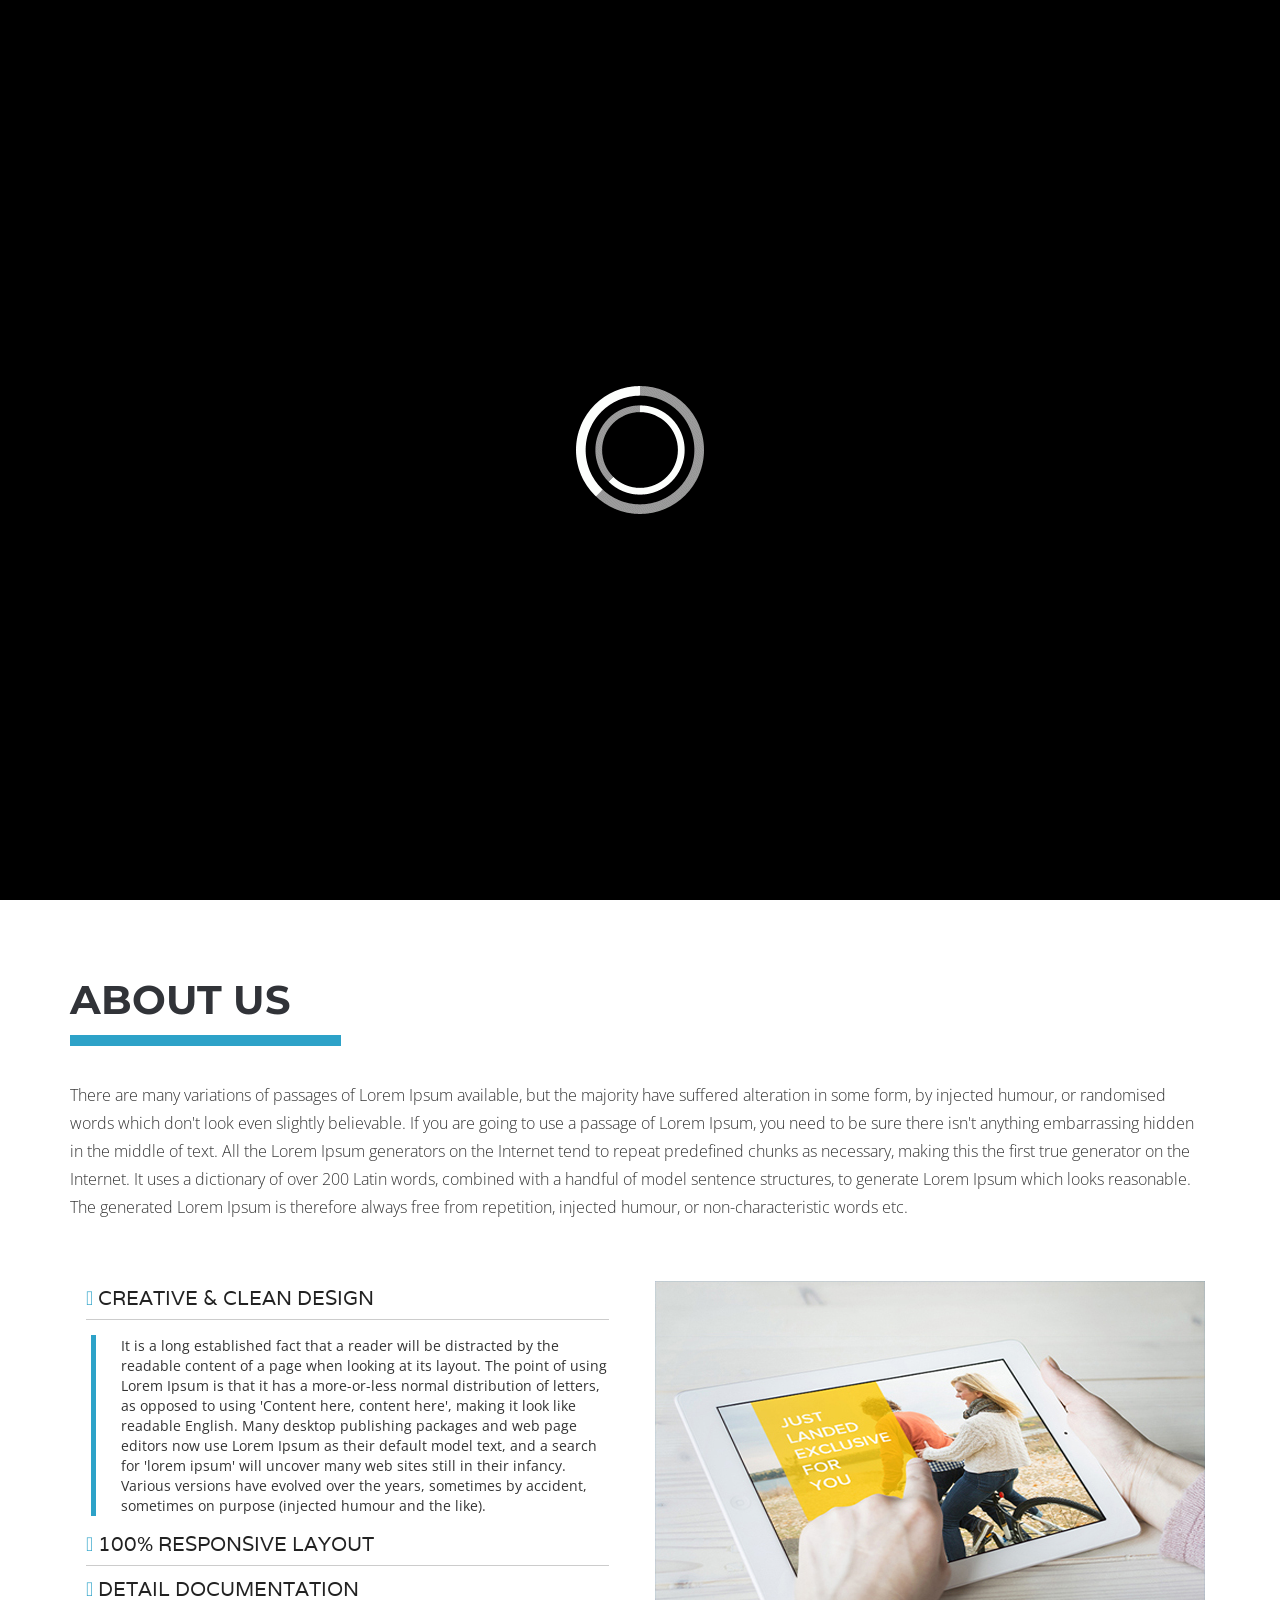
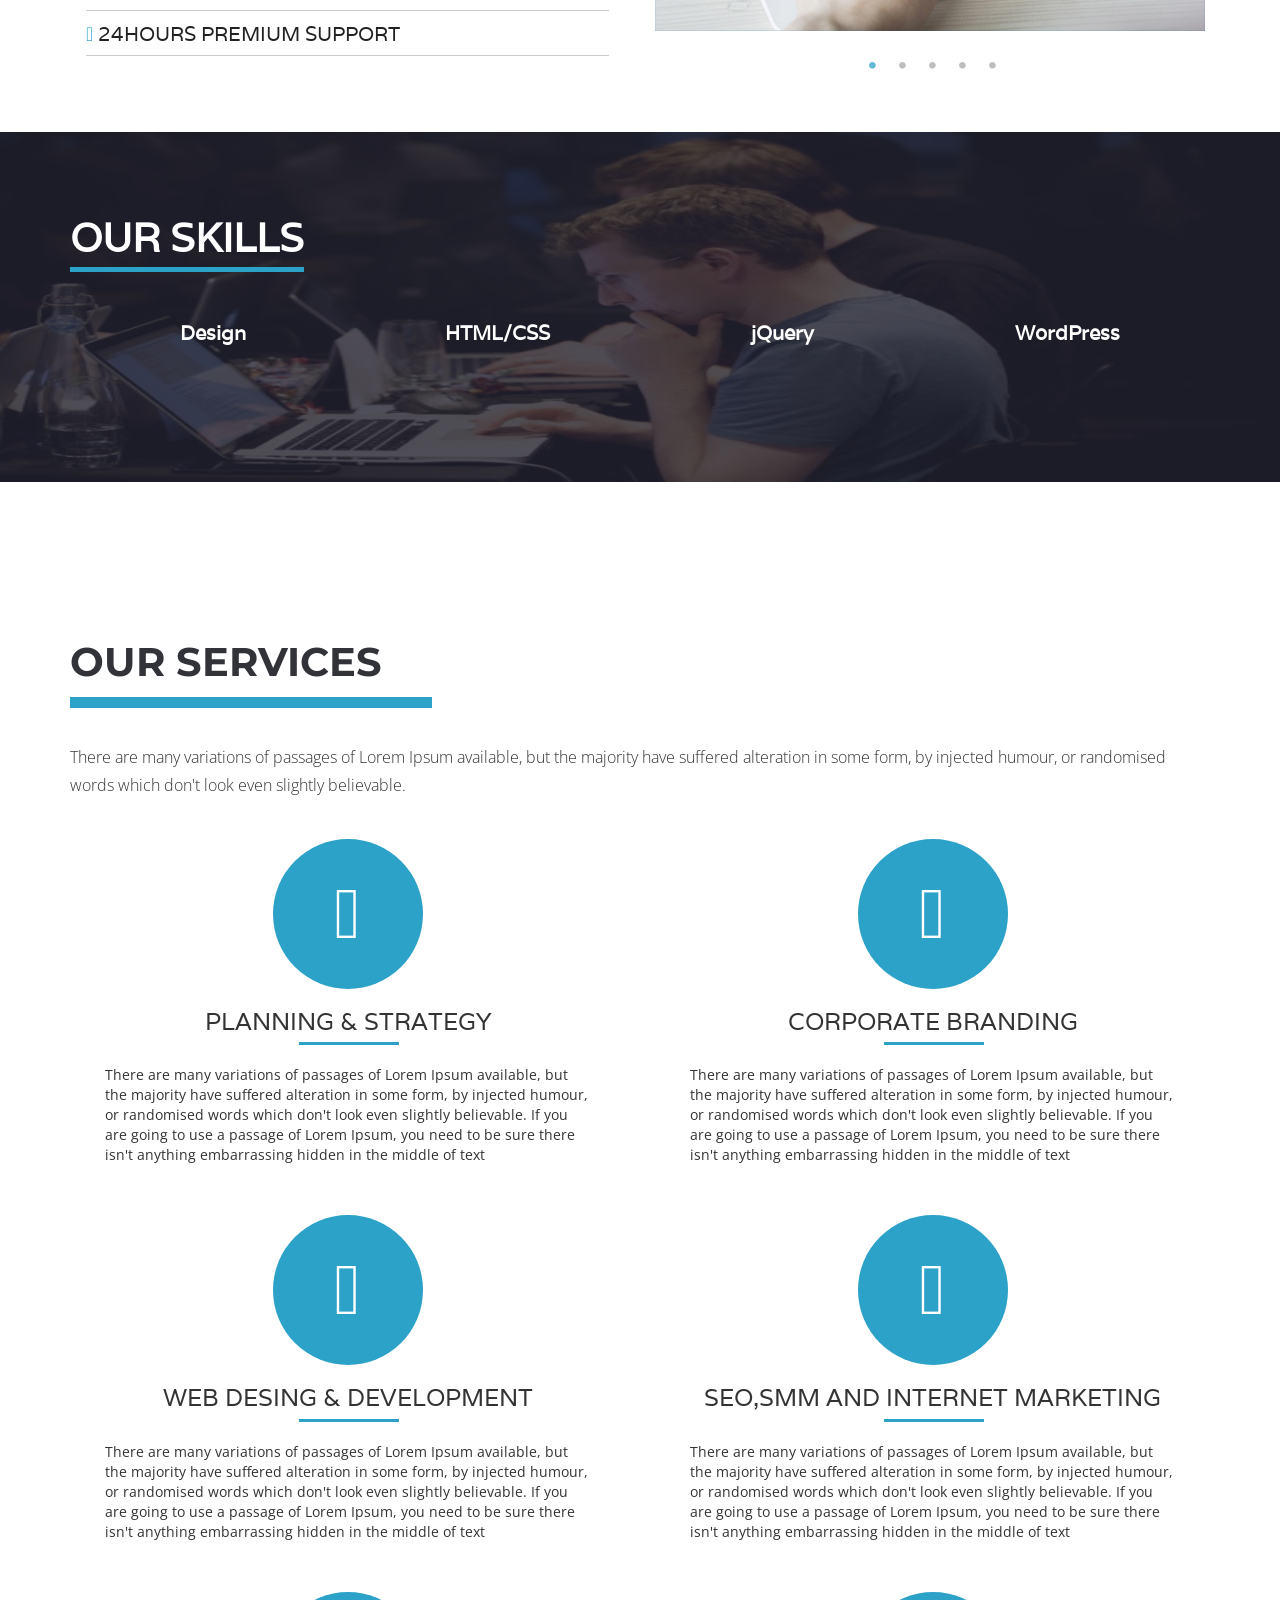
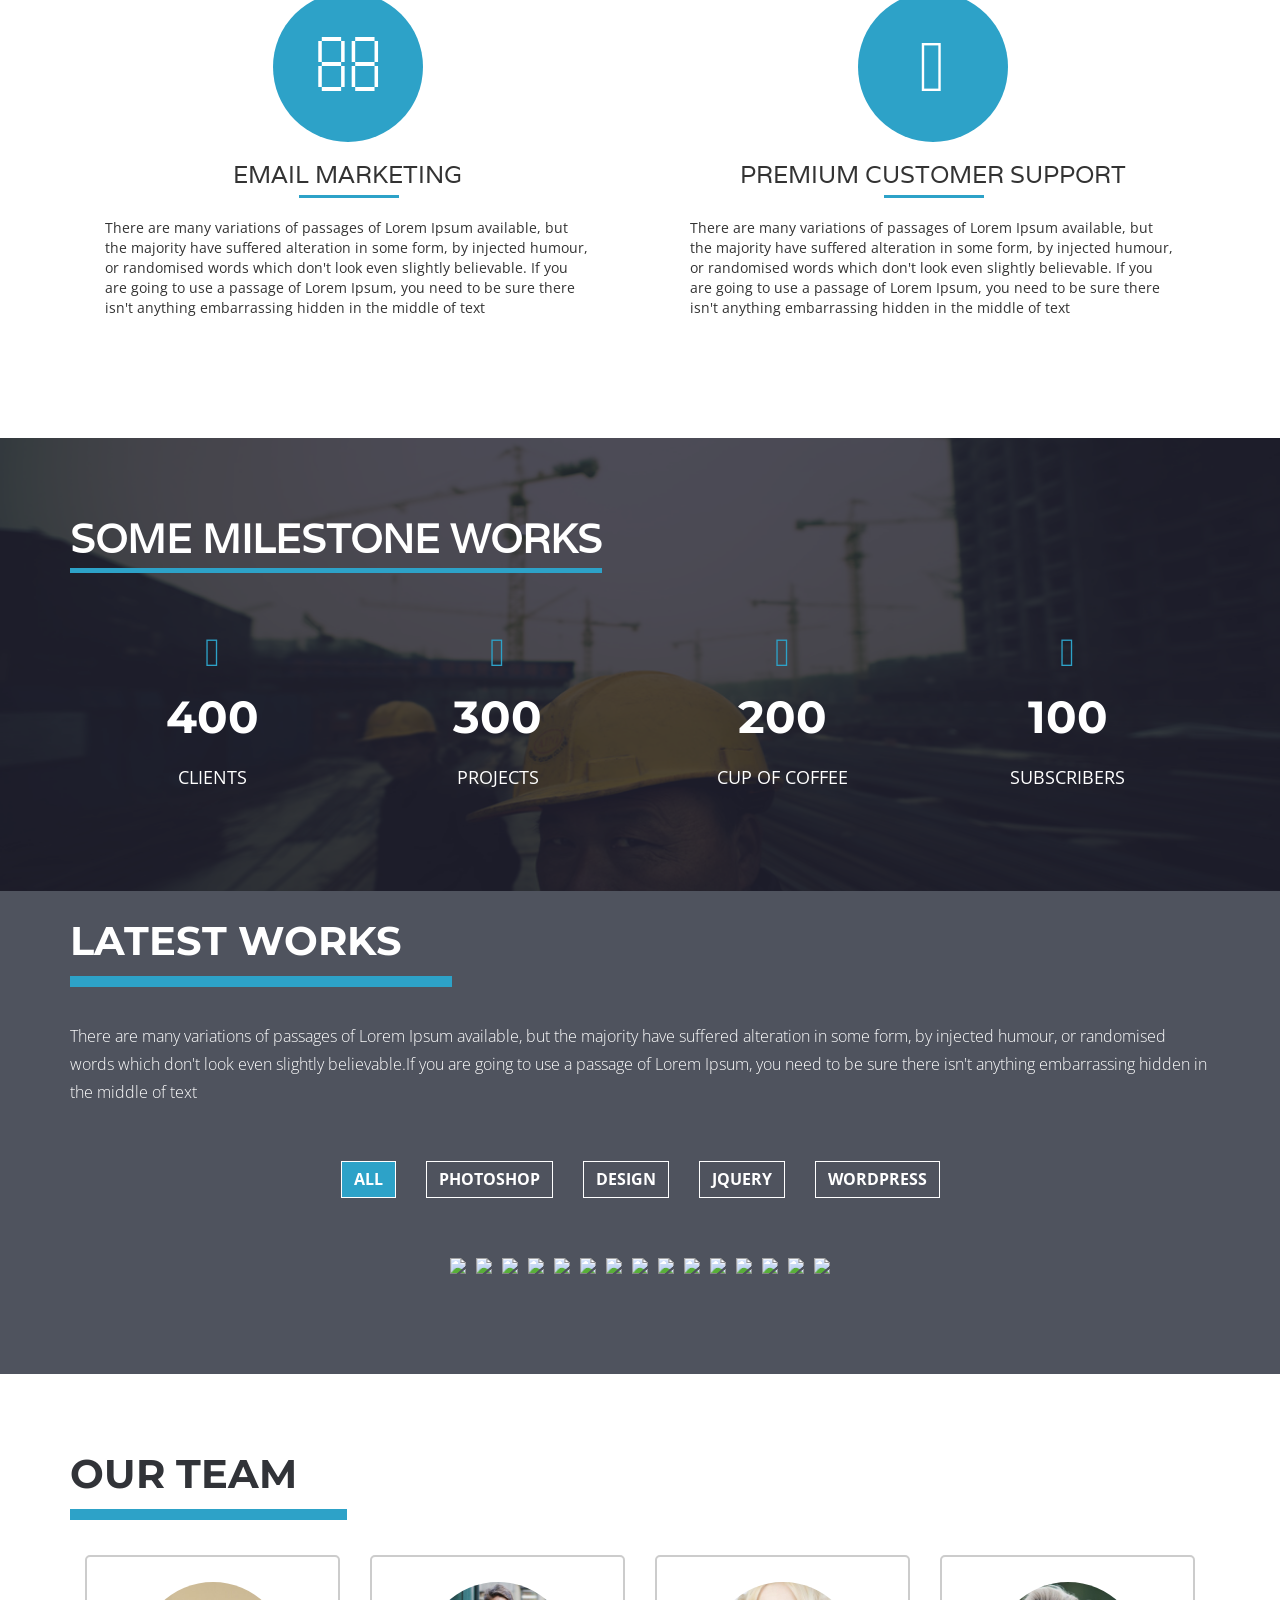
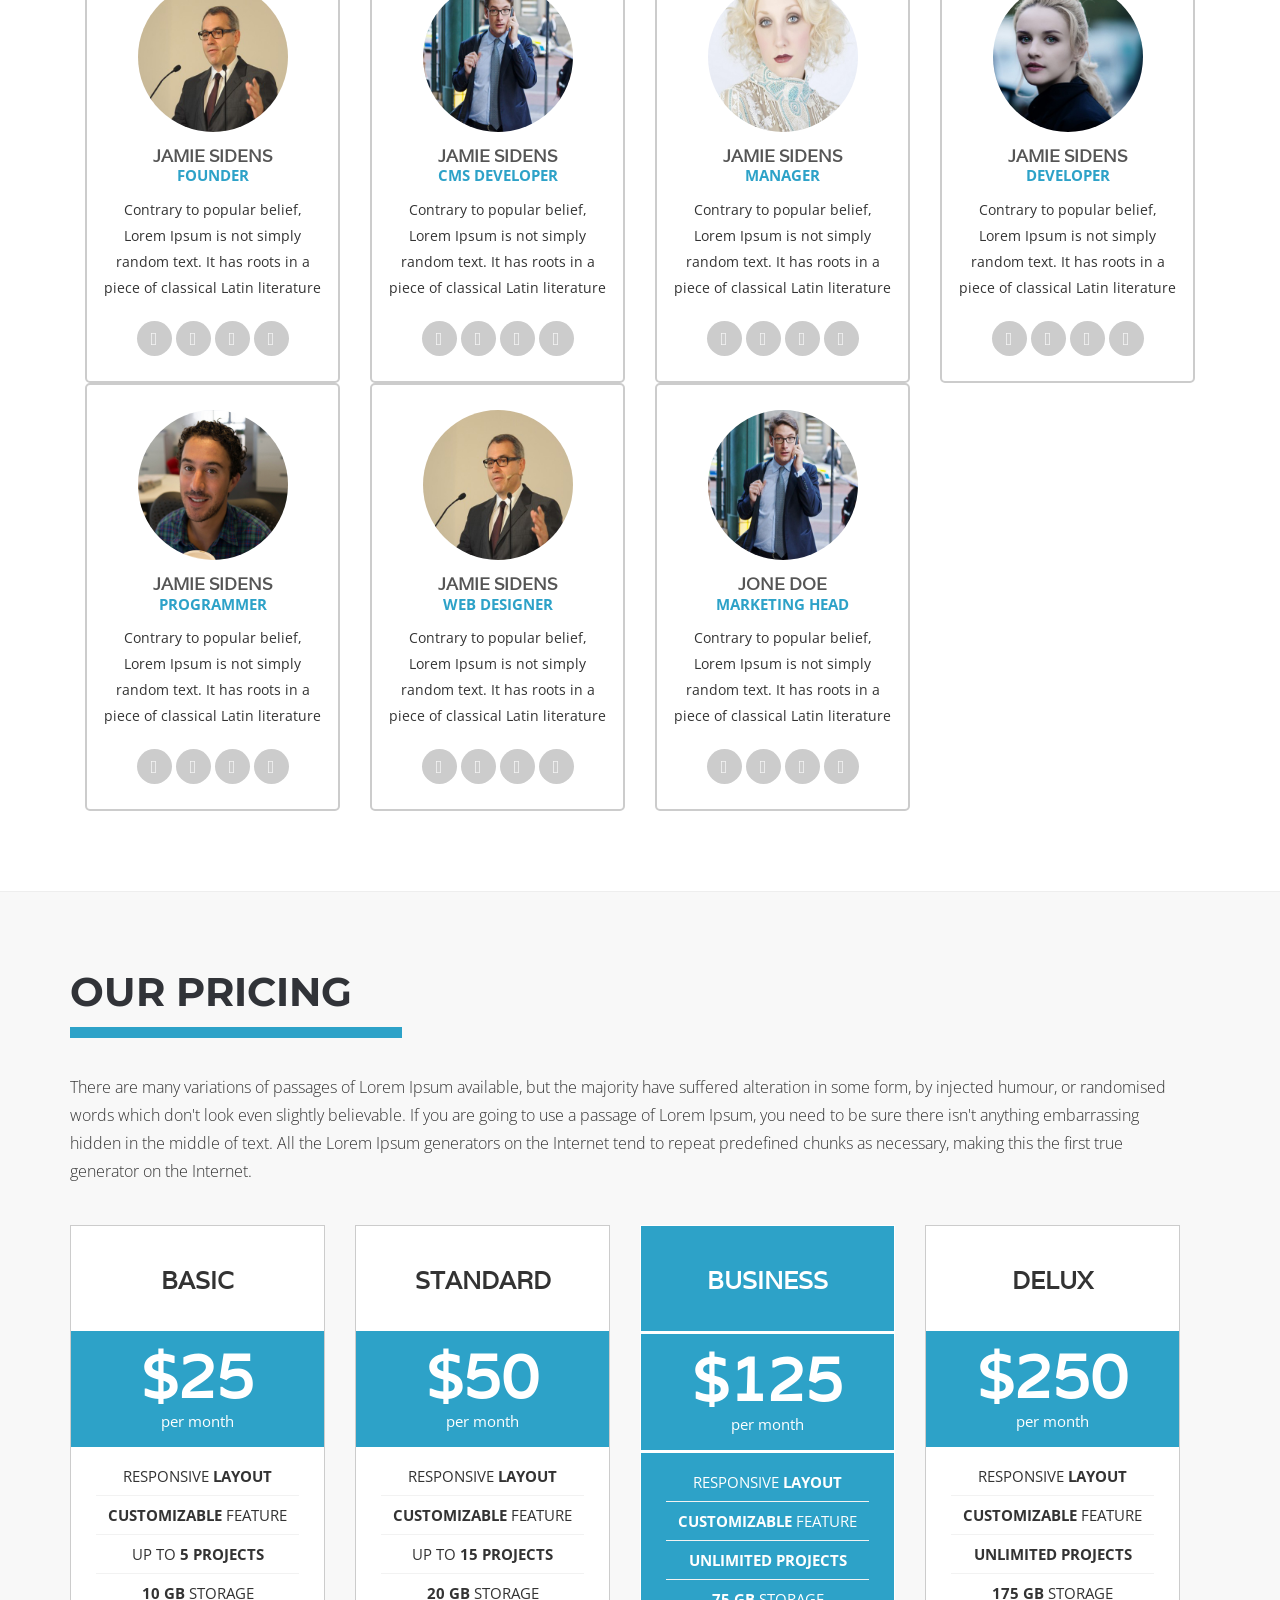
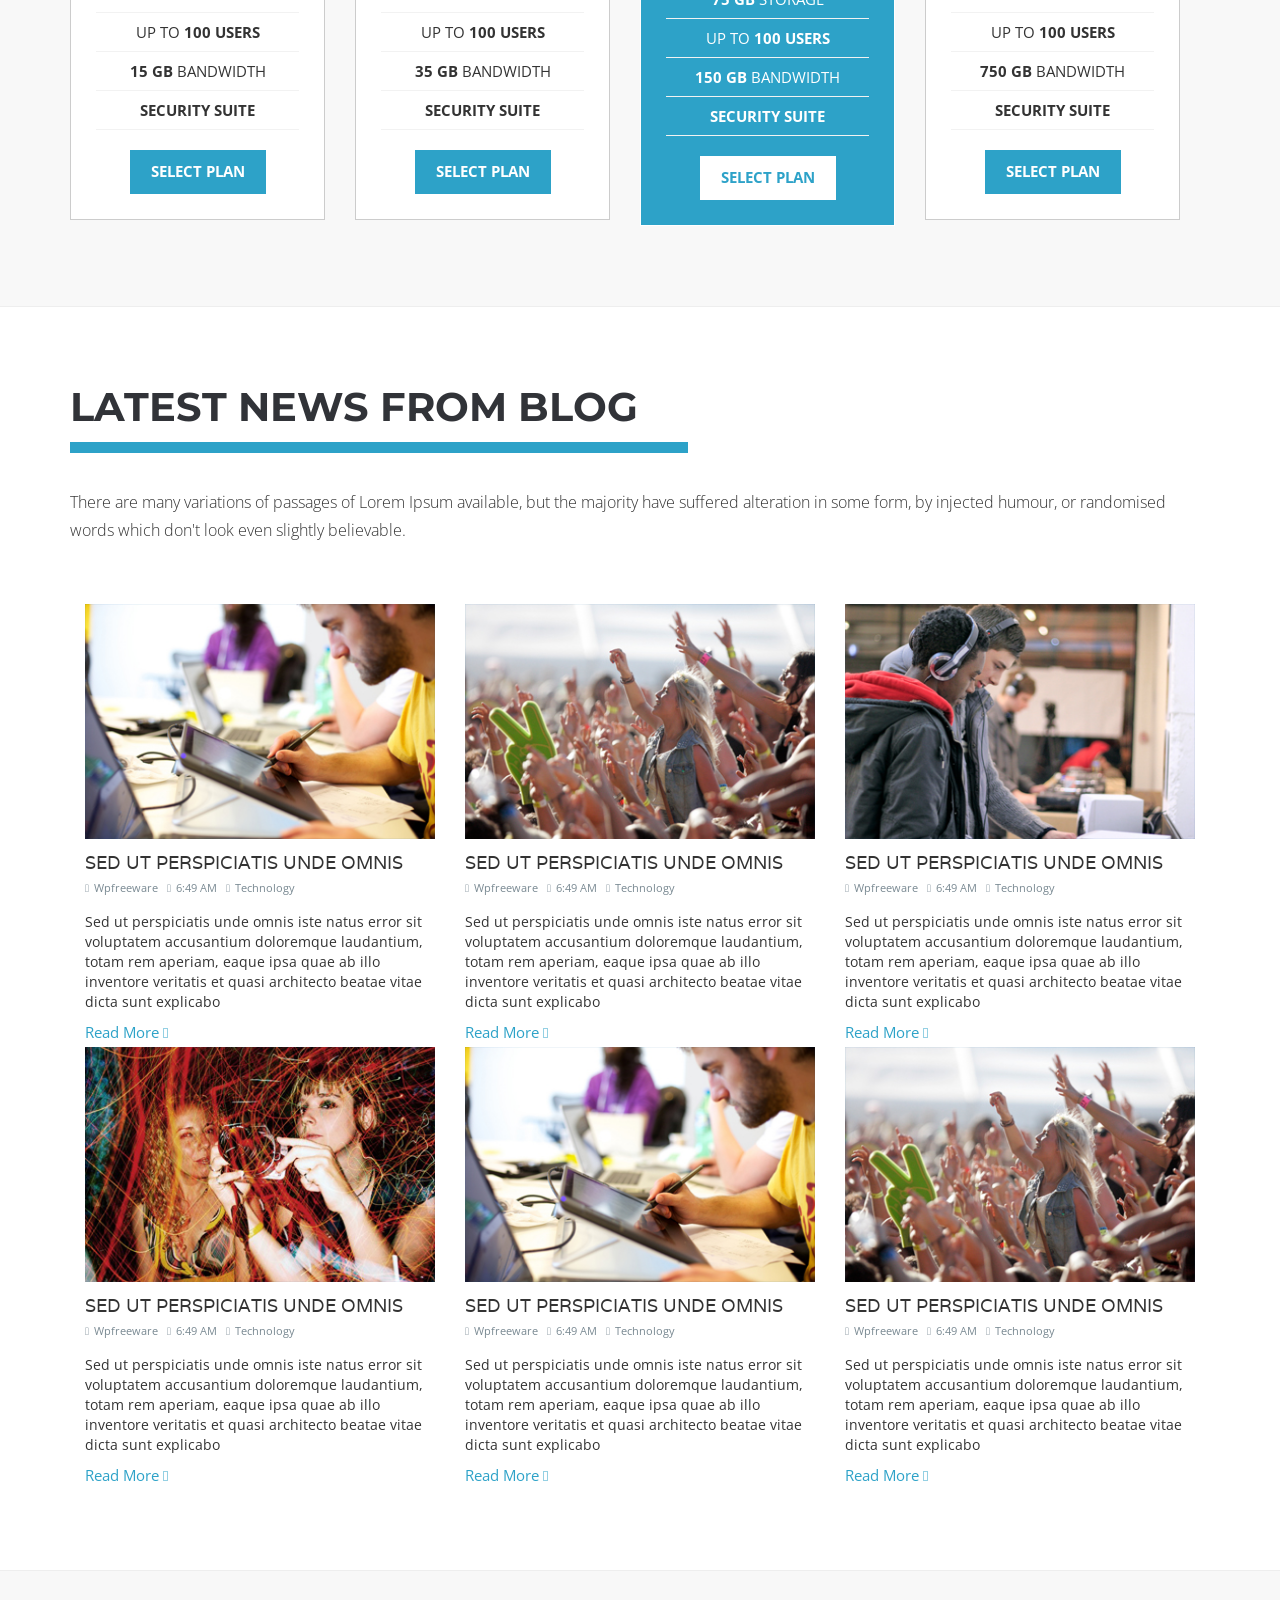
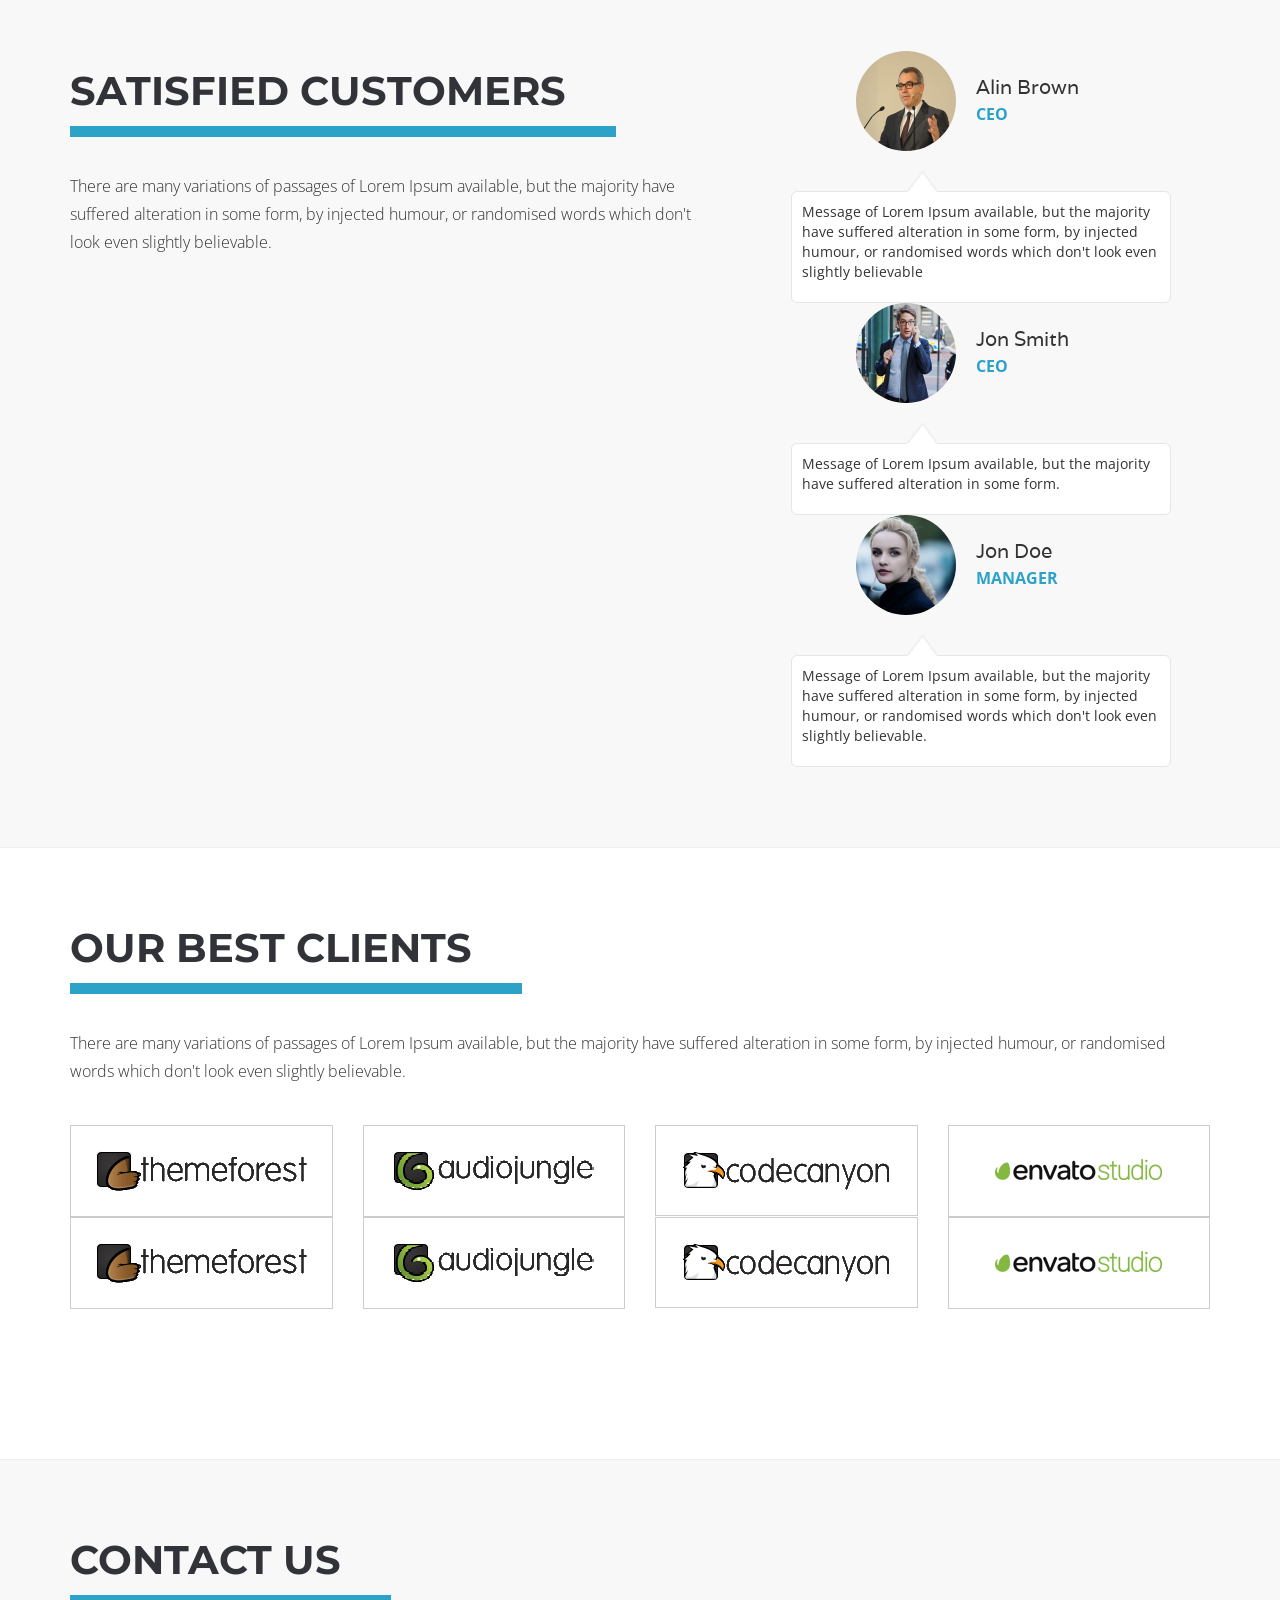
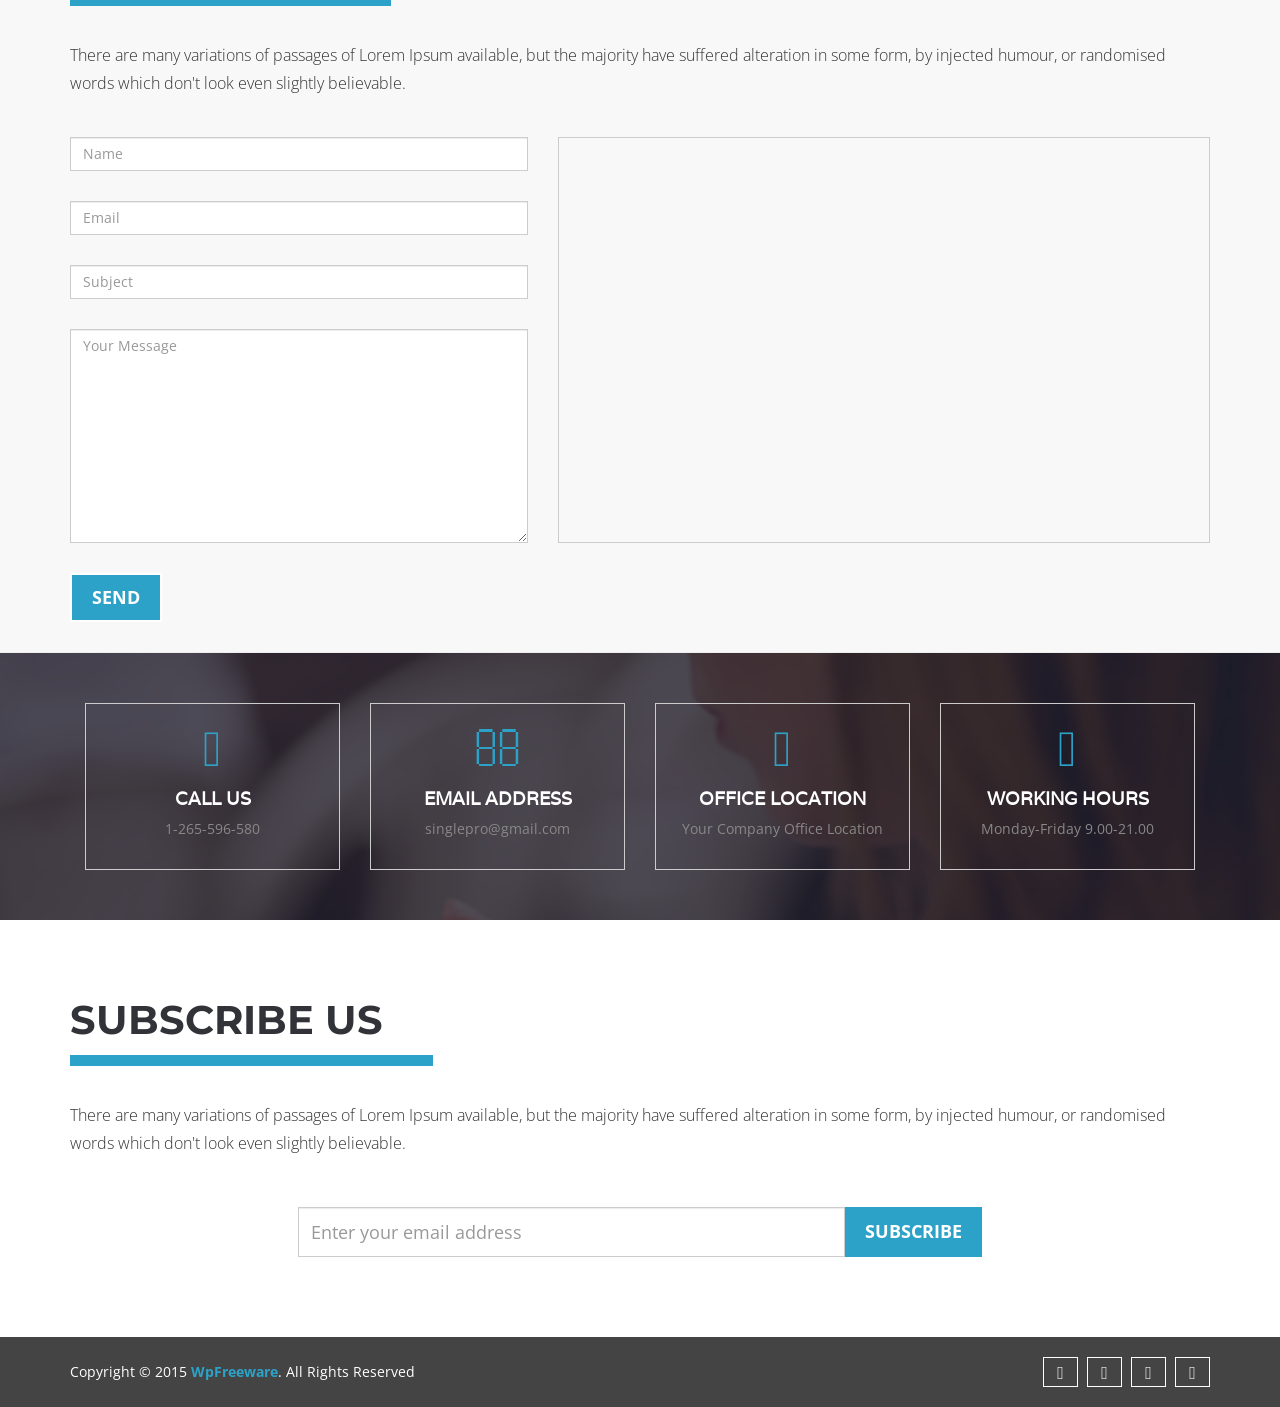
==== index.html @ 9e30d5f3 "template" ====
<!DOCTYPE html>
<html lang="en">
  <head>

    <!-- Basic Page Needs
    ================================================== -->
    <meta charset="utf-8">
    <meta http-equiv="X-UA-Compatible" content="IE=edge">
     <title>Single Pro : Home</title>

    <!-- Mobile Specific Metas
    ================================================== -->
    <meta name="viewport" content="width=device-width, initial-scale=1">

    <!-- Favicon -->
    <link rel="shortcut icon" type="image/png" href="img/favicon.png"/>

    <!-- CSS
    ================================================== -->       
    <!-- Bootstrap css file-->
    <link href="css/bootstrap.min.css" rel="stylesheet">
    <!-- Font awesome css file-->
    <link href="css/font-awesome.min.css" rel="stylesheet">
    <!-- Superslide css file-->
    <link rel="stylesheet" href="css/superslides.css">
    <!-- Slick slider css file -->
    <link href="css/slick.css" rel="stylesheet"> 
    <!-- smooth animate css file -->
    <link rel="stylesheet" href="css/animate.css">  
    <!-- Elastic grid css file -->
    <link rel="stylesheet" href="css/elastic_grid.css"> 
    <!-- Circle counter cdn css file -->
    <link rel='stylesheet prefetch' href='https://cdn.rawgit.com/pguso/jquery-plugin-circliful/master/css/jquery.circliful.css'>    
    <!-- Default Theme css file -->
    <link id="orginal" href="css/themes/default-theme.css" rel="stylesheet">
    <!-- Main structure css file -->
    <link href="style.css" rel="stylesheet">
   
    <!-- Google fonts -->
    <link href='http://fonts.googleapis.com/css?family=Open+Sans' rel='stylesheet' type='text/css'>
    <link href='http://fonts.googleapis.com/css?family=Varela' rel='stylesheet' type='text/css'>
    <link href='http://fonts.googleapis.com/css?family=Montserrat' rel='stylesheet' type='text/css'>

    <!-- HTML5 shim and Respond.js for IE8 support of HTML5 elements and media queries -->
    <!-- WARNING: Respond.js doesn't work if you view the page via file:// -->
    <!--[if lt IE 9]>
      <script src="https://oss.maxcdn.com/html5shiv/3.7.2/html5shiv.min.js"></script>
      <script src="https://oss.maxcdn.com/respond/1.4.2/respond.min.js"></script>
    <![endif]-->
  </head>
  <body>
    <!-- BEGAIN THEME STYLE SWITCHER -->
    <div class="theme_style_switcher">
      <div class="style-switch-button">
        <i class="fa fa-slack"></i>
      </div>
      <h4>Theme Color</h4>
      <a id="default" href="#"></a>
      <a id="yellow" href="#"></a>      
      <a id="red" href="#"></a>
      <a id="chocolate" href="#"></a>
      <a id="lime" href="#"></a>
      <a id="eucalyptus" href="#"></a>
      <a id="lynch" href="#"></a>
      <a id="riptide" href="#"></a>
      <a id="flamingo" href="#"></a>
      <a id="plum" href="#"></a>
    </div>
    <!-- END THEME STYLE SWITCHER -->
    
     <!-- BEGAIN PRELOADER -->
    <div id="preloader">
      <div id="status">&nbsp;</div>
    </div>
    <!-- END PRELOADER -->

    <!-- SCROLL TOP BUTTON -->
    <a class="scrollToTop" href="#"><i class="fa fa-angle-up"></i></a>
    <!-- END SCROLL TOP BUTTON -->

    <!--=========== BEGIN HEADER SECTION ================-->
    <header id="header">
      <!-- BEGIN MENU -->
      <div class="menu_area">
        <nav class="navbar navbar-default navbar-fixed-top" role="navigation"> 
          <div class="container">
          <div class="navbar-header">
            <!-- FOR MOBILE VIEW COLLAPSED BUTTON -->
            <button type="button" class="navbar-toggle collapsed" data-toggle="collapse" data-target="#navbar" aria-expanded="false" aria-controls="navbar">
              <span class="sr-only">Toggle navigation</span>
              <span class="icon-bar"></span>
              <span class="icon-bar"></span>
              <span class="icon-bar"></span>
            </button>

            <!-- LOGO -->

            <!-- TEXT BASED LOGO -->
            <a class="navbar-brand" href="#">Single<span>Pro</span></a>
            
            <!-- IMG BASED LOGO  -->
            <!--  <a class="navbar-brand" href="#"><img src="img/logo.png" alt="logo"></a> --> 
            
                   
          </div>
          <div id="navbar" class="navbar-collapse collapse">
            <ul id="top-menu" class="nav navbar-nav navbar-right main_nav">
              <li class="active"><a href="#">Home</a></li>
              <li><a href="#about">About</a></li>
              <li><a href="#service">Services</a></li> 
              <li><a href="#works">Works</a></li> 
              <li><a href="#team">Team</a></li> 
              <li><a href="#pricing">Pricing</a></li> 
              <li><a href="#blog">Blog</a></li>               
              <li><a href="#contact">Contacts</a></li>                           
            </ul>           
          </div><!--/.nav-collapse -->
          </div>     
        </nav>  
      </div>
      <!-- END MENU -->

      <!-- BEGIN SLIDER AREA-->
      <div class="slider_area">
        <!-- BEGIN SLIDER-->          
        <div id="slides">
          <ul class="slides-container">

            <!-- THE FIRST SLIDE-->
            <li>
              <!-- FIRST SLIDE OVERLAY -->
              <div class="slider_overlay"></div> 
              <!-- FIRST SLIDE MAIN IMAGE -->
              <img src="img/full-slider/full-slide7.jpg" alt="img">
              <!-- FIRST SLIDE CAPTION-->
              <div class="slider_caption">
                <h2>Hi,We are Ultramodern Single pro</h2>
                <p>we are a group of experienced designers and developers</p>
                <a href="#" class="slider_btn">Who We are</a>              
              </div>
            </li>

            <!-- THE SECOND SLIDE-->
            <li>
              <!-- SECOND SLIDE OVERLAY -->
              <div class="slider_overlay"></div> 
              <!-- SECOND SLIDE MAIN IMAGE -->
              <img src="img/full-slider/full-slide2.jpg" alt="img">
              <!-- SECOND SLIDE CAPTION-->
              <div class="slider_caption">
                <h2>Hi,We are Ultramodern Single pro</h2>
                <p>we are a group of experienced designers and developers</p>
                <a href="#" class="slider_btn">Who We are</a>
              </div>
            </li>

            <!-- THE THIRD SLIDE-->
            <li>
              <!-- THIRD SLIDE OVERLAY -->
              <div class="slider_overlay"></div> 
              <!-- THIRD SLIDE MAIN IMAGE -->
              <img src="img/full-slider/full-slide1.jpg" alt="img">
              <!-- THIRD SLIDE CAPTION-->
              <div class="slider_caption">
                <h2>we'll change your Idea of Design</h2>
                <p>we are a group of experienced designers and developers</p>
                <a href="#" class="slider_btn">Who We are</a>                 
              </div>
            </li>
          </ul>
          <!-- BEGAIN SLIDER NAVIGATION -->
          <nav class="slides-navigation">
            <!-- PREV IN THE SLIDE -->
            <a class="prev" href="/item1">
              <span class="icon-wrap"></span>
              <h3><strong>Prev</strong></h3>
            </a>
            <!-- NEXT IN THE SLIDE -->
            <a class="next" href="/item3">
              <span class="icon-wrap"></span>
              <h3><strong>Next</strong></h3>
            </a>
          </nav>       
        </div>
        <!-- END SLIDER-->          
      </div>
      <!-- END SLIDER AREA -->
    </header>
    <!--=========== End HEADER SECTION ================--> 


    <!--=========== BEGIN ABOUT SECTION ================-->
    <section id="about">
      <div class="container">
        <div class="row">
          <div class="col-lg-12 col-md-12">
            <div class="about_area">
              <!-- START ABOUT HEADING -->
              <div class="heading">
                <h2 class="wow fadeInLeftBig">About Us</h2>
                <p>There are many variations of passages of Lorem Ipsum available, but the majority have suffered alteration in some form, by injected humour, or randomised words which don't look even slightly believable. If you are going to use a passage of Lorem Ipsum, you need to be sure there isn't anything embarrassing hidden in the middle of text. All the Lorem Ipsum generators on the Internet tend to repeat predefined chunks as necessary, making this the first true generator on the Internet. It uses a dictionary of over 200 Latin words, combined with a handful of model sentence structures, to generate Lorem Ipsum which looks reasonable. The generated Lorem Ipsum is therefore always free from repetition, injected humour, or non-characteristic words etc.</p>
              </div>

              <!-- START ABOUT CONTENT -->
              <div class="about_content">
                <div class="row">
                  <div class="col-lg-6 col-md-6 col-sm-12">
                    <div class="about_featured">
                      <div class="panel-group" id="accordion">
                        <!-- START SINGLE FEATURED ITEAM #1-->
                        <div class="panel panel-default wow fadeInLeft">
                          <div class="panel-heading">
                            <h4 class="panel-title">
                              <a data-toggle="collapse" data-parent="#accordion" href="#collapseOne">
                                 <span class="fa fa-check-square-o"></span>Creative & clean Design
                              </a>
                            </h4>
                          </div>
                          <div id="collapseOne" class="panel-collapse collapse in">
                            <div class="panel-body">
                             It is a long established fact that a reader will be distracted by the readable content of a page when looking at its layout. The point of using Lorem Ipsum is that it has a more-or-less normal distribution of letters, as opposed to using 'Content here, content here', making it look like readable English. Many desktop publishing packages and web page editors now use Lorem Ipsum as their default model text, and a search for 'lorem ipsum' will uncover many web sites still in their infancy. Various versions have evolved over the years, sometimes by accident, sometimes on purpose (injected humour and the like). 
                            </div>
                          </div>
                        </div>
                        <!-- START SINGLE FEATURED ITEAM #2 -->
                        <div class="panel panel-default wow fadeInLeft">
                          <div class="panel-heading">
                            <h4 class="panel-title">
                              <a data-toggle="collapse" data-parent="#accordion" href="#collapseTwo">
                                 <span class="fa fa-check-square-o"></span>100% responsive layout
                              </a>
                            </h4>
                          </div>
                          <div id="collapseTwo" class="panel-collapse collapse">
                            <div class="panel-body">
                            It is a long established fact that a reader will be distracted by the readable content of a page when looking at its layout. The point of using Lorem Ipsum is that it has a more-or-less normal distribution of letters, as opposed to using 'Content here, content here', making it look like readable English. 
                            </div>
                          </div>
                        </div>
                        <!-- START SINGLE FEATURED ITEAM #3 -->
                        <div class="panel panel-default wow fadeInLeft">
                          <div class="panel-heading">
                            <h4 class="panel-title">
                              <a data-toggle="collapse" data-parent="#accordion" href="#collapseThree">
                                <span class="fa fa-check-square-o"></span>Detail Documentation
                              </a>
                            </h4>
                          </div>
                          <div id="collapseThree" class="panel-collapse collapse">
                            <div class="panel-body">
                             It is a long established fact that a reader will be distracted by the readable content of a page when looking at its layout. The point of using Lorem Ipsum is that it has a more-or-less normal distribution of letters, as opposed to using 'Content here, content here', making it look like readable English. Many desktop publishing packages and web page editors now use Lorem Ipsum as their default model text, and a search for 'lorem ipsum' will uncover many web sites still in their infancy. Various versions have evolved over the years, sometimes by accident, sometimes on purpose (injected humour and the like). 
                            </div>
                          </div>
                        </div>
                        <!-- START SINGLE FEATURED ITEAM #4 -->
                        <div class="panel panel-default wow fadeInLeft">
                          <div class="panel-heading">
                            <h4 class="panel-title">
                              <a data-toggle="collapse" data-parent="#accordion" href="#collapseFour">
                                <span class="fa fa-check-square-o"></span>24Hours Premium Support
                              </a>
                            </h4>
                          </div>
                          <div id="collapseFour" class="panel-collapse collapse">
                            <div class="panel-body">
                             It is a long established fact that a reader will be distracted by the readable content of a page when looking at its layout. The point of using Lorem Ipsum is that it has a more-or-less normal distribution of letters, as opposed to using 'Content here, content here', making it look like readable English. Many desktop publishing packages. 
                            </div>
                          </div>
                        </div>
                      </div>
                    </div>
                  </div>
                  <div class="col-lg-6 col-md-6 col-sm-12">
                    <div class="about_slider">
                      <!-- BEGAIN FEATURED SLIDER -->
                      <div class="featured_slider">
                        <!-- SINGLE SLIDE IN THE SLIDER -->
                        <div class="single_iteam">
                          <a href="#"> <img src="img/feature_img1.jpg" alt="img"></a>                          
                        </div>
                        <!-- SINGLE SLIDE IN THE SLIDER -->
                        <div class="single_iteam">
                          <a href="#"> <img src="img/feature_img2.jpg" alt="img"></a>                          
                        </div>
                        <!-- SINGLE SLIDE IN THE SLIDER -->
                        <div class="single_iteam">
                          <a href="#"> <img src="img/feature_img3.jpg" alt="img"></a>                           
                        </div>
                        <!-- SINGLE SLIDE IN THE SLIDER -->
                        <div class="single_iteam">
                          <a href="#"> <img src="img/feature_img6.jpg" alt="img"></a>                           
                        </div>
                        <!-- SINGLE SLIDE IN THE SLIDER -->
                        <div class="single_iteam">
                          <a href="#"> <img src="img/feature_img5.jpg" alt="img"></a>                           
                        </div>
                      </div>
                      <!-- END FEATURED SLIDER -->
                    </div>
                  </div>
                </div>
              </div>
            </div>
          </div>
        </div>       
      </div>
       <!-- BEGAIN SKILLS  -->
        <div class="row">
          <div class="col-lg-12 col-md-12">
            <div class="skills_area">
              <div class="slider_overlay"></div>
              <div class="container">               
                <div class="skills">
                 <div class="heading">
                    <h3 class="wow fadeInDown">Our Skills</h3>               
                  </div>
                  <!-- START SINGLE SKILL-->
                  <div class="col-lg-3 col-md-3 col-sm-3">
                   <div class="single_skill wow fadeInUp">
                     <div id="myStat" data-dimension="150" data-text="85%" data-info="" data-width="10" data-fontsize="25" data-percent="85" data-fgcolor="#999" data-bgcolor="#fff"  data-icon="fa-task"></div>
                      <h4>Design</h4>                      
                    </div>
                  </div>
                  <!-- START SINGLE SKILL-->
                  <div class="col-lg-3 col-md-3 col-sm-3">
                    <div class="single_skill wow fadeInUp">
                      <div id="myStathalf2" data-dimension="150" data-text="90%" data-info="" data-width="10" data-fontsize="25" data-percent="90" data-fgcolor="#999" data-bgcolor="#fff"  data-icon="fa-task"></div>
                      <h4>HTML/CSS</h4>
                    </div>
                  </div>
                  <!-- START SINGLE SKILL-->
                  <div class="col-lg-3 col-md-3 col-sm-3">                 
                    <div class="single_skill wow fadeInUp">
                      <div id="myStat2" data-dimension="150" data-text="65%" data-info="" data-width="10" data-fontsize="25" data-percent="65" data-fgcolor="#999" data-bgcolor="#fff"  data-icon="fa-task"></div>
                      <h4>jQuery</h4>
                    </div>
                  </div>
                  <!-- START SINGLE SKILL-->
                  <div class="col-lg-3 col-md-3 col-sm-3">                 
                    <div class="single_skill wow fadeInUp">
                      <div id="myStat3" data-dimension="150" data-text="75%" data-info="" data-width="10" data-fontsize="25" data-percent="75" data-fgcolor="#999" data-bgcolor="#fff"  data-icon="fa-task"></div>
                      <h4>WordPress</h4>
                    </div>
                  </div>
                </div>
              </div>
            </div>
          </div>
        </div>
        <!-- END SKILLS  -->
    </section>
    <!--=========== END ABOUT SECTION ================-->

    <!--=========== BEGIN SERVICE SECTION ================-->
    <section id="service">
      <div class="container">
        <div class="row">
          <div class="col-lg-12 col-md-12">
            <!-- BEGAIN SERVICE HEADING -->
            <div class="heading">
              <h2 class="wow fadeInLeftBig">Our Services</h2>
              <p>There are many variations of passages of Lorem Ipsum available, but the majority have suffered alteration in some form, by injected humour, or randomised words which don't look even slightly believable. </p>
            </div>
          </div>          
        </div>
        <div class="row">
          <div class="col-lg-12 col-md-12">
            <!-- BEGAIN SERVICE  -->
            <div class="service_area">
              <div class="row">
                <div class="col-lg-6 col-md-6 col-sm-6">
                  <!-- BEGAIN SINGLE SERVICE -->
                  <div class="single_service wow fadeInLeft">
                    <div class="service_iconarea">
                      <span class="fa fa-line-chart service_icon"></span>
                    </div>
                    <h3 class="service_title">Planning & Strategy</h3>
                    <p>There are many variations of passages of Lorem Ipsum available, but the majority have suffered alteration in some form, by injected humour, or randomised words which don't look even slightly believable. If you are going to use a passage of Lorem Ipsum, you need to be sure there isn't anything embarrassing hidden in the middle of text</p>
                  </div>
                </div>
                <div class="col-lg-6 col-md-6 col-sm-6">
                  <!-- BEGAIN SINGLE SERVICE -->
                  <div class="single_service wow fadeInRight">
                    <div class="service_iconarea">
                      <span class="fa fa-suitcase service_icon"></span>
                    </div>
                    <h3 class="service_title">Corporate Branding</h3>
                    <p>There are many variations of passages of Lorem Ipsum available, but the majority have suffered alteration in some form, by injected humour, or randomised words which don't look even slightly believable. If you are going to use a passage of Lorem Ipsum, you need to be sure there isn't anything embarrassing hidden in the middle of text</p>
                  </div>
                </div>
                <div class="col-lg-6 col-md-6 col-sm-6">
                  <!-- BEGAIN SINGLE SERVICE -->
                  <div class="single_service wow fadeInLeft">
                    <div class="service_iconarea">
                      <span class="fa fa-eraser service_icon"></span>
                    </div>
                    <h3 class="service_title">Web Desing & Development</h3>
                    <p>There are many variations of passages of Lorem Ipsum available, but the majority have suffered alteration in some form, by injected humour, or randomised words which don't look even slightly believable. If you are going to use a passage of Lorem Ipsum, you need to be sure there isn't anything embarrassing hidden in the middle of text</p>
                  </div>
                </div>
                <div class="col-lg-6 col-md-6 col-sm-6">
                  <!-- BEGAIN SINGLE SERVICE -->
                  <div class="single_service wow fadeInRight">
                    <div class="service_iconarea">
                      <span class="fa fa-paper-plane service_icon"></span>
                    </div>
                    <h3 class="service_title">SEO,SMM and Internet marketing</h3>
                    <p>There are many variations of passages of Lorem Ipsum available, but the majority have suffered alteration in some form, by injected humour, or randomised words which don't look even slightly believable. If you are going to use a passage of Lorem Ipsum, you need to be sure there isn't anything embarrassing hidden in the middle of text</p>
                  </div>
                </div>
                <div class="col-lg-6 col-md-6 col-sm-6">
                  <!-- BEGAIN SINGLE SERVICE -->
                  <div class="single_service wow fadeInLeft">
                   <div class="service_iconarea">
                      <span class="fa fa-envelope-o service_icon"></span>
                    </div>
                    <h3 class="service_title">Email Marketing</h3>
                    <p>There are many variations of passages of Lorem Ipsum available, but the majority have suffered alteration in some form, by injected humour, or randomised words which don't look even slightly believable. If you are going to use a passage of Lorem Ipsum, you need to be sure there isn't anything embarrassing hidden in the middle of text</p>
                  </div>
                </div>
                <div class="col-lg-6 col-md-6 col-sm-6">
                  <!-- BEGAIN SINGLE SERVICE -->
                  <div class="single_service wow fadeInRight">
                   <div class="service_iconarea">
                      <span class="fa fa-support service_icon"></span>
                    </div>
                    <h3 class="service_title">Premium Customer SUpport</h3>
                    <p>There are many variations of passages of Lorem Ipsum available, but the majority have suffered alteration in some form, by injected humour, or randomised words which don't look even slightly believable. If you are going to use a passage of Lorem Ipsum, you need to be sure there isn't anything embarrassing hidden in the middle of text</p>
                  </div>
                </div>               
              </div>
            </div>
          </div>
        </div>
      </div>
    </section>
    <!--=========== END SERVICE SECTION ================-->

    <!--=========== BEGAIN WORKS SECTION ================-->
    <section id="works">
      <!-- BEGAIN MILESTONE WORSK SECTION -->
      <div class="row">
        <div class="col-lg-12 col-md-12">
          <div class="counter_section">
            <!-- SKILLS COUNTER OVERLAY -->
            <div class="slider_overlay"></div>
            <div class="container">               
              <div class="counter_area">
               <div class="heading">
                  <h3 class="wow fadeInLeft">Some Milestone Works</h3>             
                </div>
                <!-- START SINGLE COUNTER-->
                <div class="col-lg-3 col-md-3 col-sm-3">
                  <div class="counter wow fadeInUp">
                    <i class="fa fa-users fa-2x"></i>
                    <h2 class="timer count-title" id="count-number" data-to="940" data-speed="1500">400</h2>
                     <p class="count-text ">Clients</p>
                  </div>
                </div>
                <!-- START SINGLE COUNTER-->
                <div class="col-lg-3 col-md-3 col-sm-3">
                  <div class="counter wow fadeInUp">
                    <i class="fa fa-tasks fa-2x"></i>
                    <h2 class="timer count-title" id="count-number2" data-to="1750" data-speed="1500">300</h2>
                     <p class="count-text ">Projects</p>
                  </div>
                </div>
                <!-- START SINGLE COUNTER-->
                <div class="col-lg-3 col-md-3 col-sm-3">                 
                   <div class="counter wow fadeInUp">
                    <i class="fa fa-coffee fa-2x"></i>
                    <h2 class="timer count-title" id="count-number3" data-to="300" data-speed="1500">200</h2>
                     <p class="count-text ">Cup Of Coffee</p>
                  </div>
                </div>
                <!-- START SINGLE COUNTER-->
                <div class="col-lg-3 col-md-3 col-sm-3">                 
                  <div class="counter wow fadeInUp">
                    <i class="fa fa-bullhorn fa-2x"></i>
                    <h2 class="timer count-title" id="count-number4" data-to="875" data-speed="1500">100</h2>
                     <p class="count-text ">Subscribers</p>
                  </div>
                </div>
              </div>
            </div>
          </div>
        </div>
      </div>
      <!-- END MILESTONE WORSK SECTION -->

      <!-- BEGAIN FORTFOLIO WORSK SECTION -->
      <div class="row">
        <div class="portfolio_area">
          <!-- BEGAIN PORTFOLIO HEADER -->
          <div class="row">
            <div class="col-lg-12 col-md-12">
             <div class="container">
                <div class="heading">
                  <h2 class="wow fadeInLeftBig">Latest Works</h2>
                  <p>There are many variations of passages of Lorem Ipsum available, but the majority have suffered alteration in some form, by injected humour, or randomised words which don't look even slightly believable.If you are going to use a passage of Lorem Ipsum, you need to be sure there isn't anything embarrassing hidden in the middle of text</p>
                </div>
              </div>
            </div>
          </div>
          <!-- END PORTFOLIO HEADER -->

          <!-- BEGAIN PORTFOLIO GALLERY -->
          <div class="row">
            <div class="portfolio_gallery">
              <div id="elastic_grid_demo"></div>
            </div>
          </div>
          <!-- END PORTFOLIO GALLERY -->
        </div>         
      </div>      
      <!-- END FORTFOLIO WORSK SECTION -->
    </section>
    <!--=========== END WORKS SECTION ================-->

    <!--=========== BEGAIN TEAM SECTION ================-->
    <section id="team">
      <div class="container">
        <div class="row">
          <div class="col-lg-12 col-md-12">
            <!-- BEGAIN ABOUT HEADING -->
            <div class="heading">
              <h2 class="wow fadeInLeftBig">Our Team</h2>            
            </div>
            <div class="team_area">
              <!-- BEGAIN TEAM SLIDER -->
              <div class="team_slider">  
                <!-- BEGAIN SINGLE TEAM SLIDE#1 -->              
                <div class="col-lg-3 col-md-3 col-sm-4">
                  <div class="single_team wow fadeInUp">
                    <div class="team_img">
                      <img src="img/team-1.jpg" alt="img">
                    </div>
                    <h5 class="">Jamie Sidens</h5>
                    <span>Founder</span>                        
                    <p>Contrary to popular belief, Lorem Ipsum is not simply random text. It has roots in a piece of classical Latin literature</p>
                    <div class="team_social">
                      <a href="#"><i class="fa fa-facebook"></i></a>
                      <a href="#"><i class="fa fa-twitter"></i></a>
                      <a href="#"><i class="fa fa-google-plus"></i></a>
                      <a href="#"><i class="fa fa-linkedin"></i></a>
                    </div>
                  </div>
                </div>
                <!-- BEGAIN SINGLE TEAM SLIDE#2 -->
                <div class="col-lg-3 col-md-3 col-sm-4">
                  <div class="single_team wow fadeInUp">
                    <div class="team_img">
                      <img src="img/team-2.jpg" alt="img">
                    </div>
                    <h5>Jamie Sidens</h5>
                    <span>CMS Developer</span>                        
                    <p>Contrary to popular belief, Lorem Ipsum is not simply random text. It has roots in a piece of classical Latin literature</p>
                    <div class="team_social">
                      <a href="#"><i class="fa fa-facebook"></i></a>
                      <a href="#"><i class="fa fa-twitter"></i></a>
                      <a href="#"><i class="fa fa-google-plus"></i></a>
                      <a href="#"><i class="fa fa-linkedin"></i></a>
                    </div>
                  </div>
                </div>
                <!-- BEGAIN SINGLE TEAM SLIDE#3 -->
                <div class="col-lg-3 col-md-3 col-sm-4">
                  <div class="single_team wow fadeInUp">
                    <div class="team_img">
                      <img src="img/team-3.jpg" alt="img">
                    </div>
                    <h5>Jamie Sidens</h5>
                    <span>Manager</span>                        
                    <p>Contrary to popular belief, Lorem Ipsum is not simply random text. It has roots in a piece of classical Latin literature</p>
                    <div class="team_social">
                      <a href="#"><i class="fa fa-facebook"></i></a>
                      <a href="#"><i class="fa fa-twitter"></i></a>
                      <a href="#"><i class="fa fa-google-plus"></i></a>
                      <a href="#"><i class="fa fa-linkedin"></i></a>
                    </div>
                  </div>
                </div>
                <!-- BEGAIN SINGLE TEAM SLIDE#4 -->
                <div class="col-lg-3 col-md-3 col-sm-4">
                  <div class="single_team wow fadeInUp">
                    <div class="team_img">
                      <img src="img/team-4.jpg" alt="img">
                    </div>
                    <h5>Jamie Sidens</h5>
                    <span>Developer</span>                        
                    <p>Contrary to popular belief, Lorem Ipsum is not simply random text. It has roots in a piece of classical Latin literature</p>
                    <div class="team_social">
                      <a href="#"><i class="fa fa-facebook"></i></a>
                      <a href="#"><i class="fa fa-twitter"></i></a>
                      <a href="#"><i class="fa fa-google-plus"></i></a>
                      <a href="#"><i class="fa fa-linkedin"></i></a>
                    </div>
                  </div>
                </div>
                <!-- BEGAIN SINGLE TEAM SLIDE#5 -->
                <div class="col-lg-3 col-md-3 col-sm-4">
                  <div class="single_team wow fadeInUp">
                    <div class="team_img">
                      <img src="img/team-5.jpg" alt="img">
                    </div>
                    <h5>Jamie Sidens</h5>
                    <span>Programmer</span>                        
                    <p>Contrary to popular belief, Lorem Ipsum is not simply random text. It has roots in a piece of classical Latin literature</p>
                    <div class="team_social">
                      <a href="#"><i class="fa fa-facebook"></i></a>
                      <a href="#"><i class="fa fa-twitter"></i></a>
                      <a href="#"><i class="fa fa-google-plus"></i></a>
                      <a href="#"><i class="fa fa-linkedin"></i></a>
                    </div>
                  </div>
                </div>
                <!-- BEGAIN SINGLE TEAM SLIDE#6 -->
                <div class="col-lg-3 col-md-3 col-sm-4">
                  <div class="single_team wow fadeInUp">
                    <div class="team_img">
                      <img src="img/team-1.jpg" alt="img">
                    </div>
                    <h5>Jamie Sidens</h5>
                    <span>Web Designer</span>                        
                    <p>Contrary to popular belief, Lorem Ipsum is not simply random text. It has roots in a piece of classical Latin literature</p>
                    <div class="team_social">
                      <a href="#"><i class="fa fa-facebook"></i></a>
                      <a href="#"><i class="fa fa-twitter"></i></a>
                      <a href="#"><i class="fa fa-google-plus"></i></a>
                      <a href="#"><i class="fa fa-linkedin"></i></a>
                    </div>
                  </div>
                </div>
                <!-- BEGAIN SINGLE TEAM SLIDE#7 -->
                <div class="col-lg-3 col-md-3 col-sm-4">
                  <div class="single_team wow fadeInUp">
                    <div class="team_img">
                      <img src="img/team-2.jpg" alt="img">
                    </div>
                    <h5>Jone Doe</h5>
                    <span>Marketing Head</span>                        
                    <p>Contrary to popular belief, Lorem Ipsum is not simply random text. It has roots in a piece of classical Latin literature</p>
                    <div class="team_social">
                      <a href="#"><i class="fa fa-facebook"></i></a>
                      <a href="#"><i class="fa fa-twitter"></i></a>
                      <a href="#"><i class="fa fa-google-plus"></i></a>
                      <a href="#"><i class="fa fa-linkedin"></i></a>
                    </div>
                  </div>
                </div>                              
              </div>
            </div>
          </div>
        </div>
      </div>
    </section>
    <!--=========== END TEAM SECTION ================-->


    <!--=========== BEGAIN PRICING SECTION ================-->
    <section id="pricing">
      <div class="container">
        <div class="row col-lg-12 col-md-12">
          <!-- START ABOUT HEADING -->
          <div class="heading">
            <h2 class="wow fadeInLeftBig">Our Pricing</h2>
            <p>There are many variations of passages of Lorem Ipsum available, but the majority have suffered alteration in some form, by injected humour, or randomised words which don't look even slightly believable. If you are going to use a passage of Lorem Ipsum, you need to be sure there isn't anything embarrassing hidden in the middle of text. All the Lorem Ipsum generators on the Internet tend to repeat predefined chunks as necessary, making this the first true generator on the Internet.</p>
          </div>
        </div>
        <div class="row col-lg-12 col-md-12">
          <div class="pricing_area">
            <div class="row">
              <!-- BEGAIN BASIC PRICE TABLE -->
              <div class="col-lg-3 col-md-3 col-sm-3">
                <div class="single_price wow fadeInUp">
                  <h3>Basic</h3>
                  <div class="price">
                    <h4>$25</h4>
                    <span>per month</span>
                  </div>
                  <ul class="price_features">
                    <li>Responsive <strong>Layout</strong></li>                  
                    <li><strong>Customizable</strong> Feature</li>
                    <li>Up to <strong>5 Projects</strong></li>
                    <li><strong>10 GB</strong> Storage</li>
                    <li>Up to <strong>100 Users</strong></li>
                    <li><strong>15 GB</strong> Bandwidth</li>
                    <li><strong>Security Suite</strong></li>
                  </ul>
                  <a href="#" class="price_btn">Select Plan</a>
                </div>
              </div>
              <!-- BEGAIN STANDARD PRICE TABLE -->
              <div class="col-lg-3 col-md-3 col-sm-3">
                <div class="single_price wow fadeInUp">
                  <h3>Standard</h3>
                  <div class="price">
                    <h4>$50</h4>
                    <span>per month</span>
                  </div>
                  <ul class="price_features">
                    <li>Responsive <strong>Layout</strong></li>                  
                    <li><strong>Customizable</strong> Feature</li>
                    <li>Up to <strong>15 Projects</strong></li>
                    <li><strong>20 GB</strong> Storage</li>
                    <li>Up to <strong>100 Users</strong></li>
                    <li><strong>35 GB</strong> Bandwidth</li>
                    <li><strong>Security Suite</strong></li>
                  </ul>
                  <a href="#" class="price_btn">Select Plan</a>
                </div>
              </div>
              <!-- BEGAIN BUSINESS PRICE TABLE -->
              <div class="col-lg-3 col-md-3 col-sm-3">
                <div class="single_price business_price wow fadeInUp">
                  <h3>Business</h3>
                  <div class="price">
                    <h4>$125</h4>
                    <span>per month</span>
                  </div>
                  <ul class="price_features">
                    <li>Responsive <strong>Layout</strong></li>                  
                    <li><strong>Customizable</strong> Feature</li>
                    <li><strong>Unlimited Projects</strong></li>
                    <li><strong>75 GB</strong> Storage</li>
                    <li>Up to <strong>100 Users</strong></li>
                    <li><strong>150 GB</strong> Bandwidth</li>
                    <li><strong>Security Suite</strong></li>
                  </ul>
                  <a href="#" class="price_btn">Select Plan</a>
                </div>
              </div>
              <!-- BEGAIN DELUX PRICE TABLE -->
              <div class="col-lg-3 col-md-3 col-sm-3">
                <div class="single_price wow fadeInUp">
                  <h3>Delux</h3>
                  <div class="price">
                    <h4>$250</h4>
                    <span>per month</span>
                  </div>
                  <ul class="price_features">
                    <li>Responsive <strong>Layout</strong></li>                  
                    <li><strong>Customizable</strong> Feature</li>
                    <li><strong>Unlimited Projects</strong></li>
                    <li><strong>175 GB</strong> Storage</li>
                    <li>Up to <strong>100 Users</strong></li>
                    <li><strong>750 GB</strong> Bandwidth</li>
                    <li><strong>Security Suite</strong></li>
                  </ul>
                  <a href="#" class="price_btn">Select Plan</a>
                </div>
              </div>
            </div>
          </div>
        </div>
      </div>
    </section>
    <!--=========== END PRICING SECTION ================-->


    <!--=========== BEGAIN BLOG SECTION ================-->
    <section id="blog">
      <div class="container">
        <div class="row">
          <div class="col-lg-12 col-md-12">
            <!-- START BLOG HEADING -->
            <div class="heading">
              <h2 class="wow fadeInLeftBig">Latest News From Blog</h2>
              <p>There are many variations of passages of Lorem Ipsum available, but the majority have suffered alteration in some form, by injected humour, or randomised words which don't look even slightly believable. </p>
            </div>
          </div>
          <div class="col-lg-12 col-md-12">
            <!-- BEGAIN BLOG CONTENT -->
            <div class="blog_content">

              <!-- BEGAIN BLOG SLIDER -->
              <div class="blog_slider">
                <!-- BEGAIN SINGLE BLOG -->
                <div class="col-lg-4 col-md-4 col-sm-4">
                  <div class="single_post wow fadeInUp">
                    <div class="blog_img">
                      <img src="img/blog_img1.jpg" alt="img">
                    </div>
                    <h3>Sed ut perspiciatis unde omnis</h3>
                    <div class="post_commentbox">
                      <a href="#"><i class="fa fa-user"></i>Wpfreeware</a>
                      <span><i class="fa fa-calendar"></i>6:49 AM</span>
                      <a href="#"><i class="fa fa-tags"></i>Technology</a>
                    </div>
                    <p>Sed ut perspiciatis unde omnis iste natus error sit voluptatem accusantium doloremque laudantium, totam rem aperiam, eaque ipsa quae ab illo inventore veritatis et quasi architecto beatae vitae dicta sunt explicabo</p>
                    <a href="#" class="read_more">Read More <i class="fa fa-angle-double-right">  </i></a>                   
                  </div>
                </div>

                <!-- BEGAIN SINGLE BLOG -->
                <div class="col-lg-4 col-md-4 col-sm-4">
                  <div class="single_post wow fadeInUp">
                    <div class="blog_img">
                      <img src="img/blog_img2.jpg" alt="img">
                    </div>
                    <h3>Sed ut perspiciatis unde omnis</h3>
                    <div class="post_commentbox">
                      <a href="#"><i class="fa fa-user"></i>Wpfreeware</a>
                      <span><i class="fa fa-calendar"></i>6:49 AM</span>
                      <a href="#"><i class="fa fa-tags"></i>Technology</a>
                    </div>
                    <p>Sed ut perspiciatis unde omnis iste natus error sit voluptatem accusantium doloremque laudantium, totam rem aperiam, eaque ipsa quae ab illo inventore veritatis et quasi architecto beatae vitae dicta sunt explicabo</p>
                    <a href="#" class="read_more">Read More <i class="fa fa-angle-double-right">  </i></a>
                  </div>
                </div>
                <!-- BEGAIN SINGLE BLOG -->
                <div class="col-lg-4 col-md-4 col-sm-4">
                  <div class="single_post wow fadeInUp">
                    <div class="blog_img">
                      <img src="img/blog_img3.jpg" alt="img">
                    </div>
                    <h3>Sed ut perspiciatis unde omnis</h3>
                    <div class="post_commentbox">
                      <a href="#"><i class="fa fa-user"></i>Wpfreeware</a>
                      <span><i class="fa fa-calendar"></i>6:49 AM</span>
                      <a href="#"><i class="fa fa-tags"></i>Technology</a>
                    </div>
                    <p>Sed ut perspiciatis unde omnis iste natus error sit voluptatem accusantium doloremque laudantium, totam rem aperiam, eaque ipsa quae ab illo inventore veritatis et quasi architecto beatae vitae dicta sunt explicabo</p>
                    <a href="#" class="read_more">Read More <i class="fa fa-angle-double-right">  </i></a>
                  </div>
                </div>
                <!-- BEGAIN SINGLE BLOG -->
                <div class="col-lg-4 col-md-4 col-sm-4">
                  <div class="single_post wow fadeInUp">
                    <div class="blog_img">
                      <img src="img/blog_img4.jpg" alt="img">
                    </div>
                    <h3>Sed ut perspiciatis unde omnis</h3>
                    <div class="post_commentbox">
                      <a href="#"><i class="fa fa-user"></i>Wpfreeware</a>
                      <span><i class="fa fa-calendar"></i>6:49 AM</span>
                      <a href="#"><i class="fa fa-tags"></i>Technology</a>
                    </div>
                    <p>Sed ut perspiciatis unde omnis iste natus error sit voluptatem accusantium doloremque laudantium, totam rem aperiam, eaque ipsa quae ab illo inventore veritatis et quasi architecto beatae vitae dicta sunt explicabo</p>
                    <a href="#" class="read_more">Read More <i class="fa fa-angle-double-right">  </i></a>
                  </div>
                </div>
                <!-- BEGAIN SINGLE BLOG -->
                <div class="col-lg-4 col-md-4 col-sm-4">
                  <div class="single_post wow fadeInUp">
                    <div class="blog_img">
                      <img src="img/blog_img1.jpg" alt="img">
                    </div>
                    <h3>Sed ut perspiciatis unde omnis</h3>
                    <div class="post_commentbox">
                      <a href="#"><i class="fa fa-user"></i>Wpfreeware</a>
                      <span><i class="fa fa-calendar"></i>6:49 AM</span>
                      <a href="#"><i class="fa fa-tags"></i>Technology</a>
                    </div>
                    <p>Sed ut perspiciatis unde omnis iste natus error sit voluptatem accusantium doloremque laudantium, totam rem aperiam, eaque ipsa quae ab illo inventore veritatis et quasi architecto beatae vitae dicta sunt explicabo</p>
                    <a href="#" class="read_more">Read More <i class="fa fa-angle-double-right">  </i></a>
                  </div>
                </div>
                <!-- BEGAIN SINGLE BLOG -->
                <div class="col-lg-4 col-md-4 col-sm-4">
                  <div class="single_post wow fadeInUp">
                    <div class="blog_img">
                      <img src="img/blog_img2.jpg" alt="img">
                    </div>
                    <h3>Sed ut perspiciatis unde omnis</h3>
                    <div class="post_commentbox">
                      <a href="#"><i class="fa fa-user"></i>Wpfreeware</a>
                      <span><i class="fa fa-calendar"></i>6:49 AM</span>
                      <a href="#"><i class="fa fa-tags"></i>Technology</a>
                    </div>
                    <p>Sed ut perspiciatis unde omnis iste natus error sit voluptatem accusantium doloremque laudantium, totam rem aperiam, eaque ipsa quae ab illo inventore veritatis et quasi architecto beatae vitae dicta sunt explicabo</p>
                    <a href="#" class="read_more">Read More <i class="fa fa-angle-double-right">  </i></a>
                  </div>
                </div>                
              </div>
            </div>
          </div>
        </div>
      </div>
    </section>
    <!--=========== END BLOG SECTION ================-->


    <!--=========== BEGAIN TESTIMONIAL SECTION ================-->
    <section id="testimonial">
      <div class="container"> 
        <div class="row">
          <div class=" col-lg-7 col-md-7 col-sm-6">
            <!-- START BLOG HEADING -->
            <div class="heading">
              <h2 class="wow fadeInLeftBig">Satisfied Customers</h2>
              <p>There are many variations of passages of Lorem Ipsum available, but the majority have suffered alteration in some form, by injected humour, or randomised words which don't look even slightly believable. </p>
            </div>
          </div>
          <div class=" col-lg-5 col-md-5 col-sm-6">
            <div class="testimonial_customer">
              <!-- BEGAIN TESTIMONIAL SLIDER -->
              <ul class="testimonial_slider">
                <!-- BEGAIN SINGLE TESTIMONIAL SLIDE#1 -->
                <li>
                  <div class="media testi_media">
                    <a class="media-left testi_img" href="#">
                      <img src="img/team-1.jpg" alt="img">
                    </a>
                    <div class="media-body">
                      <h4 class="media-heading">Alin Brown</h4>
                      <span>CEO</span>                      
                    </div>
                  </div>
                  <div class="testi_content">
                    <p>Message of Lorem Ipsum available, but the majority have suffered alteration in some form, by injected humour, or randomised words which don't look even slightly believable</p>
                  </div>
                </li>
                <!-- BEGAIN SINGLE TESTIMONIAL SLIDE#2 -->
                <li>
                  <div class="media testi_media">
                    <a class="media-left testi_img" href="#">
                      <img src="img/team-2.jpg" alt="img">
                    </a>
                    <div class="media-body">
                      <h4 class="media-heading">Jon Smith</h4>
                      <span>CEO</span>                      
                    </div>
                  </div>
                  <div class="testi_content">
                    <p>Message of Lorem Ipsum available, but the majority have suffered alteration in some form.</p>
                  </div>
                </li>
                <!-- BEGAIN SINGLE TESTIMONIAL SLIDE#3 -->
                <li>
                  <div class="media testi_media">
                    <a class="media-left testi_img" href="#">
                      <img src="img/team-4.jpg" alt="img">
                    </a>
                    <div class="media-body">
                      <h4 class="media-heading">Jon Doe</h4>
                      <span>Manager</span>                      
                    </div>
                  </div>
                  <div class="testi_content">
                    <p>Message of Lorem Ipsum available, but the majority have suffered alteration in some form, by injected humour, or randomised words which don't look even slightly believable.</p>
                  </div>
                </li>
              </ul>
            </div>
          </div>           
        </div>
      </div>
    </section>
    <!--=========== END TESTIMONIAL SECTION ================-->


    <!--=========== BEGAIN CLIENTS SECTION ================-->
    <section id="clients">
      <div class="container">
        <div class="row">
          <div class="col-lg-12 col-md-12 col-sm-12">
            <!-- START BLOG HEADING -->
            <div class="heading">
              <h2 class="wow fadeInLeftBig">Our Best Clients</h2>
              <p>There are many variations of passages of Lorem Ipsum available, but the majority have suffered alteration in some form, by injected humour, or randomised words which don't look even slightly believable. </p>
            </div>
          </div>
          <div class="col-lg-12 col-md-12 col-sm-12">
            <div class="clients_content">
              <div class="row">
                <!-- BEGAIN CLIENTS SLIDER -->
                <div class="clients_slider">
                  <!-- BEGAIN SINGLE CLIENT SLIDE#1 -->
                  <div class="col-lg-3 col-md-3 col-sm-3">
                    <div class="single_client">
                      <img src="img/themeforest.png" alt="clients Brand">
                    </div>
                  </div>
                  <!-- BEGAIN SINGLE CLIENT SLIDE#2 -->
                  <div class="col-lg-3 col-md-3 col-sm-3">
                    <div class="single_client">
                      <img src="img/audiojungle.png" alt="clients Brand">
                    </div>
                  </div>
                  <!-- BEGAIN SINGLE CLIENT SLIDE#3 -->
                  <div class="col-lg-3 col-md-3 col-sm-3">
                    <div class="single_client">
                      <img src="img/codecanyon.png" alt="clients Brand">
                    </div>
                  </div>
                  <!-- BEGAIN SINGLE CLIENT SLIDE#4 -->
                  <div class="col-lg-3 col-md-3 col-sm-3">
                    <div class="single_client">
                      <img src="img/envato-studio.png" alt="clients Brand">
                    </div>
                  </div>
                   <!-- BEGAIN SINGLE CLIENT SLIDE#5 -->
                  <div class="col-lg-3 col-md-3 col-sm-3">
                    <div class="single_client">
                      <img src="img/themeforest.png" alt="clients Brand">
                    </div>
                  </div>
                  <!-- BEGAIN SINGLE CLIENT SLIDE#6 -->
                  <div class="col-lg-3 col-md-3 col-sm-3">
                    <div class="single_client">
                      <img src="img/audiojungle.png" alt="clients Brand">
                    </div>
                  </div>
                  <!-- BEGAIN SINGLE CLIENT SLIDE#7 -->
                  <div class="col-lg-3 col-md-3 col-sm-3">
                    <div class="single_client">
                      <img src="img/codecanyon.png" alt="clients Brand">
                    </div>
                  </div>
                  <!-- BEGAIN SINGLE CLIENT SLIDE#8 -->
                  <div class="col-lg-3 col-md-3 col-sm-3">
                    <div class="single_client">
                      <img src="img/envato-studio.png" alt="clients Brand">
                    </div>
                  </div>
                </div>
              </div>
            </div>
          </div>
        </div>
      </div>
    </section>
    <!--=========== END CLIENTS SECTION ================-->

    <!--=========== BEGAIN CONTACT SECTION ================-->
    <section id="contact">
      <div class="container">
        <div class="row">
          <div class="col-lg-12 col-md-12 col-sm-12">
            <!-- START CONTACT HEADING -->
            <div class="heading">
              <h2 class="wow fadeInLeftBig">Contact Us</h2>
              <p>There are many variations of passages of Lorem Ipsum available, but the majority have suffered alteration in some form, by injected humour, or randomised words which don't look even slightly believable. </p>
            </div>
          </div>
        </div>       
        <div class="row">
          <!-- BEGAIN CONTACT CONTENT -->
          <div class="contact_content">
            <!-- BEGAIN CONTACT FORM -->
            <div class="col-lg-5 col-md-5 col-sm-5">
              <div class="contact_form">

                <!-- FOR CONTACT FORM MESSAGE -->
                <div id="form-messages"></div>

                <form>
                  <input class="form-control" type="text" placeholder="Name">
                  <input class="form-control" type="email" placeholder="Email">
                  <input class="form-control" type="text" placeholder="Subject">                  
                  <textarea class="form-control" cols="30" rows="10" placeholder="Your Message"></textarea>
                   <input class="submit_btn" type="submit" value="Send">  
                </form>
              </div>
            </div>
            <!-- BEGAIN CONTACT MAP -->
            <div class="col-lg-7 col-md-7 col-sm-7">
              <div class="contact_map">
              <!-- BEGAIN GOOGLE MAP -->
               <div id="map_canvas"></div>
              </div>
            </div>           
          </div>
        </div>      
      </div>             
    </section>
    <!--=========== END CONTACT SECTION ================-->

    <!--=========== BEGAIN CONTACT FEATURE SECTION ================-->
    <section id="contactFeature">
      <!-- SKILLS COUNTER OVERLAY -->
      <div class="slider_overlay"></div>
      <div class="row">
        <div class="col-lg-12 col-md-12">       
          <div class="container">               
              <div class="contact_feature">
            <!-- BEGAIN CALL US FEATURE -->
            <div class="col-lg-3 col-md-3 col-sm-6">
              <div class="single_contact_feaured wow fadeInUp">
                <i class="fa fa-phone"></i>
                <h4>Call Us</h4>
                <p>1-265-596-580</p>                
              </div>
            </div>
            <!-- BEGAIN CALL US FEATURE -->
            <div class="col-lg-3 col-md-3 col-sm-6">
              <div class="single_contact_feaured wow fadeInUp">
                <i class="fa fa-envelope-o"></i>
                <h4>Email Address</h4>
                <p>singlepro@gmail.com</p>
              </div>
            </div>
            <!-- BEGAIN CALL US FEATURE -->
            <div class="col-lg-3 col-md-3 col-sm-6">
              <div class="single_contact_feaured wow fadeInUp">
                <i class="fa fa-map-marker"></i>
                <h4>Office Location</h4>
                <p>Your Company Office Location</p>
              </div>
            </div>
            <!-- BEGAIN CALL US FEATURE -->
            <div class="col-lg-3 col-md-3 col-sm-6">
              <div class="single_contact_feaured wow fadeInUp">
                <i class="fa fa-clock-o"></i>
                <h4>Working Hours</h4>
                <p>Monday-Friday 9.00-21.00</p>
              </div>
            </div>
          </div>
          </div>         
        </div>
      </div>
    </section>
    <!--=========== END CONTACT FEATURE SECTION ================-->

    <!--=========== BEGAIN SUBSCRIBE SECTION ================-->
    <section id="subscribe">
      <div class="container">
        <div class="row">
          <div class="col-lg-12 col-md-12">
            <!-- START SUBSCRIBE HEADING -->
            <div class="heading">
              <h2 class="wow fadeInLeftBig">Subscribe Us</h2>
              <p>There are many variations of passages of Lorem Ipsum available, but the majority have suffered alteration in some form, by injected humour, or randomised words which don't look even slightly believable. </p>
            </div>
            <!-- BEGAIN SUBSCRIVE FORM -->
            <form class="subscribe_form">
              <div class="subscrive_group wow fadeInUp">
                <input class="form-control subscribe_mail" type="email" placeholder="Enter your email address">
                <input class="subscr_btn" type="submit" value="Subscribe">
              </div>
            </form>
          </div>
        </div>
      </div>
    </section>
    <!--=========== END SUBSCRIBE SECTION ================-->

     <!--=========== BEGAIN FOOTER ================-->
     <footer id="footer">
       <div class="container">
         <div class="row">
           <div class="col-lg-6 col-md-6 col-sm-6">
             <div class="footer_left">
               <p>Copyright &copy; 2015 <a href="http://wpfreeware.com" target="_blank">WpFreeware</a>. All Rights Reserved</p>
             </div>
           </div>
           <div class="col-lg-6 col-md-6 col-sm-6">
             <div class="footer_right">
               <ul class="social_nav">
                 <li><a href="#"><i class="fa fa-facebook"></i></a></li>
                 <li><a href="#"><i class="fa fa-twitter"></i></a></li>
                 <li><a href="#"><i class="fa fa-google-plus"></i></a></li>
                 <li><a href="#"><i class="fa fa-linkedin"></i></a></li>
               </ul>
             </div>
           </div>
         </div>
       </div>
     </footer>
      <!--=========== END FOOTER ================-->

     <!-- Javascript Files
     ================================================== -->
  
     <!-- initialize jQuery Library -->
    <script src="https://ajax.googleapis.com/ajax/libs/jquery/1.11.1/jquery.min.js"></script>
    <!-- Google map -->
    <script src="https://maps.googleapis.com/maps/api/js"></script>
    <script src="js/jquery.ui.map.js"></script>
     <!-- For smooth animatin  -->
    <script src="js/wow.min.js"></script> 
    <!-- Bootstrap js -->
    <script src="js/bootstrap.min.js"></script>
    <!-- superslides slider -->
    <script src="js/jquery.superslides.min.js" type="text/javascript"></script>
    <!-- slick slider -->
    <script src="js/slick.min.js"></script>
    <!-- for circle counter -->
    <script src='https://cdn.rawgit.com/pguso/jquery-plugin-circliful/master/js/jquery.circliful.min.js'></script>
    <!-- for portfolio filter gallery -->
    <script src="js/modernizr.custom.js"></script>
    <script src="js/classie.js"></script>
    <script src="js/elastic_grid.min.js"></script>
    <script src="js/portfolio_slider.js"></script>

    <!-- Custom js-->
    <script src="js/custom.js"></script>
  </body>
</html>
---- css/superslides.css ----
#slides {
  position: relative;
}
#slides .slides-container {
  display: none;
}
#slides .scrollable {
  *zoom: 1;
  position: relative;
  top: 0;
  left: 0;
  overflow-y: auto;
  -webkit-overflow-scrolling: touch;
  height: 100%;
}
#slides .scrollable:after {
  content: "";
  display: table;
  clear: both;
}

.slides-navigation {
  margin: 0 auto;
  position: absolute;
  z-index: 3;
  top: 46%;
  width: 100%;
}
.slides-navigation a {
  position: absolute;
  display: block;
}
.slides-navigation a.prev {
  left: 0;
}
.slides-navigation a.next {
  right: 0;
}

.slides-pagination {
  position: absolute;
  z-index: 3;
  bottom: 10px;
  text-align: center;
  width: 100%;
}
.slides-pagination a {
  width: 15px;
  height: 10px;
  display: -moz-inline-stack;
  display: inline-block;
  vertical-align: middle;
  *vertical-align: auto;
  zoom: 1;
  *display: inline;
  /*background-image: url("[data-uri]");*/
  margin: 2px;
  overflow: hidden;
  text-indent: -100%;
}
.slides-pagination a.current {
  background: #222;
}
---- css/elastic_grid.css ----
*,
*:after,
*:before {
	-webkit-box-sizing: border-box;
	-moz-box-sizing: border-box;
	box-sizing: border-box;
	padding: 0;
	margin: 0;
}

/* Clearfix hack by Nicolas Gallagher: http://nicolasgallagher.com/micro-clearfix-hack/ */
.clearfix:before,
.clearfix:after {
    content: " ";
    display: table;
}

.clearfix:after {
    clear: both;
}

.clearfix {
    *zoom: 1;
}

.og-grid {
	list-style: none;
	padding: 20px 0;
	margin: 0 auto;
	text-align: center;
	width: 100%;
}

.og-grid li {
	display: inline-block;
	margin: 10px 5px 0 5px;
	vertical-align: top;
	/*height: 250px;*/
}

.og-grid li.hidden {
	display: none;
}

.og-grid li > a,
.og-grid li > a img {
	border: none;
	outline: none;
	display: block;
	position: relative;
}


/*.og-grid .sep {
	margin: 20px;
	vertical-align: middle;
	width: 0;
	display: inline-block;
	border-left: 1px solid #121212;
	box-shadow: 1px 0 #2a2a2a;
	float: left;
	height: 100%;
}*/

/* .og-grid li.og-expanded > a::after {
	top: auto;
	border: solid transparent;
	content: " ";
	height: 0;
	width: 0;
	position: absolute;
	pointer-events: none;
	border-bottom-color: #222;
	border-width: 15px;
	left: 50%;
	margin: -20px 0 0 -15px;
} */

.og-pointer{
	top: auto;
	border: solid transparent;
	content: " ";
	height: 0;
	width: 0;
	position: relative;
	pointer-events: none;
	border-bottom-color: #222;
	border-width: 15px;
	left: 50%;
	margin: -20px 0 0 -15px;
}

.og-expander {
	position: absolute;
	background: #222;
	color: #d6d6d6;
	top: auto;
	left: 0;
	width: 100%;
	margin-top: 0px;
	text-align: left;
	height: 0;
	overflow: hidden;
}

.og-expander-inner {
	padding: 30px 30px;
	height: 100%;
}

.og-close {
	position: absolute;
	width: 40px;
	height: 40px;
	top: 10px;
	right: 10px;
	cursor: pointer;
}

.og-close::before,
.og-close::after {
	content: '';
	position: absolute;
	width: 100%;
	top: 50%;
	height: 1px;
	background: #888;
	-webkit-transform: rotate(45deg);
	-moz-transform: rotate(45deg);
	transform: rotate(45deg);
}

.og-close::after {
	-webkit-transform: rotate(-45deg);
	-moz-transform: rotate(-45deg);
	transform: rotate(-45deg);
}

.og-close:hover::before,
.og-close:hover::after {
	background: #333;
}

.og-fullimg,
.og-details {
	width: 50%;
	float: left;
	height: 100%;
	overflow: hidden;
	position: relative;
}

.og-details .infosep {
	border-bottom: 1px solid #121212;
	box-shadow: 0 1px #2A2A2A;
	margin: 15px 0;
}

.og-details {
	padding: 0 20px;
}

.og-fullimg {
	text-align: center;
}

.og-fullimg img {
	display: inline-block;
	max-height: 100%;
	max-width: 100%;
}

.og-details h3 {
	font-weight: 300;
	font-size: 36px;
	/*padding: 0px 0 10px;*/
	margin-top: 0px;
	margin-bottom: 10px;
}

.og-details p {
	font-weight: 400;
	font-size: 15px;
	line-height: 22px;
	color: #999;
	padding-bottom: 20px;
}

.og-details iframe {
	max-width: 400px;
	max-height: 250px;
	margin-bottom: 0px;
}

.og-details a.link-button {
	font-size: 11px;
	padding: 8px 10px;
	background-color: #454545;
	background: -moz-linear-gradient(
		top,
		#303030 0%,
		#262626);
	background: -webkit-gradient(
		linear, left top, left bottom,
		from(#303030),
		to(#262626));
	-moz-border-radius: 1px;
	-webkit-border-radius: 1px;
	border-radius: 1px;
	border: 1px solid #141414;
	text-shadow:
		0px -1px 0px rgba(41,41,41,0.7),
		0px 1px 0px rgba(3,3,3,0.3);
	white-space: normal;
	word-wrap: normal;
	color: #9f9f9f !important;
	cursor: pointer !important;
	font-size: 11px;
	font-weight: bold;
	text-align: center;
	text-shadow: 0 -1px 0 rgba(0,0,0,.5);
	white-space: normal;
	margin-left: 10px;
}

.og-details a.first{
	margin-left: 0px;
}

/*.og-details a::before {
	content: '\2192';
	display: inline-block;
	margin-right: 10px;
}*/

.og-details a:hover {
	/*border-color: #999;*/
	/*color: #999;*/
	background-color: #606060;
	background: -moz-linear-gradient(
		top,
		#454545 454545%,
		#303030);
	background: -webkit-gradient(
		linear, left top, left bottom,
		from(#454545),
		to(#303030));

}

.og-loading {
	width: 20px;
	height: 20px;
	border-radius: 50%;
	background: #ddd;
	box-shadow: 0 0 1px #ccc, 15px 30px 1px #ccc, -15px 30px 1px #ccc;
	position: absolute;
	top: 50%;
	left: 50%;
	margin: -25px 0 0 -25px;
	-webkit-animation: loader 0.5s infinite ease-in-out both;
	-moz-animation: loader 0.5s infinite ease-in-out both;
	animation: loader 0.5s infinite ease-in-out both;
}

@-webkit-keyframes loader {
	0% { background: #ddd; }
	33% { background: #ccc; box-shadow: 0 0 1px #ccc, 15px 30px 1px #ccc, -15px 30px 1px #ddd; }
	66% { background: #ccc; box-shadow: 0 0 1px #ccc, 15px 30px 1px #ddd, -15px 30px 1px #ccc; }
}

@-moz-keyframes loader {
	0% { background: #ddd; }
	33% { background: #ccc; box-shadow: 0 0 1px #ccc, 15px 30px 1px #ccc, -15px 30px 1px #ddd; }
	66% { background: #ccc; box-shadow: 0 0 1px #ccc, 15px 30px 1px #ddd, -15px 30px 1px #ccc; }
}

@keyframes loader {
	0% { background: #ddd; }
	33% { background: #ccc; box-shadow: 0 0 1px #ccc, 15px 30px 1px #ccc, -15px 30px 1px #ddd; }
	66% { background: #ccc; box-shadow: 0 0 1px #ccc, 15px 30px 1px #ddd, -15px 30px 1px #ccc; }
}




/* Work - filter by tag */
.wagwep-container{
	/*margin: 20px 0px auto 0;*/
	overflow: hidden;
	/*width: 800px;*/
}
.wagwep-container ul#portfolio-filter {
	float: left;
	font-size: 16px;
	list-style: none;
	padding: 10px 0px;
	width: 100%;
	border-bottom: 1px solid #ddd;
}
.wagwep-container ul#portfolio-filter li {
	/*border-right: 1px solid #dedede;*/
	float: left;
	line-height: 16px;
	margin: 0px;
	padding: 10px;
}
.wagwep-container ul#portfolio-filter li:last-child { border-right: none; margin-right: 0; padding-right: 0; }
.wagwep-container ul#portfolio-filter a {
	color: #444444; text-decoration: none;
	border:0;
	background:0;
	margin:0 10px 10px 0;
	padding:6px 12px;
	border-radius:4px;
	-moz-border-radius:4px;
	-webkit-border-radius:4px;
}

.wagwep-container ul#portfolio-filter li.current a, ul#portfolio-filter a:hover {
	text-decoration: none;
	background:#eee;
	color:#222;
}
.wagwep-container ul#portfolio-filter li.current a {
	color: #333; font-weight: bold;
	background:#666;
	color:#fff;
}
/* Clearfix */
.clearfix:before,
.clearfix:after {
    content: " ";
    display: table;
}
.clearfix:after {
    clear: both;
}
.clearfix {
    *zoom: 1;
}


/***********
*Elastic Slide
************/
/* Elastislide Style */

.elastislide-list {
	list-style-type: none;
	display: none;
}

.no-js .elastislide-list {
	display: block;
}

.elastislide-carousel ul li {
	min-width: 20px; /* minimum width of the image (min width + border) */
}

.elastislide-wrapper {
	position: relative;
	background-color: #313131;
	margin: 0 auto;
	min-height: 60px;
	/*box-shadow: 1px 1px 3px rgba(0,0,0,0.2);*/
	box-shadow: inset 0 0 10px #000000;
   -moz-box-shadow:    inset 0 0 10px #000000;
   -webkit-box-shadow: inset 0 0 10px #000000;
}

.elastislide-wrapper.elastislide-loading {
	background-image: url(../images/loading.gif);
	background-repeat: no-repeat;
	background-position: center center;
}

.elastislide-horizontal {
	padding: 10px 40px;
}

.elastislide-vertical {
	padding: 40px 10px;
}

.elastislide-carousel {
	overflow: hidden;
	position: relative;
}

.elastislide-carousel ul {
	position: relative;
	display: block;
	list-style-type: none;
	padding: 0;
	margin: 0;
	-webkit-backface-visibility: hidden;
	-webkit-transform: translateX(0px);
	-moz-transform: translateX(0px);
	-ms-transform: translateX(0px);
	-o-transform: translateX(0px);
	transform: translateX(0px);
}

.elastislide-horizontal ul {
	white-space: nowrap;
}

.elastislide-carousel ul li {
	margin: 0;
	-webkit-backface-visibility: hidden;
}

.elastislide-horizontal ul li {
	height: 100%;
	display: inline-block;
}

.elastislide-vertical ul li {
	display: block;
}

.elastislide-carousel ul li a {
	display: inline-block;
	width: 100%;
	padding: 0px;
}

.elastislide-carousel ul li a img {
	display: block;
	border: 2px solid #313131;
	max-width: 100%;
}
.elastislide-carousel ul li a img.selected {
	border: 2px solid #999999;
}
/* Navigation Arrows */

.elastislide-wrapper nav span {
	position: absolute;
	background: #1b1b1b url(../img/nav.png) no-repeat 4px 3px;
	width: 23px;
	height: 23px;
	border-radius: 50%;
	text-indent: -9000px;
	cursor: pointer;
	opacity: 0.8;
}

.elastislide-wrapper nav span:hover {
	opacity: 1.0
}

.elastislide-horizontal nav span {
	top: 50%;
	left: 10px;
	margin-top: -11px;
}

.elastislide-vertical nav span {
	top: 10px;
	left: 50%;
	margin-left: -11px;
	background-position: -17px 5px;
}

.elastislide-horizontal nav span.elastislide-next {
	right: 10px;
	left: auto;
	background-position: 4px -17px;
}

.elastislide-vertical nav span.elastislide-next {
	bottom: 10px;
	top: auto;
	background-position: -17px -18px;
}

/***********
*Hover
************/
.og-grid li {

}

.og-grid li a {
	overflow: hidden;
}

.og-grid li a.unhoverdir {
	overflow: visible;
}
.og-grid li a figure {
	position: absolute;
	background: #333;
	background: rgba(48,48,48,0.7);
	width: 100%;
	height: 100%;
}
.og-grid li a figure span {
	display: block;
	padding: 10px 0;
	margin: 40px 20px 20px 20px;
	text-transform: uppercase;
	font-weight: normal;
	color: rgba(255,255,255,0.9);
	text-shadow: 1px 1px 1px rgba(0,0,0,0.2);
	border-bottom: 1px solid rgba(255,255,255,0.5);
	/*box-shadow: 0 1px 0 rgba(0,0,0,0.1), 0 -10px 0 rgba(255,255,255,0.3);*/
}
/***********
*Effect
************/
/* Effect 1: opacity */
.og-grid.effect-opacity li.animate {
	-webkit-animation: fadeIn 0.65s ease forwards;
	-moz-animation: fadeIn 0.65s ease forwards;
	animation: fadeIn 0.65s ease forwards;
}

@-webkit-keyframes fadeIn {
	to { opacity: 1; }
}

@-moz-keyframes fadeIn {
	to { opacity: 1; }
}

@keyframes fadeIn {
	to { opacity: 1; }
}

/* Effect 2: Move Up */
.og-grid.effect-moveup li.animate {
	-webkit-transform: translateY(200px);
	-moz-transform: translateY(200px);
	transform: translateY(200px);
	-webkit-animation: moveUp 0.65s ease forwards;
	-moz-animation: moveUp 0.65s ease forwards;
	animation: moveUp 0.65s ease forwards;
}

@-webkit-keyframes moveUp {
	to { -webkit-transform: translateY(0); opacity: 1; }
}

@-moz-keyframes moveUp {
	to { -moz-transform: translateY(0); opacity: 1; }
}

@keyframes moveUp {
	to { transform: translateY(0); opacity: 1; }
}

/* Effect 3: Scale up */
.og-grid.effect-scaleup li.animate {
	-webkit-transform: scale(0.6);
	-moz-transform: scale(0.6);
	transform: scale(0.6);
	-webkit-animation: scaleUp 0.65s ease-in-out forwards;
	-moz-animation: scaleUp 0.65s ease-in-out forwards;
	animation: scaleUp 0.65s ease-in-out forwards;
}

@-webkit-keyframes scaleUp {
	to { -webkit-transform: scale(1); opacity: 1; }
}

@-moz-keyframes scaleUp {
	to { -moz-transform: scale(1); opacity: 1; }
}

@keyframes scaleUp {
	to { transform: scale(1); opacity: 1; }
}

/* Effect 4: fall perspective */
.og-grid.effect-fallperspective {
	-webkit-perspective: 1300px;
	-moz-perspective: 1300px;
	perspective: 1300px;
}

.og-grid.effect-fallperspective li.animate {
	-webkit-transform-style: preserve-3d;
	-moz-transform-style: preserve-3d;
	transform-style: preserve-3d;
	-webkit-transform: translateZ(400px) translateY(300px) rotateX(-90deg);
	-moz-transform: translateZ(400px) translateY(300px) rotateX(-90deg);
	transform: translateZ(400px) translateY(300px) rotateX(-90deg);
	-webkit-animation: fallPerspective .8s ease-in-out forwards;
	-moz-animation: fallPerspective .8s ease-in-out forwards;
	animation: fallPerspective .8s ease-in-out forwards;
}

@-webkit-keyframes fallPerspective {
	100% { -webkit-transform: translateZ(0px) translateY(0px) rotateX(0deg); opacity: 1; }
}

@-moz-keyframes fallPerspective {
	100% { -moz-transform: translateZ(0px) translateY(0px) rotateX(0deg); opacity: 1; }
}

@keyframes fallPerspective {
	100% { transform: translateZ(0px) translateY(0px) rotateX(0deg); opacity: 1; }
}

/* Effect 5: fly (based on http://lab.hakim.se/scroll-effects/ by @hakimel) */
.og-grid.effect-fly {
	-webkit-perspective: 1300px;
	-moz-perspective: 1300px;
	perspective: 1300px;
}

.og-grid.effect-fly li.animate {
	-webkit-transform-style: preserve-3d;
	-moz-transform-style: preserve-3d;
	transform-style: preserve-3d;
	-webkit-transform-origin: 50% 50% -300px;
	-moz-transform-origin: 50% 50% -300px;
	transform-origin: 50% 50% -300px;
	-webkit-transform: rotateX(-180deg);
	-moz-transform: rotateX(-180deg);
	transform: rotateX(-180deg);
	-webkit-animation: fly .8s ease-in-out forwards;
	-moz-animation: fly .8s ease-in-out forwards;
	animation: fly .8s ease-in-out forwards;
}

@-webkit-keyframes fly {
	100% { -webkit-transform: rotateX(0deg); opacity: 1; }
}

@-moz-keyframes fly {
	100% { -moz-transform: rotateX(0deg); opacity: 1; }
}

@keyframes fly {
	100% { transform: rotateX(0deg); opacity: 1; }
}

/* Effect 6: flip (based on http://lab.hakim.se/scroll-effects/ by @hakimel) */
.og-grid.effect-flip {
	-webkit-perspective: 1300px;
	-moz-perspective: 1300px;
	perspective: 1300px;
}

.og-grid.effect-flip li.animate {
	-webkit-transform-style: preserve-3d;
	-moz-transform-style: preserve-3d;
	transform-style: preserve-3d;
	-webkit-transform-origin: 0% 0%;
	-moz-transform-origin: 0% 0%;
	transform-origin: 0% 0%;
	-webkit-transform: rotateX(-80deg);
	-moz-transform: rotateX(-80deg);
	transform: rotateX(-80deg);
	-webkit-animation: flip .8s ease-in-out forwards;
	-moz-animation: flip .8s ease-in-out forwards;
	animation: flip .8s ease-in-out forwards;
}

@-webkit-keyframes flip {
	100% { -webkit-transform: rotateX(0deg); opacity: 1; }
}

@-moz-keyframes flip {
	100% { -moz-transform: rotateX(0deg); opacity: 1; }
}

@keyframes flip {
	100% { transform: rotateX(0deg); opacity: 1; }
}

/* Effect 7: helix (based on http://lab.hakim.se/scroll-effects/ by @hakimel) */
.og-grid.effect-helix {
	-webkit-perspective: 1300px;
	-moz-perspective: 1300px;
	perspective: 1300px;
}

.og-grid.effect-helix li.animate {
	-webkit-transform-style: preserve-3d;
	-moz-transform-style: preserve-3d;
	transform-style: preserve-3d;
	-webkit-transform: rotateY(-180deg);
	-moz-transform: rotateY(-180deg);
	transform: rotateY(-180deg);
	-webkit-animation: helix .8s ease-in-out forwards;
	-moz-animation: helix .8s ease-in-out forwards;
	animation: helix .8s ease-in-out forwards;
}

@-webkit-keyframes helix {
	100% { -webkit-transform: rotateY(0deg); opacity: 1; }
}

@-moz-keyframes helix {
	100% { -moz-transform: rotateY(0deg); opacity: 1; }
}

@keyframes helix {
	100% { transform: rotateY(0deg); opacity: 1; }
}

/* Effect 8:  popup*/
.og-grid.effect-popup {
	-webkit-perspective: 1300px;
	-moz-perspective: 1300px;
	perspective: 1300px;
}

.og-grid.effect-popup li.animate {
	-webkit-transform-style: preserve-3d;
	-moz-transform-style: preserve-3d;
	transform-style: preserve-3d;
	-webkit-transform: scale(0.4);
	-moz-transform: scale(0.4);
	transform: scale(0.4);
	-webkit-animation: popUp .8s ease-in forwards;
	-moz-animation: popUp .8s ease-in forwards;
	animation: popUp .8s ease-in forwards;
}

@-webkit-keyframes popUp {
	70% { -webkit-transform: scale(1.1); opacity: .8; -webkit-animation-timing-function: ease-out; }
	100% { -webkit-transform: scale(1); opacity: 1; }
}

@-moz-keyframes popUp {
	70% { -moz-transform: scale(1.1); opacity: .8; -moz-animation-timing-function: ease-out; }
	100% { -moz-transform: scale(1); opacity: 1; }
}

@keyframes popUp {
	70% { transform: scale(1.1); opacity: .8; animation-timing-function: ease-out; }
	100% { transform: scale(1); opacity: 1; }
}

/**************
* Responsive
**************/
/* Basic Styles */
nav#porfolio-nav {
	width: 100%;
	position: relative;
}
nav#porfolio-nav ul {
	padding: 0;
	margin: 0 auto;
}
nav#porfolio-nav li {
	display: inline;
	float: left;
}
nav#porfolio-nav li a {
	border-right: 1px solid #576979;
	box-sizing:border-box;
	-moz-box-sizing:border-box;
	-webkit-box-sizing:border-box;
}
nav#porfolio-nav li:last-child a {
	/*border-right: 0;*/
}

/*Styles for screen 600px and lower*/
@media screen and (max-width: 600px) {
	nav#porfolio-nav {
  		height: auto;
  	}
  	nav#porfolio-nav ul {
  		width: 100%;
  		display: block;
  		height: auto;
  	}
  	nav#porfolio-nav li {
  		width: 50%;
  		float: left;
  		position: relative;
  	}
  	nav#porfolio-nav li a {
		border-bottom: 1px solid #576979;
		border-right: 1px solid #576979;
	}
  	nav#porfolio-nav a {
	  	text-align: left;
	  	width: 100%;
	  	text-indent: 25px;
  	}
}

/*Styles for screen 515px and lower*/
@media only screen and (max-width : 480px) {
	nav#porfolio-nav {
		border-bottom: 0;
	}
	nav#porfolio-nav ul {
		/*display: none;*/
		height: auto;
	}

	.og-expander h3 { font-size: 18px; }
	.og-expander p { font-size: 12px; }
	.og-expander a { font-size: 11px; }
	.og-expander-inner { padding: 10px;	}
	.og-grid .sep { display: none;}
	.og-fullimg{
		height: 30%;
		width: 100%;
	}
	.og-details{
		width: 100%;
		margin-top: 5px;
	}
	.og-details h3 {
		font-size: 18px;
		margin-bottom: 0px;
	}
	.og-details p {
		padding-bottom: 10px;
	}
	.og-details .infosep {
		margin: 10px 0px;
	}
	.elastislide-wrapper{
		max-width: 300px;
	}
}

/*Smartphone*/
@media only screen and (max-width : 320px) {
	nav#porfolio-nav li {
		display: block;
		float: none;
		width: 100%;
	}
	nav#porfolio-nav li a {
		border-bottom: 1px solid #576979;
	}
	.og-details h3 {
		font-size: 18px;
		margin-bottom: 0px;
	}
	.og-details p {
		padding-bottom: 10px;
	}
	.og-details .infosep {
		margin: 10px 0px;
	}
}

@media (min-width: 1200px) {
	.og-expander h3 { font-size: 35px; }
	.og-expander p { font-size: 13px; }
	.og-expander a { font-size: 12px; }
}

@media (min-width: 768px) and (max-width: 979px) {
	.og-expander h3 { font-size: 32px; }
	.og-expander p { font-size: 12px; }
	.og-expander a { font-size: 11px; }
	/*.og-expander-inner { padding: 30px;	}*/
	.og-grid .sep { margin: 20px 10px; height: 80%}
}

@media (max-width: 767px) {
	.og-expander h3 { font-size: 20px; }
	.og-expander p { font-size: 12px; }
	.og-expander a { font-size: 11px; }
	/*.og-expander-inner { padding: 25px;	}*/
	.og-grid .sep { display: none;}
	.og-fullimg{
		height: 40%;
		width: 100%;
	}
	.og-details{
		width: 100%;
		margin-top: 5px;
	}
	.og-details p {
		padding-bottom: 10px;
	}
	.og-details .infosep {
		margin: 12px 0px;
	}
	.elastislide-wrapper{
		max-width: 300px;
		padding-bottom: 5px;
	}
}


@media (max-width: 979px) {

}

@media (min-width: 980px) {

}
---- css/themes/default-theme.css ----
.scrollToTop{
	background-color: #2da2c8;
}
.scrollToTop:hover,.scrollToTop:focus{
  background-color: #fff;
  color: #2da2c8;
  border: 1px solid #2da2c8;
}
.navbar-brand > span {
  color: #2da2c8;
}

.navbar-default .navbar-nav > .active > a, .navbar-default .navbar-nav > .active > a:hover, .navbar-default .navbar-nav > .active > a:focus { 
  color: #2da2c8;
}
.navbar-default .navbar-nav > li > a:hover{
  color: #2da2c8;
}
.slider_btn:hover,.slider_btn:focus{
	border-color:#2da2c8;
	color: #2da2c8;
}
.slides-navigation a::before,
.slides-navigation a::after,
.slides-navigation .icon-wrap::before,
.slides-navigation .icon-wrap::after {
	background: #2da2c8;
}
.slides-pagination a {
  border: 2px solid #2da2c8;
}
.heading h2 {
  border-bottom: 11px solid #2da2c8;
}
.panel-title a:hover{
	color: #2da2c8;		
}
.panel-title a span{
  color: #2da2c8;		
}
.service_icon{
	background-color: #2da2c8;
}

.single_service:hover .service_icon{	
	color: #2da2c8;
	border: 2px solid #2da2c8;
	background-color: #fff;
}
.single_service:hover .service_title{
	color: #2da2c8;
}
.single_service > .service_title:after {
  background-color: #2da2c8;
}
.heading h3 {
  border-bottom: 5px solid #2da2c8;
}
.fa-2x {
  color: #2da2c8;
}
.single_team span {
  color: #2da2c8;
}
.team_social a:hover,.team_social a:focus{
	background-color: #2da2c8;
}
.slick-prev, .slick-next {
  background-color: #2da2c8;
}
.single_price .price {
  background-color: #2da2c8; 
}
.price_btn {
  background-color: #2da2c8;
  border: 1px solid #2da2c8;
}
.price_btn:hover{
	color: #2da2c8 !important;
}
.business_price {
  background-color: #2da2c8 !important;
}
.business_price .price_btn{	
	color: #2da2c8 !important;
}
.post_commentbox a:hover, .post_commentbox span:hover{
	color: #2da2c8;
}
.read_more{
	color: #2da2c8;	
}
.read_more:hover,.read_more:focus{
	border-bottom: 2px solid #2da2c8;
}
.testi_media .media-body span {
  color: #2da2c8;
}
.testimonial_slider .slick-dots li.slick-active button{
  background: none repeat scroll 0 0 #2da2c8;  
}
.submit_btn {
  background-color: #2da2c8;
}
.submit_btn:hover{
	color: #2da2c8;
	border-color: #2da2c8;
}
.form-control:focus {
  border-color: #2da2c8;
}
.wagwep-container ul#portfolio-filter a:hover{
  background-color: #2da2c8;
}
.wagwep-container ul#portfolio-filter li.current a {
  background:#2da2c8;  
}
.single_contact_feaured > i {
  color: #2da2c8;
}
.subscr_btn {
  background-color: #2da2c8;
}
.footer_left > p a {
  color: #2da2c8;
  font-weight: bold;
}
.social_nav li a:hover{
  color: #2da2c8;
  border-color: #2da2c8; 
}
.panel-default .in{
  border-color: #2da2c8;
  border-left: 5px solid #2da2c8;
}
.about_slider .slick-dots li.slick-active button:before {
  color: #2da2c8;
}
---- style.css ----
/*
Template Name: Single Pro Bootstrap Responsive HTML5/CSS3 One Page Template
Template URI: http://themeforest.net/item/emotion-responsive-html5css3-template/4114650
Author: WPFreeware
Author URI: http://themeforest.net/user/dan_fisher
Description: Single Pro Bootstrap Responsive HTML5/CSS3 One Page Template.
Version: 1.0
Tags: light, white, landing page,single page,Multipurpose,custom-colors,Bootstrap,responsive, html5, css3
*/


/* Table of Content
==================================================
	#BASIC TYPOGRAPHY
	#HEADER
	#ABOUT SECTION
	#SERVICE SECTION
	#Works SECTION
	#TEAM SECTION
	#PRICING SECTION
	#BLOG SECTION
  #TESTIMONIAL SECTION
  #CLIENTS SECTION
  #CONTACT US SECTION
  #FOOTER
*/


/*--------------------*/
/* BASIC TYPOGRAPHY */
/*--------------------*/

body,html{
  overflow-x:hidden;
}
body {
 font-family: 'Open Sans', sans-serif;
  overflow-x: hidden !important;
}

ul{
  padding: 0;
  margin: 0;
  list-style: none;
}

a{ 
  text-decoration: none;
  color: #2f2f2f;
  
}
a:focus{
  outline: none;
  text-decoration: none;
}
h1,h2{
	font-family: 'Montserrat', sans-serif; 
}
h3,h4,h5,h6{
	font-family: 'Varela', sans-serif;	
}

h2 {
  color: #313338;  
  font-size: 72px;
  font-weight: 700;
  line-height: 57px;
  margin: 0;
  padding-bottom: 10px;
  text-transform: uppercase;
}
img{
 border:none;
}

/* Preloader */
#preloader {
  position: fixed;
  top:0;
  left:0;
  right:0;
  bottom:0;
  background-color:#000; /* change if the mask should have another color then white */
  z-index:99999; /* makes sure it stays on top */
}

#status {
  width:200px;
  height:200px;
  position:absolute;
  left:50%; /* centers the loading animation horizontally one the screen */
  top:50%; /* centers the loading animation vertically one the screen */
  background-image:url(img/status.gif); /* path to your loading animation */
  background-repeat:no-repeat;
  background-position:center;
  margin:-100px 0 0 -100px; /* is width and height divided by two */
}

/*scrol to top*/

.scrollToTop {
  bottom: 60px;
  display: none;
  font-size: 32px;
  font-weight: bold;
  height: 50px;
  position: fixed;
  right: 50px;
  text-align: center;
  text-decoration: none;
  width: 50px;
  z-index: 9999;
  color: #fff;  
  -webkit-transition: all 0.5s;
  -moz-transition: all 0.5s;
  -ms-transition: all 0.5s;
  -o-transition: all 0.5s;
  transition: all 0.5s;

}
.scrollToTop:hover, .scrollToTop:focus{
  text-decoration: none;
  outline: none;
}

/*--------------------*/
/* HEADER */
/*--------------------*/

#header{
	float: left;
	display: inline;
	width: 100%;
	position: relative;
}

/*--------.menu_area-------- */
.menu_area{
	position: absolute;
	left:0;
	right: 0;
	top: 0;
}
.navbar-default {
  background-color: transparent;
  border-color: transparent;
  margin-top: 20px;
  padding: 12px 0px;
}
.past-main {
  background-color: rgba(0,0,0,0.8);
  margin-top: 0px;
  padding:6px 0px;
  -webkit-transition: all 0.5s ease 0s;
  -o-transition: all 0.5s ease 0s;
  transition: all 0.5s ease 0s;

}
#navbar{overflow-x: hidden;}

.navbar-brand {                                                                                                                                                                                                                                                                                                                                                                                                                         	
	color: #fff !important;
	font-size: 35px;
	font-weight: bolder;
	font-family: 'Varela', sans-serif;
}
.navbar-default .navbar-nav > .active > a, .navbar-default .navbar-nav > .active > a:hover, .navbar-default .navbar-nav > .active > a:focus {
  background-color: transparent;
}

.navbar-default .navbar-nav > li > a {
  color: #fff;
  font-size: 15px;
  font-weight: 600;
  text-transform: uppercase;
}
.navbar-default .navbar-nav > li > a:hover{
  text-transform: uppercase;
}
.navbar-default .navbar-nav > li > a:hover, .navbar-default .navbar-nav > li > a:focus {
  background-color: transparent;
  color: #fff;
}

/*--------/menu_area-------- */

.slider_area{
	float: left;
	display: inline;
	width: 100%;
	position: relative;
}
.slider_overlay {
  background: none repeat scroll 0 0 #242434;
  height: 100%;
  opacity: 0.8;
  position: absolute;
  right: 0;
  top: 0;
  width: 100%;
  z-index: 9;
}

/*===SLIDER NAVIGATIONS==*/

.slides-navigation a {
	width: 100px;
	height: 100px;
}

.slides-navigation .icon-wrap {
	position: relative;
	display: block;
	width: 100%;
	height: 100%;
}

.slides-navigation a::before,
.slides-navigation a::after,
.slides-navigation .icon-wrap::before,
.slides-navigation .icon-wrap::after {
	position: absolute;
	left: 50%;
	width: 3px;
	height: 50%;
	content: '';
	-webkit-transition: -webkit-transform 0.3s;
	transition: transform 0.3s;
	-webkit-backface-visibility: hidden;
	backface-visibility: hidden;
}

.slides-navigation .icon-wrap::before,
.slides-navigation .icon-wrap::after {
	z-index: 100;
	height: 0;
	background: #fff;
	-webkit-transition: height 0.3s, -webkit-transform 0.3s;
	transition: height 0.3s, transform 0.3s;
}

.slides-navigation a::before,
.slides-navigation .icon-wrap::before {
	top: 50%;
	-webkit-transform: translateX(-50%) rotate(-135deg);
	transform: translateX(-50%) rotate(-135deg);
	-webkit-transform-origin: 50% 0%;
	transform-origin: 50% 0%;
}

.slides-navigation a.next::before,
.slides-navigation a.next .icon-wrap::before {
	-webkit-transform: translateX(-50%) rotate(135deg);
	transform: translateX(-50%) rotate(135deg);
	-webkit-transform-origin: 50% 0%;
	transform-origin: 50% 0%;
}

.slides-navigation a::after,
.slides-navigation .icon-wrap::after {
	top: 50%;
	-webkit-transform: translateX(-50%) rotate(-45deg);
	transform: translateX(-50%) rotate(-45deg);
	-webkit-transform-origin: 0 0;
	transform-origin: 0 0;
}

.slides-navigation a.next::after,
.nslides-navigation a.next .icon-wrap::after {
	-webkit-transform: translateX(-50%) rotate(45deg);
	transform: translateX(-50%) rotate(45deg);
	-webkit-transform-origin: 100% 0%;
	transform-origin: 100% 0%;
}

.slides-navigation h3 {
	position: absolute;
	top: 50%;
	margin: 0;
	color: #fff;
	text-transform: uppercase;
	font-weight: 300;
	font-size: 0.85em;
	opacity: 0;
	-webkit-transition: -webkit-transform 0.3s, opacity 0.3s;
	transition: transform 0.3s, opacity 0.3s;
}

.slides-navigation a.prev h3 {
	left: 100%;
	-webkit-transform: translateY(-50%) translateX(-50%);
	transform: translateY(-50%) translateX(-50%);
}

.slides-navigation a.next h3 {
	right: 100%;
	text-align: right;
	-webkit-transform: translateY(-50%) translateX(50%);
	transform: translateY(-50%) translateX(50%);
}

.slides-navigation a:hover .icon-wrap::before,
.slides-navigation a:hover .icon-wrap::after {
	height: 50%;
}

.slides-navigation a:hover::before,
.slides-navigation a:hover .icon-wrap::before {
	-webkit-transform: translateX(-50%) rotate(-125deg);
	transform: translateX(-50%) rotate(-125deg);
}

.slides-navigation a.next:hover::before,
.slides-navigation a.next:hover .icon-wrap::before {
	-webkit-transform: translateX(-50%) rotate(125deg);
	transform: translateX(-50%) rotate(125deg);
}

.slides-navigation a:hover::after,
.slides-navigation a:hover .icon-wrap::after {
	-webkit-transform: translateX(-50%) rotate(-55deg);
	transform: translateX(-50%) rotate(-55deg);
}

.slides-navigation a.next:hover::after,
.slides-navigation a.next:hover .icon-wrap::after {
	-webkit-transform: translateX(-50%) rotate(55deg);
	transform: translateX(-50%) rotate(55deg);
}

.slides-navigation a:hover h3 {
	opacity: 1;
	-webkit-transform: translateY(-50%) translateX(0);
	transform: translateY(-50%) translateX(0);
}

/*===SLIDER CAPTION===*/

.slider_caption {
  margin-top: 12%;
  padding: 0 13%;
  position: relative;
  text-align: center;
  z-index: 999;
}
.slider_caption > h2 {
  color: #ffffff;
  font-size: 65px;
  font-weight: 700;
  line-height: 76px;
  margin: 0 auto 10px;
  padding-bottom: 8px;
  text-align: center;
  text-transform: uppercase;
  width: 90%;
}
.slider_caption>p{
	color: #ffffff;
	font-size: 20px;	
}
.slider_caption>a{		
	margin-top: 30px;	
}
.slider_btn{
	padding: 10px 15px;
	border: 2px solid #fff;
	color: #fff;
	font-size: 20px;
	display: inline-block;
	text-transform: uppercase;
}
.slider_btn:hover,.slider_btn:focus{
	text-decoration: none;
}

/*--------------------*/
/* ABOUT SECTION */
/*--------------------*/

#about {
  display: inline;
  float: left;
  width: 100%;
  padding: 80px 0px;
}
.about_area{
	float: left;
	display: inline;
	width: 100%;
	min-height: 200px;
}
.heading{
	float: left;
	display: inline;
	width: 100%;
}
.heading h2 {
	display: inline-block;
	margin-bottom: 35px;
	padding-bottom: 15px;
	padding-right: 50px;
	font-size: 40px;
	line-height: 40px;
}
.heading p{
	font-size: 16px;
	line-height: 28px;
	font-weight: 300;
}
.about_content{
	float: left;
	display: inline;
	width: 100%;
	padding: 50px 0px;
}
.about_featured{
	float: left;
	display: inline;
	width: 100%;
}
.panel-group .panel {
  border-radius: 0;
  margin-bottom: 0px;
  box-shadow: none;
}
.panel-group .panel + .panel {
  margin-top: 0;
}
.panel-default {
  border-color: transparent;
}
.panel-default > .panel-heading {
  background-color: transparent;
  color: #333;
  border: 0 none !important;
  padding: 5px 15px;
}
.panel-title {
  border-bottom: 1px solid #ccc;
  color: #222;
  font-family: 'Varela', sans-serif;
  font-size: 20px;
  font-weight: 400;
  text-transform: uppercase;
  -webkit-transition: all 0.5s;
  -o-transition: all 0.5s;
  transition: all 0.5s;
}
.panel-title a {
  display: block;
  text-decoration: none;
  padding-bottom: 10px;
}
.panel-default .in{	
  padding-left:10px;
  margin-left: 20px;
  -webkit-transition: all 0.5s;
  -o-transition: all 0.5s;
  transition: all 0.5s; 
}
.panel-title a span{
  margin-right: 5px;
}
.panel-body { 
  border-top-color: transparent !important;
  padding: 0px 15px;
  margin: 10px 0px;
}
.about_slider{
	float: left;
	display: inline;
	width: 100%;
	height: 350px;
}
.single_iteam{
	float: left;
	display: inline;
	width: 100%;
	height:100%;
}
.single_iteam img {
  max-width: 100%;
}
.about_slider .slick-dots li button:before {
  content: "•";
  font-size: 28px;  
}
.about_slider .slick-dots li.slick-active button:before {
  opacity: 0.75;
}
.skills_area{
	float: left;
	display: inline;
	width: 100%;
	min-height: 350px;
	padding: 85px 0px;
	background-image: url(img/skills_bg.jpg);
	background-repeat: no-repeat;
	background-size: 100% 100%;
	position: relative;
}
.skills{
	position: relative;
	z-index: 999;
}
.heading h3 {
  color: #fff;
  display: inline-block;
  float: left;
  font-size: 40px;
  margin: 0 0 40px;
  padding-bottom: 10px;
  text-transform: uppercase;
  font-weight: bold;
  line-height: 40px;
}
div[data-dimension] {
  float: none;
  margin: 0 auto;
}
.circle-text{
	color: #fff;
}
.single_skill{
	float: left;
	display: block;
	width: 100%;
	text-align: center;
}
.single_skill > h4 {
  color: #ffffff;
  font-size: 20px;
  font-weight: bold;
}

/*--------------------*/
/* SERVICE SECTION */
/*--------------------*/

#service {
  display: inline;
  float: left;
  padding: 80px 0 70px;
  width: 100%;
}
.service_area{
	float: left;
	display: inline;
	width: 100%;
	margin-top: 30px;
}
.single_service {
	display: inline;
	float: left;
	width: 100%;
	padding: 0px 35px;
	margin-bottom: 40px;
}
.service_iconarea{
	text-align: center;
	margin-bottom: 10px;
}
.service_icon { 
  border-radius: 100%;
  color: #fff;
  font-size: 72px;
  height: 150px;
  line-height: 120px;
  padding: 15px 0;
  width: 150px; 
  -webkit-transition: all 0.5s;
  -o-transition: all 0.5s;
  transition: all 0.5s;
}
.single_service>h2{
	text-align: center;
}
.single_service > h2 span { 
  border-radius: 100%;
  color: #fff;
  height: 150px;
  line-height: 120px;
  padding: 15px 0;
  width: 150px;
}
.single_service .service_title{
  margin: 20px 0 20px;
  padding-bottom: 10px;
  position: relative;
  text-align: center;
  text-transform: uppercase;
}
.single_service > .service_title:after {
  bottom: 0;
  content: "";
  height: 3px;
  left: 40%;
  position: absolute;
  width: 100px;
}

/*--------------------*/
/* Works SECTION */
/*--------------------*/

#works {
  background-color: #4f535e;
  display: inline;
  float: left;
  padding: 0 0 80px;
  width: 100%;
}
.counter_section {
  background-image: url("img/works_counterbg.jpg");
  background-repeat: no-repeat;
  background-size: 100% 100%;
  display: inline;
  float: left;
  min-height: 350px;
  padding: 80px 0;
  position: relative;
  width: 100%;
}
.counter_area {
  position: relative;
  z-index: 999;
}
.counter { padding: 20px 0; border-radius: 5px;}
.count-title {
  color: #fff;
  font-size: 45px;
  font-weight: bold;
  margin-bottom: 0;
  margin-top: 15px;
  text-align: center;
}
.count-text {
  color: #fff;
  font-size: 18px;
  margin-bottom: 0;
  margin-top: 10px;
  text-align: center;
  text-transform: uppercase;
}
.fa-2x {
  display: table;
  float: none;
  margin: 0 auto;
  font-size: 40px;
}
.portfolio_area {
  background: none repeat scroll 0 0 #4f535e;
  color: #fff;
  display: inline;
  float: left;
  padding-top: 30px;
  width: 100%;
}
.portfolio_area h2{
	color: #fff;
}
.portfolio_gallery{
	float: left;
	display: inline;
	width: 100%;
}
.wagwep-container ul#portfolio-filter {
  border-bottom: medium none;
  margin-top: 25px;
  text-align: center;
}
.wagwep-container ul#portfolio-filter a {
  background: none repeat scroll 0 center rgba(0, 0, 0, 0);
  border: 1px solid #fff;
  border-radius: 0;
  color: #fff;
  font-weight: bold;
  margin: 0 10px 10px 0;
  padding: 6px 12px;
  text-decoration: none;
  text-transform: uppercase;
  -webkit-transition: all 0.5s;
  -o-transition: all 0.5s;
  transition: all 0.5s;
}
.wagwep-container ul#portfolio-filter a:hover{
	color: #fff;	
}

.og-grid li a figure span {
  border-bottom: 1px solid rgba(255, 255, 255, 0.5);
  color: rgba(255, 255, 255, 0.9);
  display: block;
  font-weight: normal;
  margin: 40% 20px 20px;
  padding: 10px 0;
  text-shadow: 1px 1px 1px rgba(0, 0, 0, 0.2);
  text-transform: uppercase;
}
.wagwep-container ul#portfolio-filter li {
  display: inline-block;
  float: none;  
}

/*--------------------*/
/* TEAM SECTION */
/*--------------------*/

#team{
	float: left;
	display: inline;
	width: 100%;
	padding:80px 0px; 
}
.team_area{
	float: left;
	display: inline;
	width: 100%;
}
.team_slider{
	float: left;
	display: inline;
	width: 100%;
}
.team_slider .slick-next, .team_slider .slick-prev{
  height: 40px;
}
.single_team {
  border: 2px solid #ccc;
  border-radius: 5px;
  display: inline;
  float: left;
  padding: 25px 15px;
  text-align: center;
  width: 100%;
}
.team_img{
	float: left;
	display: block;
	width: 100%;
}
.team_img > img {
  border-radius: 100%;
  height: 150px;
  margin: 0 auto 15px;
  width: 150px;
}
.single_team h5 {
  color: #555;
  font-weight: bold;
  margin-bottom: 0;
  margin-top: 18px;
  text-transform: uppercase;
  font-size: 17px;
}
.single_team span {
  display: inline-block;
  font-size: 15px;
  font-weight: bold;
  margin-bottom: 10px;
  text-transform: uppercase;
}
.single_team p {
  line-height: 26px;
}
.team_social{
	float: left;
	display: inline;
	width: 100%;
	margin-top: 10px;
}
.team_social a {
  color: #fff;
  font-size: 18px;
  display: inline-block;
  background: #ccc;
  width: 35px;
  height: 35px;
  line-height: 35px;
  border-radius: 50%;
  -webkit-transition: all 0.5s;
  -o-transition: all 0.5s;
  transition: all 0.5s;
}

/*--------------------*/
/* PRICING SECTION */
/*--------------------*/

#pricing {
  background: none repeat scroll 0 0 #f8f8f8;
  display: inline;
  float: left;
  padding: 80px 0;
  width: 100%;
  border-top: 1px solid #eee;
  border-bottom: 1px solid #eee;
}
.pricing_area {
  display: inline;
  float: left;
  margin-top: 30px;
  width: 100%;
}
.single_price {
  display: inline;
  float: left;
  text-align: center;
  width: 100%;
  border: 1px solid #ccc;
  background: #fff;
  padding: 5px 0px;
}
.single_price>h3{
	font-size: 24px;
	font-weight: 700;
	line-height: 100px;
	margin: 0px;
	text-transform: uppercase;
}
.single_price .price {
  color: #fff;
  padding: 15px 0;
}
.single_price .price > h4 {
  font-size: 60px;
  font-weight: 700;
  line-height: 60px;
  margin: 0px 0px 5px;
}
.single_price .price > span{
  font-size: 15px;    
}
.price_features{
	padding:10px 25px;
}
.price_features li {
  border-bottom: 1px solid #f2f2f2;
  display: block;
  font-size: 15px;
  line-height: 18px;
  padding: 10px 0;
  text-transform: uppercase;
}
.price_btn {
  color: #fff !important;
  display: inline-block;
  font-size: 15px;
  font-weight: bold;
  margin-bottom: 20px;
  margin-top: 10px;
  padding: 10px 20px;  
  text-transform: uppercase;
  -webkit-transition: all 0.5s;
  -o-transition: all 0.5s;
  transition: all 0.5s;
}
.price_btn:hover{
	text-decoration: none;
	outline: none;
	background-color: #fff;	
}
.business_price {
  border: 1px solid #fff;
  color: #ffffff;
}
.business_price .price {
  border-bottom: 3px solid #fff;
  border-top: 3px solid #fff;
}
.business_price .price_btn{
	border-color: #ffffff;
	background-color: #ffffff;
}

/*--------------------*/
/* BLOG SECTION */
/*--------------------*/

#blog{
	float: left;
	display: inline;
	width: 100%;
	padding: 80px 0px;
}
.blog_content {
  display: inline;
  float: left;
  margin-top: 50px;
  width: 100%;
}
.post_commentbox {
  display: inline;
  float: left;
  width: 100%;      
}
.blog_slider{
	float: left;
	display: inline;
	width: 100%;
}
.single_post{
	float: left;
	display: inline;
	width: 100%;
}
.blog_img {
  display: inline;
  float: left;
  height: 235px;
  width: 100%;
}
.blog_img > img {
  height: 100%;
  width: 100%;
}
.single_post h3 {
  float: left;
  font-size: 18px;
  line-height: 18px;
  margin-bottom: 5px;
  margin-top: 15px;
  text-transform: uppercase;
  width: 100%;
}
.post_commentbox{
	float: left;	
	display: inline;	
	width: 100%;	
	margin-bottom: 15px;	
}
.post_commentbox a, .post_commentbox span {
  color: #798992;
  font-size: 11px;
  margin-right: 5px;
}
.post_commentbox a > i,.post_commentbox span > i {
  margin-right: 5px;
}
.single_post P{

}
.read_more{
	font-size: 15px;
	display: inline-block;
	min-height: 25px;
}
.read_more:hover,.read_more:focus{
	text-decoration: none;	
	outline: none;	
}
.blog_slider .slick-prev {
  border-radius: 5px 0 0 5px;
  color: #fff;
  height: 30px;
  left: 92%;
  right: 0;
  top: -38px;
  border-radius: 0px;
  padding: 5px 10px;
  -webkit-transition: 	all 0.5s;
  -moz-transition: 	all 0.5s;
  -ms-transition: 	all 0.5s;
  -o-transition: 	all 0.5s;
  transition: 	all 0.5s;
}
.blog_slider .slick-next {
  border-radius: 0 5px 5px 0;
  color: #fff;
  right: 15px;
  height: 30px;
  top: -38px;
  border-radius: 0px;
  padding: 5px 10px;
  -webkit-transition: 	all 0.5s;
  -moz-transition: 	all 0.5s;
  -ms-transition: 	all 0.5s;
  -o-transition: 	all 0.5s;
  transition: 	all 0.5s;
}
.blog_slider .slick-prev:hover,.blog_slider .slick-next:hover{  
	opacity: 0.7;
}

/*--------------------*/
/* TESTIMONIAL SECTION */
/*--------------------*/

#testimonial{
	background: none repeat scroll 0 0 #f8f8f8;
	display: inline;
	float: left;
	padding: 80px 0;
	width: 100%;
	border-top: 1px solid #eee;
	border-bottom: 1px solid #eee;
}
#testimonial .heading{
	margin-top: 20px;
}
.testimonial_customer{
	float: left;	
	display: inline;	
	width: 100%;		
}
.testimonial_slider{
	float: left;	
	display: inline;	
	width: 100%;	
}
.testimonial_slider>li{
	width: 380px;
	margin: 0 auto;
}
.testi_media {
  margin: 0 auto !important;
  width: 250px;
}
.testi_media .media-body {  
  vertical-align: middle;
}
.media-heading {  
  font-size: 20px;
}
.testi_media .media-body span {
  font-size: 16px;
  font-weight: bold;
  text-transform: uppercase;
}
.testi_media .media-left {
  padding-right: 20px;
}
.testi_img img {
  border-radius: 100%;
  height: 100px;
  width: 100px;
}
.testi_content {
  background-color: #fff;
  border: 1px solid #e6e6e6;
  border-radius: 6px;
  margin: 40px auto 0;
  padding: 10px;
  position: relative;
  width: 100%;
}
.testi_content:before {
  background-image: url("img/testimonial-arrow.png");
  background-position: center center;
  background-repeat: no-repeat;
  content: "";
  height: 22px;
  left: 30%;
  position: absolute;
  top: -22px;
  width: 32px;
}
.testimonial_slider .slick-dots li {
  border: 1px solid #e6e6e6;
  color: #fff;
  cursor: pointer;
  display: inline-block;
  height: 20px;
  line-height: 102px;
  margin: 0 5px;
  padding: 7px 5px;
  position: relative;
  width: 34px;
}
.testimonial_slider .slick-dots li button:before {
  content:none;  
}
.testimonial_slider .slick-dots li button {
  background: none repeat scroll 0 0 #e6e6e6;
  height: 4px;
  padding: 0px;
  width: 20px;
}

/*--------------------*/
/* CLIENTS SECTION */
/*--------------------*/

#clients {
  display: inline;
  float: left;
  padding: 80px 0 150px;
  width: 100%;
}
.clients_content{
	float: left;
	display: inline;
	width: 100%;
	margin-top: 30px;	
}
.clients_slider{
	float: left;
	display: inline;
	width: 100%;
}
.single_client {
  border: 1px solid #ccc;
  display: inline;
  float: left;
  text-align: center;
  width: 100%;
  padding: 25px 0px;
}
.single_client>img{
	margin: 0 auto;
}
.clients_slider .slick-prev {
  border-radius: 5px 0 0 5px;
  color: #fff;
  height: 40px;
  left: 46.5%;
  top: 160%;
}
.clients_slider .slick-next {
  border-radius: 0 5px 5px 0;
  color: #fff;
  right: 46.5%;
  top: 160%;
  height: 40px;
}

/*--------------------*/
/* CONTACT US SECTION */
/*--------------------*/

#contact{
	background: none repeat scroll 0 0 #f8f8f8;
	display: inline;
	float: left;
	padding: 80px 0px 0px;
	width: 100%;
	border-top: 1px solid #eee;
	border-bottom: 1px solid #eee;	
}
.contact_content {
  display: inline;
  float: left;
  margin-top: 30px;
  width: 100%;
  padding-bottom: 30px;
}
.contact_map {
  border: 1px solid #ccc;
  display: inline;
  float: left;
  width: 100%;
}
.contact_form{
	float: left;
	display: inline;
	width: 100%;
}
.contact_form input[type="text"],.contact_form input[type="email"]{
	margin-bottom: 30px;
	border-radius: 0px;
}
.submit_btn {
  border: 2px solid #fff;
  color: #fff;
  margin-top: 30px;
  padding: 10px 20px;
  font-size: 18px;
  font-weight: 700;
  text-transform: uppercase;
  -webkit-transition: all 0.5s;
  -moz-transition: all 0.5s;
  -ms-transition: all 0.5s;
  -o-transition: all 0.5s;
  transition: all 0.5s;
}
.submit_btn:hover{
	background-color: #fff;
}
.form-control{
  display: block;
  width: 100%;
  height: 34px;
  padding: 6px 12px;
  font-size: 14px;
  line-height: 1.42857143;
  color: #555;
  background-color: #fff;
  background-image: none;
  border: 1px solid #ccc;
  border-radius: 0px;
  -webkit-box-shadow: inset 0 1px 1px rgba(0, 0, 0, .075);
          box-shadow: inset 0 1px 1px rgba(0, 0, 0, .075);
  -webkit-transition: border-color ease-in-out .15s, -webkit-box-shadow ease-in-out .15s;
       -o-transition: border-color ease-in-out .15s, box-shadow ease-in-out .15s;
          transition: border-color ease-in-out .15s, box-shadow ease-in-out .15s;
}
.form-control:focus {
  outline: 0;  
  box-shadow:none; 
}
.form-control::-moz-placeholder {
  color: #999;
  opacity: 1;
}
.form-control:-ms-input-placeholder {
  color: #999;
}
.form-control::-webkit-input-placeholder {
  color: #999;
}
.form-control[disabled],
.form-control[readonly],
fieldset[disabled] .form-control {
  cursor: not-allowed;
  background-color: #eee;
  opacity: 1;
}
textarea .form-control {
  height: auto;
}
#map_canvas{
	width: 100%;
	float: left;
	display: inline;
	height: 404px;
}
/*only firefox browser*/
@-moz-document url-prefix() { 
	 #map_canvas{
		width: 100%;
		float: left;
		display: inline;
		height: 422px;
	}
}
.contact_feature{
	float: left;
	display: inline;
	width: 100%;	
	position: relative;
	z-index: 999;
}
.single_contact_feaured {  
  border: 1px solid #ccc;
  display: inline;
  float: left;
  padding: 20px 10px;
  text-align: center;
  width: 100%;
}
.single_contact_feaured > i {
  font-size: 50px;
  line-height: 50px;
  margin-bottom: 5px;
}
.single_contact_feaured > h4 {
  font-size: 18px;
  text-transform: uppercase;
  font-weight: 800;
  color: #ffffff;
}
.single_contact_feaured>p{
	color: #888888;
}
.success {
  border: 1px solid #008000;
  color: #008000;
  margin-bottom: 10px;
  padding: 5px;
}
.error{
  border: 1px solid #ff0000;
  color: #ff0000;
  margin-bottom: 10px;
  padding: 5px;
}

#contactFeature{
	background-image: url("img/contact-feature-bg.jpg");
	background-repeat: no-repeat;
	background-size: 100% auto;	
	position: relative;
	float: left;
	display: block;
	width: 100%;
	padding: 50px 0px;
}

#subscribe{
	float: left;
	display: inline;
	width: 100%;
	padding: 80px 0px;
}
.subscribe_form {
  margin: 0 auto;
  width: 60%;
}
.subscrive_group {
  display: inline;
  float: left;
  margin-top: 40px;
  width: 100%;
}
.subscribe_mail {
  border-radius: 0;
  display: inline;
  float: left;
  height: 50px;
  width: 80%;
  font-size: 18px;
}
.subscr_btn {
  border: medium none;
  color: #fff;
  display: inline;
  float: left;
  font-size: 18px;
  font-weight: bold;
  height: 50px;
  text-transform: uppercase;
  width: 20%;
  -webkit-transition: all 0.5s;
  -o-transition: all 0.5s;
  transition: all 0.5s;
}
.subscr_btn:hover{
	opacity: 0.75;
}

/*--------------------*/
/* FOOTER */
/*--------------------*/

#footer{
	float: left;
	display: inline;
	width: 100%;
	padding: 20px;
	background-color: #444;
}
.footer_left{
	float: left;
	display: inline;
	width: 100%;
}
.footer_left > p {
  color: #ffffff;
  margin-bottom: 0;
  margin-top: 5px;
}
.footer_left > p a {  
  font-weight: bold;
}
.footer_right{
	float: left;
	display: inline;
	width: 100%;
}
.social_nav{
	text-align: right;	
}
.social_nav li{
	display: inline-block;
}
.social_nav li a {
  border: 1px solid #fff;
  color: #ffffff;
  display: inline-block;
  font-size: 18px;
  height: 30px;
  margin-left: 5px;
  text-align: center;
  width: 35px;
  line-height: 28px;
  -webkit-transition: all 0.5s;
  -o-transition: all 0.5s;
  transition: all 0.5s;
}

/*THEME STYLE SWITCHER*/

.theme_style_switcher {
	background-color: rgba(0, 0, 0, 0.75);
	border-bottom-right-radius: 4px;
	height: auto;
	left: -250px;
	padding: 15px;
	position: fixed;
	top: 140px;
	width: 250px;
	z-index: 1000;
	text-align: center;
	-webkit-transition: all 0.35s ease 0s;
	-o-transition: all 0.35s ease 0s;
	transition: all 0.35s ease 0s;
}
.theme_style_switcher a {
  display: inline-block;
  float: none;
  height: 40px;
  margin: 5px;
  width: 40px;
}
.theme_style_switcher > h4 {
  color: #fff;
  padding: 15px 10px;
  text-transform: uppercase;
}
.style-switch-button {
  background-color: rgba(0, 0, 0, 0.75);
  border-bottom-right-radius: 4px;
  border-top-right-radius: 4px;
  cursor: pointer;
  height: 50px;
  left:250px;
  text-align:left;
  position: absolute;
  top: 50px;
  width: 50px;
  z-index: 1000;
}
.style-switch-active{
	left: 0;
}
.style-switch-button i {
  color: #fff;
  font-size: 20px;
  left: 15px;
  line-height: 1;
  position: relative;
  top: 15px;  
}
#yellow{
	background-color: yellow;
}
#default{
	background-color: #2da2c8;
}
#red{
	background-color: #ff0000;
}
#chocolate{
	background-color: #D2691E;
}
#lime{
	background-color: #832dae;
}
#eucalyptus{
 background-color: #26A65B; 
}
#lynch{
  background-color: #6C7A89;
}
#riptide{
  background-color: #86E2D5;
}
#flamingo{
  background-color: #EF4836;
}
#plum{
  background-color: #913D88;
}


/*======================///////////////
			start responsive style
=====================///////////////////////*/


@media(max-width:1199px ){
  .slider_caption > h2 {width: 100%;}
  .blog_slider .slick-prev {left: 91%;}
  #map_canvas{height: 404px;}
  /*only firefox browser*/
  @-moz-document url-prefix() { 
  #map_canvas{height: 404px;	}
  }
  .slider_caption {margin-top: 25%;}
  .subscribe_mail {width: 76%;}
  .subscr_btn {width: 24%;}

}
  
@media(max-width:991px ){
  .navbar-default .navbar-nav > li > a {font-size: 13px;padding: 15px 6px;}
  .navbar-brand {font-size: 28px;}
  #slides{height: 600px !important;}
  .slider_caption > h2 {font-size: 48px;line-height: 48px;}
  .slider_caption > p {font-size: 18px;}
  .about_area {padding-bottom: 80px;}
  .about_slider{margin-top: 30px;}
  .single_iteam {text-align: center;}
  .single_iteam img {display: inline-block;}
  .single_service .service_title {font-size: 18px;}
  .single_service > .service_title:after {left: 33%;}
  .single_price > h3 {font-size: 20px;line-height: 80px;}
  .single_price .price > h4 {font-size: 50px;line-height: 50px;}
  .price_features li {font-size: 13px;line-height: 15px;}
  .price_btn {font-size: 13px;padding: 10px 15px;}
  .blog_slider .slick-prev {left: 88.5%;}
  .testi_content {width: 100%;}
  .clients_slider .slick-prev {left: 45%;}
  .clients_slider .slick-next {right: 45%;}
  .subscr_btn {font-size: 15px;}
  .single_contact_feaured {margin-bottom: 30px;}
  
}

@media(max-width:767px ){
	.navbar-collapse{background-color: rgba(0,0,0,0.8);} 
	.main_nav{text-align: center;}
	.navbar-default .navbar-toggle:hover, .navbar-default .navbar-toggle:focus {background-color: rgba(0,0,0,0.5);}
	#slides {height: 360px !important;}
	.slider_caption {margin-top: 15%;}
	.slider_caption > h2 {font-size: 25px;line-height: 26px;}
	.slider_caption > p {font-size: 15px;}
	.slider_btn {font-size: 18px;}
	.heading h2 {font-size: 30px;line-height: 30px;}
	.skills_area {background-size: cover;}
	.single_skill {width: 50%; margin-bottom: 22px;}
	.counter {width: 50%;float: left;}
	.counter_section {background-size: cover;}
	.portfolio_area {padding: 60px 15px 0;}
	.wagwep-container ul#portfolio-filter a {margin: 0 5px 5px 0;padding: 6px 10px;font-size: 12px;}
	.single_price {margin-bottom: 30px;}	
	.single_price > h3 {font-size: 24px;line-height: 100px;}
	.single_price .price > h4 {font-size: 60px;line-height: 60px;}
	.price_features li {font-size: 15px;line-height: 18px;}
	.price_btn {font-size: 15px;padding: 10px 20px;}
	.single_post h3 {font-size: 15px;line-height: 15px;}
	.testi_content:before {left: 35%;}
	.single_client {padding: 18px 10px;}
	.single_client > img {max-width: 100%;}
	.contact_map {margin-top: 30px;}
	#contactFeature {background-size: cover;}
	.subscribe_form {margin: 0 auto; width: 85%;}
	.team_social a {font-size: 15px;height: 30px;line-height: 30px;width: 30px;}
	.blog_slider .slick-prev {left: 86.5%;}
	.og-close {z-index: 999;}
	#about {padding: 50px 0;}
	#service {padding: 50px 0 50px;}
	#works {padding: 0 0 50px;}
	#team {padding: 50px 0;}
	#pricing {padding: 50px 0;}
	#blog {padding: 50px 0;}
	#testimonial {padding: 50px 0;}
	#clients {padding: 50px 0 100px;}
	#contact {padding: 50px 0 0;}
	#subscribe {padding: 50px  0;}
	.social_nav {margin-top: 20px;text-align: center;}
	.footer_left {text-align: center;}
	.single_service > .service_title:after {left: 41%;}	
  .wagwep-container ul#portfolio-filter li {width: auto;}
  .wagwep-container ul#portfolio-filter a {text-indent: 0;}

}

@media(max-width:480px ){	
	#slides {height: 320px !important;}
	.slider_caption {margin-top: 20%;}
	.slider_caption > h2 { font-size: 20px;line-height: 22px;margin-bottom: 0px;}
	.slider_caption > p {font-size: 14px;}
	.slider_caption > a { font-size: 15px; margin-top: 20px;  padding: 8px 10px;}
	.wagwep-container ul#portfolio-filter li {width: auto;}
	.wagwep-container ul#portfolio-filter a {font-size: 10px;margin: 0 0 2px;padding: 5px;text-align: center;text-indent: 0;}
	.blog_slider .slick-prev {left: 81.5%;} 
	.clients_slider .slick-prev {left: 43%;}
	.clients_slider .slick-next {right: 43%;}
	.subscribe_form {width: 100%;}
	.footer_left {text-align: center;}
	.footer_right { margin-top: 20px;}
	.social_nav { text-align: center;}
	.testi_content:before {left: 30%;}	
	.single_service > .service_title:after {left: 38%;}
	.wagwep-container ul#portfolio-filter {padding: 0 3%;}	
 
}

@media(max-width:360px ){
	.slider_caption {margin-top: 28%;}
	.slider_caption > a {margin-top: 10px;}
	.slides-navigation h3 {display: none;}
	.slider_caption > h2 {font-size: 18px;line-height: 20px;}
	.panel-title {font-size: 17px;}
	.about_area {padding-bottom: 0px;}
	.about_slider{height: auto;}
	.single_skill {margin-bottom: 25px;width: 100%;}
	.heading h3 {font-size: 20px;line-height: 25px;margin: 0 0 30px;}
	.counter {width: 100%;margin-bottom: 15px;}
	.blog_slider .slick-prev {left: 75.5%;}
	.clients_slider .slick-prev {left: 40%;}
	.clients_slider .slick-next {right: 40%;}
	.subscribe_mail {width: 70%;font-size: 15px;}
	.subscr_btn {width: 29%;font-size: 15px;}
	.heading h2 { font-size: 25px;line-height: 30px;}
	.single_service > .service_title:after {left: 32%;}
	.slides-navigation {display: none;}
	
}

@media(max-width:320px ){
	.slider_caption > h2 {font-size: 15px;line-height: 18px;}
	.single_service > .service_title:after {left: 29%;}
	.blog_slider .slick-prev {left: 70.5%;}
	.subscr_btn {font-size: 11px;}
	.slider_caption {margin-top: 34%;}  
	
}
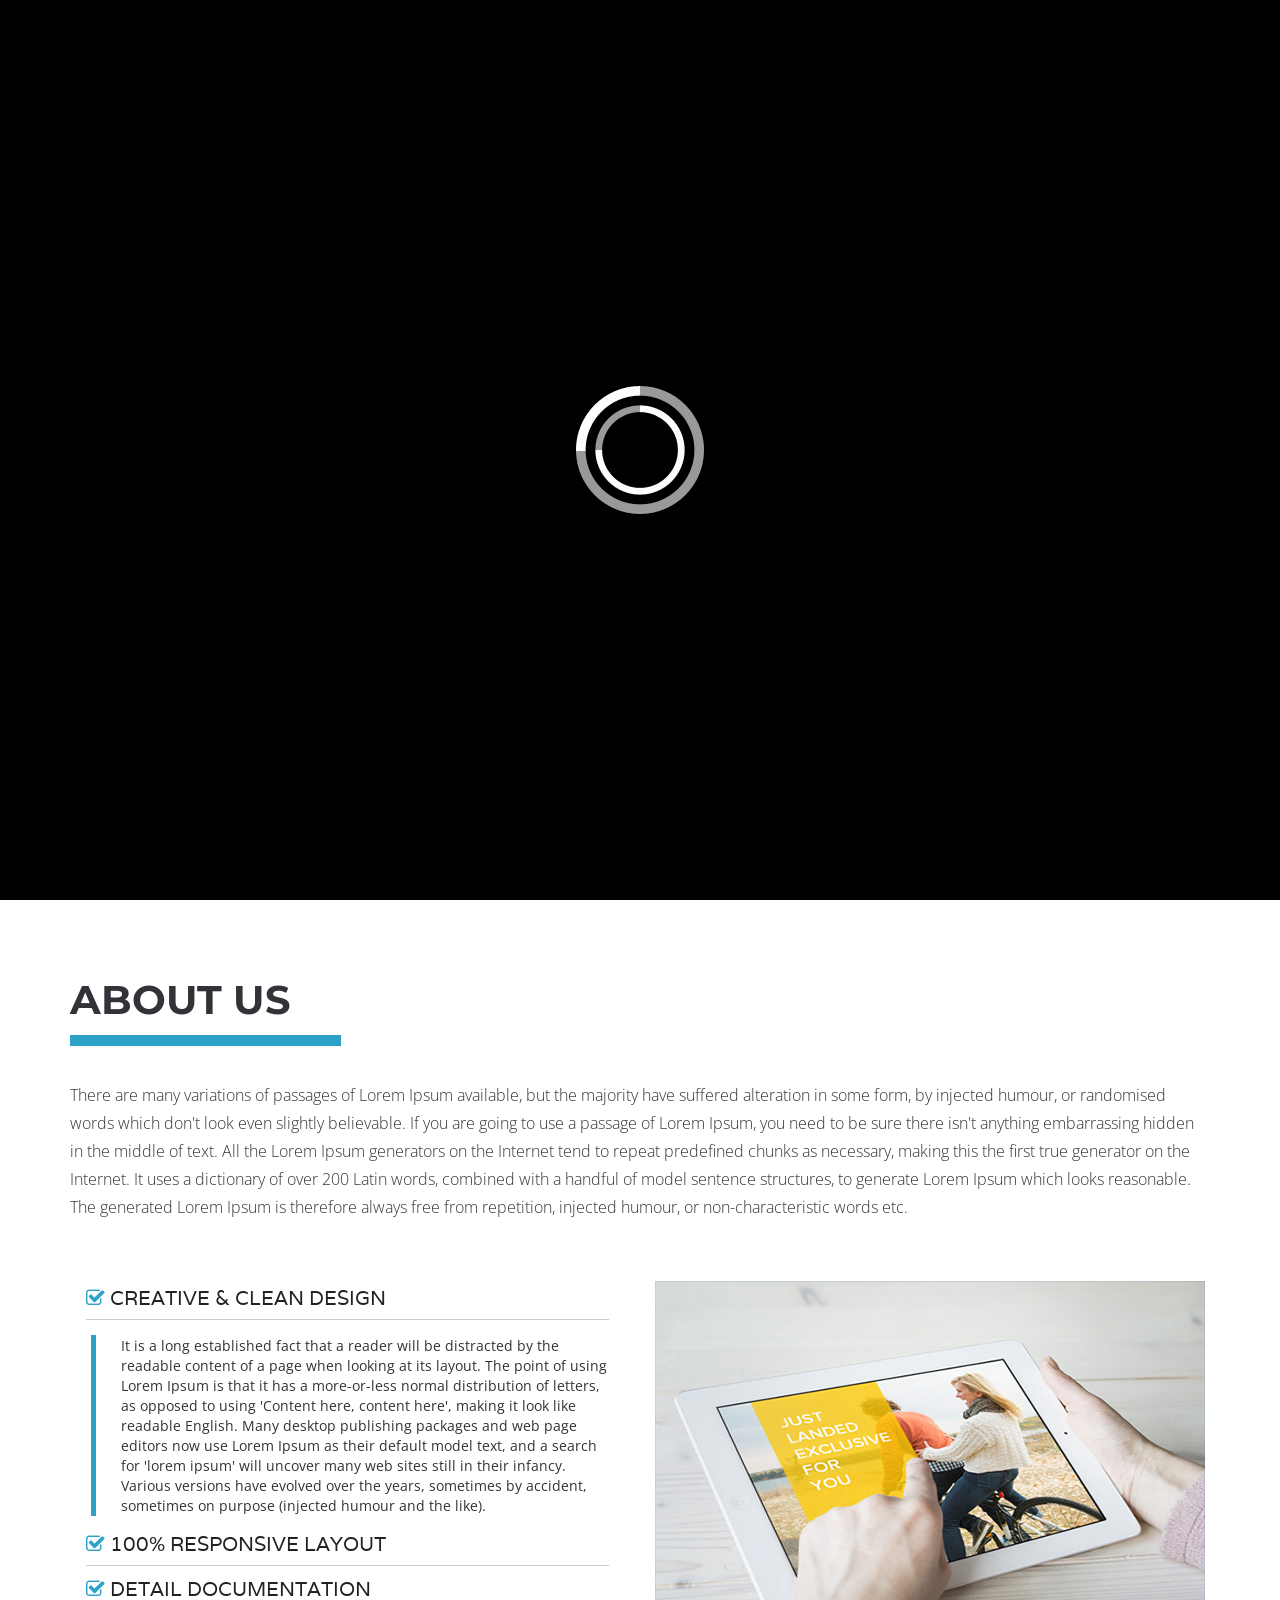
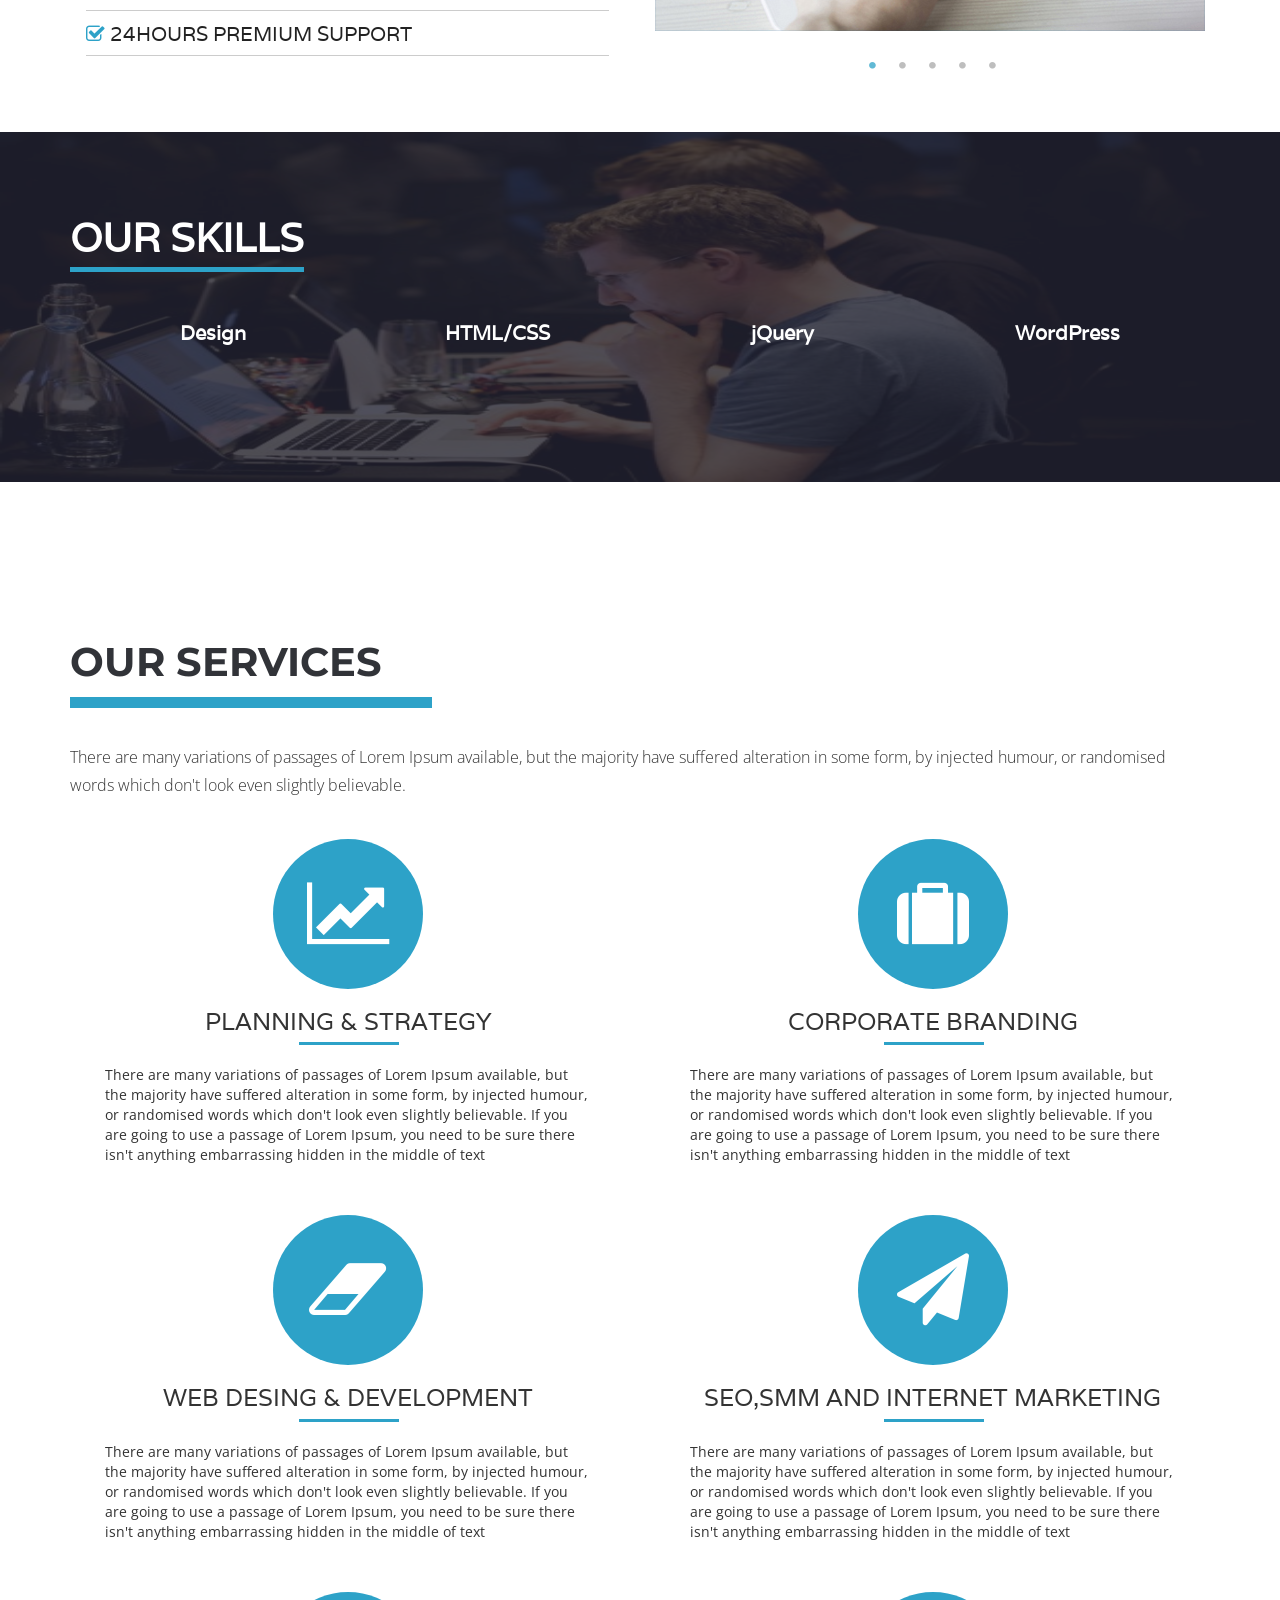
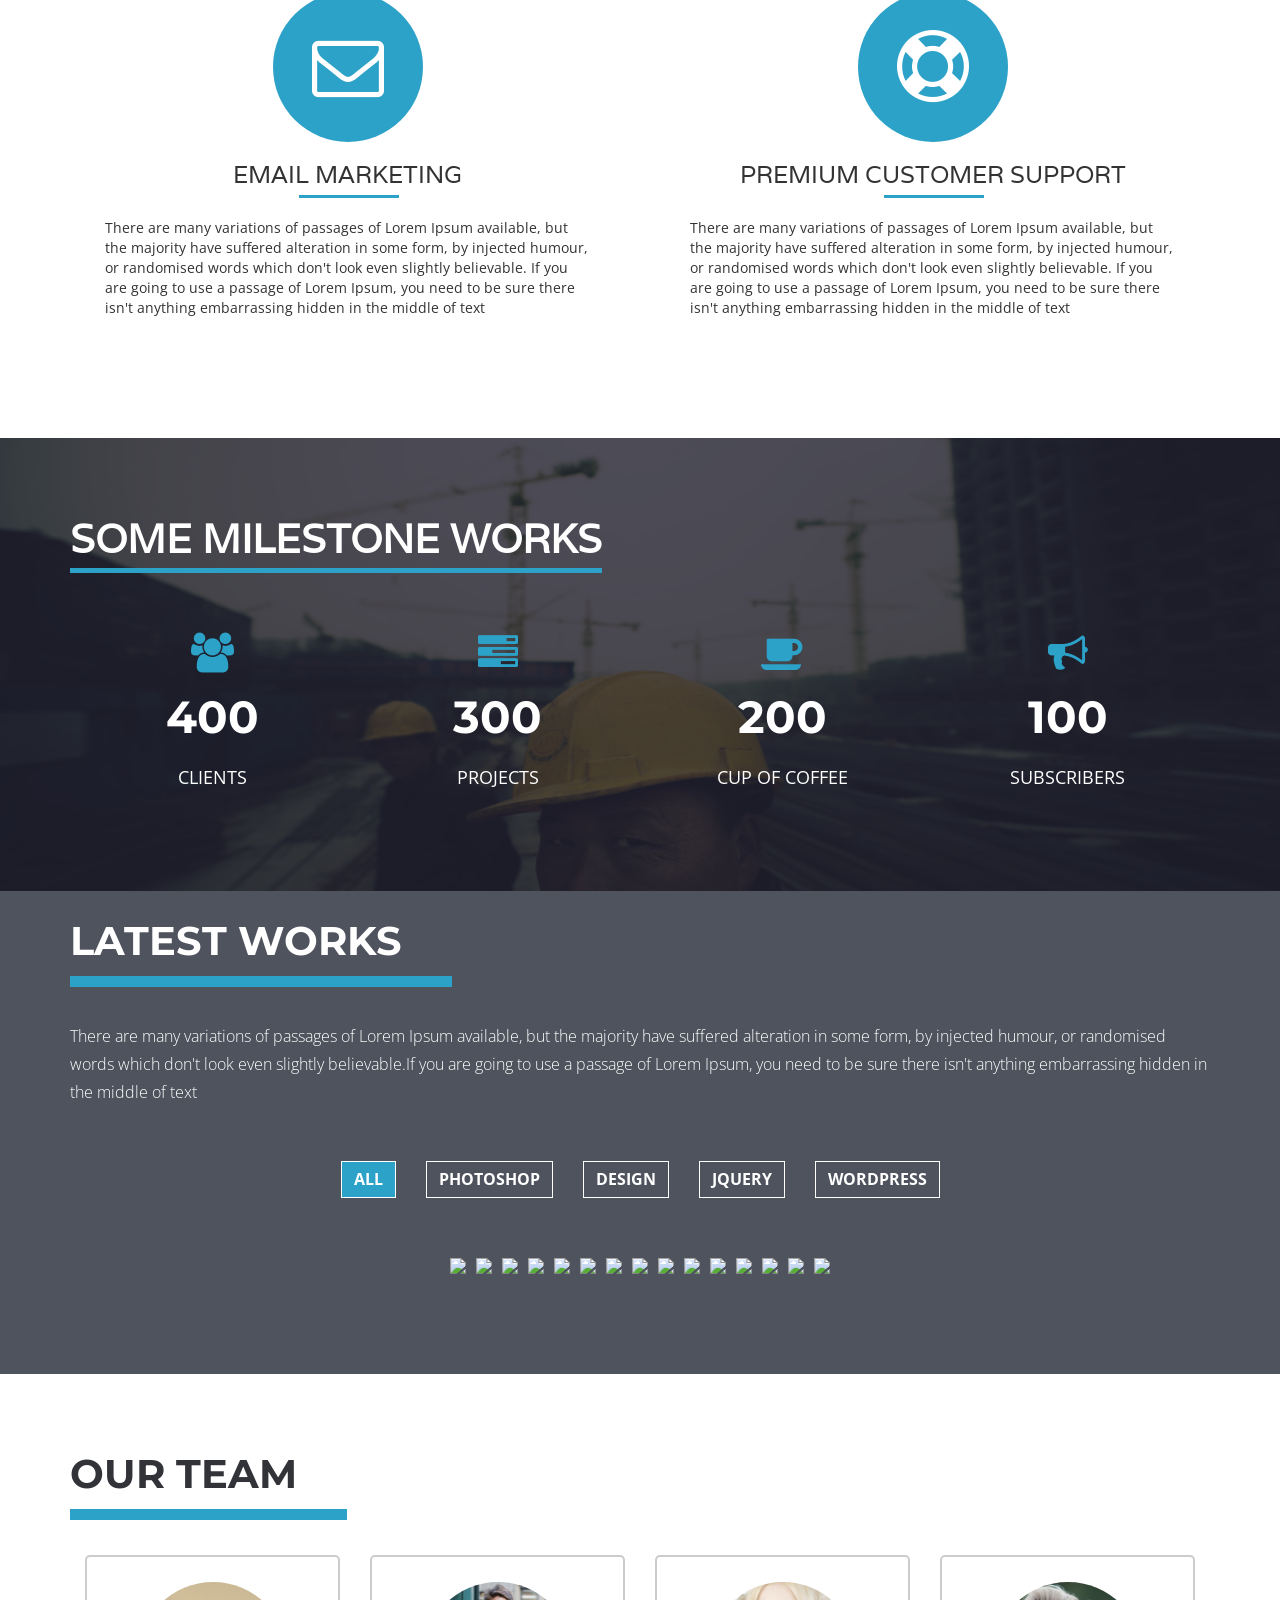
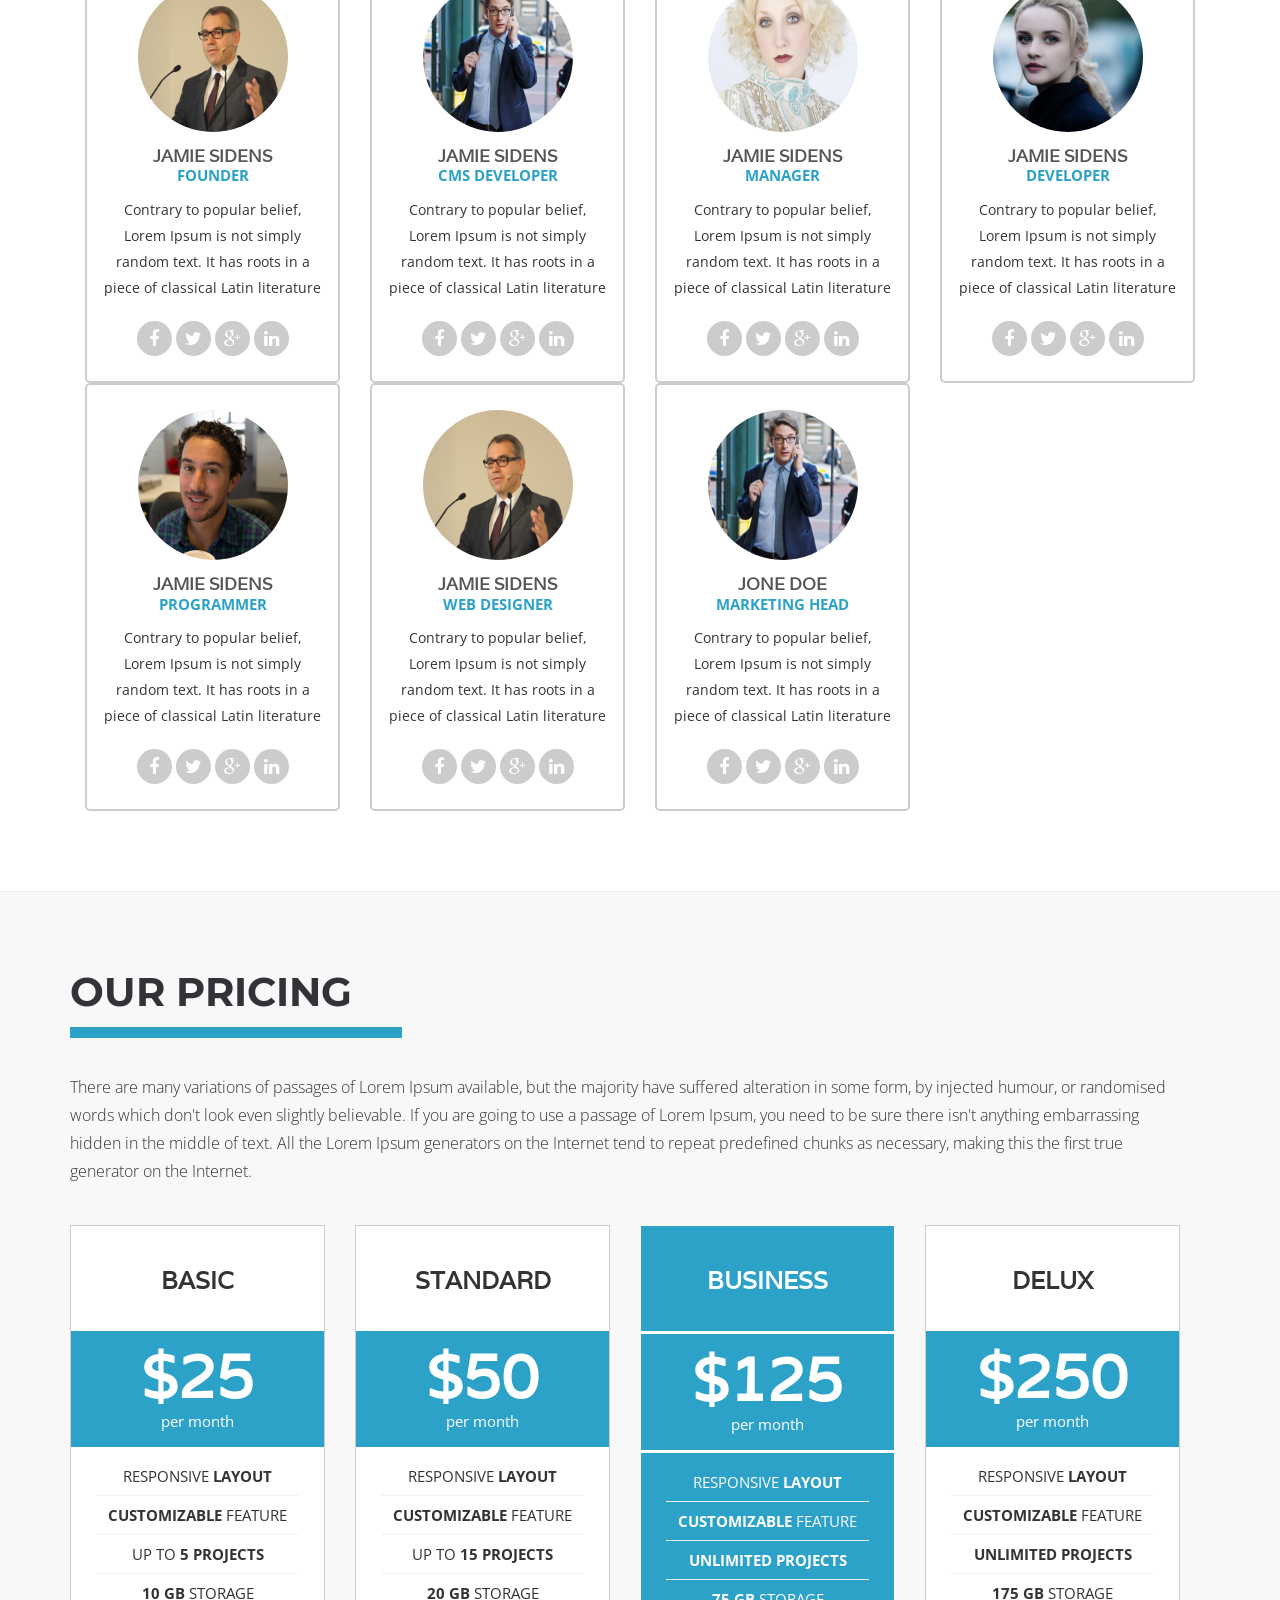
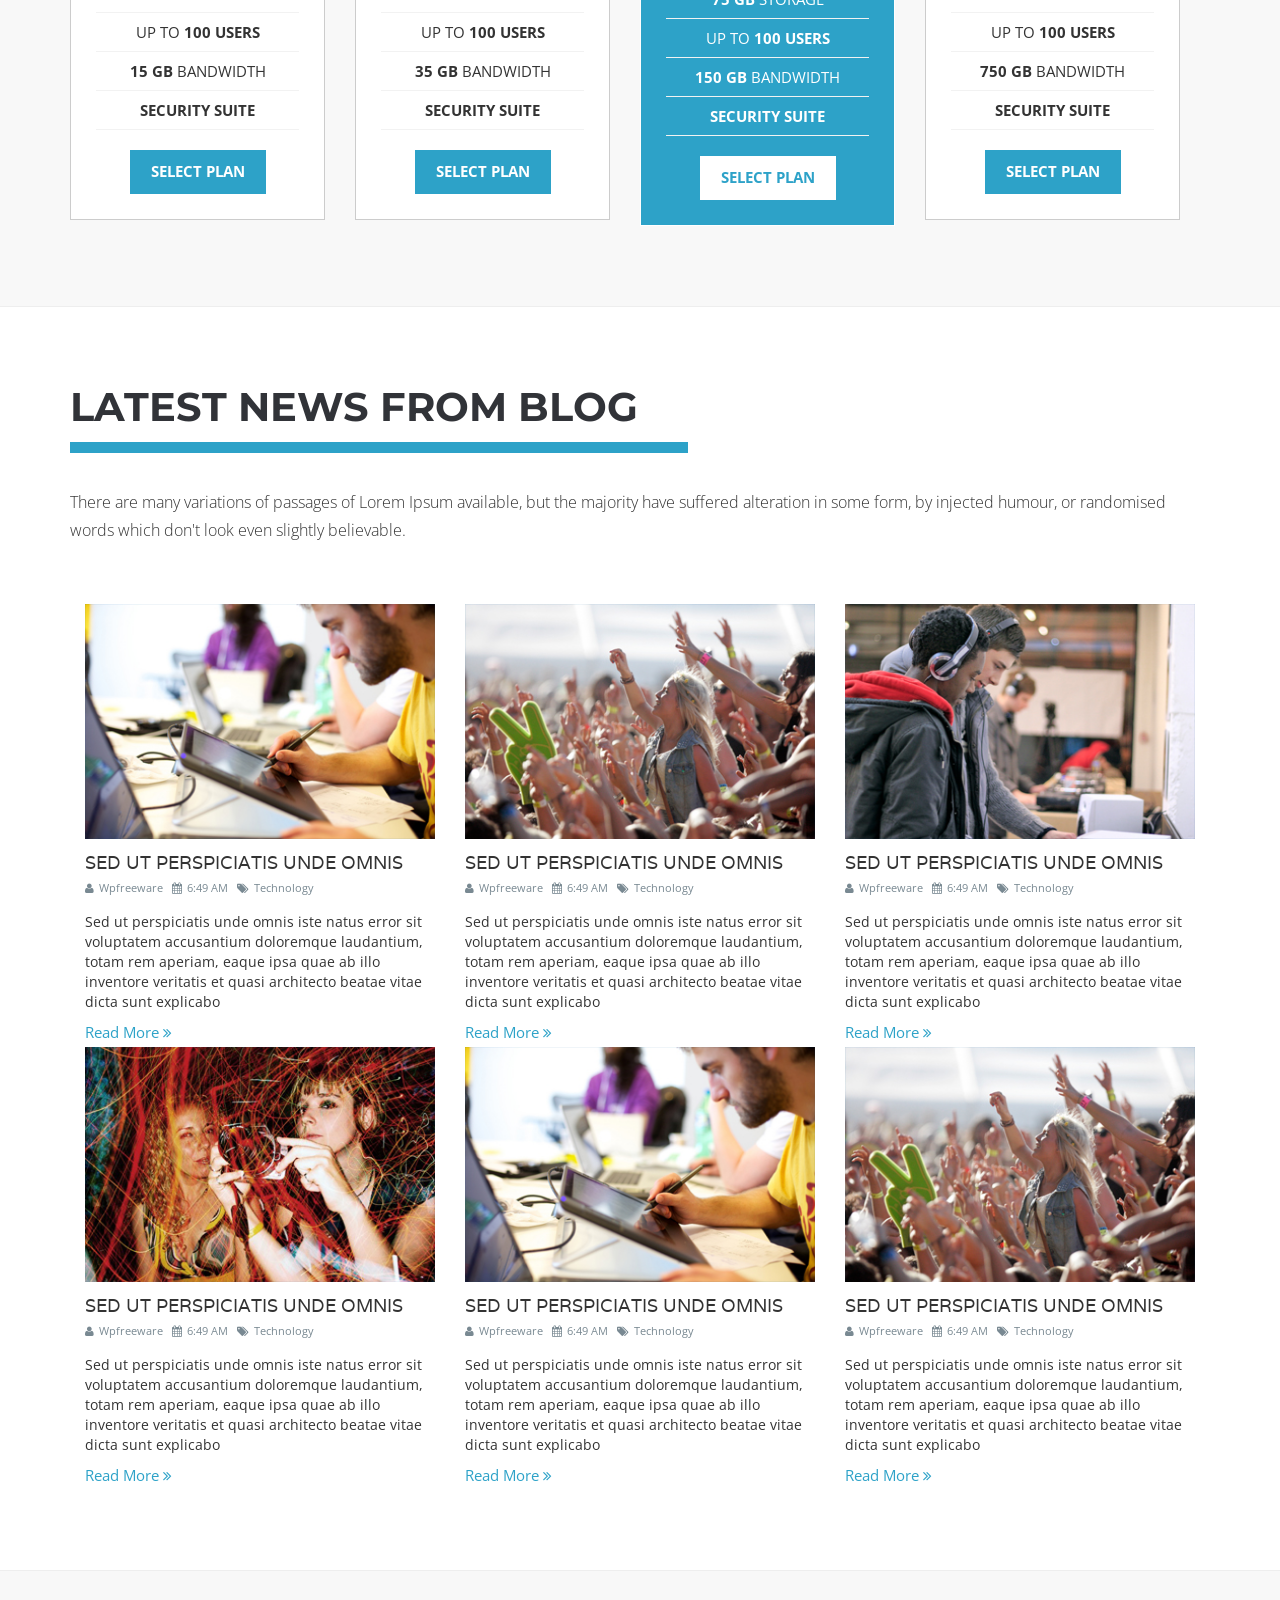
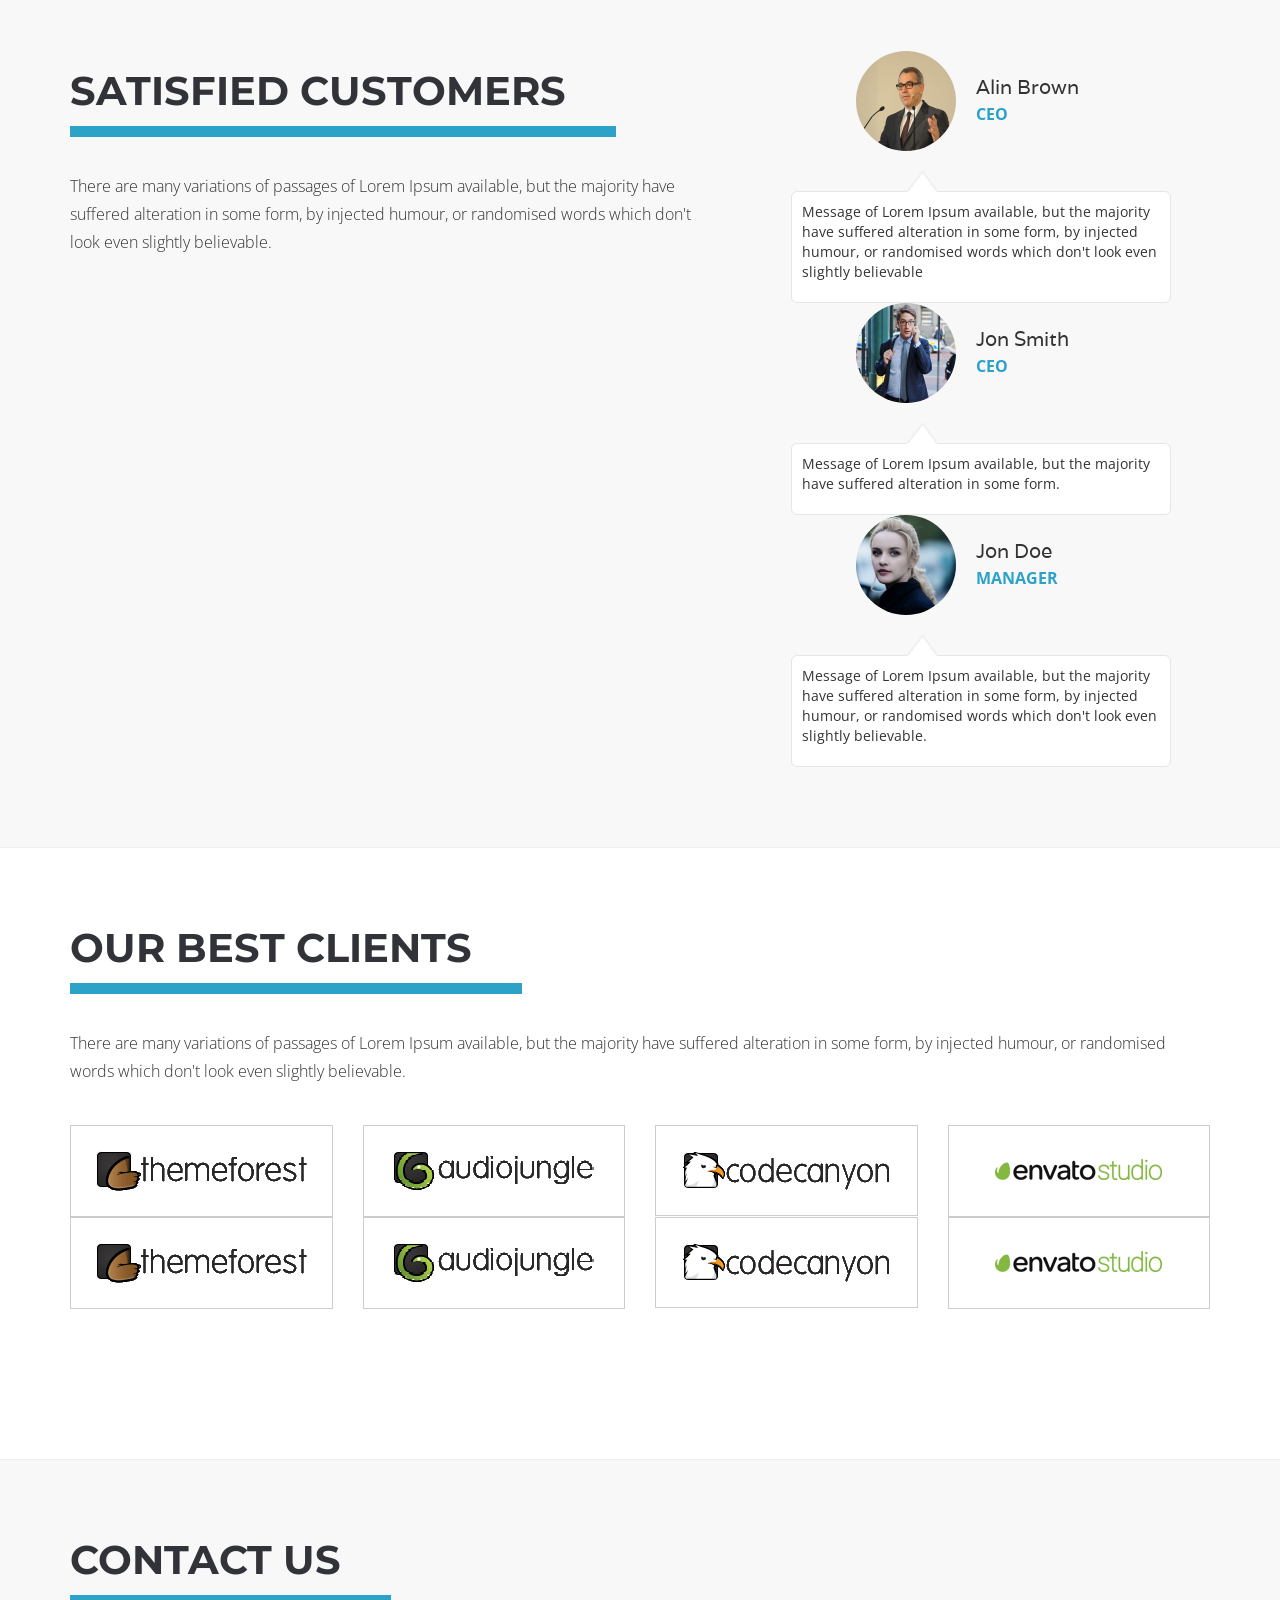
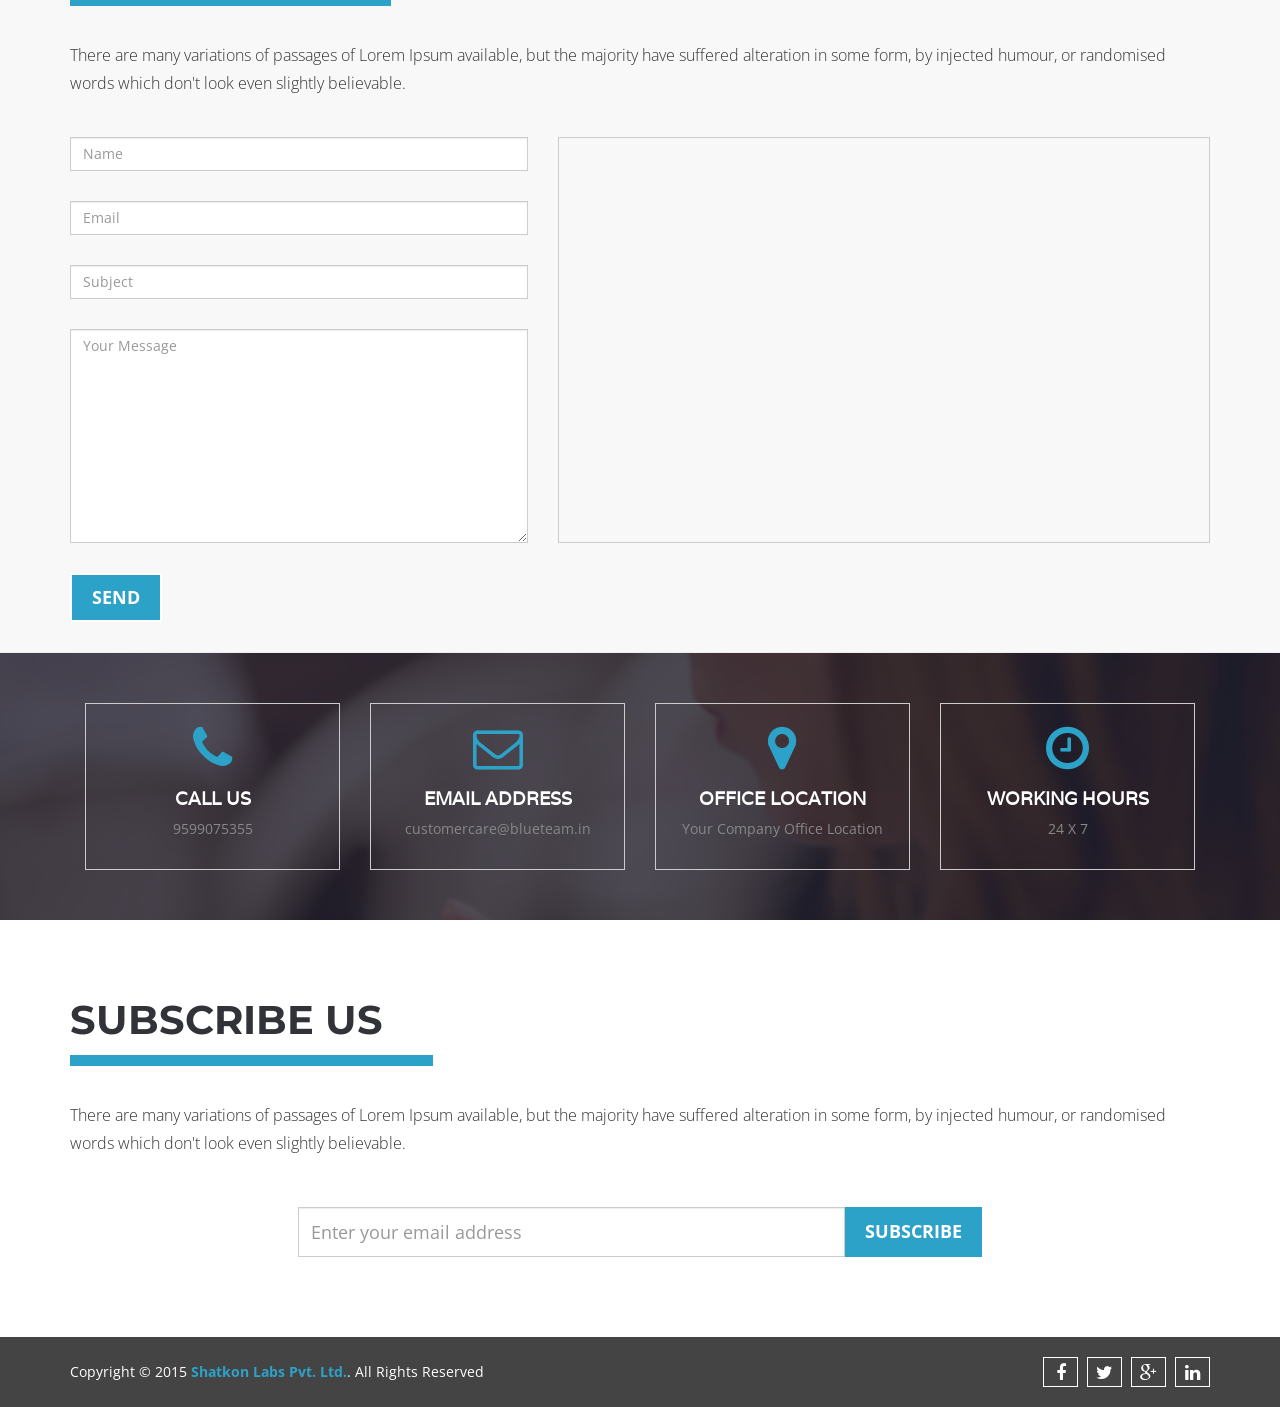
==== commit f0526656: "img and css in library" ====
--- a/index.html
+++ b/index.html
@@ -6,33 +6,33 @@
     ================================================== -->
     <meta charset="utf-8">
     <meta http-equiv="X-UA-Compatible" content="IE=edge">
-     <title>Single Pro : Home</title>
+     <title>Ragnar</title>
 
     <!-- Mobile Specific Metas
     ================================================== -->
     <meta name="viewport" content="width=device-width, initial-scale=1">
 
     <!-- Favicon -->
-    <link rel="shortcut icon" type="image/png" href="img/favicon.png"/>
+    <link rel="shortcut icon" type="image/png" href="library/img/favicon.png"/>
 
     <!-- CSS
     ================================================== -->       
     <!-- Bootstrap css file-->
-    <link href="css/bootstrap.min.css" rel="stylesheet">
+    <link href="library/css/bootstrap.min.css" rel="stylesheet">
     <!-- Font awesome css file-->
-    <link href="css/font-awesome.min.css" rel="stylesheet">
+    <link href="library/css/font-awesome.min.css" rel="stylesheet">
     <!-- Superslide css file-->
-    <link rel="stylesheet" href="css/superslides.css">
+    <link rel="stylesheet" href="library/css/superslides.css">
     <!-- Slick slider css file -->
-    <link href="css/slick.css" rel="stylesheet"> 
+    <link href="library/css/slick.css" rel="stylesheet"> 
     <!-- smooth animate css file -->
-    <link rel="stylesheet" href="css/animate.css">  
+    <link rel="stylesheet" href="library/css/animate.css">  
     <!-- Elastic grid css file -->
-    <link rel="stylesheet" href="css/elastic_grid.css"> 
+    <link rel="stylesheet" href="library/css/elastic_grid.css"> 
     <!-- Circle counter cdn css file -->
     <link rel='stylesheet prefetch' href='https://cdn.rawgit.com/pguso/jquery-plugin-circliful/master/css/jquery.circliful.css'>    
     <!-- Default Theme css file -->
-    <link id="orginal" href="css/themes/default-theme.css" rel="stylesheet">
+    <link id="orginal" href="library/css/themes/default-theme.css" rel="stylesheet">
     <!-- Main structure css file -->
     <link href="style.css" rel="stylesheet">
    
@@ -50,7 +50,7 @@
   </head>
   <body>
     <!-- BEGAIN THEME STYLE SWITCHER -->
-    <div class="theme_style_switcher">
+    <!-- <div class="theme_style_switcher">
       <div class="style-switch-button">
         <i class="fa fa-slack"></i>
       </div>
@@ -65,7 +65,7 @@
       <a id="riptide" href="#"></a>
       <a id="flamingo" href="#"></a>
       <a id="plum" href="#"></a>
-    </div>
+    </div> -->
     <!-- END THEME STYLE SWITCHER -->
     
      <!-- BEGAIN PRELOADER -->
@@ -96,10 +96,10 @@
             <!-- LOGO -->
 
             <!-- TEXT BASED LOGO -->
-            <a class="navbar-brand" href="#">Single<span>Pro</span></a>
+            <a class="navbar-brand" href="#"><span>Ragnar</span></a>
             
             <!-- IMG BASED LOGO  -->
-            <!--  <a class="navbar-brand" href="#"><img src="img/logo.png" alt="logo"></a> --> 
+            <!--  <a class="navbar-brand" href="#"><img src="library/img/logo.png" alt="logo"></a> --> 
             
                    
           </div>
@@ -131,11 +131,11 @@
               <!-- FIRST SLIDE OVERLAY -->
               <div class="slider_overlay"></div> 
               <!-- FIRST SLIDE MAIN IMAGE -->
-              <img src="img/full-slider/full-slide7.jpg" alt="img">
+              <img src="library/img/full-slider/full-slide7.jpg" alt="img">
               <!-- FIRST SLIDE CAPTION-->
               <div class="slider_caption">
-                <h2>Hi,We are Ultramodern Single pro</h2>
-                <p>we are a group of experienced designers and developers</p>
+                <h2>Hi, We do Market research and advertising </h2>
+                <p>we are a group of experienced designers, developers and marketing heads</p>
                 <a href="#" class="slider_btn">Who We are</a>              
               </div>
             </li>
@@ -145,11 +145,11 @@
               <!-- SECOND SLIDE OVERLAY -->
               <div class="slider_overlay"></div> 
               <!-- SECOND SLIDE MAIN IMAGE -->
-              <img src="img/full-slider/full-slide2.jpg" alt="img">
+              <img src="library/img/full-slider/full-slide2.jpg" alt="img">
               <!-- SECOND SLIDE CAPTION-->
               <div class="slider_caption">
-                <h2>Hi,We are Ultramodern Single pro</h2>
-                <p>we are a group of experienced designers and developers</p>
+                <h2>Hi, Let's find new marketing Strategies</h2>
+                <p>we are a group of experienced designers, developers and marketing heads</p>
                 <a href="#" class="slider_btn">Who We are</a>
               </div>
             </li>
@@ -159,11 +159,11 @@
               <!-- THIRD SLIDE OVERLAY -->
               <div class="slider_overlay"></div> 
               <!-- THIRD SLIDE MAIN IMAGE -->
-              <img src="img/full-slider/full-slide1.jpg" alt="img">
+              <img src="library/img/full-slider/full-slide1.jpg" alt="img">
               <!-- THIRD SLIDE CAPTION-->
               <div class="slider_caption">
-                <h2>we'll change your Idea of Design</h2>
-                <p>we are a group of experienced designers and developers</p>
+                <h2>we'll change your Idea of Marketing</h2>
+                <p>we are a group of experienced designers, developers and marketing heads</p>
                 <a href="#" class="slider_btn">Who We are</a>                 
               </div>
             </li>
@@ -276,23 +276,23 @@
                       <div class="featured_slider">
                         <!-- SINGLE SLIDE IN THE SLIDER -->
                         <div class="single_iteam">
-                          <a href="#"> <img src="img/feature_img1.jpg" alt="img"></a>                          
+                          <a href="#"> <img src="library/img/feature_img1.jpg" alt="img"></a>                          
                         </div>
                         <!-- SINGLE SLIDE IN THE SLIDER -->
                         <div class="single_iteam">
-                          <a href="#"> <img src="img/feature_img2.jpg" alt="img"></a>                          
+                          <a href="#"> <img src="library/img/feature_img2.jpg" alt="img"></a>                          
                         </div>
                         <!-- SINGLE SLIDE IN THE SLIDER -->
                         <div class="single_iteam">
-                          <a href="#"> <img src="img/feature_img3.jpg" alt="img"></a>                           
+                          <a href="#"> <img src="library/img/feature_img3.jpg" alt="img"></a>                           
                         </div>
                         <!-- SINGLE SLIDE IN THE SLIDER -->
                         <div class="single_iteam">
-                          <a href="#"> <img src="img/feature_img6.jpg" alt="img"></a>                           
+                          <a href="#"> <img src="library/img/feature_img6.jpg" alt="img"></a>                           
                         </div>
                         <!-- SINGLE SLIDE IN THE SLIDER -->
                         <div class="single_iteam">
-                          <a href="#"> <img src="img/feature_img5.jpg" alt="img"></a>                           
+                          <a href="#"> <img src="library/img/feature_img5.jpg" alt="img"></a>                           
                         </div>
                       </div>
                       <!-- END FEATURED SLIDER -->
@@ -533,7 +533,7 @@
                 <div class="col-lg-3 col-md-3 col-sm-4">
                   <div class="single_team wow fadeInUp">
                     <div class="team_img">
-                      <img src="img/team-1.jpg" alt="img">
+                      <img src="library/img/team-1.jpg" alt="img">
                     </div>
                     <h5 class="">Jamie Sidens</h5>
                     <span>Founder</span>                        
@@ -550,7 +550,7 @@
                 <div class="col-lg-3 col-md-3 col-sm-4">
                   <div class="single_team wow fadeInUp">
                     <div class="team_img">
-                      <img src="img/team-2.jpg" alt="img">
+                      <img src="library/img/team-2.jpg" alt="img">
                     </div>
                     <h5>Jamie Sidens</h5>
                     <span>CMS Developer</span>                        
@@ -567,7 +567,7 @@
                 <div class="col-lg-3 col-md-3 col-sm-4">
                   <div class="single_team wow fadeInUp">
                     <div class="team_img">
-                      <img src="img/team-3.jpg" alt="img">
+                      <img src="library/img/team-3.jpg" alt="img">
                     </div>
                     <h5>Jamie Sidens</h5>
                     <span>Manager</span>                        
@@ -584,7 +584,7 @@
                 <div class="col-lg-3 col-md-3 col-sm-4">
                   <div class="single_team wow fadeInUp">
                     <div class="team_img">
-                      <img src="img/team-4.jpg" alt="img">
+                      <img src="library/img/team-4.jpg" alt="img">
                     </div>
                     <h5>Jamie Sidens</h5>
                     <span>Developer</span>                        
@@ -601,7 +601,7 @@
                 <div class="col-lg-3 col-md-3 col-sm-4">
                   <div class="single_team wow fadeInUp">
                     <div class="team_img">
-                      <img src="img/team-5.jpg" alt="img">
+                      <img src="library/img/team-5.jpg" alt="img">
                     </div>
                     <h5>Jamie Sidens</h5>
                     <span>Programmer</span>                        
@@ -618,7 +618,7 @@
                 <div class="col-lg-3 col-md-3 col-sm-4">
                   <div class="single_team wow fadeInUp">
                     <div class="team_img">
-                      <img src="img/team-1.jpg" alt="img">
+                      <img src="library/img/team-1.jpg" alt="img">
                     </div>
                     <h5>Jamie Sidens</h5>
                     <span>Web Designer</span>                        
@@ -635,7 +635,7 @@
                 <div class="col-lg-3 col-md-3 col-sm-4">
                   <div class="single_team wow fadeInUp">
                     <div class="team_img">
-                      <img src="img/team-2.jpg" alt="img">
+                      <img src="library/img/team-2.jpg" alt="img">
                     </div>
                     <h5>Jone Doe</h5>
                     <span>Marketing Head</span>                        
@@ -779,7 +779,7 @@
                 <div class="col-lg-4 col-md-4 col-sm-4">
                   <div class="single_post wow fadeInUp">
                     <div class="blog_img">
-                      <img src="img/blog_img1.jpg" alt="img">
+                      <img src="library/img/blog_img1.jpg" alt="img">
                     </div>
                     <h3>Sed ut perspiciatis unde omnis</h3>
                     <div class="post_commentbox">
@@ -796,7 +796,7 @@
                 <div class="col-lg-4 col-md-4 col-sm-4">
                   <div class="single_post wow fadeInUp">
                     <div class="blog_img">
-                      <img src="img/blog_img2.jpg" alt="img">
+                      <img src="library/img/blog_img2.jpg" alt="img">
                     </div>
                     <h3>Sed ut perspiciatis unde omnis</h3>
                     <div class="post_commentbox">
@@ -812,7 +812,7 @@
                 <div class="col-lg-4 col-md-4 col-sm-4">
                   <div class="single_post wow fadeInUp">
                     <div class="blog_img">
-                      <img src="img/blog_img3.jpg" alt="img">
+                      <img src="library/img/blog_img3.jpg" alt="img">
                     </div>
                     <h3>Sed ut perspiciatis unde omnis</h3>
                     <div class="post_commentbox">
@@ -828,7 +828,7 @@
                 <div class="col-lg-4 col-md-4 col-sm-4">
                   <div class="single_post wow fadeInUp">
                     <div class="blog_img">
-                      <img src="img/blog_img4.jpg" alt="img">
+                      <img src="library/img/blog_img4.jpg" alt="img">
                     </div>
                     <h3>Sed ut perspiciatis unde omnis</h3>
                     <div class="post_commentbox">
@@ -844,7 +844,7 @@
                 <div class="col-lg-4 col-md-4 col-sm-4">
                   <div class="single_post wow fadeInUp">
                     <div class="blog_img">
-                      <img src="img/blog_img1.jpg" alt="img">
+                      <img src="library/img/blog_img1.jpg" alt="img">
                     </div>
                     <h3>Sed ut perspiciatis unde omnis</h3>
                     <div class="post_commentbox">
@@ -860,7 +860,7 @@
                 <div class="col-lg-4 col-md-4 col-sm-4">
                   <div class="single_post wow fadeInUp">
                     <div class="blog_img">
-                      <img src="img/blog_img2.jpg" alt="img">
+                      <img src="library/img/blog_img2.jpg" alt="img">
                     </div>
                     <h3>Sed ut perspiciatis unde omnis</h3>
                     <div class="post_commentbox">
@@ -900,7 +900,7 @@
                 <li>
                   <div class="media testi_media">
                     <a class="media-left testi_img" href="#">
-                      <img src="img/team-1.jpg" alt="img">
+                      <img src="library/img/team-1.jpg" alt="img">
                     </a>
                     <div class="media-body">
                       <h4 class="media-heading">Alin Brown</h4>
@@ -915,7 +915,7 @@
                 <li>
                   <div class="media testi_media">
                     <a class="media-left testi_img" href="#">
-                      <img src="img/team-2.jpg" alt="img">
+                      <img src="library/img/team-2.jpg" alt="img">
                     </a>
                     <div class="media-body">
                       <h4 class="media-heading">Jon Smith</h4>
@@ -930,7 +930,7 @@
                 <li>
                   <div class="media testi_media">
                     <a class="media-left testi_img" href="#">
-                      <img src="img/team-4.jpg" alt="img">
+                      <img src="library/img/team-4.jpg" alt="img">
                     </a>
                     <div class="media-body">
                       <h4 class="media-heading">Jon Doe</h4>
@@ -969,49 +969,49 @@
                   <!-- BEGAIN SINGLE CLIENT SLIDE#1 -->
                   <div class="col-lg-3 col-md-3 col-sm-3">
                     <div class="single_client">
-                      <img src="img/themeforest.png" alt="clients Brand">
+                      <img src="library/img/themeforest.png" alt="clients Brand">
                     </div>
                   </div>
                   <!-- BEGAIN SINGLE CLIENT SLIDE#2 -->
                   <div class="col-lg-3 col-md-3 col-sm-3">
                     <div class="single_client">
-                      <img src="img/audiojungle.png" alt="clients Brand">
+                      <img src="library/img/audiojungle.png" alt="clients Brand">
                     </div>
                   </div>
                   <!-- BEGAIN SINGLE CLIENT SLIDE#3 -->
                   <div class="col-lg-3 col-md-3 col-sm-3">
                     <div class="single_client">
-                      <img src="img/codecanyon.png" alt="clients Brand">
+                      <img src="library/img/codecanyon.png" alt="clients Brand">
                     </div>
                   </div>
                   <!-- BEGAIN SINGLE CLIENT SLIDE#4 -->
                   <div class="col-lg-3 col-md-3 col-sm-3">
                     <div class="single_client">
-                      <img src="img/envato-studio.png" alt="clients Brand">
+                      <img src="library/img/envato-studio.png" alt="clients Brand">
                     </div>
                   </div>
                    <!-- BEGAIN SINGLE CLIENT SLIDE#5 -->
                   <div class="col-lg-3 col-md-3 col-sm-3">
                     <div class="single_client">
-                      <img src="img/themeforest.png" alt="clients Brand">
+                      <img src="library/img/themeforest.png" alt="clients Brand">
                     </div>
                   </div>
                   <!-- BEGAIN SINGLE CLIENT SLIDE#6 -->
                   <div class="col-lg-3 col-md-3 col-sm-3">
                     <div class="single_client">
-                      <img src="img/audiojungle.png" alt="clients Brand">
+                      <img src="library/img/audiojungle.png" alt="clients Brand">
                     </div>
                   </div>
                   <!-- BEGAIN SINGLE CLIENT SLIDE#7 -->
                   <div class="col-lg-3 col-md-3 col-sm-3">
                     <div class="single_client">
-                      <img src="img/codecanyon.png" alt="clients Brand">
+                      <img src="library/img/codecanyon.png" alt="clients Brand">
                     </div>
                   </div>
                   <!-- BEGAIN SINGLE CLIENT SLIDE#8 -->
                   <div class="col-lg-3 col-md-3 col-sm-3">
                     <div class="single_client">
-                      <img src="img/envato-studio.png" alt="clients Brand">
+                      <img src="library/img/envato-studio.png" alt="clients Brand">
                     </div>
                   </div>
                 </div>
@@ -1080,7 +1080,7 @@
               <div class="single_contact_feaured wow fadeInUp">
                 <i class="fa fa-phone"></i>
                 <h4>Call Us</h4>
-                <p>1-265-596-580</p>                
+                <p>9599075355</p>                
               </div>
             </div>
             <!-- BEGAIN CALL US FEATURE -->
@@ -1088,7 +1088,7 @@
               <div class="single_contact_feaured wow fadeInUp">
                 <i class="fa fa-envelope-o"></i>
                 <h4>Email Address</h4>
-                <p>singlepro@gmail.com</p>
+                <p>customercare@blueteam.in</p>
               </div>
             </div>
             <!-- BEGAIN CALL US FEATURE -->
@@ -1104,7 +1104,7 @@
               <div class="single_contact_feaured wow fadeInUp">
                 <i class="fa fa-clock-o"></i>
                 <h4>Working Hours</h4>
-                <p>Monday-Friday 9.00-21.00</p>
+                <p>24 X 7</p>
               </div>
             </div>
           </div>
@@ -1143,7 +1143,7 @@
          <div class="row">
            <div class="col-lg-6 col-md-6 col-sm-6">
              <div class="footer_left">
-               <p>Copyright &copy; 2015 <a href="http://wpfreeware.com" target="_blank">WpFreeware</a>. All Rights Reserved</p>
+               <p>Copyright &copy; 2015 <a href="http://shatkonlabs.com" target="_blank">Shatkon Labs Pvt. Ltd.</a>. All Rights Reserved</p>
              </div>
            </div>
            <div class="col-lg-6 col-md-6 col-sm-6">
@@ -1168,24 +1168,24 @@
     <script src="https://ajax.googleapis.com/ajax/libs/jquery/1.11.1/jquery.min.js"></script>
     <!-- Google map -->
     <script src="https://maps.googleapis.com/maps/api/js"></script>
-    <script src="js/jquery.ui.map.js"></script>
+    <script src="library/js/jquery.ui.map.js"></script>
      <!-- For smooth animatin  -->
-    <script src="js/wow.min.js"></script> 
+    <script src="library/js/wow.min.js"></script> 
     <!-- Bootstrap js -->
-    <script src="js/bootstrap.min.js"></script>
+    <script src="library/js/bootstrap.min.js"></script>
     <!-- superslides slider -->
-    <script src="js/jquery.superslides.min.js" type="text/javascript"></script>
+    <script src="library/js/jquery.superslides.min.js" type="text/javascript"></script>
     <!-- slick slider -->
-    <script src="js/slick.min.js"></script>
+    <script src="library/js/slick.min.js"></script>
     <!-- for circle counter -->
     <script src='https://cdn.rawgit.com/pguso/jquery-plugin-circliful/master/js/jquery.circliful.min.js'></script>
     <!-- for portfolio filter gallery -->
-    <script src="js/modernizr.custom.js"></script>
-    <script src="js/classie.js"></script>
-    <script src="js/elastic_grid.min.js"></script>
-    <script src="js/portfolio_slider.js"></script>
+    <script src="library/js/modernizr.custom.js"></script>
+    <script src="library/js/classie.js"></script>
+    <script src="library/js/elastic_grid.min.js"></script>
+    <script src="library/js/portfolio_slider.js"></script>
 
     <!-- Custom js-->
-    <script src="js/custom.js"></script>
+    <script src="library/js/custom.js"></script>
   </body>
 </html>
--- a/library/css/superslides.css
+++ b/library/css/superslides.css
@@ -0,0 +1,63 @@
+#slides {
+  position: relative;
+}
+#slides .slides-container {
+  display: none;
+}
+#slides .scrollable {
+  *zoom: 1;
+  position: relative;
+  top: 0;
+  left: 0;
+  overflow-y: auto;
+  -webkit-overflow-scrolling: touch;
+  height: 100%;
+}
+#slides .scrollable:after {
+  content: "";
+  display: table;
+  clear: both;
+}
+
+.slides-navigation {
+  margin: 0 auto;
+  position: absolute;
+  z-index: 3;
+  top: 46%;
+  width: 100%;
+}
+.slides-navigation a {
+  position: absolute;
+  display: block;
+}
+.slides-navigation a.prev {
+  left: 0;
+}
+.slides-navigation a.next {
+  right: 0;
+}
+
+.slides-pagination {
+  position: absolute;
+  z-index: 3;
+  bottom: 10px;
+  text-align: center;
+  width: 100%;
+}
+.slides-pagination a {
+  width: 15px;
+  height: 10px;
+  display: -moz-inline-stack;
+  display: inline-block;
+  vertical-align: middle;
+  *vertical-align: auto;
+  zoom: 1;
+  *display: inline;
+  /*background-image: url("[data-uri]");*/
+  margin: 2px;
+  overflow: hidden;
+  text-indent: -100%;
+}
+.slides-pagination a.current {
+  background: #222;
+}
--- a/library/css/elastic_grid.css
+++ b/library/css/elastic_grid.css
@@ -0,0 +1,901 @@
+*,
+*:after,
+*:before {
+	-webkit-box-sizing: border-box;
+	-moz-box-sizing: border-box;
+	box-sizing: border-box;
+	padding: 0;
+	margin: 0;
+}
+
+/* Clearfix hack by Nicolas Gallagher: http://nicolasgallagher.com/micro-clearfix-hack/ */
+.clearfix:before,
+.clearfix:after {
+    content: " ";
+    display: table;
+}
+
+.clearfix:after {
+    clear: both;
+}
+
+.clearfix {
+    *zoom: 1;
+}
+
+.og-grid {
+	list-style: none;
+	padding: 20px 0;
+	margin: 0 auto;
+	text-align: center;
+	width: 100%;
+}
+
+.og-grid li {
+	display: inline-block;
+	margin: 10px 5px 0 5px;
+	vertical-align: top;
+	/*height: 250px;*/
+}
+
+.og-grid li.hidden {
+	display: none;
+}
+
+.og-grid li > a,
+.og-grid li > a img {
+	border: none;
+	outline: none;
+	display: block;
+	position: relative;
+}
+
+
+/*.og-grid .sep {
+	margin: 20px;
+	vertical-align: middle;
+	width: 0;
+	display: inline-block;
+	border-left: 1px solid #121212;
+	box-shadow: 1px 0 #2a2a2a;
+	float: left;
+	height: 100%;
+}*/
+
+/* .og-grid li.og-expanded > a::after {
+	top: auto;
+	border: solid transparent;
+	content: " ";
+	height: 0;
+	width: 0;
+	position: absolute;
+	pointer-events: none;
+	border-bottom-color: #222;
+	border-width: 15px;
+	left: 50%;
+	margin: -20px 0 0 -15px;
+} */
+
+.og-pointer{
+	top: auto;
+	border: solid transparent;
+	content: " ";
+	height: 0;
+	width: 0;
+	position: relative;
+	pointer-events: none;
+	border-bottom-color: #222;
+	border-width: 15px;
+	left: 50%;
+	margin: -20px 0 0 -15px;
+}
+
+.og-expander {
+	position: absolute;
+	background: #222;
+	color: #d6d6d6;
+	top: auto;
+	left: 0;
+	width: 100%;
+	margin-top: 0px;
+	text-align: left;
+	height: 0;
+	overflow: hidden;
+}
+
+.og-expander-inner {
+	padding: 30px 30px;
+	height: 100%;
+}
+
+.og-close {
+	position: absolute;
+	width: 40px;
+	height: 40px;
+	top: 10px;
+	right: 10px;
+	cursor: pointer;
+}
+
+.og-close::before,
+.og-close::after {
+	content: '';
+	position: absolute;
+	width: 100%;
+	top: 50%;
+	height: 1px;
+	background: #888;
+	-webkit-transform: rotate(45deg);
+	-moz-transform: rotate(45deg);
+	transform: rotate(45deg);
+}
+
+.og-close::after {
+	-webkit-transform: rotate(-45deg);
+	-moz-transform: rotate(-45deg);
+	transform: rotate(-45deg);
+}
+
+.og-close:hover::before,
+.og-close:hover::after {
+	background: #333;
+}
+
+.og-fullimg,
+.og-details {
+	width: 50%;
+	float: left;
+	height: 100%;
+	overflow: hidden;
+	position: relative;
+}
+
+.og-details .infosep {
+	border-bottom: 1px solid #121212;
+	box-shadow: 0 1px #2A2A2A;
+	margin: 15px 0;
+}
+
+.og-details {
+	padding: 0 20px;
+}
+
+.og-fullimg {
+	text-align: center;
+}
+
+.og-fullimg img {
+	display: inline-block;
+	max-height: 100%;
+	max-width: 100%;
+}
+
+.og-details h3 {
+	font-weight: 300;
+	font-size: 36px;
+	/*padding: 0px 0 10px;*/
+	margin-top: 0px;
+	margin-bottom: 10px;
+}
+
+.og-details p {
+	font-weight: 400;
+	font-size: 15px;
+	line-height: 22px;
+	color: #999;
+	padding-bottom: 20px;
+}
+
+.og-details iframe {
+	max-width: 400px;
+	max-height: 250px;
+	margin-bottom: 0px;
+}
+
+.og-details a.link-button {
+	font-size: 11px;
+	padding: 8px 10px;
+	background-color: #454545;
+	background: -moz-linear-gradient(
+		top,
+		#303030 0%,
+		#262626);
+	background: -webkit-gradient(
+		linear, left top, left bottom,
+		from(#303030),
+		to(#262626));
+	-moz-border-radius: 1px;
+	-webkit-border-radius: 1px;
+	border-radius: 1px;
+	border: 1px solid #141414;
+	text-shadow:
+		0px -1px 0px rgba(41,41,41,0.7),
+		0px 1px 0px rgba(3,3,3,0.3);
+	white-space: normal;
+	word-wrap: normal;
+	color: #9f9f9f !important;
+	cursor: pointer !important;
+	font-size: 11px;
+	font-weight: bold;
+	text-align: center;
+	text-shadow: 0 -1px 0 rgba(0,0,0,.5);
+	white-space: normal;
+	margin-left: 10px;
+}
+
+.og-details a.first{
+	margin-left: 0px;
+}
+
+/*.og-details a::before {
+	content: '\2192';
+	display: inline-block;
+	margin-right: 10px;
+}*/
+
+.og-details a:hover {
+	/*border-color: #999;*/
+	/*color: #999;*/
+	background-color: #606060;
+	background: -moz-linear-gradient(
+		top,
+		#454545 454545%,
+		#303030);
+	background: -webkit-gradient(
+		linear, left top, left bottom,
+		from(#454545),
+		to(#303030));
+
+}
+
+.og-loading {
+	width: 20px;
+	height: 20px;
+	border-radius: 50%;
+	background: #ddd;
+	box-shadow: 0 0 1px #ccc, 15px 30px 1px #ccc, -15px 30px 1px #ccc;
+	position: absolute;
+	top: 50%;
+	left: 50%;
+	margin: -25px 0 0 -25px;
+	-webkit-animation: loader 0.5s infinite ease-in-out both;
+	-moz-animation: loader 0.5s infinite ease-in-out both;
+	animation: loader 0.5s infinite ease-in-out both;
+}
+
+@-webkit-keyframes loader {
+	0% { background: #ddd; }
+	33% { background: #ccc; box-shadow: 0 0 1px #ccc, 15px 30px 1px #ccc, -15px 30px 1px #ddd; }
+	66% { background: #ccc; box-shadow: 0 0 1px #ccc, 15px 30px 1px #ddd, -15px 30px 1px #ccc; }
+}
+
+@-moz-keyframes loader {
+	0% { background: #ddd; }
+	33% { background: #ccc; box-shadow: 0 0 1px #ccc, 15px 30px 1px #ccc, -15px 30px 1px #ddd; }
+	66% { background: #ccc; box-shadow: 0 0 1px #ccc, 15px 30px 1px #ddd, -15px 30px 1px #ccc; }
+}
+
+@keyframes loader {
+	0% { background: #ddd; }
+	33% { background: #ccc; box-shadow: 0 0 1px #ccc, 15px 30px 1px #ccc, -15px 30px 1px #ddd; }
+	66% { background: #ccc; box-shadow: 0 0 1px #ccc, 15px 30px 1px #ddd, -15px 30px 1px #ccc; }
+}
+
+
+
+
+/* Work - filter by tag */
+.wagwep-container{
+	/*margin: 20px 0px auto 0;*/
+	overflow: hidden;
+	/*width: 800px;*/
+}
+.wagwep-container ul#portfolio-filter {
+	float: left;
+	font-size: 16px;
+	list-style: none;
+	padding: 10px 0px;
+	width: 100%;
+	border-bottom: 1px solid #ddd;
+}
+.wagwep-container ul#portfolio-filter li {
+	/*border-right: 1px solid #dedede;*/
+	float: left;
+	line-height: 16px;
+	margin: 0px;
+	padding: 10px;
+}
+.wagwep-container ul#portfolio-filter li:last-child { border-right: none; margin-right: 0; padding-right: 0; }
+.wagwep-container ul#portfolio-filter a {
+	color: #444444; text-decoration: none;
+	border:0;
+	background:0;
+	margin:0 10px 10px 0;
+	padding:6px 12px;
+	border-radius:4px;
+	-moz-border-radius:4px;
+	-webkit-border-radius:4px;
+}
+
+.wagwep-container ul#portfolio-filter li.current a, ul#portfolio-filter a:hover {
+	text-decoration: none;
+	background:#eee;
+	color:#222;
+}
+.wagwep-container ul#portfolio-filter li.current a {
+	color: #333; font-weight: bold;
+	background:#666;
+	color:#fff;
+}
+/* Clearfix */
+.clearfix:before,
+.clearfix:after {
+    content: " ";
+    display: table;
+}
+.clearfix:after {
+    clear: both;
+}
+.clearfix {
+    *zoom: 1;
+}
+
+
+/***********
+*Elastic Slide
+************/
+/* Elastislide Style */
+
+.elastislide-list {
+	list-style-type: none;
+	display: none;
+}
+
+.no-js .elastislide-list {
+	display: block;
+}
+
+.elastislide-carousel ul li {
+	min-width: 20px; /* minimum width of the image (min width + border) */
+}
+
+.elastislide-wrapper {
+	position: relative;
+	background-color: #313131;
+	margin: 0 auto;
+	min-height: 60px;
+	/*box-shadow: 1px 1px 3px rgba(0,0,0,0.2);*/
+	box-shadow: inset 0 0 10px #000000;
+   -moz-box-shadow:    inset 0 0 10px #000000;
+   -webkit-box-shadow: inset 0 0 10px #000000;
+}
+
+.elastislide-wrapper.elastislide-loading {
+	background-image: url(../images/loading.gif);
+	background-repeat: no-repeat;
+	background-position: center center;
+}
+
+.elastislide-horizontal {
+	padding: 10px 40px;
+}
+
+.elastislide-vertical {
+	padding: 40px 10px;
+}
+
+.elastislide-carousel {
+	overflow: hidden;
+	position: relative;
+}
+
+.elastislide-carousel ul {
+	position: relative;
+	display: block;
+	list-style-type: none;
+	padding: 0;
+	margin: 0;
+	-webkit-backface-visibility: hidden;
+	-webkit-transform: translateX(0px);
+	-moz-transform: translateX(0px);
+	-ms-transform: translateX(0px);
+	-o-transform: translateX(0px);
+	transform: translateX(0px);
+}
+
+.elastislide-horizontal ul {
+	white-space: nowrap;
+}
+
+.elastislide-carousel ul li {
+	margin: 0;
+	-webkit-backface-visibility: hidden;
+}
+
+.elastislide-horizontal ul li {
+	height: 100%;
+	display: inline-block;
+}
+
+.elastislide-vertical ul li {
+	display: block;
+}
+
+.elastislide-carousel ul li a {
+	display: inline-block;
+	width: 100%;
+	padding: 0px;
+}
+
+.elastislide-carousel ul li a img {
+	display: block;
+	border: 2px solid #313131;
+	max-width: 100%;
+}
+.elastislide-carousel ul li a img.selected {
+	border: 2px solid #999999;
+}
+/* Navigation Arrows */
+
+.elastislide-wrapper nav span {
+	position: absolute;
+	background: #1b1b1b url(../img/nav.png) no-repeat 4px 3px;
+	width: 23px;
+	height: 23px;
+	border-radius: 50%;
+	text-indent: -9000px;
+	cursor: pointer;
+	opacity: 0.8;
+}
+
+.elastislide-wrapper nav span:hover {
+	opacity: 1.0
+}
+
+.elastislide-horizontal nav span {
+	top: 50%;
+	left: 10px;
+	margin-top: -11px;
+}
+
+.elastislide-vertical nav span {
+	top: 10px;
+	left: 50%;
+	margin-left: -11px;
+	background-position: -17px 5px;
+}
+
+.elastislide-horizontal nav span.elastislide-next {
+	right: 10px;
+	left: auto;
+	background-position: 4px -17px;
+}
+
+.elastislide-vertical nav span.elastislide-next {
+	bottom: 10px;
+	top: auto;
+	background-position: -17px -18px;
+}
+
+/***********
+*Hover
+************/
+.og-grid li {
+
+}
+
+.og-grid li a {
+	overflow: hidden;
+}
+
+.og-grid li a.unhoverdir {
+	overflow: visible;
+}
+.og-grid li a figure {
+	position: absolute;
+	background: #333;
+	background: rgba(48,48,48,0.7);
+	width: 100%;
+	height: 100%;
+}
+.og-grid li a figure span {
+	display: block;
+	padding: 10px 0;
+	margin: 40px 20px 20px 20px;
+	text-transform: uppercase;
+	font-weight: normal;
+	color: rgba(255,255,255,0.9);
+	text-shadow: 1px 1px 1px rgba(0,0,0,0.2);
+	border-bottom: 1px solid rgba(255,255,255,0.5);
+	/*box-shadow: 0 1px 0 rgba(0,0,0,0.1), 0 -10px 0 rgba(255,255,255,0.3);*/
+}
+/***********
+*Effect
+************/
+/* Effect 1: opacity */
+.og-grid.effect-opacity li.animate {
+	-webkit-animation: fadeIn 0.65s ease forwards;
+	-moz-animation: fadeIn 0.65s ease forwards;
+	animation: fadeIn 0.65s ease forwards;
+}
+
+@-webkit-keyframes fadeIn {
+	to { opacity: 1; }
+}
+
+@-moz-keyframes fadeIn {
+	to { opacity: 1; }
+}
+
+@keyframes fadeIn {
+	to { opacity: 1; }
+}
+
+/* Effect 2: Move Up */
+.og-grid.effect-moveup li.animate {
+	-webkit-transform: translateY(200px);
+	-moz-transform: translateY(200px);
+	transform: translateY(200px);
+	-webkit-animation: moveUp 0.65s ease forwards;
+	-moz-animation: moveUp 0.65s ease forwards;
+	animation: moveUp 0.65s ease forwards;
+}
+
+@-webkit-keyframes moveUp {
+	to { -webkit-transform: translateY(0); opacity: 1; }
+}
+
+@-moz-keyframes moveUp {
+	to { -moz-transform: translateY(0); opacity: 1; }
+}
+
+@keyframes moveUp {
+	to { transform: translateY(0); opacity: 1; }
+}
+
+/* Effect 3: Scale up */
+.og-grid.effect-scaleup li.animate {
+	-webkit-transform: scale(0.6);
+	-moz-transform: scale(0.6);
+	transform: scale(0.6);
+	-webkit-animation: scaleUp 0.65s ease-in-out forwards;
+	-moz-animation: scaleUp 0.65s ease-in-out forwards;
+	animation: scaleUp 0.65s ease-in-out forwards;
+}
+
+@-webkit-keyframes scaleUp {
+	to { -webkit-transform: scale(1); opacity: 1; }
+}
+
+@-moz-keyframes scaleUp {
+	to { -moz-transform: scale(1); opacity: 1; }
+}
+
+@keyframes scaleUp {
+	to { transform: scale(1); opacity: 1; }
+}
+
+/* Effect 4: fall perspective */
+.og-grid.effect-fallperspective {
+	-webkit-perspective: 1300px;
+	-moz-perspective: 1300px;
+	perspective: 1300px;
+}
+
+.og-grid.effect-fallperspective li.animate {
+	-webkit-transform-style: preserve-3d;
+	-moz-transform-style: preserve-3d;
+	transform-style: preserve-3d;
+	-webkit-transform: translateZ(400px) translateY(300px) rotateX(-90deg);
+	-moz-transform: translateZ(400px) translateY(300px) rotateX(-90deg);
+	transform: translateZ(400px) translateY(300px) rotateX(-90deg);
+	-webkit-animation: fallPerspective .8s ease-in-out forwards;
+	-moz-animation: fallPerspective .8s ease-in-out forwards;
+	animation: fallPerspective .8s ease-in-out forwards;
+}
+
+@-webkit-keyframes fallPerspective {
+	100% { -webkit-transform: translateZ(0px) translateY(0px) rotateX(0deg); opacity: 1; }
+}
+
+@-moz-keyframes fallPerspective {
+	100% { -moz-transform: translateZ(0px) translateY(0px) rotateX(0deg); opacity: 1; }
+}
+
+@keyframes fallPerspective {
+	100% { transform: translateZ(0px) translateY(0px) rotateX(0deg); opacity: 1; }
+}
+
+/* Effect 5: fly (based on http://lab.hakim.se/scroll-effects/ by @hakimel) */
+.og-grid.effect-fly {
+	-webkit-perspective: 1300px;
+	-moz-perspective: 1300px;
+	perspective: 1300px;
+}
+
+.og-grid.effect-fly li.animate {
+	-webkit-transform-style: preserve-3d;
+	-moz-transform-style: preserve-3d;
+	transform-style: preserve-3d;
+	-webkit-transform-origin: 50% 50% -300px;
+	-moz-transform-origin: 50% 50% -300px;
+	transform-origin: 50% 50% -300px;
+	-webkit-transform: rotateX(-180deg);
+	-moz-transform: rotateX(-180deg);
+	transform: rotateX(-180deg);
+	-webkit-animation: fly .8s ease-in-out forwards;
+	-moz-animation: fly .8s ease-in-out forwards;
+	animation: fly .8s ease-in-out forwards;
+}
+
+@-webkit-keyframes fly {
+	100% { -webkit-transform: rotateX(0deg); opacity: 1; }
+}
+
+@-moz-keyframes fly {
+	100% { -moz-transform: rotateX(0deg); opacity: 1; }
+}
+
+@keyframes fly {
+	100% { transform: rotateX(0deg); opacity: 1; }
+}
+
+/* Effect 6: flip (based on http://lab.hakim.se/scroll-effects/ by @hakimel) */
+.og-grid.effect-flip {
+	-webkit-perspective: 1300px;
+	-moz-perspective: 1300px;
+	perspective: 1300px;
+}
+
+.og-grid.effect-flip li.animate {
+	-webkit-transform-style: preserve-3d;
+	-moz-transform-style: preserve-3d;
+	transform-style: preserve-3d;
+	-webkit-transform-origin: 0% 0%;
+	-moz-transform-origin: 0% 0%;
+	transform-origin: 0% 0%;
+	-webkit-transform: rotateX(-80deg);
+	-moz-transform: rotateX(-80deg);
+	transform: rotateX(-80deg);
+	-webkit-animation: flip .8s ease-in-out forwards;
+	-moz-animation: flip .8s ease-in-out forwards;
+	animation: flip .8s ease-in-out forwards;
+}
+
+@-webkit-keyframes flip {
+	100% { -webkit-transform: rotateX(0deg); opacity: 1; }
+}
+
+@-moz-keyframes flip {
+	100% { -moz-transform: rotateX(0deg); opacity: 1; }
+}
+
+@keyframes flip {
+	100% { transform: rotateX(0deg); opacity: 1; }
+}
+
+/* Effect 7: helix (based on http://lab.hakim.se/scroll-effects/ by @hakimel) */
+.og-grid.effect-helix {
+	-webkit-perspective: 1300px;
+	-moz-perspective: 1300px;
+	perspective: 1300px;
+}
+
+.og-grid.effect-helix li.animate {
+	-webkit-transform-style: preserve-3d;
+	-moz-transform-style: preserve-3d;
+	transform-style: preserve-3d;
+	-webkit-transform: rotateY(-180deg);
+	-moz-transform: rotateY(-180deg);
+	transform: rotateY(-180deg);
+	-webkit-animation: helix .8s ease-in-out forwards;
+	-moz-animation: helix .8s ease-in-out forwards;
+	animation: helix .8s ease-in-out forwards;
+}
+
+@-webkit-keyframes helix {
+	100% { -webkit-transform: rotateY(0deg); opacity: 1; }
+}
+
+@-moz-keyframes helix {
+	100% { -moz-transform: rotateY(0deg); opacity: 1; }
+}
+
+@keyframes helix {
+	100% { transform: rotateY(0deg); opacity: 1; }
+}
+
+/* Effect 8:  popup*/
+.og-grid.effect-popup {
+	-webkit-perspective: 1300px;
+	-moz-perspective: 1300px;
+	perspective: 1300px;
+}
+
+.og-grid.effect-popup li.animate {
+	-webkit-transform-style: preserve-3d;
+	-moz-transform-style: preserve-3d;
+	transform-style: preserve-3d;
+	-webkit-transform: scale(0.4);
+	-moz-transform: scale(0.4);
+	transform: scale(0.4);
+	-webkit-animation: popUp .8s ease-in forwards;
+	-moz-animation: popUp .8s ease-in forwards;
+	animation: popUp .8s ease-in forwards;
+}
+
+@-webkit-keyframes popUp {
+	70% { -webkit-transform: scale(1.1); opacity: .8; -webkit-animation-timing-function: ease-out; }
+	100% { -webkit-transform: scale(1); opacity: 1; }
+}
+
+@-moz-keyframes popUp {
+	70% { -moz-transform: scale(1.1); opacity: .8; -moz-animation-timing-function: ease-out; }
+	100% { -moz-transform: scale(1); opacity: 1; }
+}
+
+@keyframes popUp {
+	70% { transform: scale(1.1); opacity: .8; animation-timing-function: ease-out; }
+	100% { transform: scale(1); opacity: 1; }
+}
+
+/**************
+* Responsive
+**************/
+/* Basic Styles */
+nav#porfolio-nav {
+	width: 100%;
+	position: relative;
+}
+nav#porfolio-nav ul {
+	padding: 0;
+	margin: 0 auto;
+}
+nav#porfolio-nav li {
+	display: inline;
+	float: left;
+}
+nav#porfolio-nav li a {
+	border-right: 1px solid #576979;
+	box-sizing:border-box;
+	-moz-box-sizing:border-box;
+	-webkit-box-sizing:border-box;
+}
+nav#porfolio-nav li:last-child a {
+	/*border-right: 0;*/
+}
+
+/*Styles for screen 600px and lower*/
+@media screen and (max-width: 600px) {
+	nav#porfolio-nav {
+  		height: auto;
+  	}
+  	nav#porfolio-nav ul {
+  		width: 100%;
+  		display: block;
+  		height: auto;
+  	}
+  	nav#porfolio-nav li {
+  		width: 50%;
+  		float: left;
+  		position: relative;
+  	}
+  	nav#porfolio-nav li a {
+		border-bottom: 1px solid #576979;
+		border-right: 1px solid #576979;
+	}
+  	nav#porfolio-nav a {
+	  	text-align: left;
+	  	width: 100%;
+	  	text-indent: 25px;
+  	}
+}
+
+/*Styles for screen 515px and lower*/
+@media only screen and (max-width : 480px) {
+	nav#porfolio-nav {
+		border-bottom: 0;
+	}
+	nav#porfolio-nav ul {
+		/*display: none;*/
+		height: auto;
+	}
+
+	.og-expander h3 { font-size: 18px; }
+	.og-expander p { font-size: 12px; }
+	.og-expander a { font-size: 11px; }
+	.og-expander-inner { padding: 10px;	}
+	.og-grid .sep { display: none;}
+	.og-fullimg{
+		height: 30%;
+		width: 100%;
+	}
+	.og-details{
+		width: 100%;
+		margin-top: 5px;
+	}
+	.og-details h3 {
+		font-size: 18px;
+		margin-bottom: 0px;
+	}
+	.og-details p {
+		padding-bottom: 10px;
+	}
+	.og-details .infosep {
+		margin: 10px 0px;
+	}
+	.elastislide-wrapper{
+		max-width: 300px;
+	}
+}
+
+/*Smartphone*/
+@media only screen and (max-width : 320px) {
+	nav#porfolio-nav li {
+		display: block;
+		float: none;
+		width: 100%;
+	}
+	nav#porfolio-nav li a {
+		border-bottom: 1px solid #576979;
+	}
+	.og-details h3 {
+		font-size: 18px;
+		margin-bottom: 0px;
+	}
+	.og-details p {
+		padding-bottom: 10px;
+	}
+	.og-details .infosep {
+		margin: 10px 0px;
+	}
+}
+
+@media (min-width: 1200px) {
+	.og-expander h3 { font-size: 35px; }
+	.og-expander p { font-size: 13px; }
+	.og-expander a { font-size: 12px; }
+}
+
+@media (min-width: 768px) and (max-width: 979px) {
+	.og-expander h3 { font-size: 32px; }
+	.og-expander p { font-size: 12px; }
+	.og-expander a { font-size: 11px; }
+	/*.og-expander-inner { padding: 30px;	}*/
+	.og-grid .sep { margin: 20px 10px; height: 80%}
+}
+
+@media (max-width: 767px) {
+	.og-expander h3 { font-size: 20px; }
+	.og-expander p { font-size: 12px; }
+	.og-expander a { font-size: 11px; }
+	/*.og-expander-inner { padding: 25px;	}*/
+	.og-grid .sep { display: none;}
+	.og-fullimg{
+		height: 40%;
+		width: 100%;
+	}
+	.og-details{
+		width: 100%;
+		margin-top: 5px;
+	}
+	.og-details p {
+		padding-bottom: 10px;
+	}
+	.og-details .infosep {
+		margin: 12px 0px;
+	}
+	.elastislide-wrapper{
+		max-width: 300px;
+		padding-bottom: 5px;
+	}
+}
+
+
+@media (max-width: 979px) {
+
+}
+
+@media (min-width: 980px) {
+
+}
--- a/library/css/themes/default-theme.css
+++ b/library/css/themes/default-theme.css
@@ -0,0 +1,139 @@
+
+.scrollToTop{
+	background-color: #2da2c8;
+}
+.scrollToTop:hover,.scrollToTop:focus{
+  background-color: #fff;
+  color: #2da2c8;
+  border: 1px solid #2da2c8;
+}
+.navbar-brand > span {
+  color: #2da2c8;
+}
+
+.navbar-default .navbar-nav > .active > a, .navbar-default .navbar-nav > .active > a:hover, .navbar-default .navbar-nav > .active > a:focus { 
+  color: #2da2c8;
+}
+.navbar-default .navbar-nav > li > a:hover{
+  color: #2da2c8;
+}
+.slider_btn:hover,.slider_btn:focus{
+	border-color:#2da2c8;
+	color: #2da2c8;
+}
+.slides-navigation a::before,
+.slides-navigation a::after,
+.slides-navigation .icon-wrap::before,
+.slides-navigation .icon-wrap::after {
+	background: #2da2c8;
+}
+.slides-pagination a {
+  border: 2px solid #2da2c8;
+}
+.heading h2 {
+  border-bottom: 11px solid #2da2c8;
+}
+.panel-title a:hover{
+	color: #2da2c8;		
+}
+.panel-title a span{
+  color: #2da2c8;		
+}
+.service_icon{
+	background-color: #2da2c8;
+}
+
+.single_service:hover .service_icon{	
+	color: #2da2c8;
+	border: 2px solid #2da2c8;
+	background-color: #fff;
+}
+.single_service:hover .service_title{
+	color: #2da2c8;
+}
+.single_service > .service_title:after {
+  background-color: #2da2c8;
+}
+.heading h3 {
+  border-bottom: 5px solid #2da2c8;
+}
+.fa-2x {
+  color: #2da2c8;
+}
+.single_team span {
+  color: #2da2c8;
+}
+.team_social a:hover,.team_social a:focus{
+	background-color: #2da2c8;
+}
+.slick-prev, .slick-next {
+  background-color: #2da2c8;
+}
+.single_price .price {
+  background-color: #2da2c8; 
+}
+.price_btn {
+  background-color: #2da2c8;
+  border: 1px solid #2da2c8;
+}
+.price_btn:hover{
+	color: #2da2c8 !important;
+}
+.business_price {
+  background-color: #2da2c8 !important;
+}
+.business_price .price_btn{	
+	color: #2da2c8 !important;
+}
+.post_commentbox a:hover, .post_commentbox span:hover{
+	color: #2da2c8;
+}
+.read_more{
+	color: #2da2c8;	
+}
+.read_more:hover,.read_more:focus{
+	border-bottom: 2px solid #2da2c8;
+}
+.testi_media .media-body span {
+  color: #2da2c8;
+}
+.testimonial_slider .slick-dots li.slick-active button{
+  background: none repeat scroll 0 0 #2da2c8;  
+}
+.submit_btn {
+  background-color: #2da2c8;
+}
+.submit_btn:hover{
+	color: #2da2c8;
+	border-color: #2da2c8;
+}
+.form-control:focus {
+  border-color: #2da2c8;
+}
+.wagwep-container ul#portfolio-filter a:hover{
+  background-color: #2da2c8;
+}
+.wagwep-container ul#portfolio-filter li.current a {
+  background:#2da2c8;  
+}
+.single_contact_feaured > i {
+  color: #2da2c8;
+}
+.subscr_btn {
+  background-color: #2da2c8;
+}
+.footer_left > p a {
+  color: #2da2c8;
+  font-weight: bold;
+}
+.social_nav li a:hover{
+  color: #2da2c8;
+  border-color: #2da2c8; 
+}
+.panel-default .in{
+  border-color: #2da2c8;
+  border-left: 5px solid #2da2c8;
+}
+.about_slider .slick-dots li.slick-active button:before {
+  color: #2da2c8;
+}
--- a/style.css
+++ b/style.css
@@ -90,7 +90,7 @@
   position:absolute;
   left:50%; /* centers the loading animation horizontally one the screen */
   top:50%; /* centers the loading animation vertically one the screen */
-  background-image:url(img/status.gif); /* path to your loading animation */
+  background-image:url(library/img/status.gif); /* path to your loading animation */
   background-repeat:no-repeat;
   background-position:center;
   margin:-100px 0 0 -100px; /* is width and height divided by two */
@@ -494,7 +494,7 @@
 	width: 100%;
 	min-height: 350px;
 	padding: 85px 0px;
-	background-image: url(img/skills_bg.jpg);
+	background-image: url(library/img/skills_bg.jpg);
 	background-repeat: no-repeat;
 	background-size: 100% 100%;
 	position: relative;
@@ -611,7 +611,7 @@
   width: 100%;
 }
 .counter_section {
-  background-image: url("img/works_counterbg.jpg");
+  background-image: url("library/img/works_counterbg.jpg");
   background-repeat: no-repeat;
   background-size: 100% 100%;
   display: inline;
@@ -1045,7 +1045,7 @@
   width: 100%;
 }
 .testi_content:before {
-  background-image: url("img/testimonial-arrow.png");
+  background-image: url("library/img/testimonial-arrow.png");
   background-position: center center;
   background-repeat: no-repeat;
   content: "";
@@ -1276,7 +1276,7 @@
 }
 
 #contactFeature{
-	background-image: url("img/contact-feature-bg.jpg");
+	background-image: url("library/img/contact-feature-bg.jpg");
 	background-repeat: no-repeat;
 	background-size: 100% auto;	
 	position: relative;
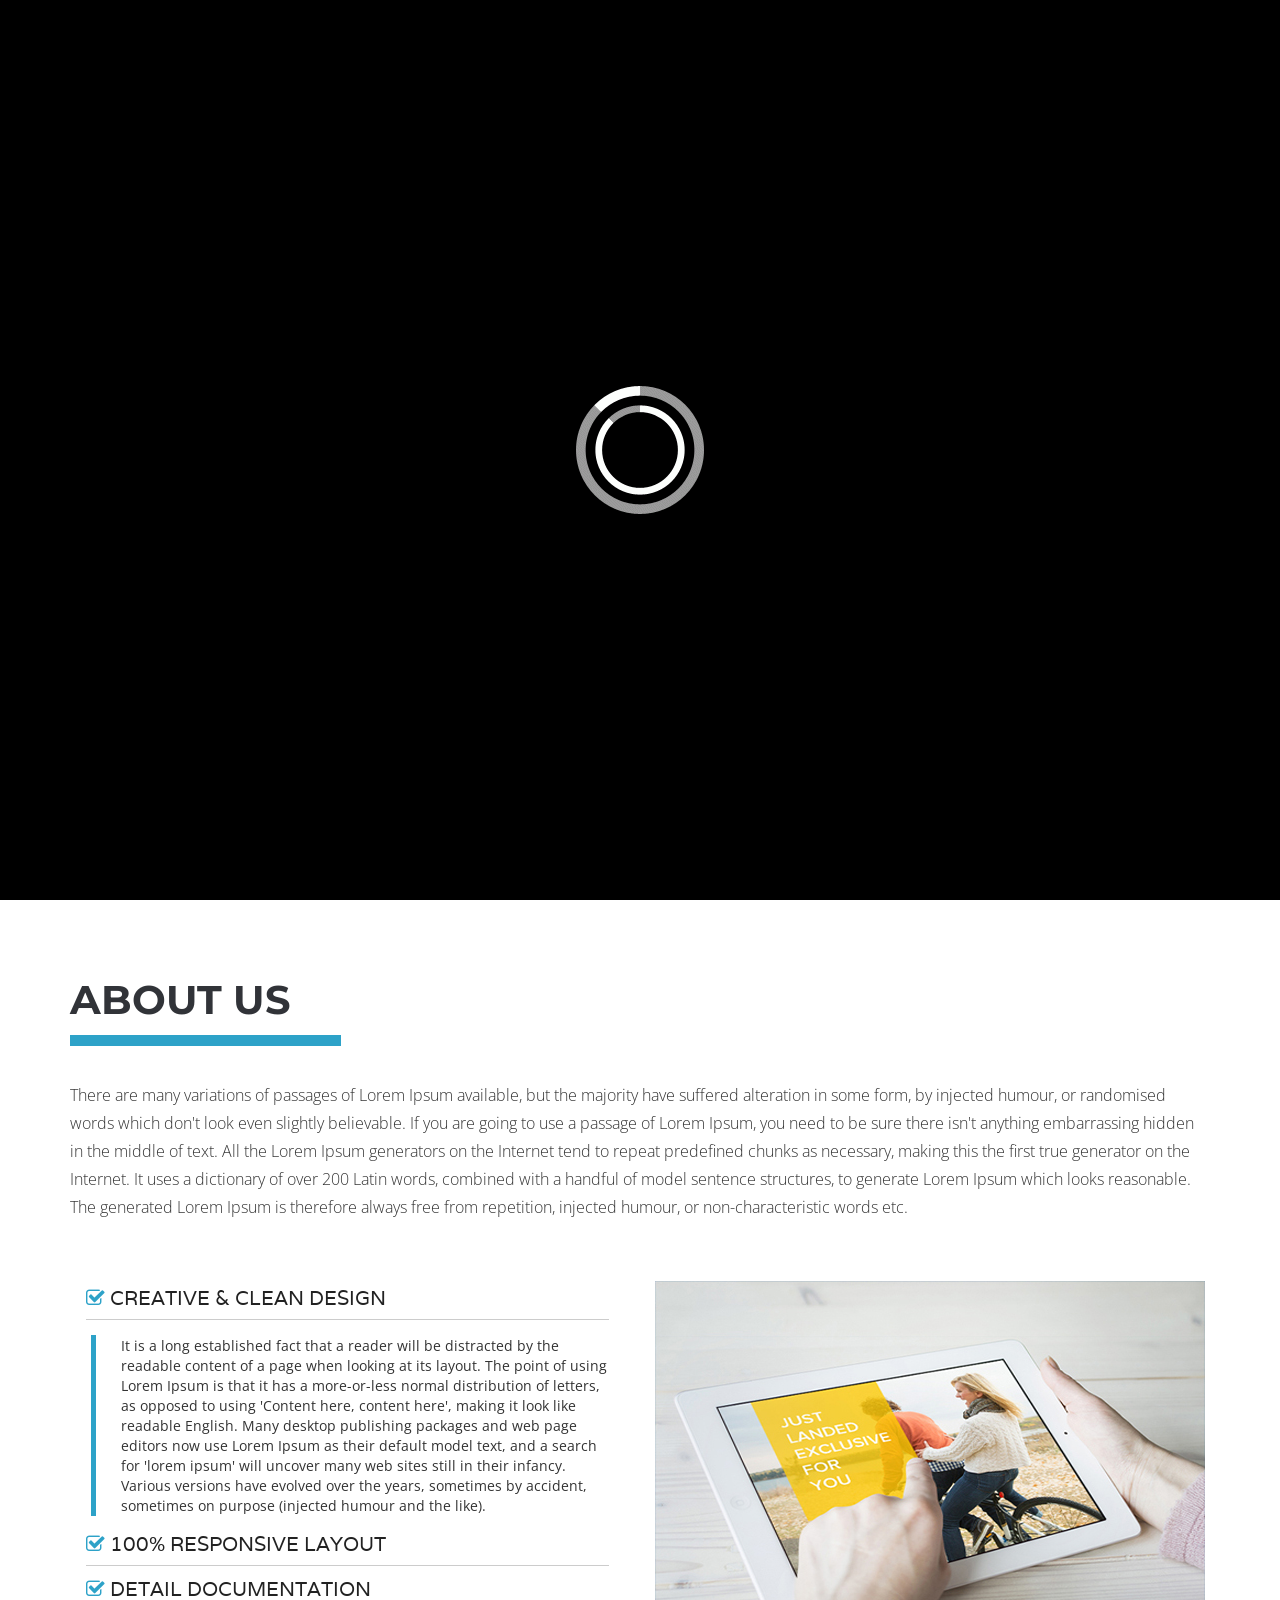
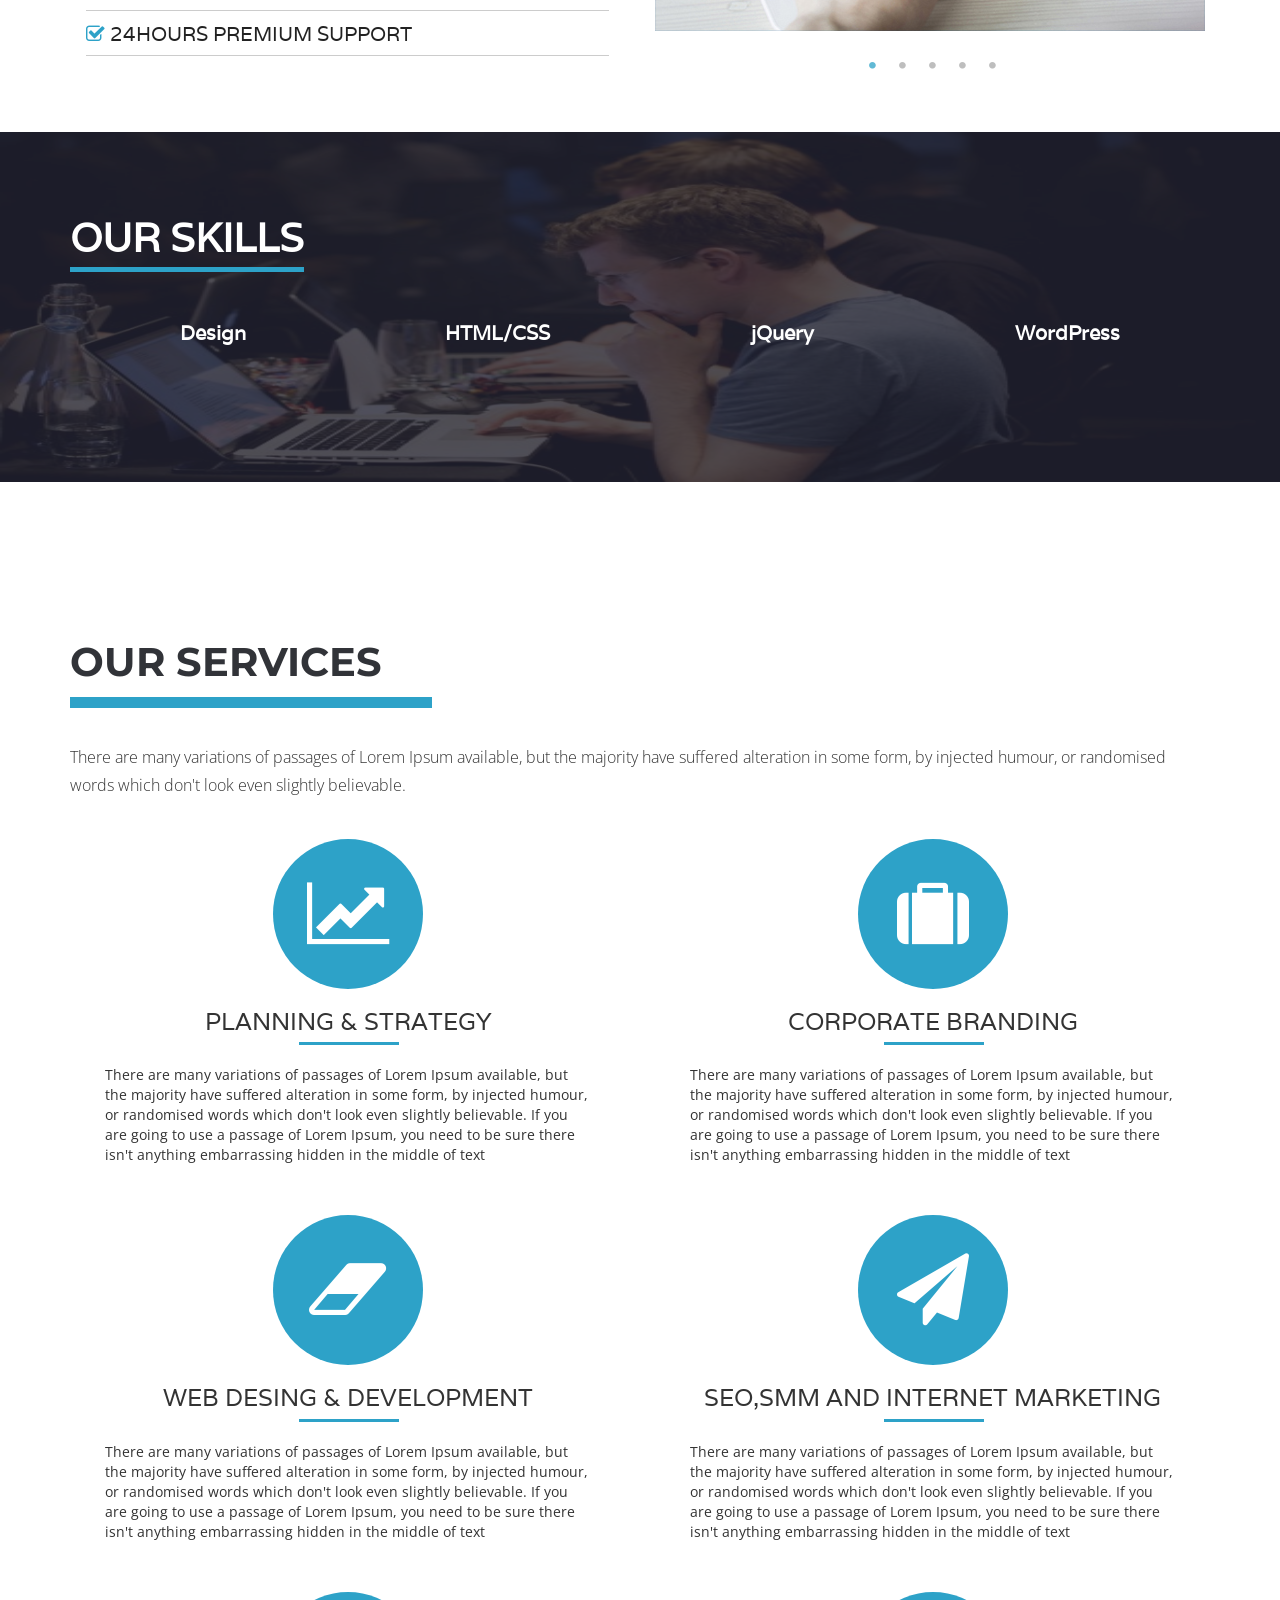
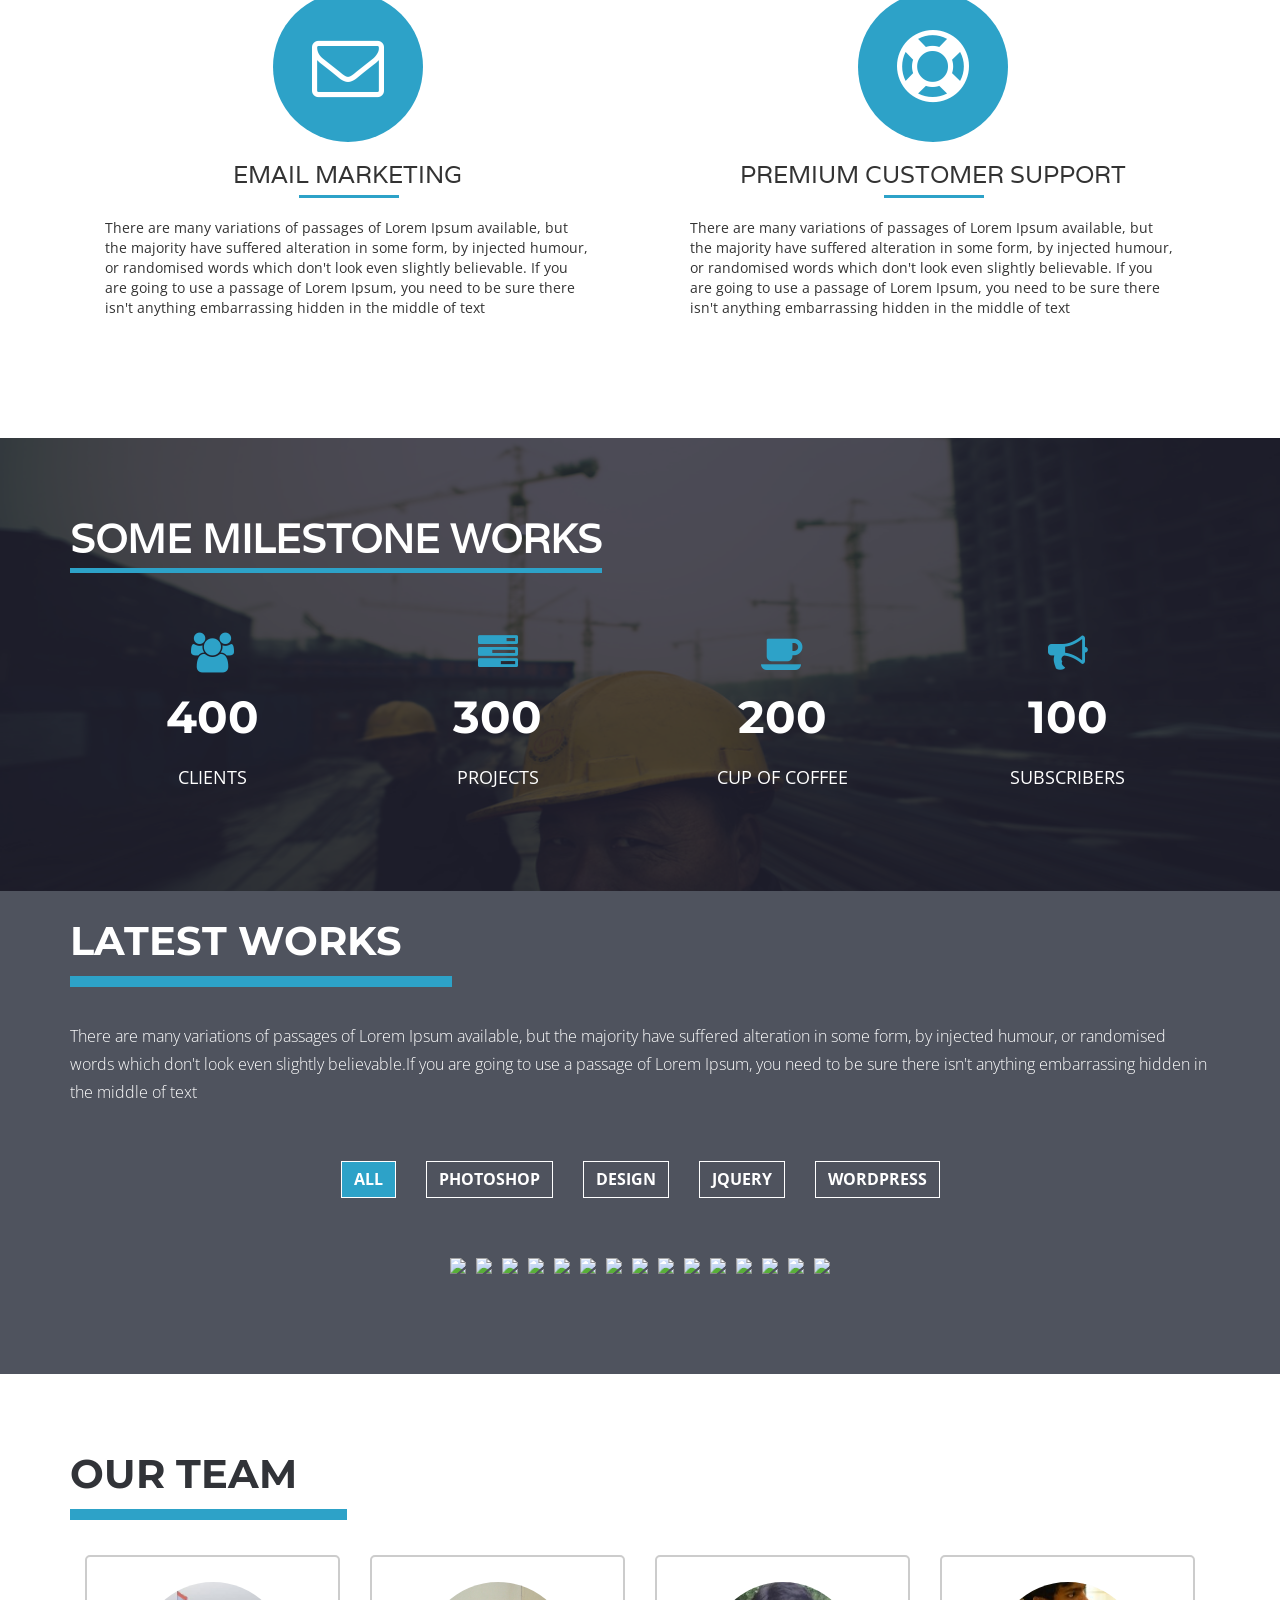
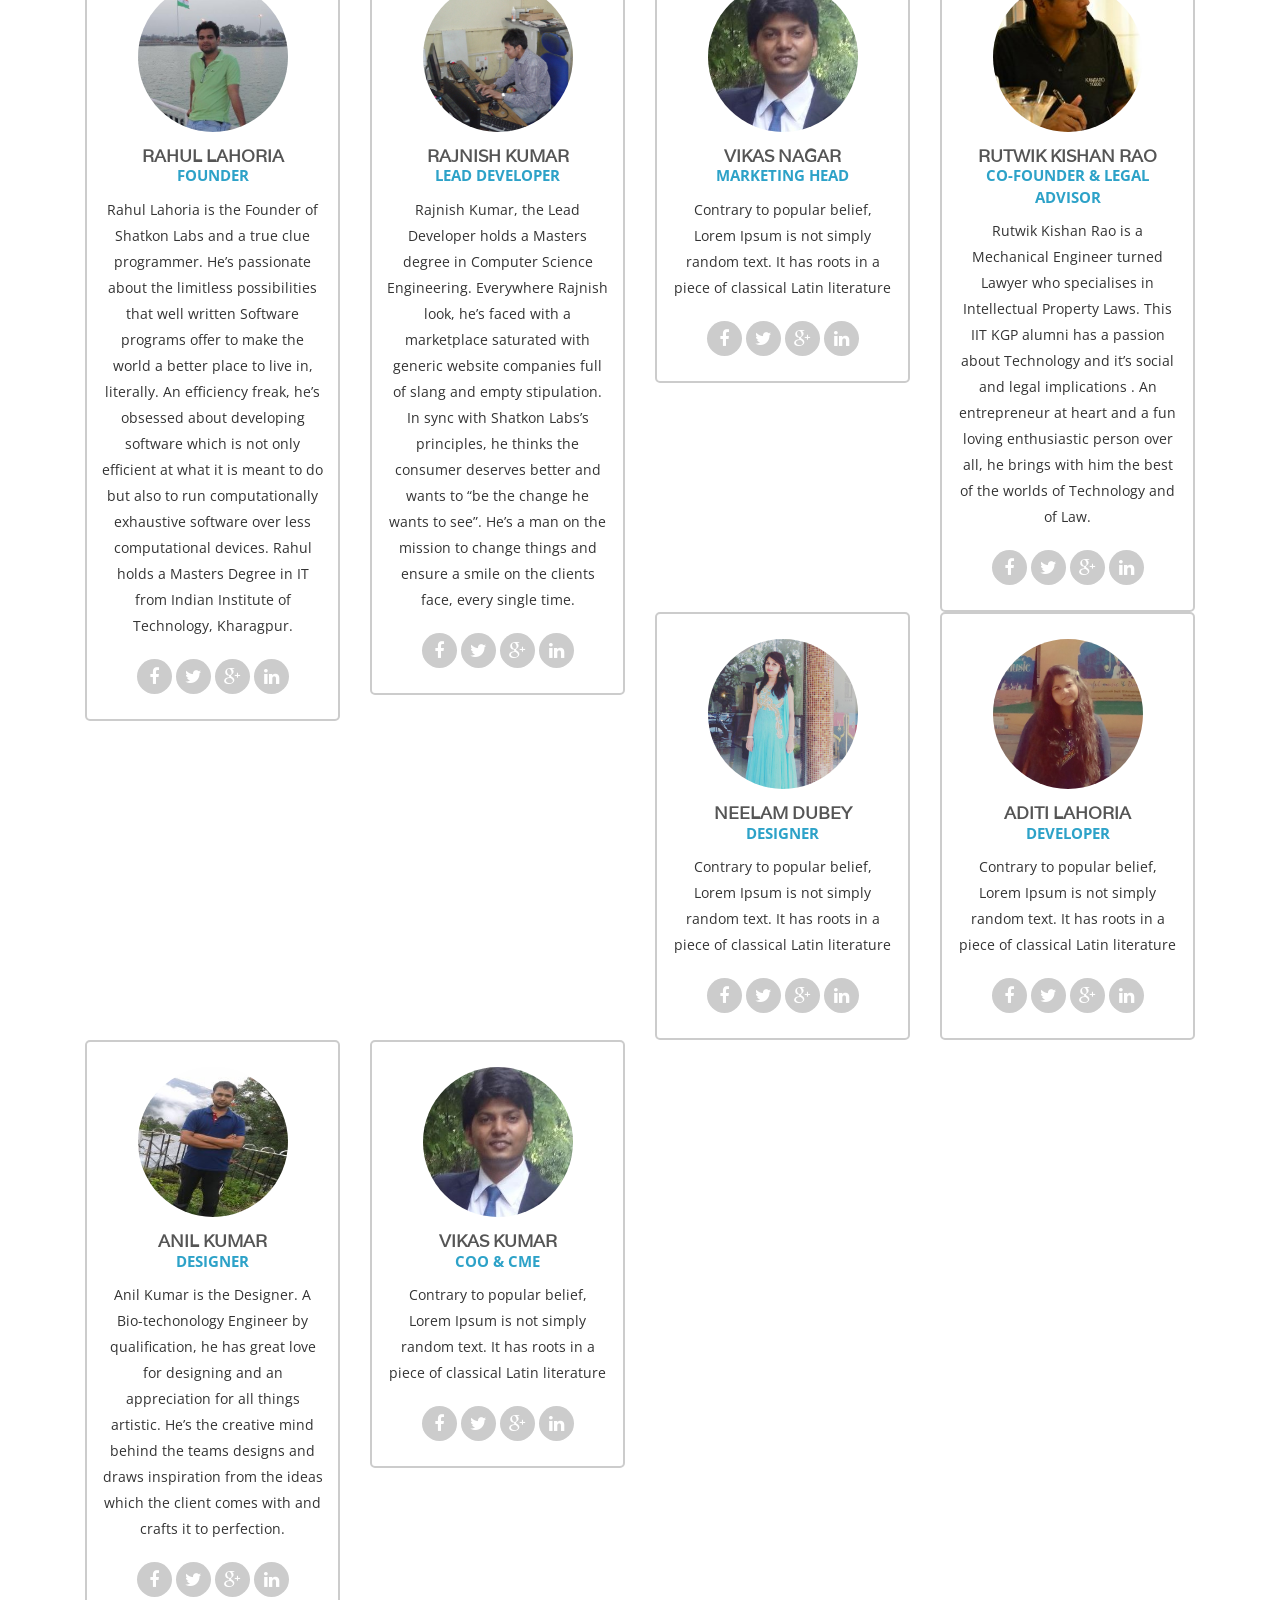
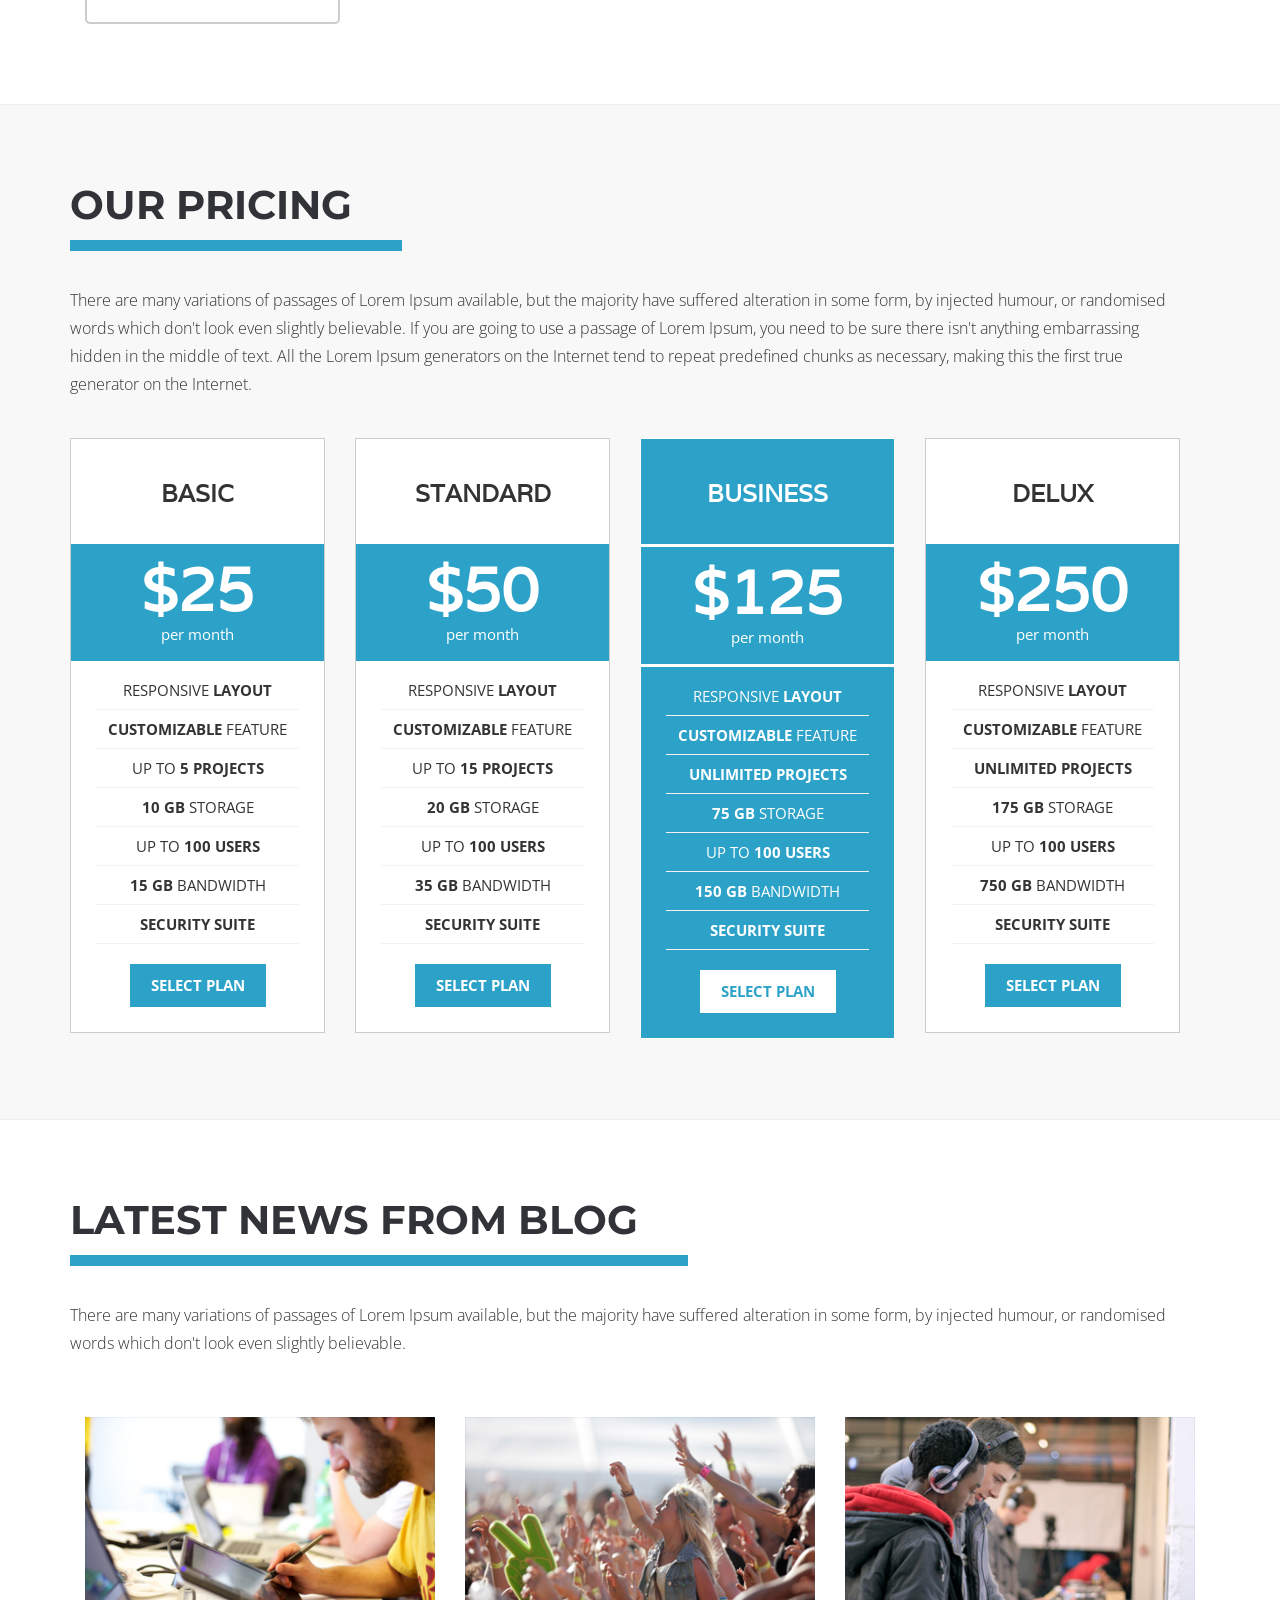
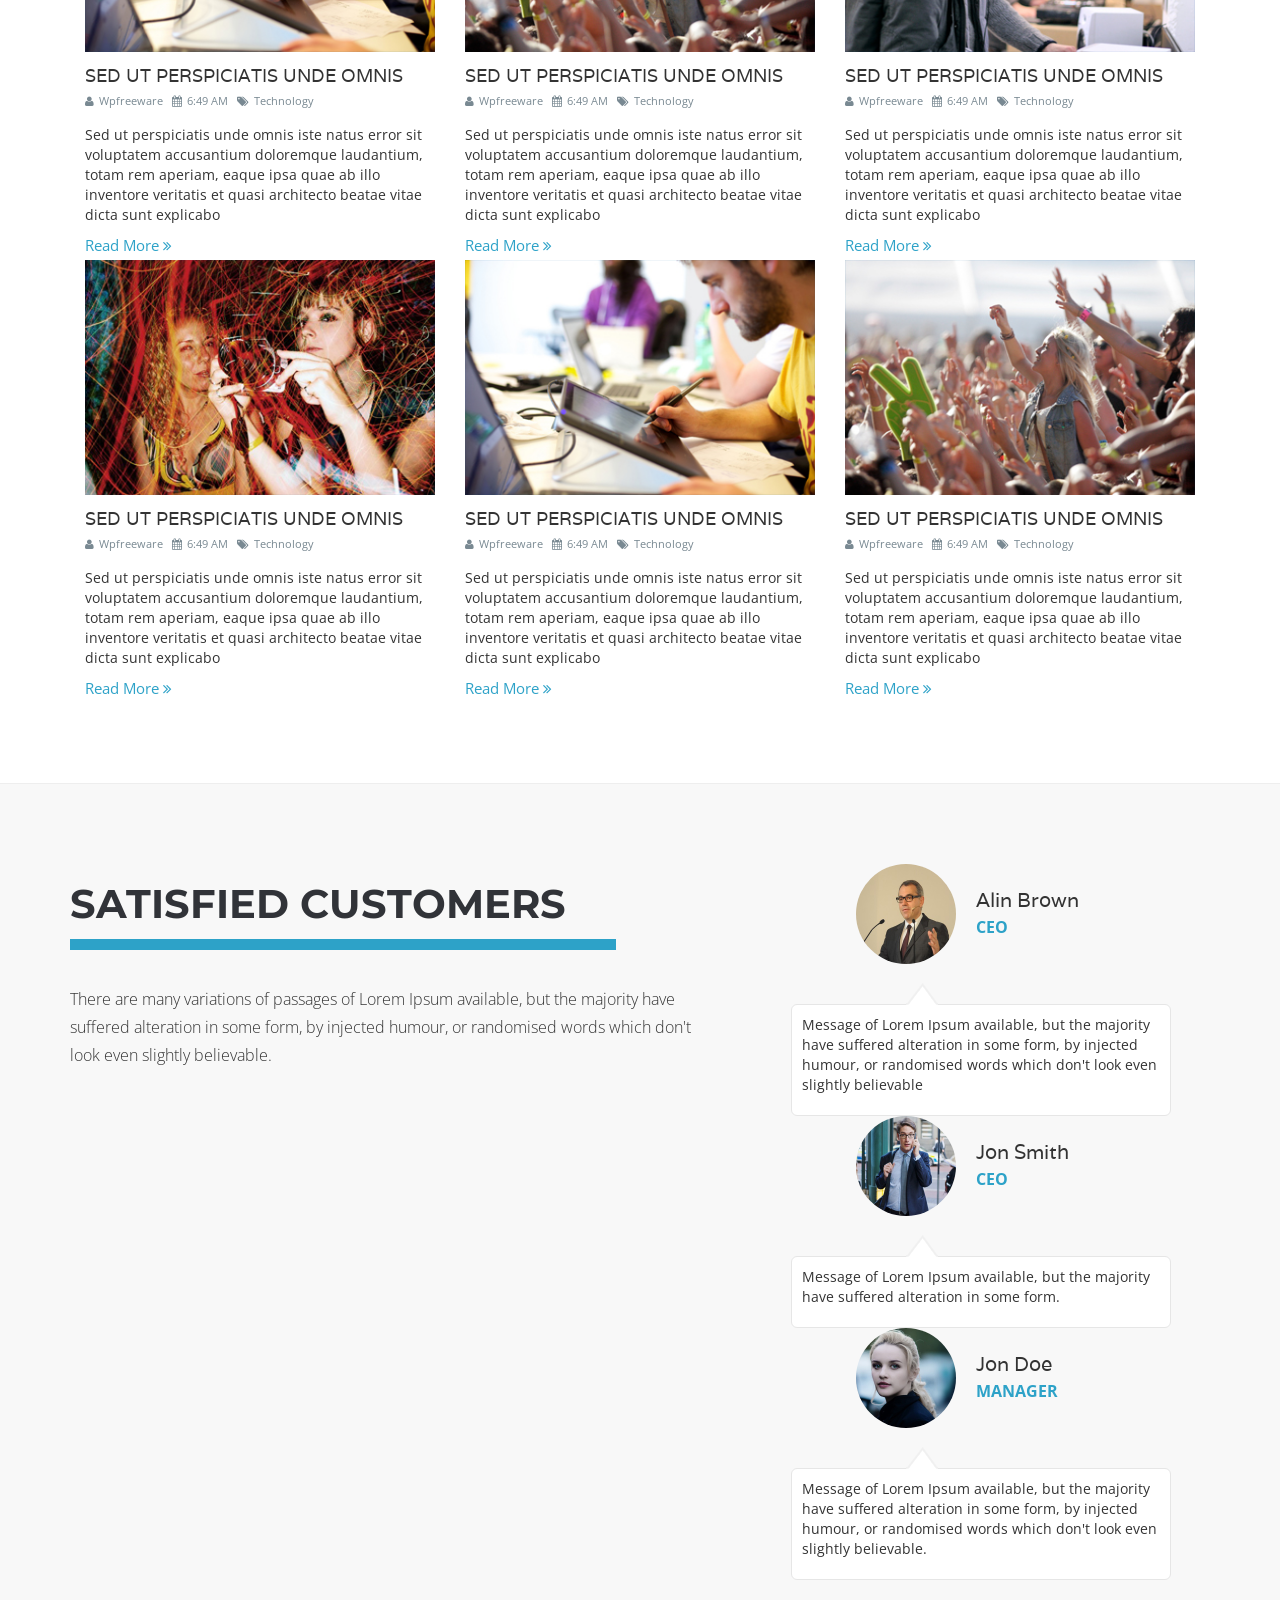
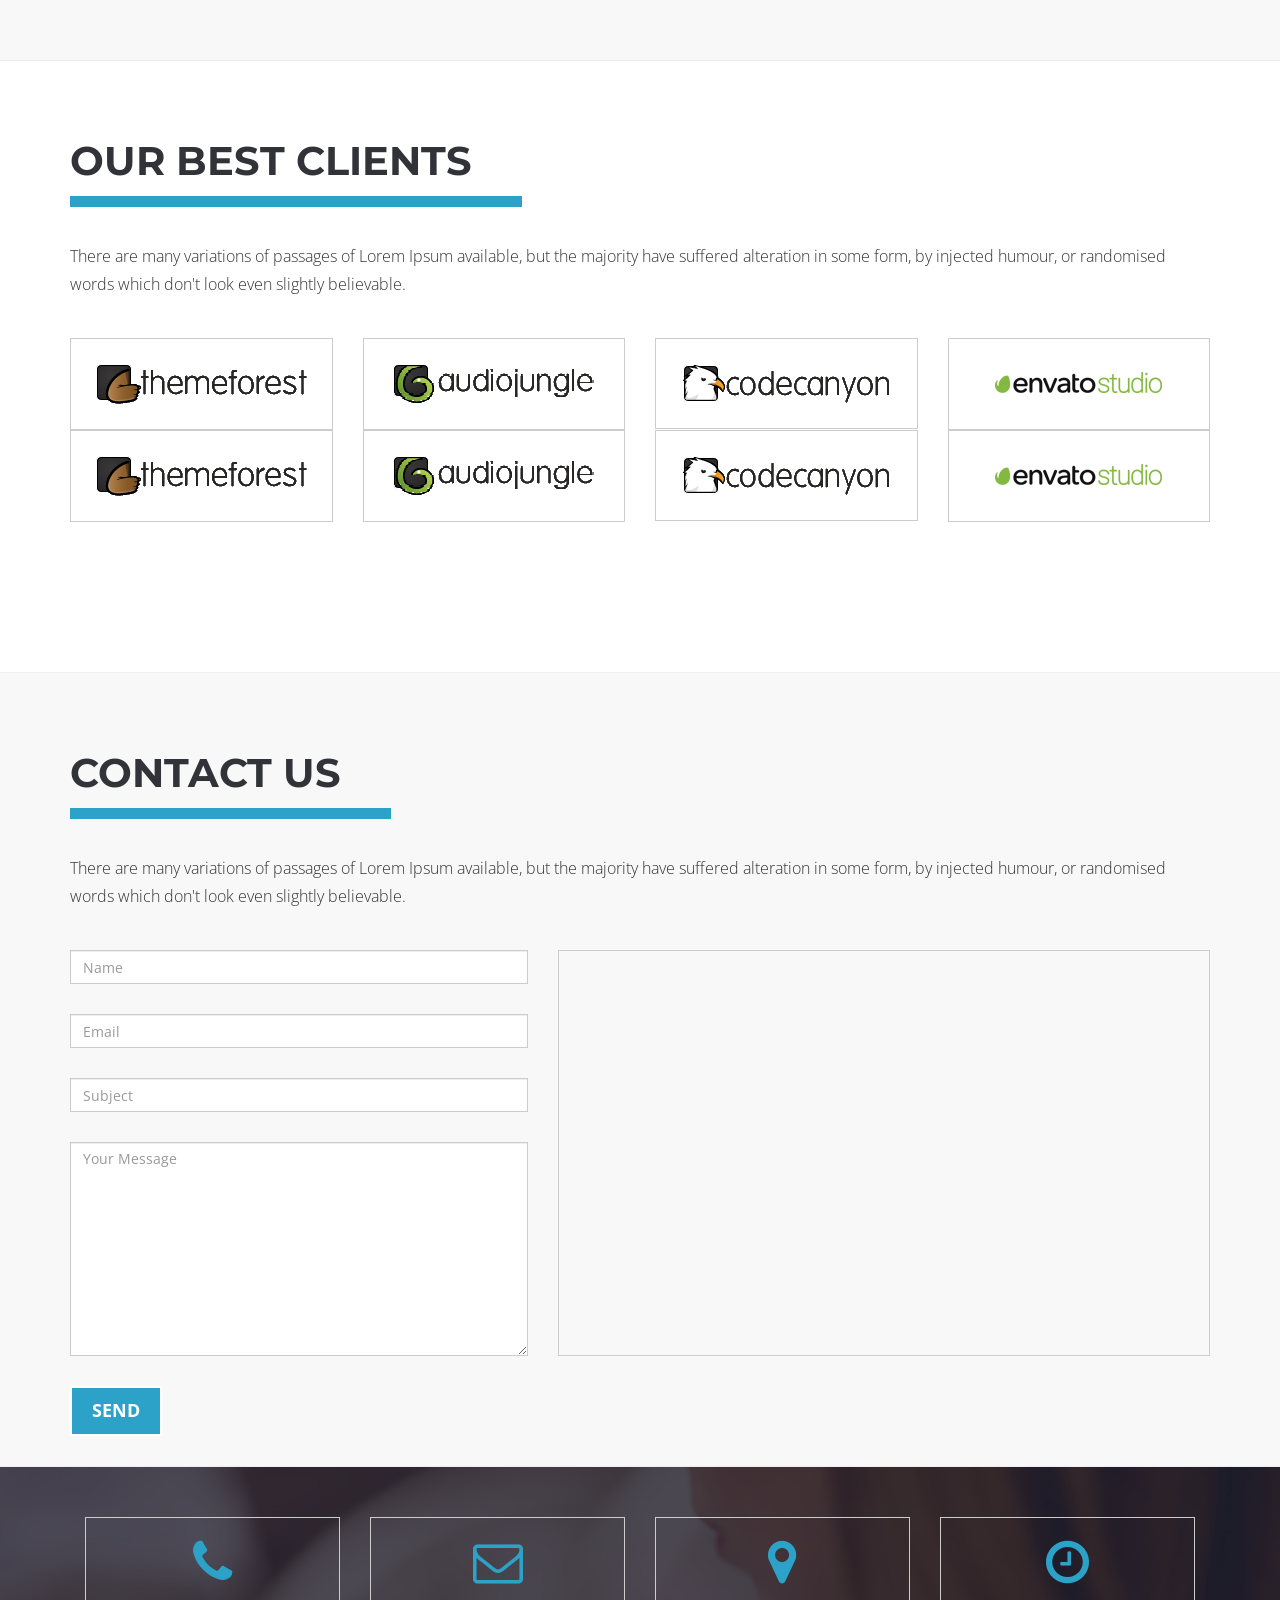
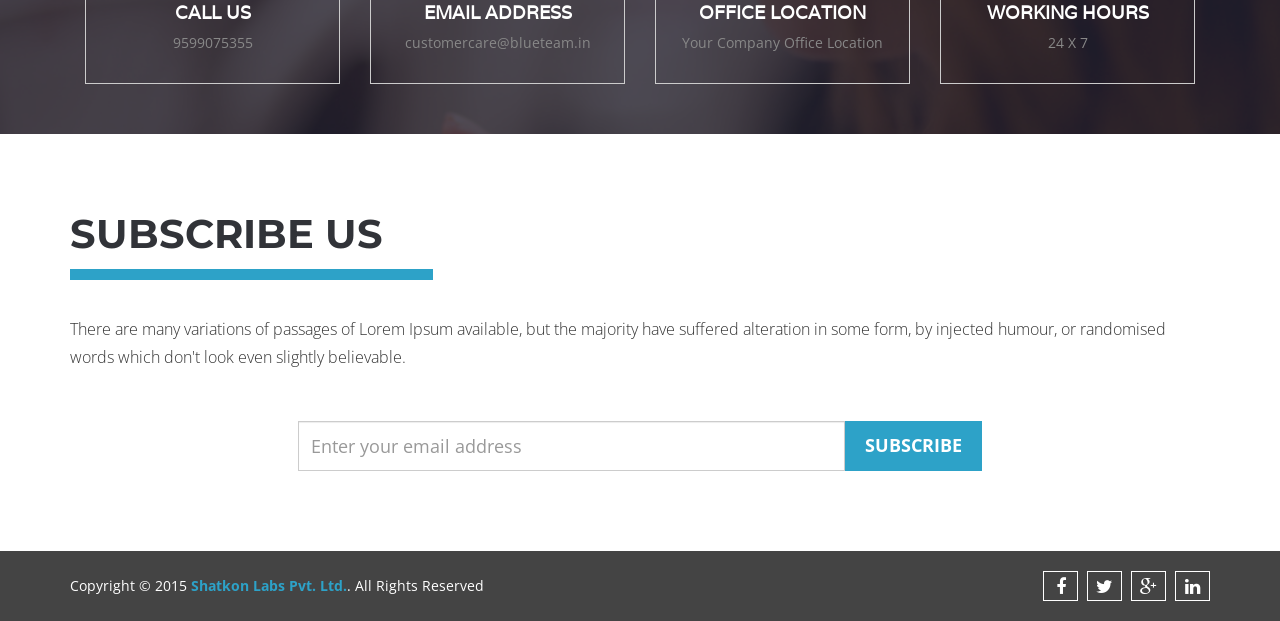
==== commit 323f0541: "img and css in library" ====
--- a/index.html
+++ b/index.html
@@ -533,10 +533,53 @@
                 <div class="col-lg-3 col-md-3 col-sm-4">
                   <div class="single_team wow fadeInUp">
                     <div class="team_img">
-                      <img src="library/img/team-1.jpg" alt="img">
-                    </div>
-                    <h5 class="">Jamie Sidens</h5>
+                      <img src="library/img/team_1.jpg" alt="img">
+                    </div>
+                    <h5 class="">Rahul Lahoria</h5>
                     <span>Founder</span>                        
+                    <p>Rahul Lahoria is the Founder of Shatkon Labs and a true clue programmer. 
+            He’s passionate about the limitless possibilities that well written Software 
+            programs offer to make the world a better place to live in, 
+            literally. An efficiency freak, he’s obsessed about developing software which is not only 
+            efficient at what it is meant to do but also to run computationally
+             exhaustive software over less computational devices. 
+            Rahul holds a Masters Degree in IT from Indian Institute of Technology, Kharagpur.  </p>
+                    <div class="team_social">
+                      <a href="#"><i class="fa fa-facebook"></i></a>
+                      <a href="#"><i class="fa fa-twitter"></i></a>
+                      <a href="#"><i class="fa fa-google-plus"></i></a>
+                      <a href="#"><i class="fa fa-linkedin"></i></a>
+                    </div>
+                  </div>
+                </div>
+                <!-- BEGAIN SINGLE TEAM SLIDE#2 -->
+                <div class="col-lg-3 col-md-3 col-sm-4">
+                  <div class="single_team wow fadeInUp">
+                    <div class="team_img">
+                      <img src="library/img/team_2.jpg" alt="img">
+                    </div>
+                    <h5>Rajnish Kumar</h5>
+                    <span>Lead Developer</span>                        
+                    <p>Rajnish Kumar, the Lead Developer holds a Masters degree in Computer Science Engineering. 
+            Everywhere Rajnish look, he’s faced with a marketplace saturated with generic website companies full of slang and empty stipulation. 
+            In sync with Shatkon Labs’s principles, he thinks the consumer deserves better and wants to “be the change he wants to see”. 
+            He’s a man on the mission to change things and ensure a smile on the clients face, every single time.</p>
+                    <div class="team_social">
+                      <a href="#"><i class="fa fa-facebook"></i></a>
+                      <a href="#"><i class="fa fa-twitter"></i></a>
+                      <a href="#"><i class="fa fa-google-plus"></i></a>
+                      <a href="#"><i class="fa fa-linkedin"></i></a>
+                    </div>
+                  </div>
+                </div>
+                <!-- BEGAIN SINGLE TEAM SLIDE#3 -->
+                <div class="col-lg-3 col-md-3 col-sm-4">
+                  <div class="single_team wow fadeInUp">
+                    <div class="team_img">
+                      <img src="library/img/team_3.jpg" alt="img">
+                    </div>
+                    <h5>Vikas Nagar</h5>
+                    <span>Marketing Head</span>                        
                     <p>Contrary to popular belief, Lorem Ipsum is not simply random text. It has roots in a piece of classical Latin literature</p>
                     <div class="team_social">
                       <a href="#"><i class="fa fa-facebook"></i></a>
@@ -546,14 +589,34 @@
                     </div>
                   </div>
                 </div>
-                <!-- BEGAIN SINGLE TEAM SLIDE#2 -->
+                <!-- BEGAIN SINGLE TEAM SLIDE#3 -->
                 <div class="col-lg-3 col-md-3 col-sm-4">
                   <div class="single_team wow fadeInUp">
                     <div class="team_img">
-                      <img src="library/img/team-2.jpg" alt="img">
-                    </div>
-                    <h5>Jamie Sidens</h5>
-                    <span>CMS Developer</span>                        
+                      <img src="library/img/team_4.jpg" alt="img">
+                    </div>
+                    <h5>Rutwik Kishan Rao</h5>
+                    <span>Co-founder & Legal advisor</span>                        
+                    <p>Rutwik Kishan Rao is a Mechanical Engineer turned Lawyer who specialises in Intellectual Property Laws. 
+             This IIT KGP alumni has a passion about Technology and it’s social and legal implications . 
+             An entrepreneur at heart and a fun loving enthusiastic person over all, 
+             he brings with him the best of the worlds of Technology and of Law.</p>
+                    <div class="team_social">
+                      <a href="#"><i class="fa fa-facebook"></i></a>
+                      <a href="#"><i class="fa fa-twitter"></i></a>
+                      <a href="#"><i class="fa fa-google-plus"></i></a>
+                      <a href="#"><i class="fa fa-linkedin"></i></a>
+                    </div>
+                  </div>
+                </div>
+                <!-- BEGAIN SINGLE TEAM SLIDE#4 -->
+                <div class="col-lg-3 col-md-3 col-sm-4">
+                  <div class="single_team wow fadeInUp">
+                    <div class="team_img">
+                      <img src="library/img/team_5.jpg" alt="img">
+                    </div>
+                    <h5>Neelam Dubey</h5>
+                    <span>Designer</span>                        
                     <p>Contrary to popular belief, Lorem Ipsum is not simply random text. It has roots in a piece of classical Latin literature</p>
                     <div class="team_social">
                       <a href="#"><i class="fa fa-facebook"></i></a>
@@ -563,15 +626,35 @@
                     </div>
                   </div>
                 </div>
-                <!-- BEGAIN SINGLE TEAM SLIDE#3 -->
+                <!-- BEGAIN SINGLE TEAM SLIDE#5 -->
                 <div class="col-lg-3 col-md-3 col-sm-4">
                   <div class="single_team wow fadeInUp">
                     <div class="team_img">
-                      <img src="library/img/team-3.jpg" alt="img">
-                    </div>
-                    <h5>Jamie Sidens</h5>
-                    <span>Manager</span>                        
+                      <img src="library/img/team_6.jpg" alt="img">
+                    </div>
+                    <h5>Aditi Lahoria</h5>
+                    <span>Developer</span>                        
                     <p>Contrary to popular belief, Lorem Ipsum is not simply random text. It has roots in a piece of classical Latin literature</p>
+                    <div class="team_social">
+                      <a href="https://www.facebook.com/ad9871" target="_blank"><i class="fa fa-facebook"></i></a>
+                      <a href="#" target="_blank"><i class="fa fa-twitter"></i></a>
+                      <a href="https://plus.google.com/u/0/100105296713869676759/posts" target="_blank"><i class="fa fa-google-plus"></i></a>
+                      <a href="https://www.linkedin.com/in/aditi-lahoria-342700114?trk=nav_responsive_tab_profile" target="_blank"><i class="fa fa-linkedin"></i></a>
+                    </div>
+                  </div>
+                </div>
+                <!-- BEGAIN SINGLE TEAM SLIDE#6 -->
+                <div class="col-lg-3 col-md-3 col-sm-4">
+                  <div class="single_team wow fadeInUp">
+                    <div class="team_img">
+                      <img src="library/img/team_7.jpg" alt="img">
+                    </div>
+                    <h5>Anil Kumar</h5>
+                    <span>Designer</span>                        
+                    <p>Anil Kumar is the Designer. A Bio-techonology Engineer by qualification, 
+          he has great love for designing and an appreciation for all things artistic. 
+          He’s the creative mind behind the teams designs and  
+          draws inspiration from the ideas which the client comes with and crafts it to perfection.</p>
                     <div class="team_social">
                       <a href="#"><i class="fa fa-facebook"></i></a>
                       <a href="#"><i class="fa fa-twitter"></i></a>
@@ -580,65 +663,14 @@
                     </div>
                   </div>
                 </div>
-                <!-- BEGAIN SINGLE TEAM SLIDE#4 -->
-                <div class="col-lg-3 col-md-3 col-sm-4">
-                  <div class="single_team wow fadeInUp">
-                    <div class="team_img">
-                      <img src="library/img/team-4.jpg" alt="img">
-                    </div>
-                    <h5>Jamie Sidens</h5>
-                    <span>Developer</span>                        
-                    <p>Contrary to popular belief, Lorem Ipsum is not simply random text. It has roots in a piece of classical Latin literature</p>
-                    <div class="team_social">
-                      <a href="#"><i class="fa fa-facebook"></i></a>
-                      <a href="#"><i class="fa fa-twitter"></i></a>
-                      <a href="#"><i class="fa fa-google-plus"></i></a>
-                      <a href="#"><i class="fa fa-linkedin"></i></a>
-                    </div>
-                  </div>
-                </div>
-                <!-- BEGAIN SINGLE TEAM SLIDE#5 -->
-                <div class="col-lg-3 col-md-3 col-sm-4">
-                  <div class="single_team wow fadeInUp">
-                    <div class="team_img">
-                      <img src="library/img/team-5.jpg" alt="img">
-                    </div>
-                    <h5>Jamie Sidens</h5>
-                    <span>Programmer</span>                        
-                    <p>Contrary to popular belief, Lorem Ipsum is not simply random text. It has roots in a piece of classical Latin literature</p>
-                    <div class="team_social">
-                      <a href="#"><i class="fa fa-facebook"></i></a>
-                      <a href="#"><i class="fa fa-twitter"></i></a>
-                      <a href="#"><i class="fa fa-google-plus"></i></a>
-                      <a href="#"><i class="fa fa-linkedin"></i></a>
-                    </div>
-                  </div>
-                </div>
-                <!-- BEGAIN SINGLE TEAM SLIDE#6 -->
-                <div class="col-lg-3 col-md-3 col-sm-4">
-                  <div class="single_team wow fadeInUp">
-                    <div class="team_img">
-                      <img src="library/img/team-1.jpg" alt="img">
-                    </div>
-                    <h5>Jamie Sidens</h5>
-                    <span>Web Designer</span>                        
-                    <p>Contrary to popular belief, Lorem Ipsum is not simply random text. It has roots in a piece of classical Latin literature</p>
-                    <div class="team_social">
-                      <a href="#"><i class="fa fa-facebook"></i></a>
-                      <a href="#"><i class="fa fa-twitter"></i></a>
-                      <a href="#"><i class="fa fa-google-plus"></i></a>
-                      <a href="#"><i class="fa fa-linkedin"></i></a>
-                    </div>
-                  </div>
-                </div>
                 <!-- BEGAIN SINGLE TEAM SLIDE#7 -->
                 <div class="col-lg-3 col-md-3 col-sm-4">
                   <div class="single_team wow fadeInUp">
                     <div class="team_img">
-                      <img src="library/img/team-2.jpg" alt="img">
-                    </div>
-                    <h5>Jone Doe</h5>
-                    <span>Marketing Head</span>                        
+                      <img src="library/img/team_3.jpg" alt="img">
+                    </div>
+                    <h5>Vikas Kumar</h5>
+                    <span>COO & CME</span>                        
                     <p>Contrary to popular belief, Lorem Ipsum is not simply random text. It has roots in a piece of classical Latin literature</p>
                     <div class="team_social">
                       <a href="#"><i class="fa fa-facebook"></i></a>
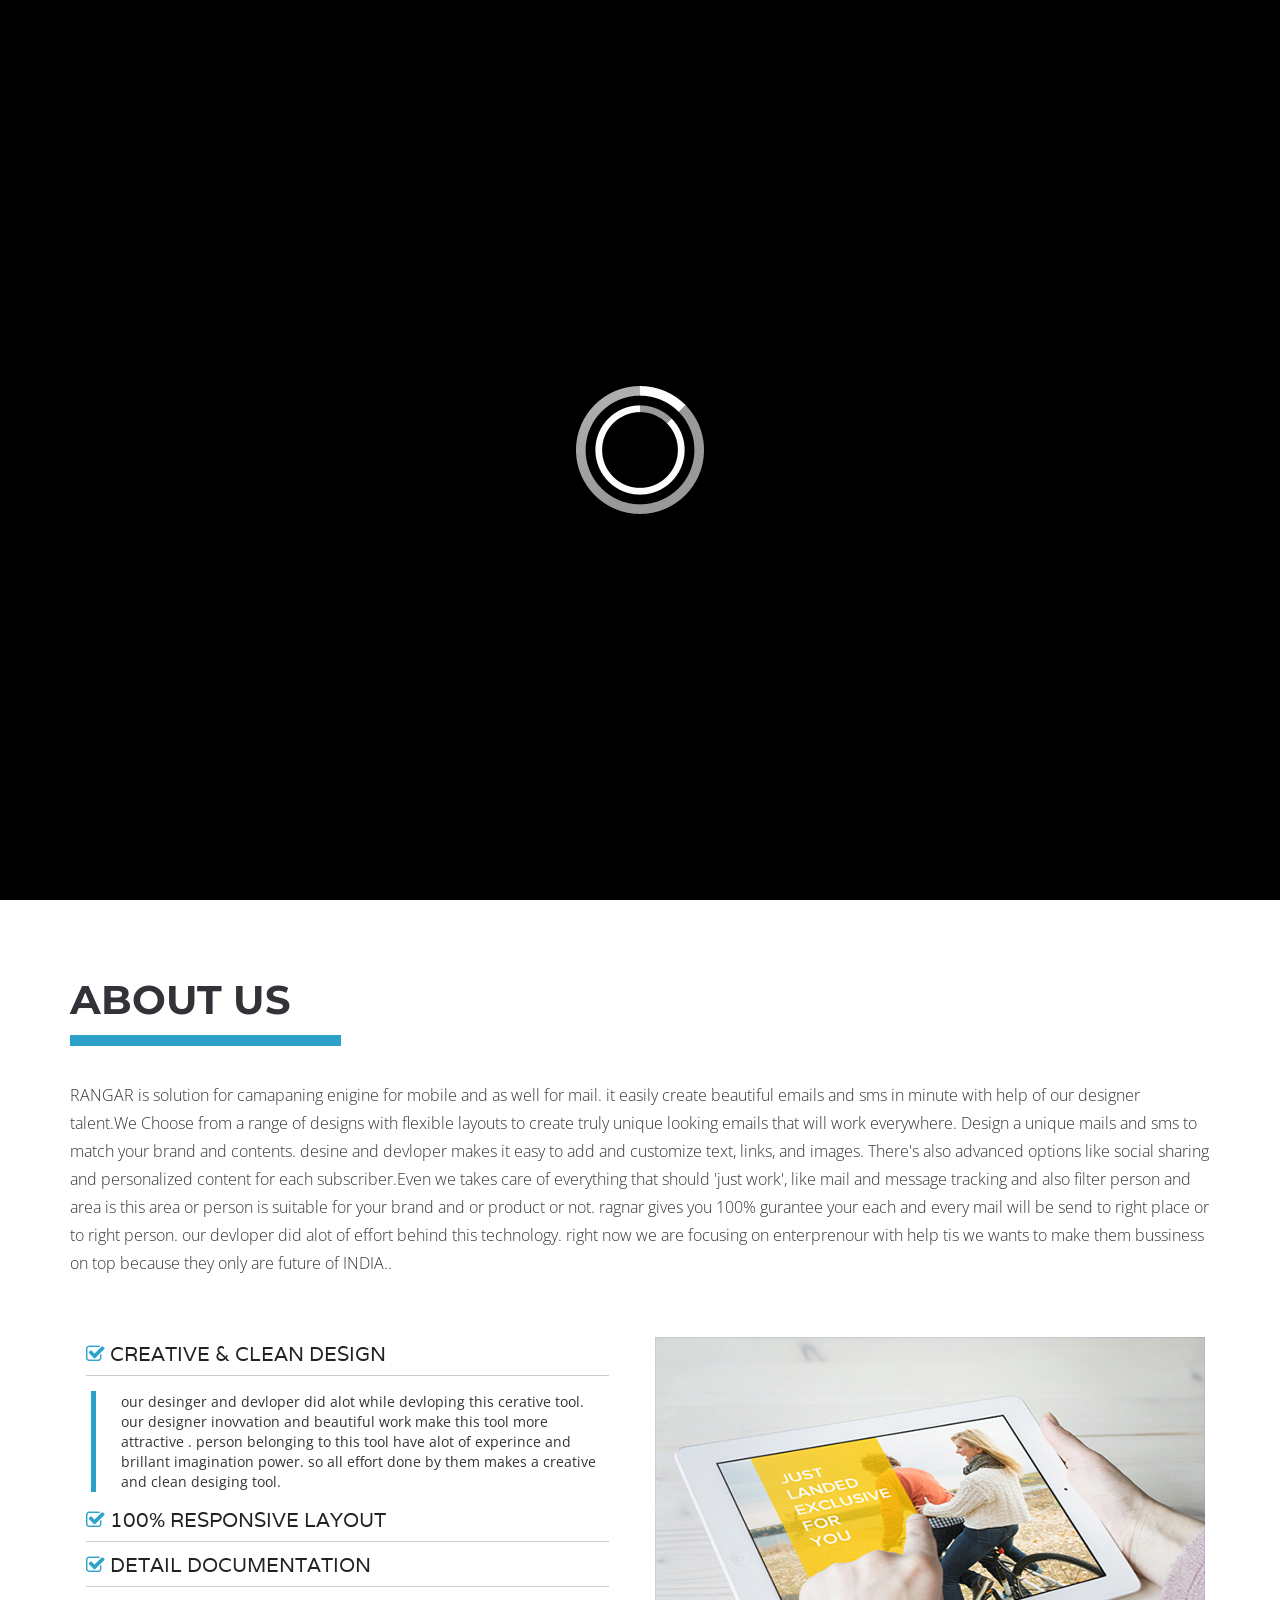
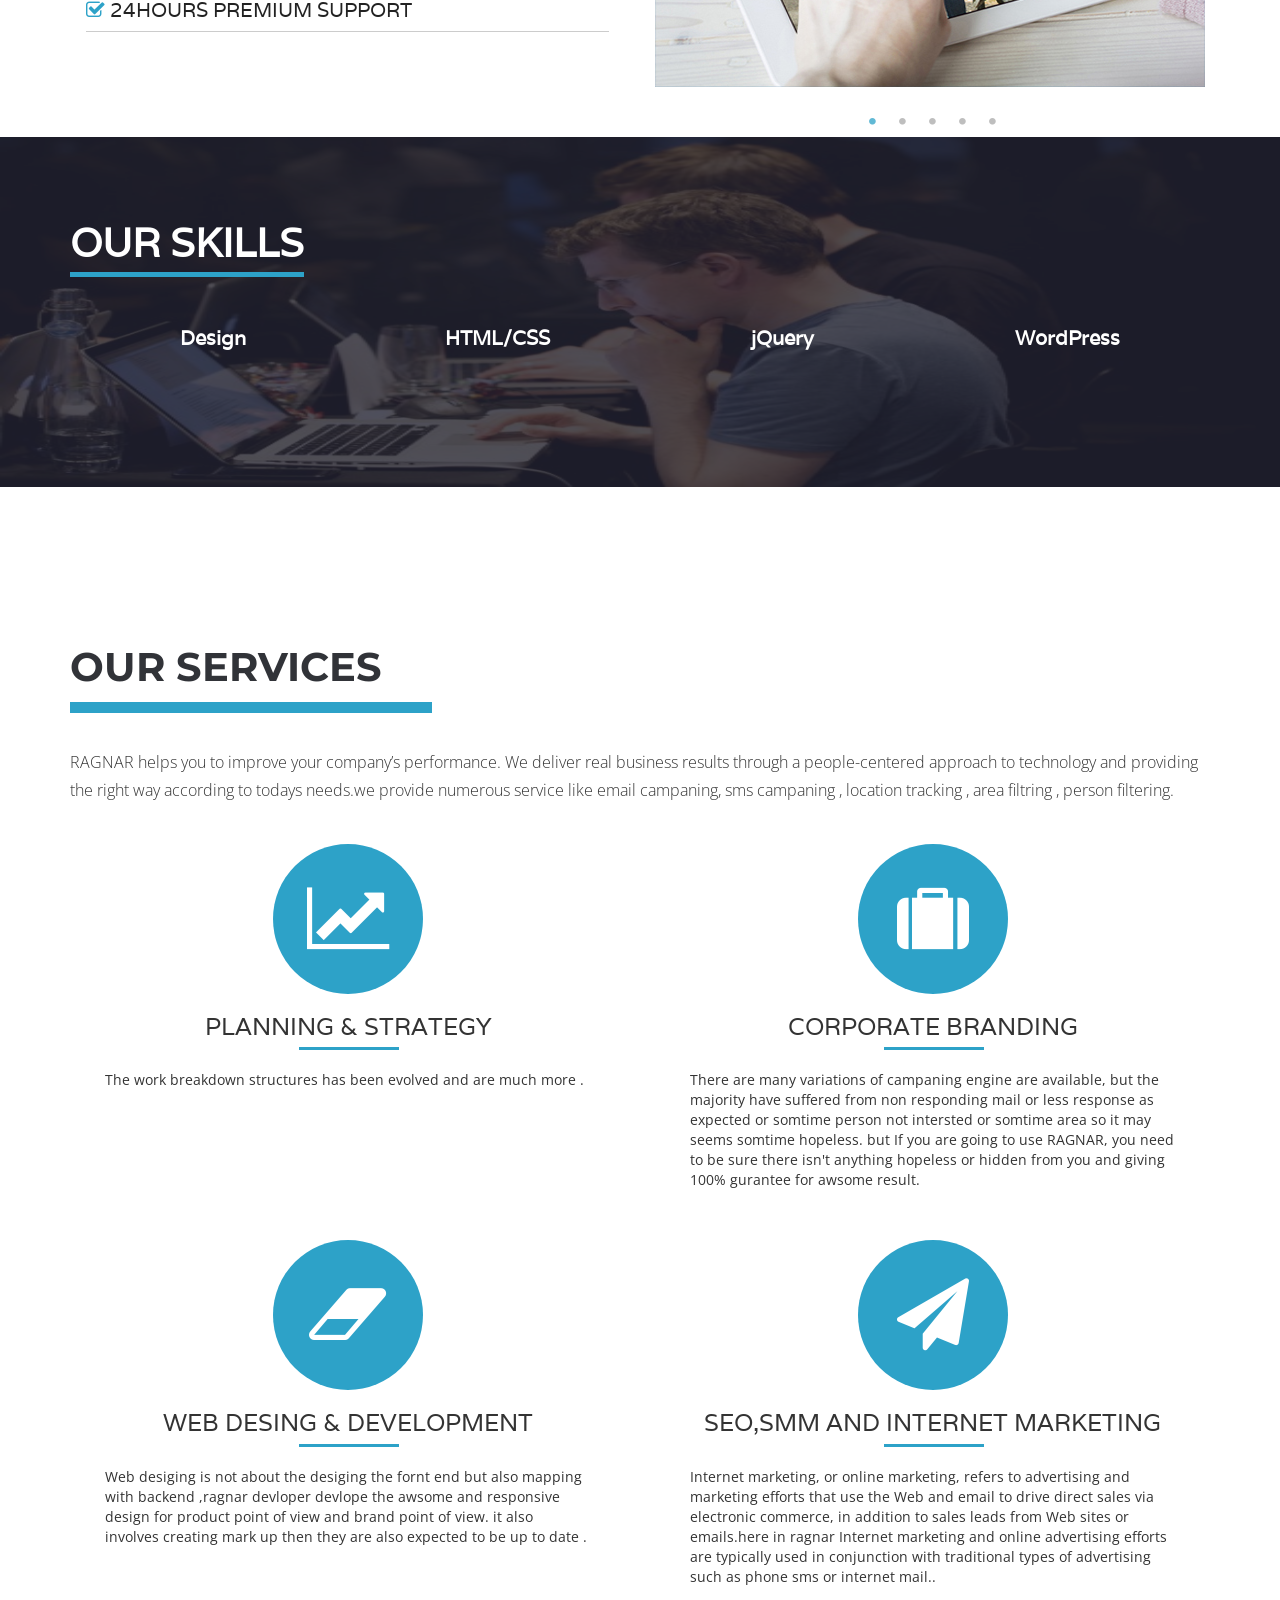
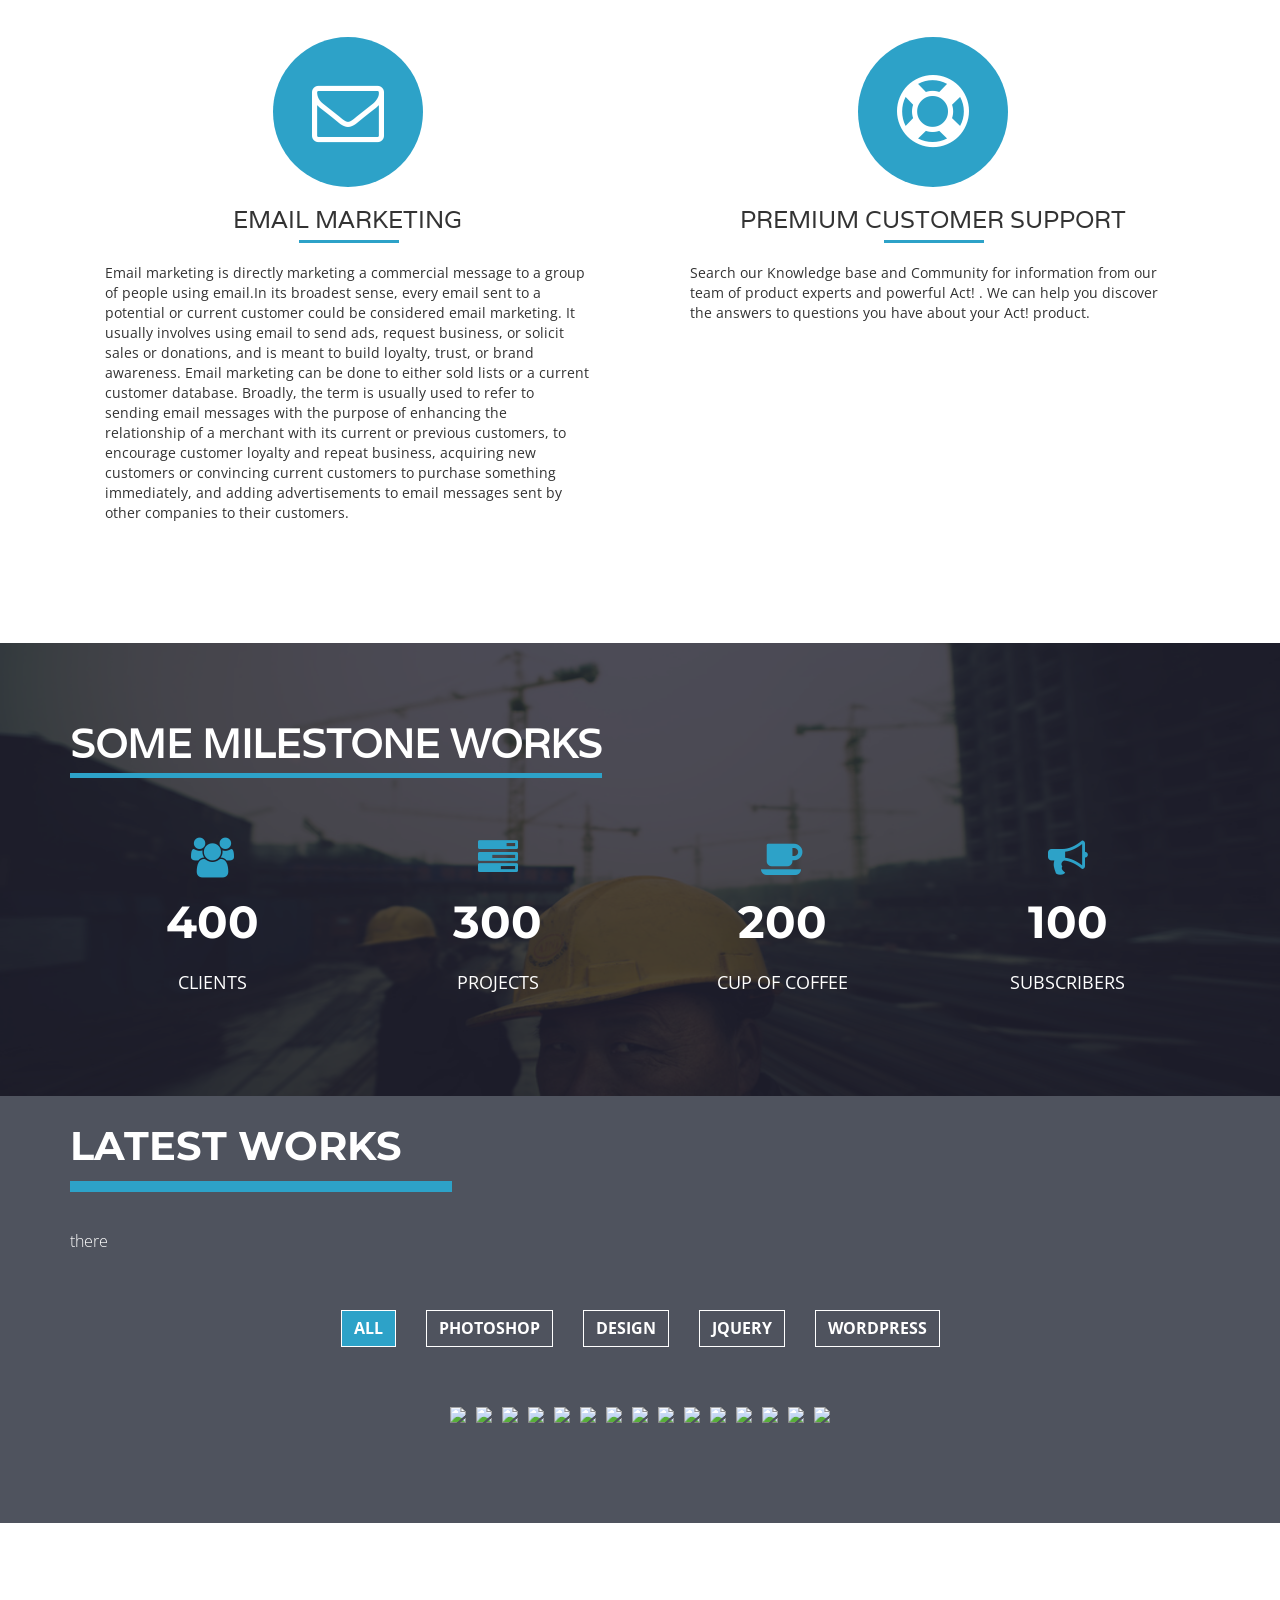
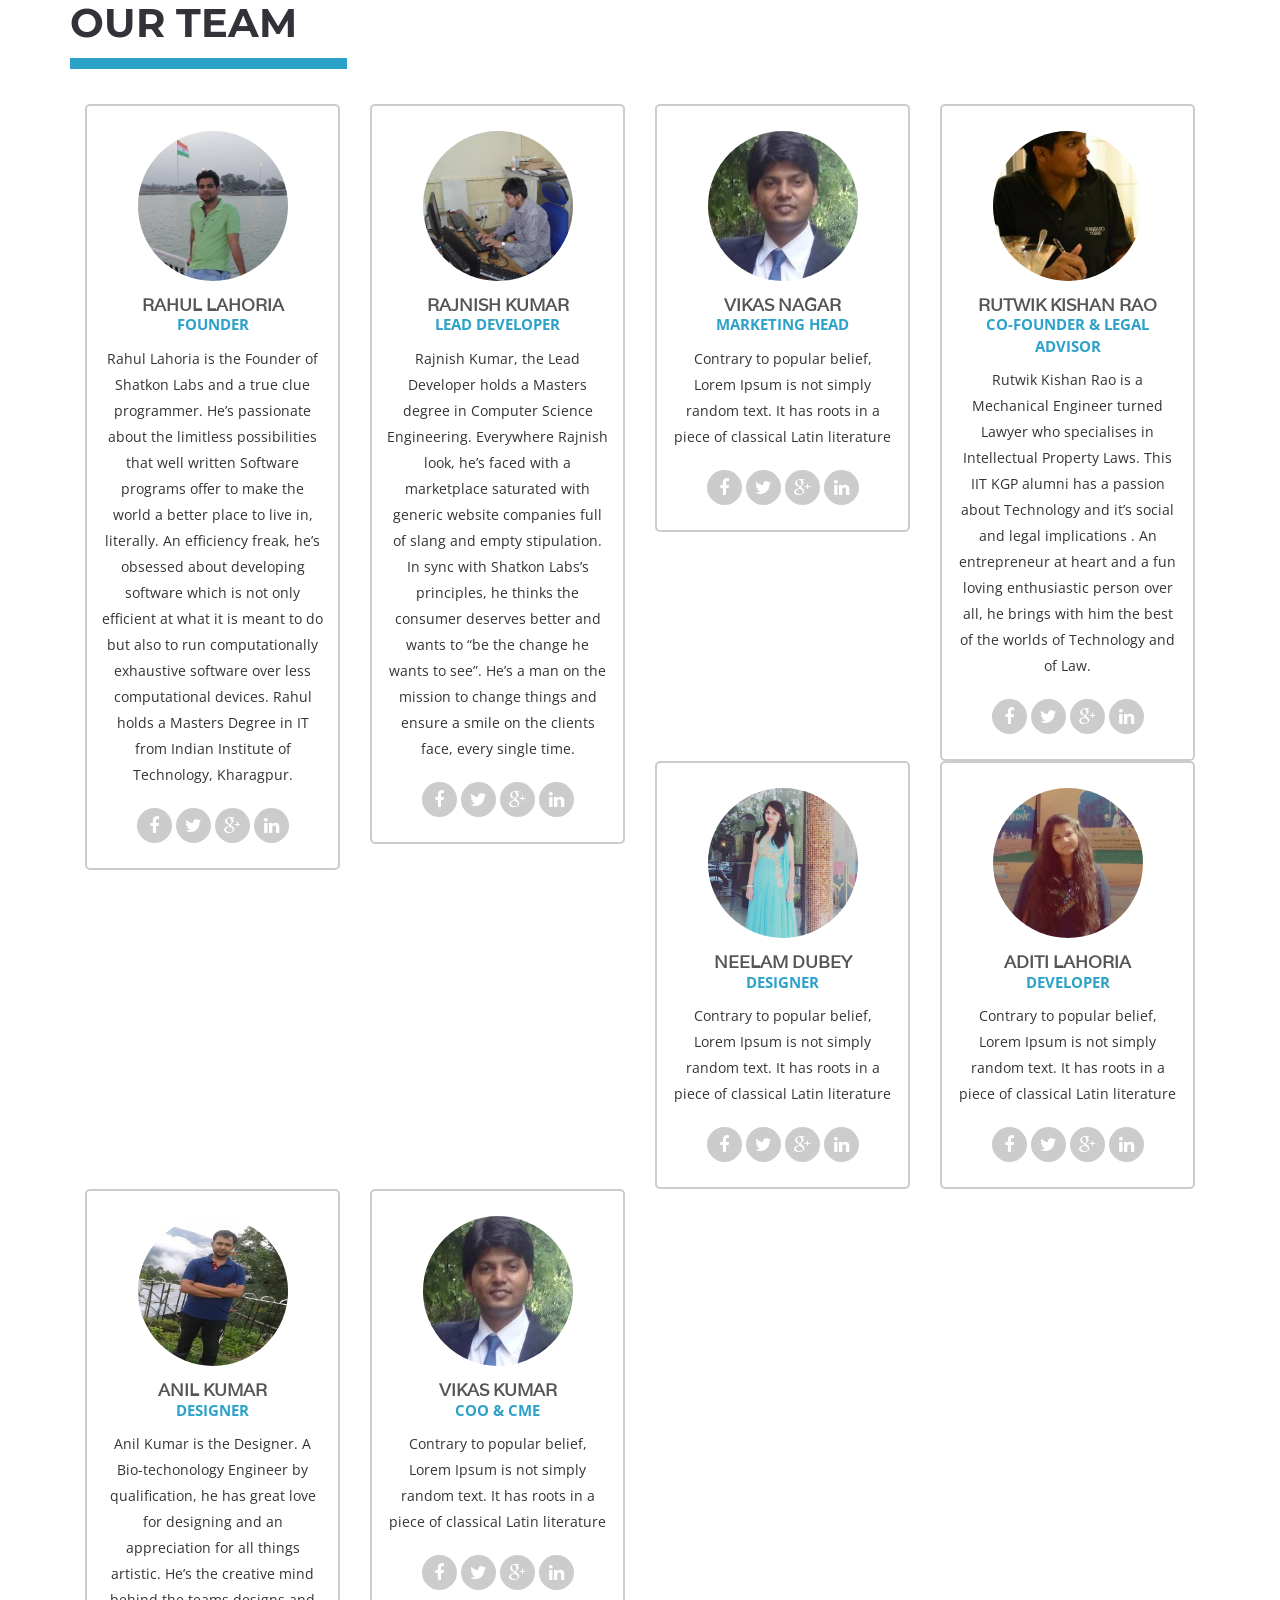
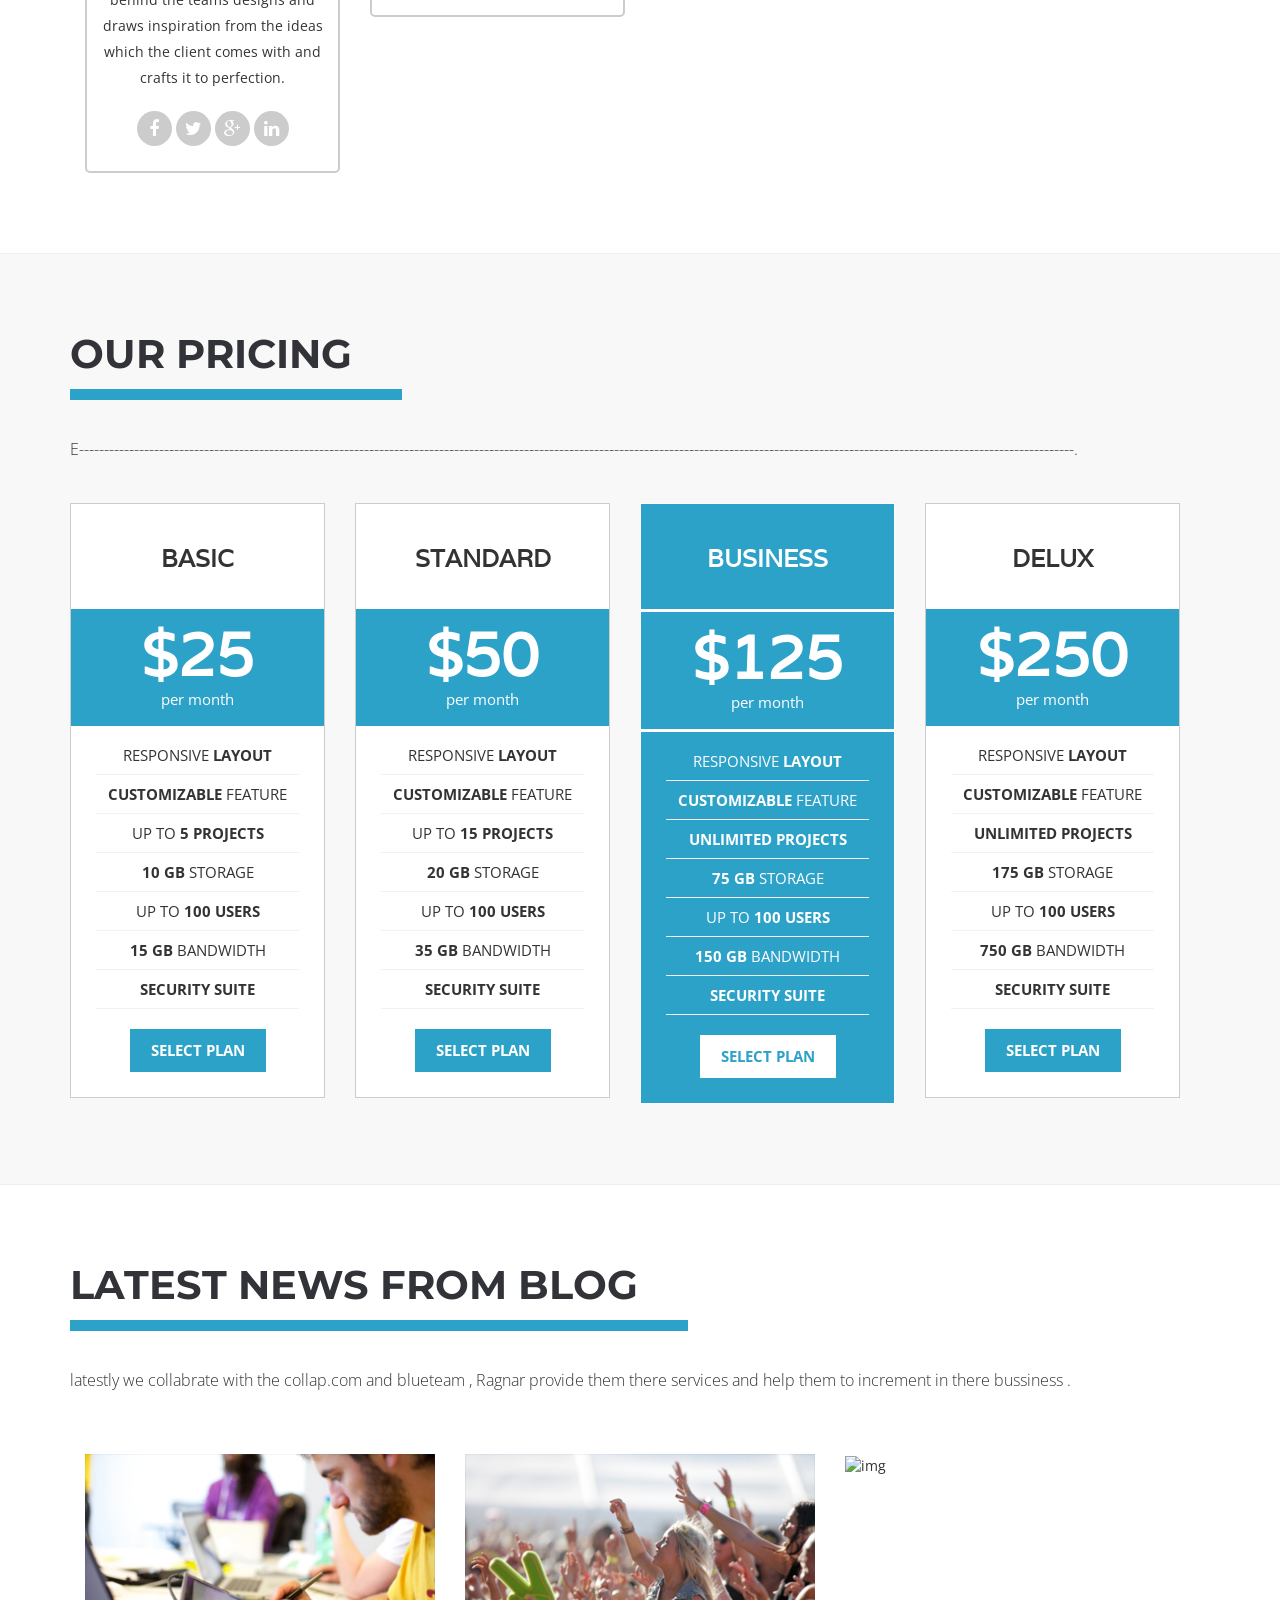
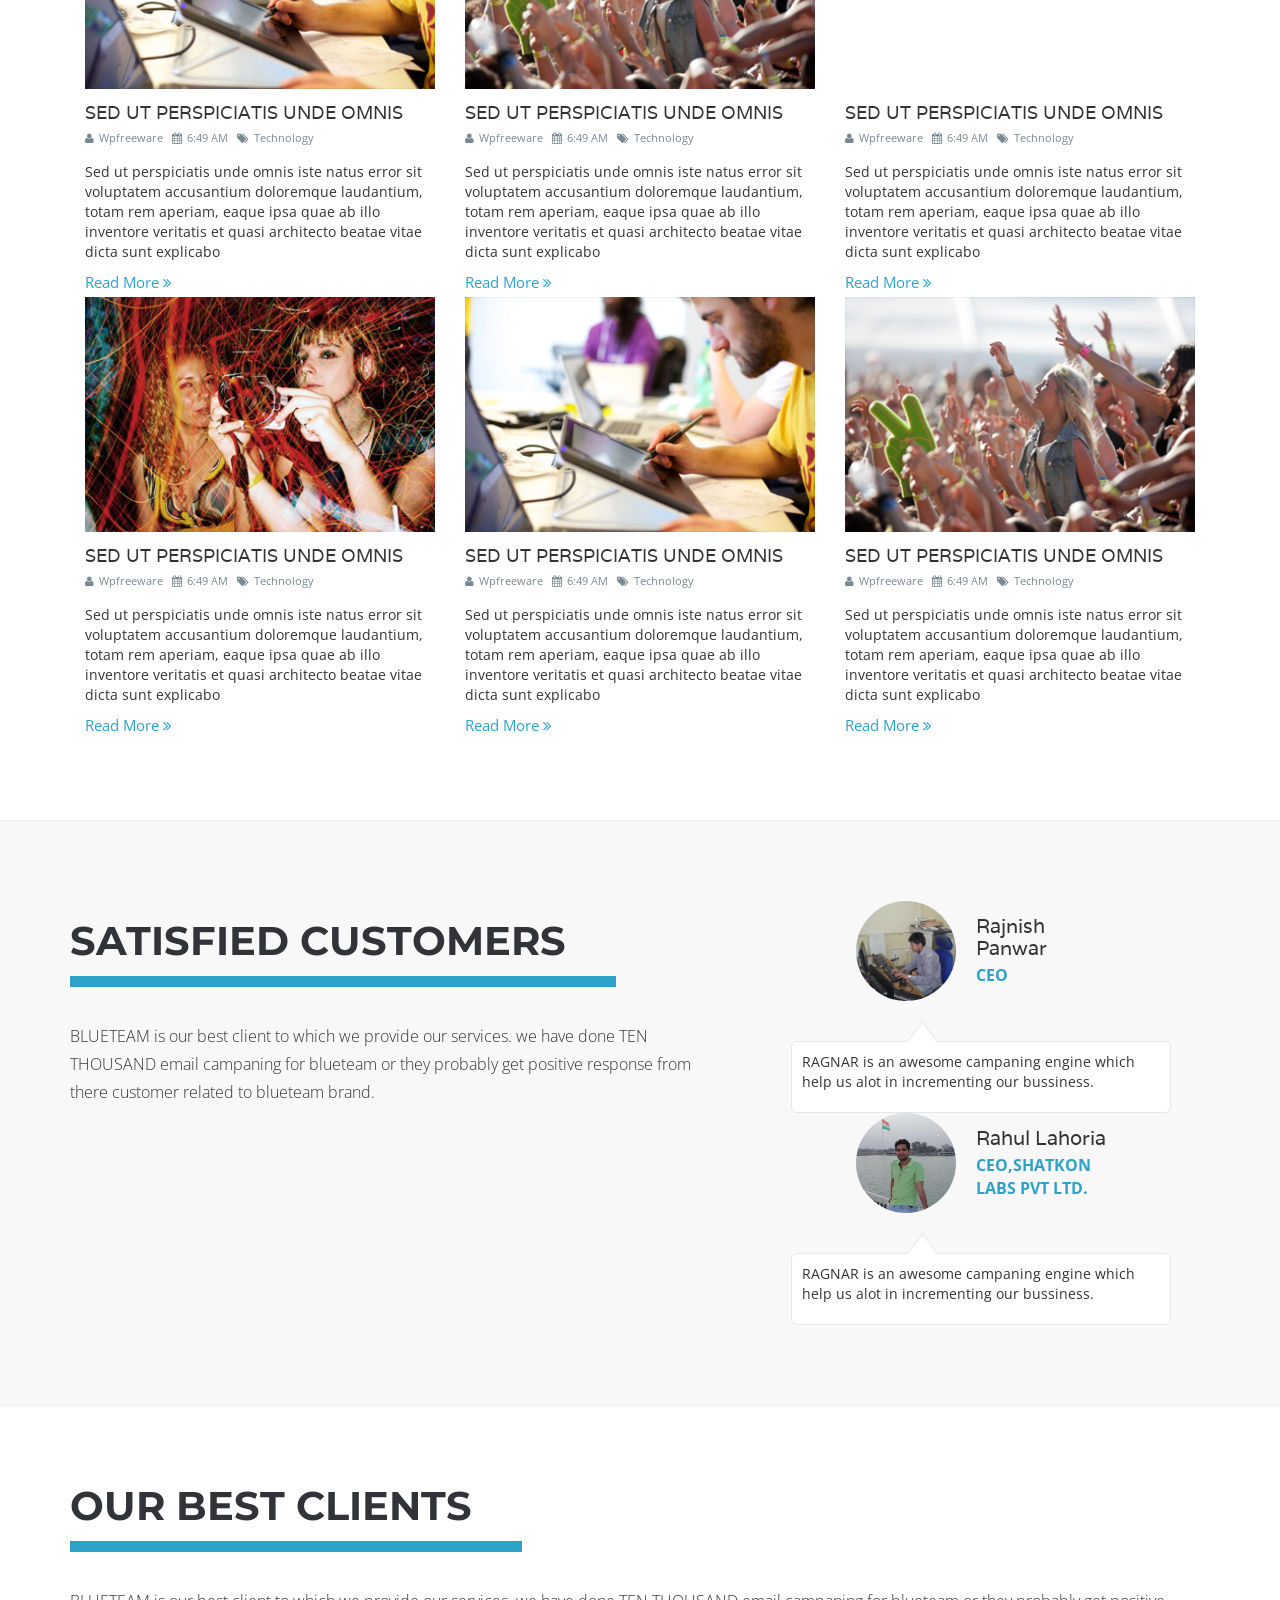
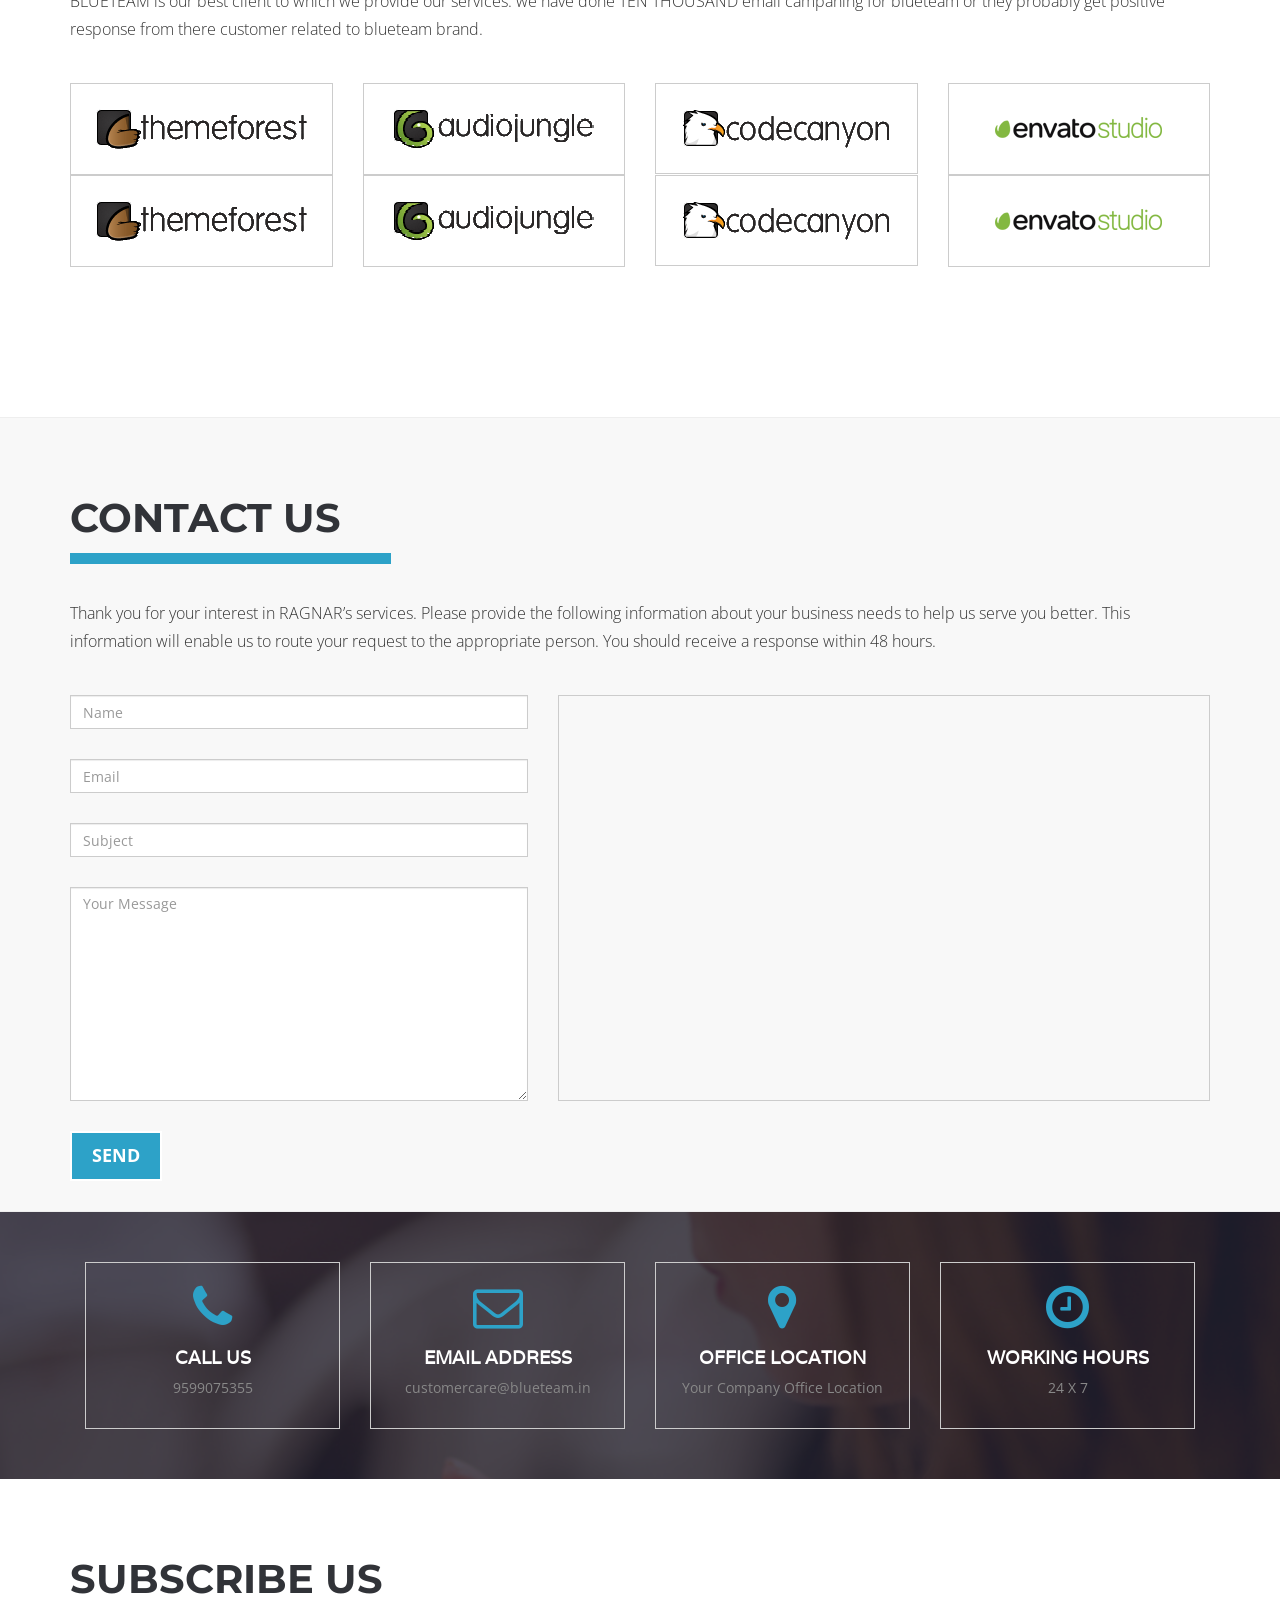
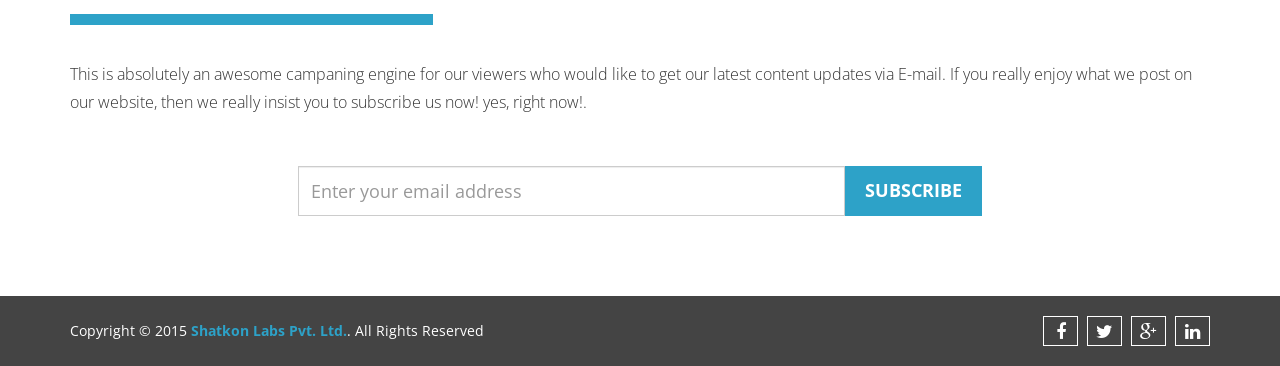
==== commit c1105423: "css" ====
--- a/index.html
+++ b/index.html
@@ -198,7 +198,7 @@
               <!-- START ABOUT HEADING -->
               <div class="heading">
                 <h2 class="wow fadeInLeftBig">About Us</h2>
-                <p>There are many variations of passages of Lorem Ipsum available, but the majority have suffered alteration in some form, by injected humour, or randomised words which don't look even slightly believable. If you are going to use a passage of Lorem Ipsum, you need to be sure there isn't anything embarrassing hidden in the middle of text. All the Lorem Ipsum generators on the Internet tend to repeat predefined chunks as necessary, making this the first true generator on the Internet. It uses a dictionary of over 200 Latin words, combined with a handful of model sentence structures, to generate Lorem Ipsum which looks reasonable. The generated Lorem Ipsum is therefore always free from repetition, injected humour, or non-characteristic words etc.</p>
+                <p>RANGAR  is solution for camapaning enigine for mobile and as well for mail. it easily create beautiful emails and sms in minute with help of our designer talent.We Choose from a range of designs with flexible layouts to create truly unique looking emails that will work everywhere. Design a unique mails and sms to match your brand and contents. desine and devloper  makes it easy to add and customize text, links, and images. There's also advanced options like social sharing and personalized content for each subscriber.Even we takes care of everything that should 'just work', like mail and message tracking and also filter person and area is this area or person is suitable for your brand and or product or not. ragnar gives you 100% gurantee your each and every mail will be send to right place or to right person. our devloper did alot of effort behind this technology.  right now we are focusing on enterprenour with help tis we wants to make them bussiness on top because they only are future of INDIA..</p>
               </div>
 
               <!-- START ABOUT CONTENT -->
@@ -218,7 +218,7 @@
                           </div>
                           <div id="collapseOne" class="panel-collapse collapse in">
                             <div class="panel-body">
-                             It is a long established fact that a reader will be distracted by the readable content of a page when looking at its layout. The point of using Lorem Ipsum is that it has a more-or-less normal distribution of letters, as opposed to using 'Content here, content here', making it look like readable English. Many desktop publishing packages and web page editors now use Lorem Ipsum as their default model text, and a search for 'lorem ipsum' will uncover many web sites still in their infancy. Various versions have evolved over the years, sometimes by accident, sometimes on purpose (injected humour and the like). 
+                           our desinger and devloper did alot while devloping this cerative tool. our designer inovvation and beautiful work make this tool more attractive . person belonging to this tool have alot of experince and  brillant imagination power. so all effort done by them makes a creative and clean desiging tool.
                             </div>
                           </div>
                         </div>
@@ -233,7 +233,7 @@
                           </div>
                           <div id="collapseTwo" class="panel-collapse collapse">
                             <div class="panel-body">
-                            It is a long established fact that a reader will be distracted by the readable content of a page when looking at its layout. The point of using Lorem Ipsum is that it has a more-or-less normal distribution of letters, as opposed to using 'Content here, content here', making it look like readable English. 
+                            It is a long established fact that a responsive layout in today"s world is too nessassry because reader will be distracted by the readable content of a page when looking at its layout. The point of using responsive layout  is that , we dont knnow where and customer will open the page or on which device so, with responsive layout it has a more-or-less normal distribution of letters as making it look like readable Easily. 
                             </div>
                           </div>
                         </div>
@@ -359,7 +359,7 @@
             <!-- BEGAIN SERVICE HEADING -->
             <div class="heading">
               <h2 class="wow fadeInLeftBig">Our Services</h2>
-              <p>There are many variations of passages of Lorem Ipsum available, but the majority have suffered alteration in some form, by injected humour, or randomised words which don't look even slightly believable. </p>
+              <p> RAGNAR helps you  to improve your company’s performance. We deliver real business results through a people-centered approach to technology and providing the right way according to todays needs.we provide numerous service like email campaning, sms campaning , location tracking , area filtring , person filtering.</p>
             </div>
           </div>          
         </div>
@@ -375,7 +375,7 @@
                       <span class="fa fa-line-chart service_icon"></span>
                     </div>
                     <h3 class="service_title">Planning & Strategy</h3>
-                    <p>There are many variations of passages of Lorem Ipsum available, but the majority have suffered alteration in some form, by injected humour, or randomised words which don't look even slightly believable. If you are going to use a passage of Lorem Ipsum, you need to be sure there isn't anything embarrassing hidden in the middle of text</p>
+                    <p> The work breakdown structures has been  evolved and are much more .</p>
                   </div>
                 </div>
                 <div class="col-lg-6 col-md-6 col-sm-6">
@@ -385,7 +385,7 @@
                       <span class="fa fa-suitcase service_icon"></span>
                     </div>
                     <h3 class="service_title">Corporate Branding</h3>
-                    <p>There are many variations of passages of Lorem Ipsum available, but the majority have suffered alteration in some form, by injected humour, or randomised words which don't look even slightly believable. If you are going to use a passage of Lorem Ipsum, you need to be sure there isn't anything embarrassing hidden in the middle of text</p>
+                    <p>There are many variations of campaning engine are available, but the majority have suffered from non responding mail or less response as expected or somtime person not intersted or somtime area so it may seems somtime hopeless. but  If you are going to use RAGNAR, you need to be sure there isn't anything hopeless or hidden from you and giving 100% gurantee for awsome result.</p>
                   </div>
                 </div>
                 <div class="col-lg-6 col-md-6 col-sm-6">
@@ -395,7 +395,7 @@
                       <span class="fa fa-eraser service_icon"></span>
                     </div>
                     <h3 class="service_title">Web Desing & Development</h3>
-                    <p>There are many variations of passages of Lorem Ipsum available, but the majority have suffered alteration in some form, by injected humour, or randomised words which don't look even slightly believable. If you are going to use a passage of Lorem Ipsum, you need to be sure there isn't anything embarrassing hidden in the middle of text</p>
+                    <p>Web desiging is not about the desiging the fornt end but also mapping with backend ,ragnar devloper devlope the awsome and responsive design for product point of view and brand point of view. it also involves creating mark up then they are also expected to be up to date .</p>
                   </div>
                 </div>
                 <div class="col-lg-6 col-md-6 col-sm-6">
@@ -405,7 +405,7 @@
                       <span class="fa fa-paper-plane service_icon"></span>
                     </div>
                     <h3 class="service_title">SEO,SMM and Internet marketing</h3>
-                    <p>There are many variations of passages of Lorem Ipsum available, but the majority have suffered alteration in some form, by injected humour, or randomised words which don't look even slightly believable. If you are going to use a passage of Lorem Ipsum, you need to be sure there isn't anything embarrassing hidden in the middle of text</p>
+                    <p>Internet marketing, or online marketing, refers to advertising and marketing efforts that use the Web and email to drive direct sales via electronic commerce, in addition to sales leads from Web sites or emails.here in ragnar  Internet marketing and online advertising efforts are typically used in conjunction with traditional types of advertising such as phone sms or internet mail..</p>
                   </div>
                 </div>
                 <div class="col-lg-6 col-md-6 col-sm-6">
@@ -415,7 +415,7 @@
                       <span class="fa fa-envelope-o service_icon"></span>
                     </div>
                     <h3 class="service_title">Email Marketing</h3>
-                    <p>There are many variations of passages of Lorem Ipsum available, but the majority have suffered alteration in some form, by injected humour, or randomised words which don't look even slightly believable. If you are going to use a passage of Lorem Ipsum, you need to be sure there isn't anything embarrassing hidden in the middle of text</p>
+                    <p>Email marketing is directly marketing a commercial message to a group of people using email.In its broadest sense, every email sent to a potential or current customer could be considered email marketing. It usually involves using email to send ads, request business, or solicit sales or donations, and is meant to build loyalty, trust, or brand awareness. Email marketing can be done to either sold lists or a current customer database. Broadly, the term is usually used to refer to sending email messages with the purpose of enhancing the relationship of a merchant with its current or previous customers, to encourage customer loyalty and repeat business, acquiring new customers or convincing current customers to purchase something immediately, and adding advertisements to email messages sent by other companies to their customers.</p>
                   </div>
                 </div>
                 <div class="col-lg-6 col-md-6 col-sm-6">
@@ -425,7 +425,7 @@
                       <span class="fa fa-support service_icon"></span>
                     </div>
                     <h3 class="service_title">Premium Customer SUpport</h3>
-                    <p>There are many variations of passages of Lorem Ipsum available, but the majority have suffered alteration in some form, by injected humour, or randomised words which don't look even slightly believable. If you are going to use a passage of Lorem Ipsum, you need to be sure there isn't anything embarrassing hidden in the middle of text</p>
+                    <p>Search our Knowledge base and Community for information from our team of product experts and powerful Act! . We can help you discover the answers to questions you have about your Act! product.</p>
                   </div>
                 </div>               
               </div>
@@ -497,7 +497,7 @@
              <div class="container">
                 <div class="heading">
                   <h2 class="wow fadeInLeftBig">Latest Works</h2>
-                  <p>There are many variations of passages of Lorem Ipsum available, but the majority have suffered alteration in some form, by injected humour, or randomised words which don't look even slightly believable.If you are going to use a passage of Lorem Ipsum, you need to be sure there isn't anything embarrassing hidden in the middle of text</p>
+                  <p>there </p>
                 </div>
               </div>
             </div>
@@ -509,7 +509,7 @@
             <div class="portfolio_gallery">
               <div id="elastic_grid_demo"></div>
             </div>
-          </div>
+          </div> 
           <!-- END PORTFOLIO GALLERY -->
         </div>         
       </div>      
@@ -696,7 +696,7 @@
           <!-- START ABOUT HEADING -->
           <div class="heading">
             <h2 class="wow fadeInLeftBig">Our Pricing</h2>
-            <p>There are many variations of passages of Lorem Ipsum available, but the majority have suffered alteration in some form, by injected humour, or randomised words which don't look even slightly believable. If you are going to use a passage of Lorem Ipsum, you need to be sure there isn't anything embarrassing hidden in the middle of text. All the Lorem Ipsum generators on the Internet tend to repeat predefined chunks as necessary, making this the first true generator on the Internet.</p>
+            <p>[base64].</p>
           </div>
         </div>
         <div class="row col-lg-12 col-md-12">
@@ -798,7 +798,7 @@
             <!-- START BLOG HEADING -->
             <div class="heading">
               <h2 class="wow fadeInLeftBig">Latest News From Blog</h2>
-              <p>There are many variations of passages of Lorem Ipsum available, but the majority have suffered alteration in some form, by injected humour, or randomised words which don't look even slightly believable. </p>
+              <p> latestly we collabrate with the collap.com and blueteam , Ragnar provide them there services and help them to increment in there bussiness .</p>
             </div>
           </div>
           <div class="col-lg-12 col-md-12">
@@ -844,7 +844,7 @@
                 <div class="col-lg-4 col-md-4 col-sm-4">
                   <div class="single_post wow fadeInUp">
                     <div class="blog_img">
-                      <img src="library/img/blog_img3.jpg" alt="img">
+                      <img src="library/img/logo.jpg" alt="img">
                     </div>
                     <h3>Sed ut perspiciatis unde omnis</h3>
                     <div class="post_commentbox">
@@ -921,7 +921,7 @@
             <!-- START BLOG HEADING -->
             <div class="heading">
               <h2 class="wow fadeInLeftBig">Satisfied Customers</h2>
-              <p>There are many variations of passages of Lorem Ipsum available, but the majority have suffered alteration in some form, by injected humour, or randomised words which don't look even slightly believable. </p>
+              <p>BLUETEAM is our best client to which we provide our services. we have done TEN THOUSAND email campaning for blueteam or they probably get positive response from there customer related to blueteam brand.</p>
             </div>
           </div>
           <div class=" col-lg-5 col-md-5 col-sm-6">
@@ -929,7 +929,7 @@
               <!-- BEGAIN TESTIMONIAL SLIDER -->
               <ul class="testimonial_slider">
                 <!-- BEGAIN SINGLE TESTIMONIAL SLIDE#1 -->
-                <li>
+              <!--    <li>
                   <div class="media testi_media">
                     <a class="media-left testi_img" href="#">
                       <img src="library/img/team-1.jpg" alt="img">
@@ -942,35 +942,35 @@
                   <div class="testi_content">
                     <p>Message of Lorem Ipsum available, but the majority have suffered alteration in some form, by injected humour, or randomised words which don't look even slightly believable</p>
                   </div>
-                </li>
+                </li>-->
                 <!-- BEGAIN SINGLE TESTIMONIAL SLIDE#2 -->
                 <li>
                   <div class="media testi_media">
                     <a class="media-left testi_img" href="#">
-                      <img src="library/img/team-2.jpg" alt="img">
+                      <img src="library/img/team_2.jpg" alt="img">
                     </a>
                     <div class="media-body">
-                      <h4 class="media-heading">Jon Smith</h4>
+                      <h4 class="media-heading">Rajnish Panwar</h4>
                       <span>CEO</span>                      
                     </div>
                   </div>
                   <div class="testi_content">
-                    <p>Message of Lorem Ipsum available, but the majority have suffered alteration in some form.</p>
+                    <p>RAGNAR is an awesome campaning engine which help us alot in incrementing our bussiness.</p>
                   </div>
                 </li>
                 <!-- BEGAIN SINGLE TESTIMONIAL SLIDE#3 -->
                 <li>
                   <div class="media testi_media">
                     <a class="media-left testi_img" href="#">
-                      <img src="library/img/team-4.jpg" alt="img">
+                      <img src="library/img/team_1.jpg" alt="img">
                     </a>
                     <div class="media-body">
-                      <h4 class="media-heading">Jon Doe</h4>
-                      <span>Manager</span>                      
+                      <h4 class="media-heading">Rahul Lahoria</h4>
+                      <span>CEO,shatkon labs pvt ltd.</span>                      
                     </div>
                   </div>
                   <div class="testi_content">
-                    <p>Message of Lorem Ipsum available, but the majority have suffered alteration in some form, by injected humour, or randomised words which don't look even slightly believable.</p>
+                    <p>RAGNAR is an awesome campaning engine which help us alot in incrementing our bussiness.</p>
                   </div>
                 </li>
               </ul>
@@ -990,7 +990,7 @@
             <!-- START BLOG HEADING -->
             <div class="heading">
               <h2 class="wow fadeInLeftBig">Our Best Clients</h2>
-              <p>There are many variations of passages of Lorem Ipsum available, but the majority have suffered alteration in some form, by injected humour, or randomised words which don't look even slightly believable. </p>
+              <p>BLUETEAM is our best client to which we provide our services. we have done TEN THOUSAND email campaning for blueteam or they probably get positive response from there customer related to blueteam brand. </p>
             </div>
           </div>
           <div class="col-lg-12 col-md-12 col-sm-12">
@@ -1004,7 +1004,7 @@
                       <img src="library/img/themeforest.png" alt="clients Brand">
                     </div>
                   </div>
-                  <!-- BEGAIN SINGLE CLIENT SLIDE#2 -->
+               <!--    <!-- BEGAIN SINGLE CLIENT SLIDE#2 -->
                   <div class="col-lg-3 col-md-3 col-sm-3">
                     <div class="single_client">
                       <img src="library/img/audiojungle.png" alt="clients Brand">
@@ -1063,7 +1063,7 @@
             <!-- START CONTACT HEADING -->
             <div class="heading">
               <h2 class="wow fadeInLeftBig">Contact Us</h2>
-              <p>There are many variations of passages of Lorem Ipsum available, but the majority have suffered alteration in some form, by injected humour, or randomised words which don't look even slightly believable. </p>
+              <p>Thank you for your interest in RAGNAR’s services. Please provide the following information about your business needs to help us serve you better. This information will enable us to route your request to the appropriate person. You should receive a response within 48 hours. </p>
             </div>
           </div>
         </div>       
@@ -1154,7 +1154,7 @@
             <!-- START SUBSCRIBE HEADING -->
             <div class="heading">
               <h2 class="wow fadeInLeftBig">Subscribe Us</h2>
-              <p>There are many variations of passages of Lorem Ipsum available, but the majority have suffered alteration in some form, by injected humour, or randomised words which don't look even slightly believable. </p>
+              <p>This is absolutely an awesome campaning engine for our viewers who would like to get our latest content updates via E-mail. If you really enjoy what we post on our website, then we really insist you to subscribe us now! yes, right now!. </p>
             </div>
             <!-- BEGAIN SUBSCRIVE FORM -->
             <form class="subscribe_form">
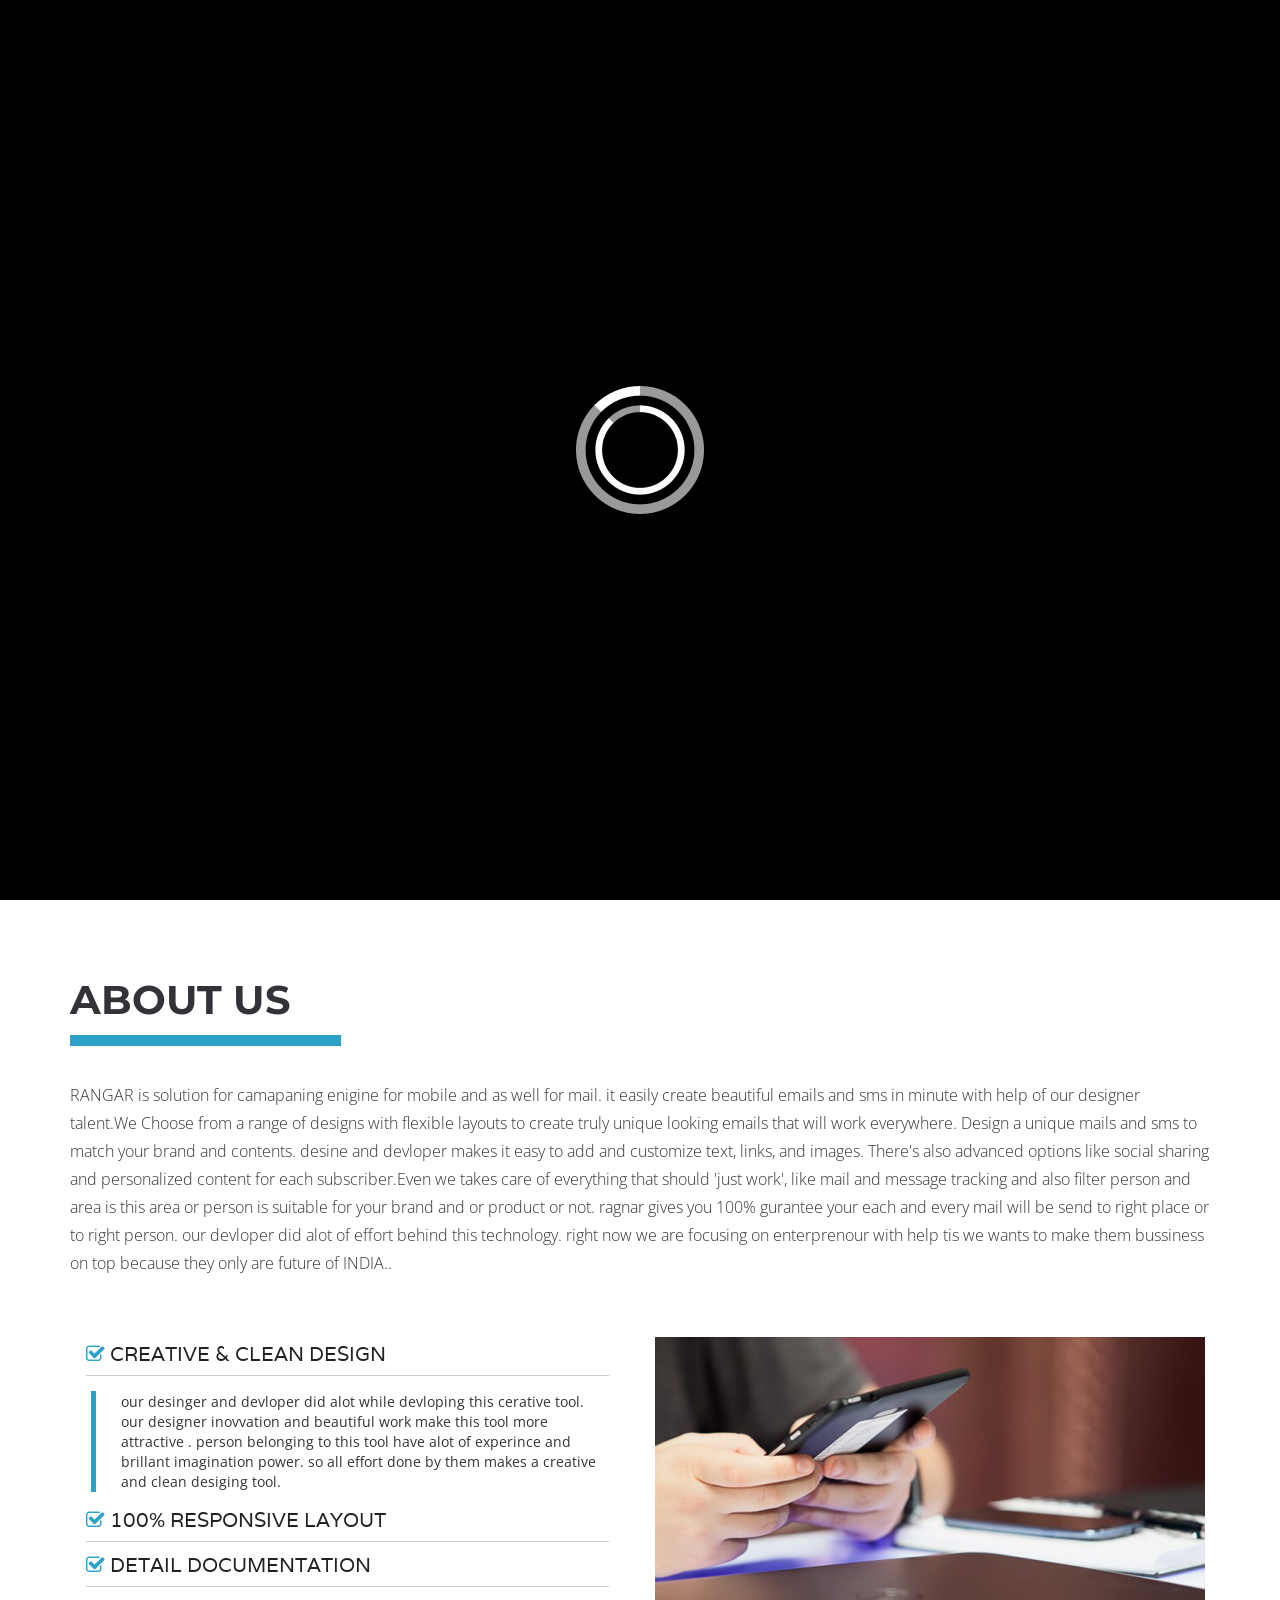
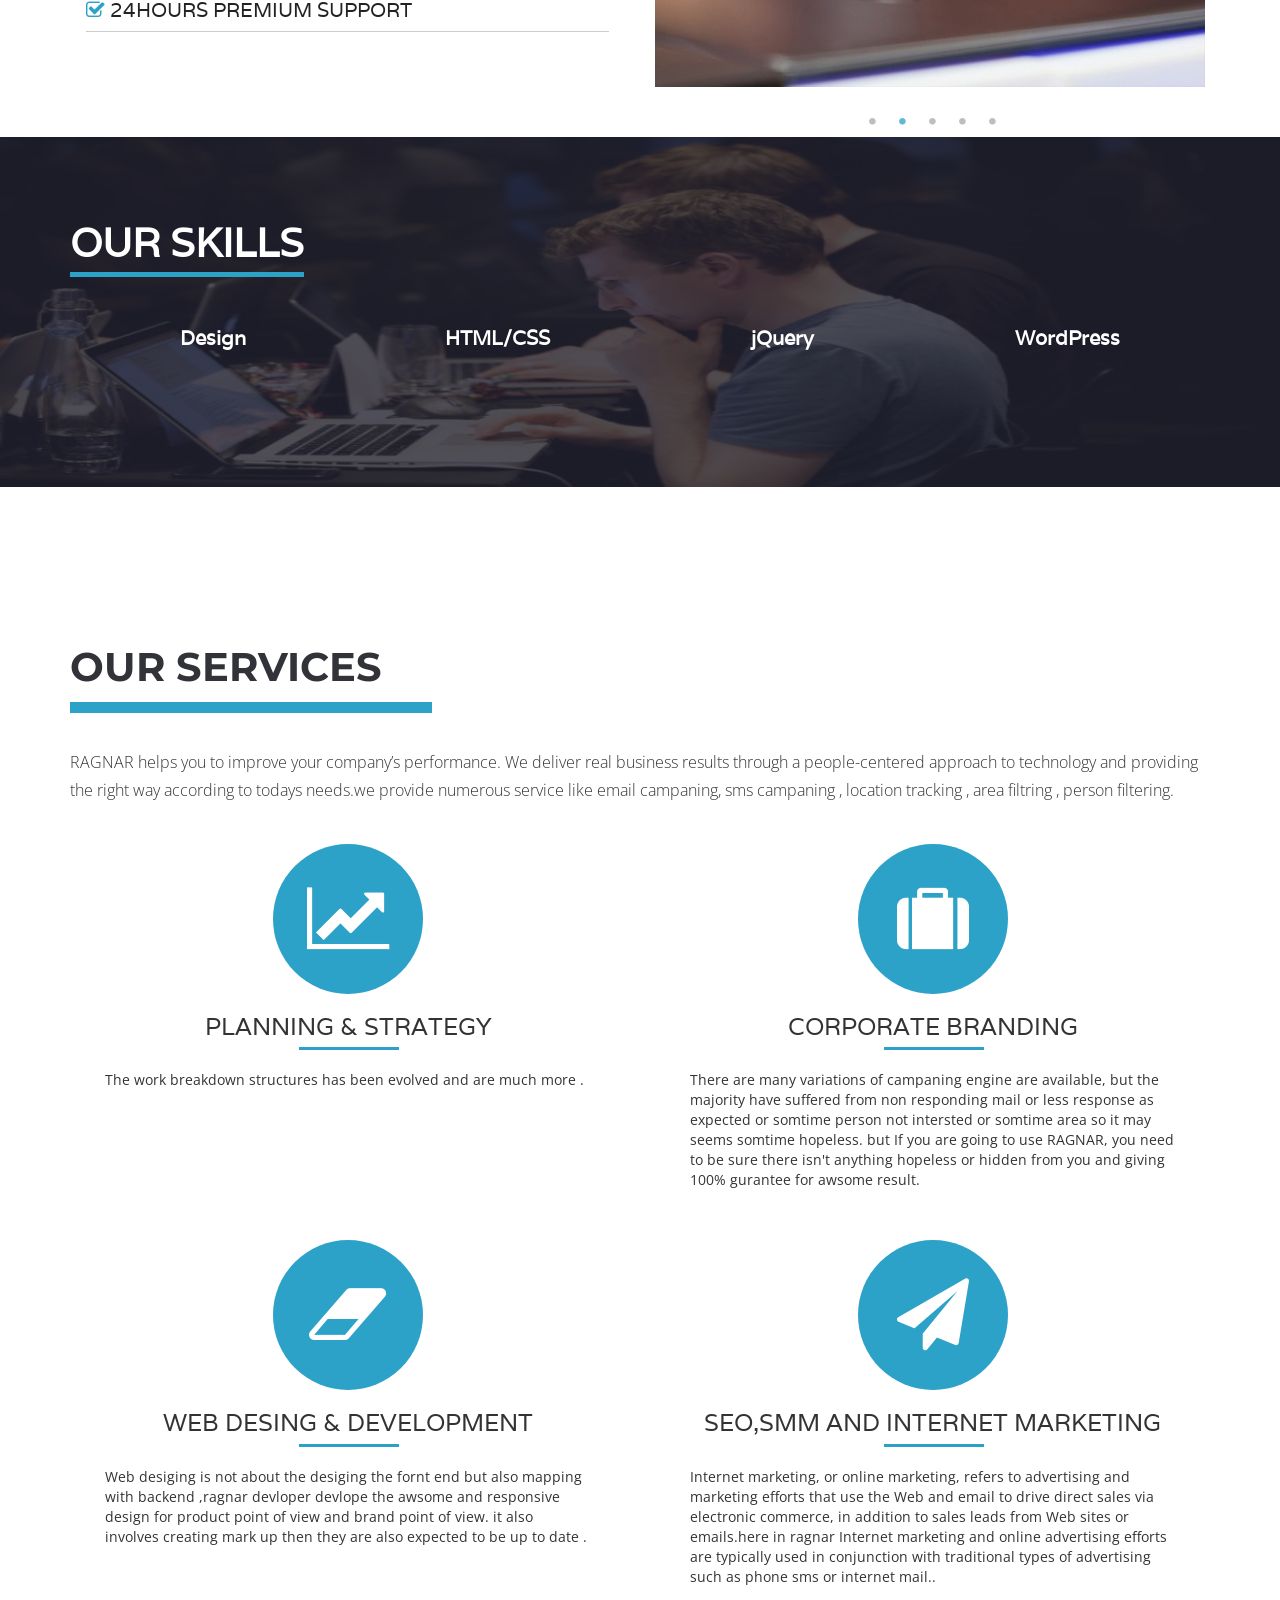
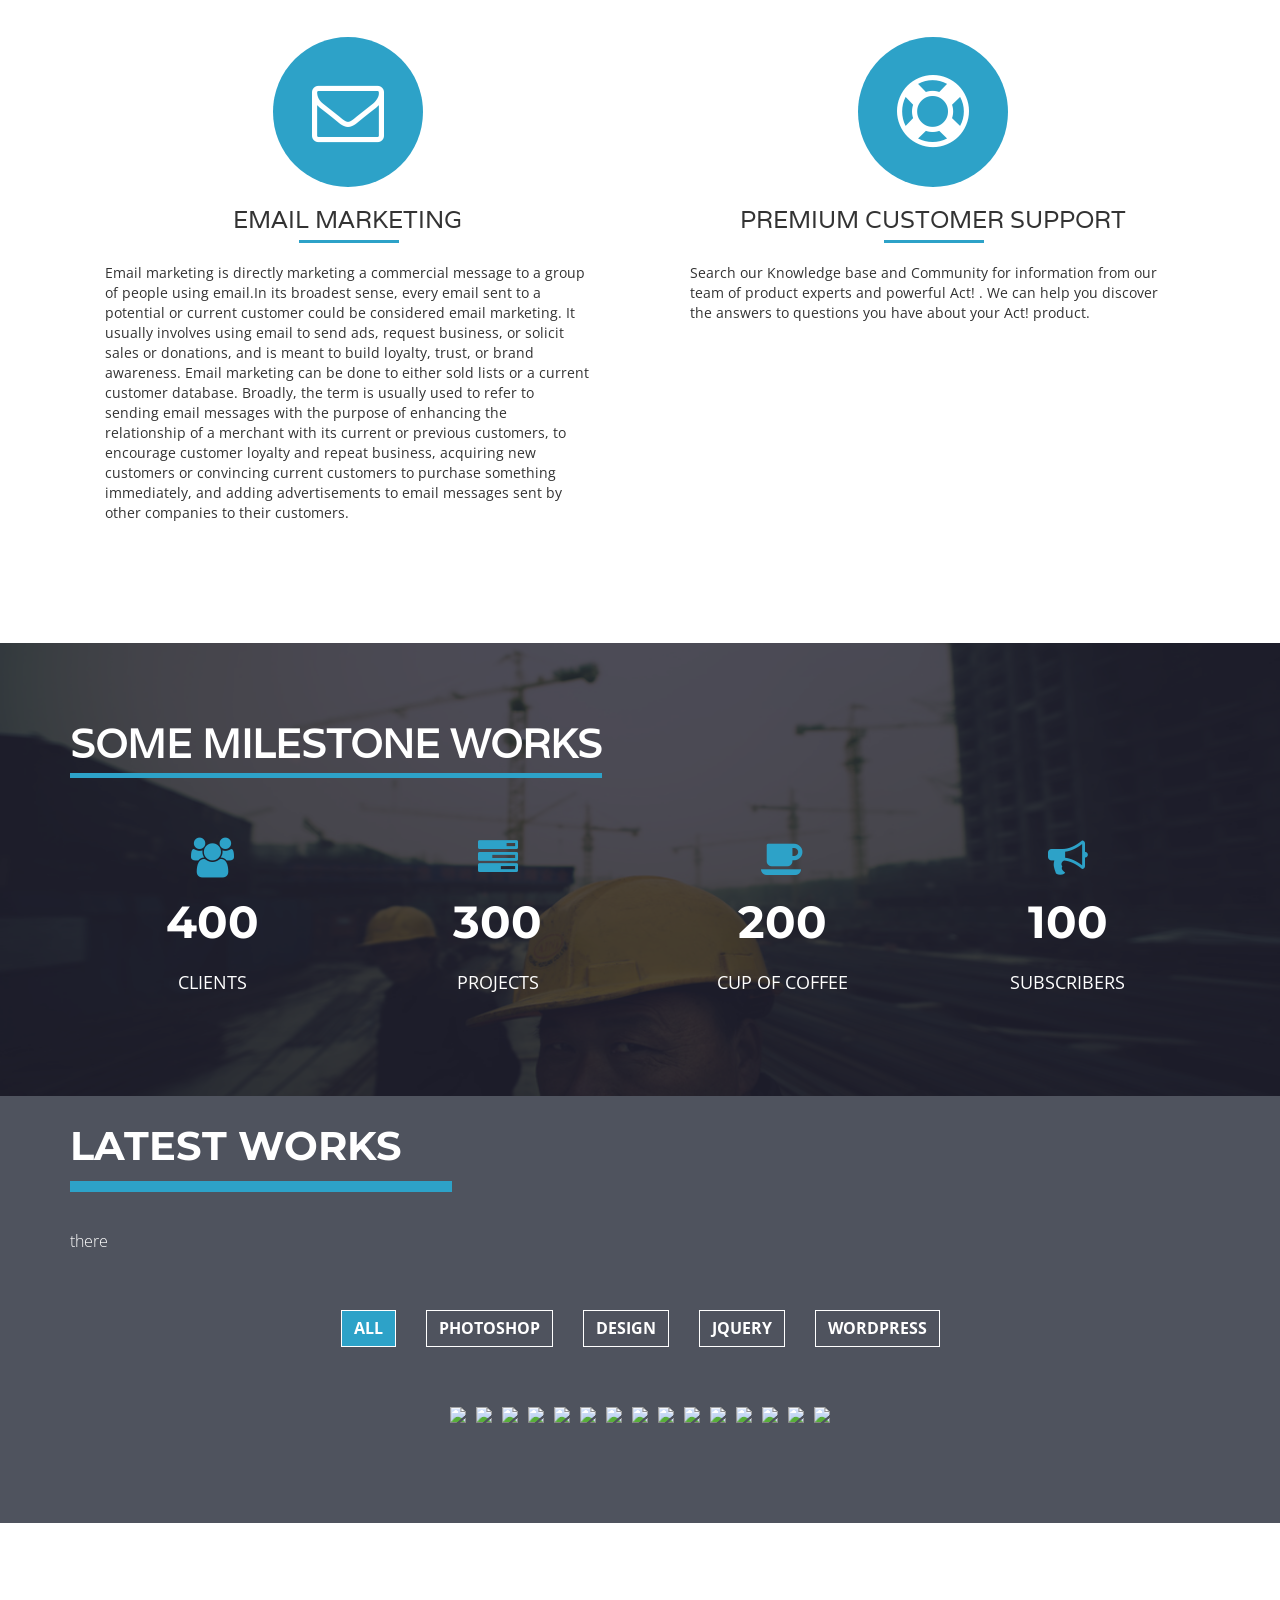
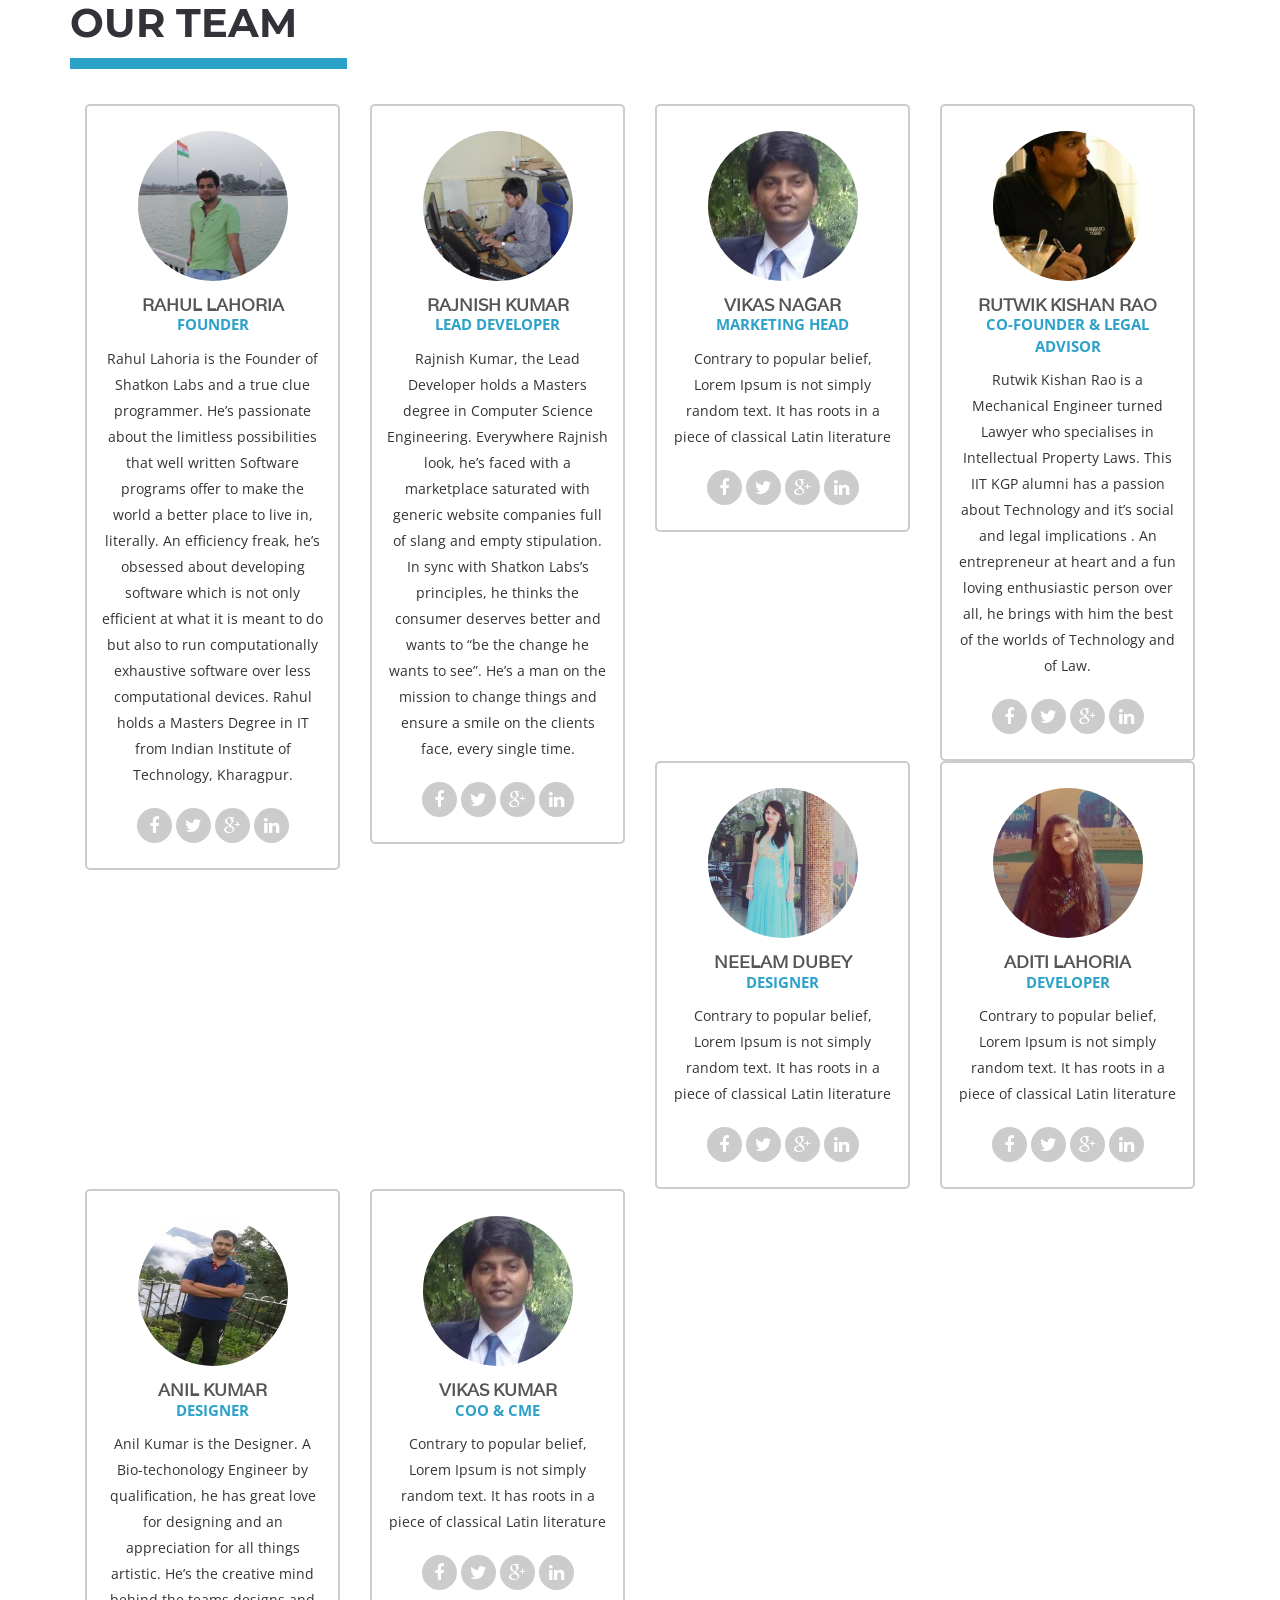
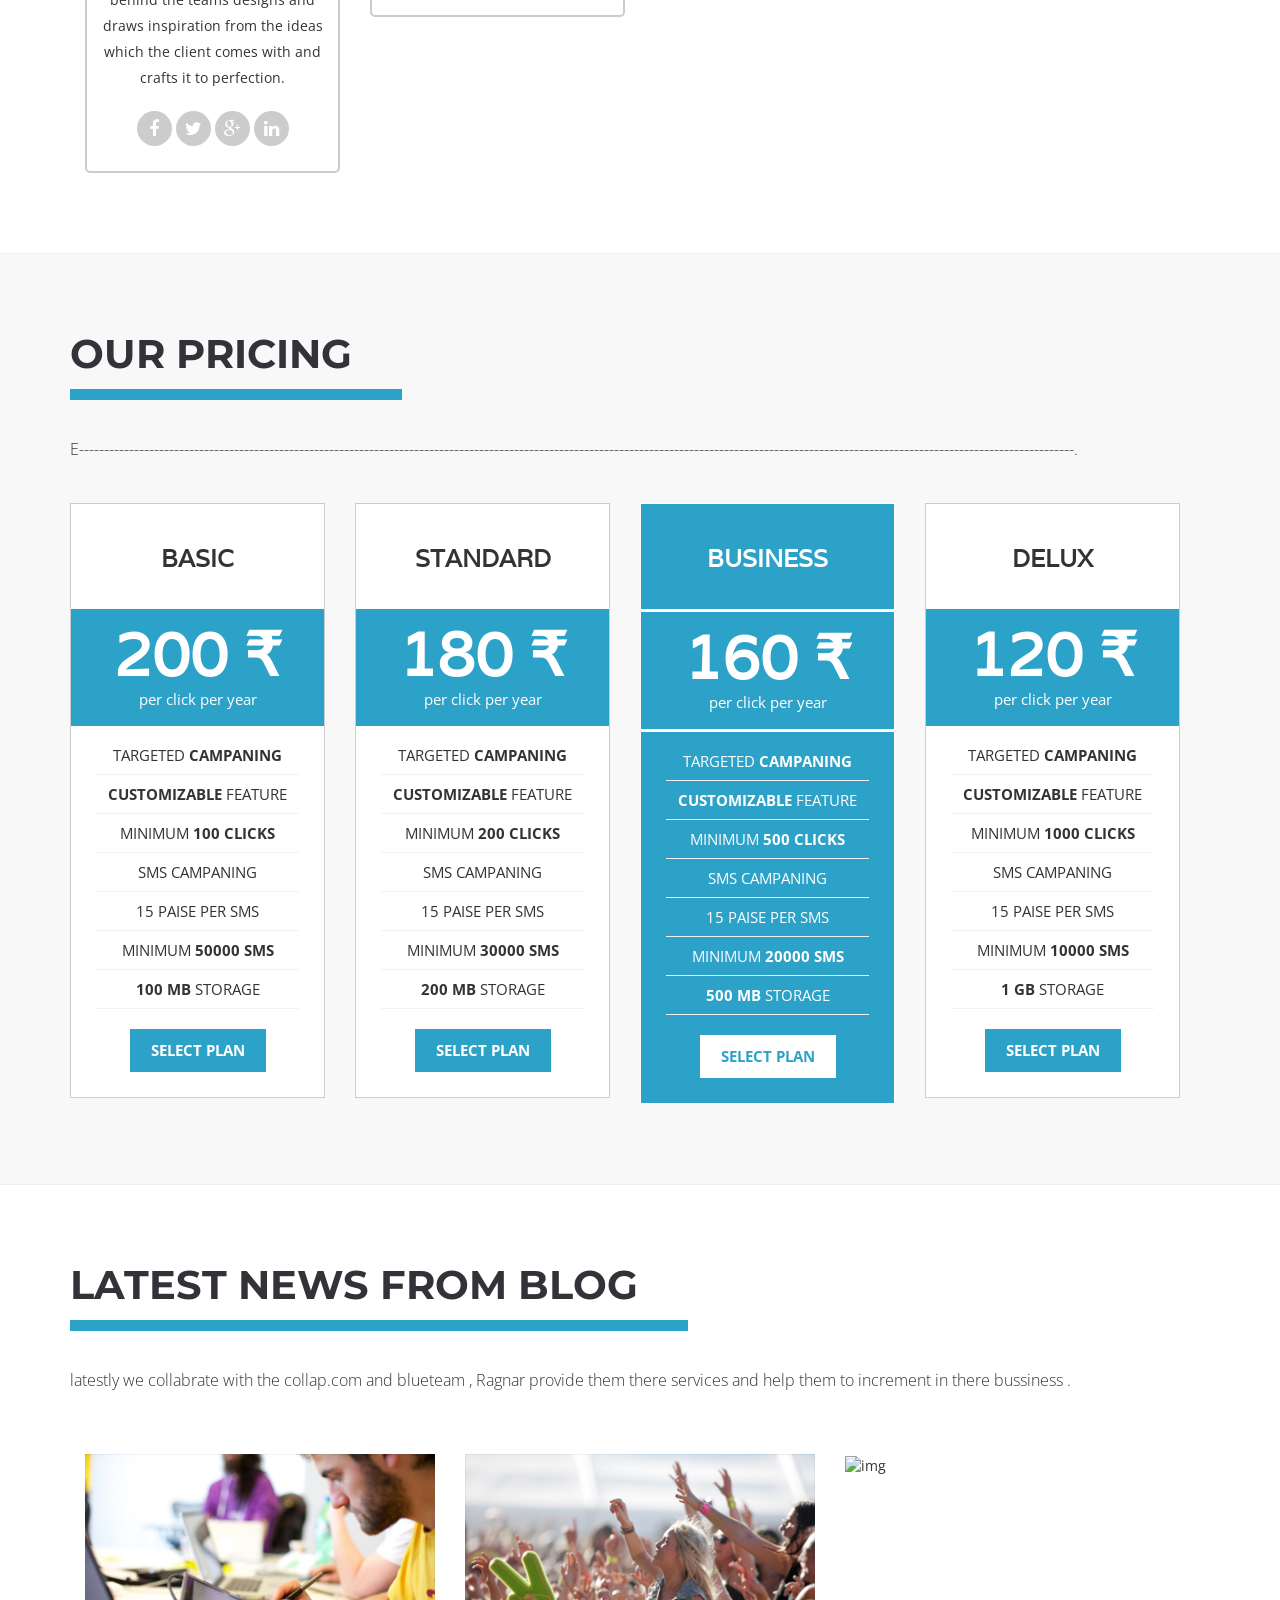
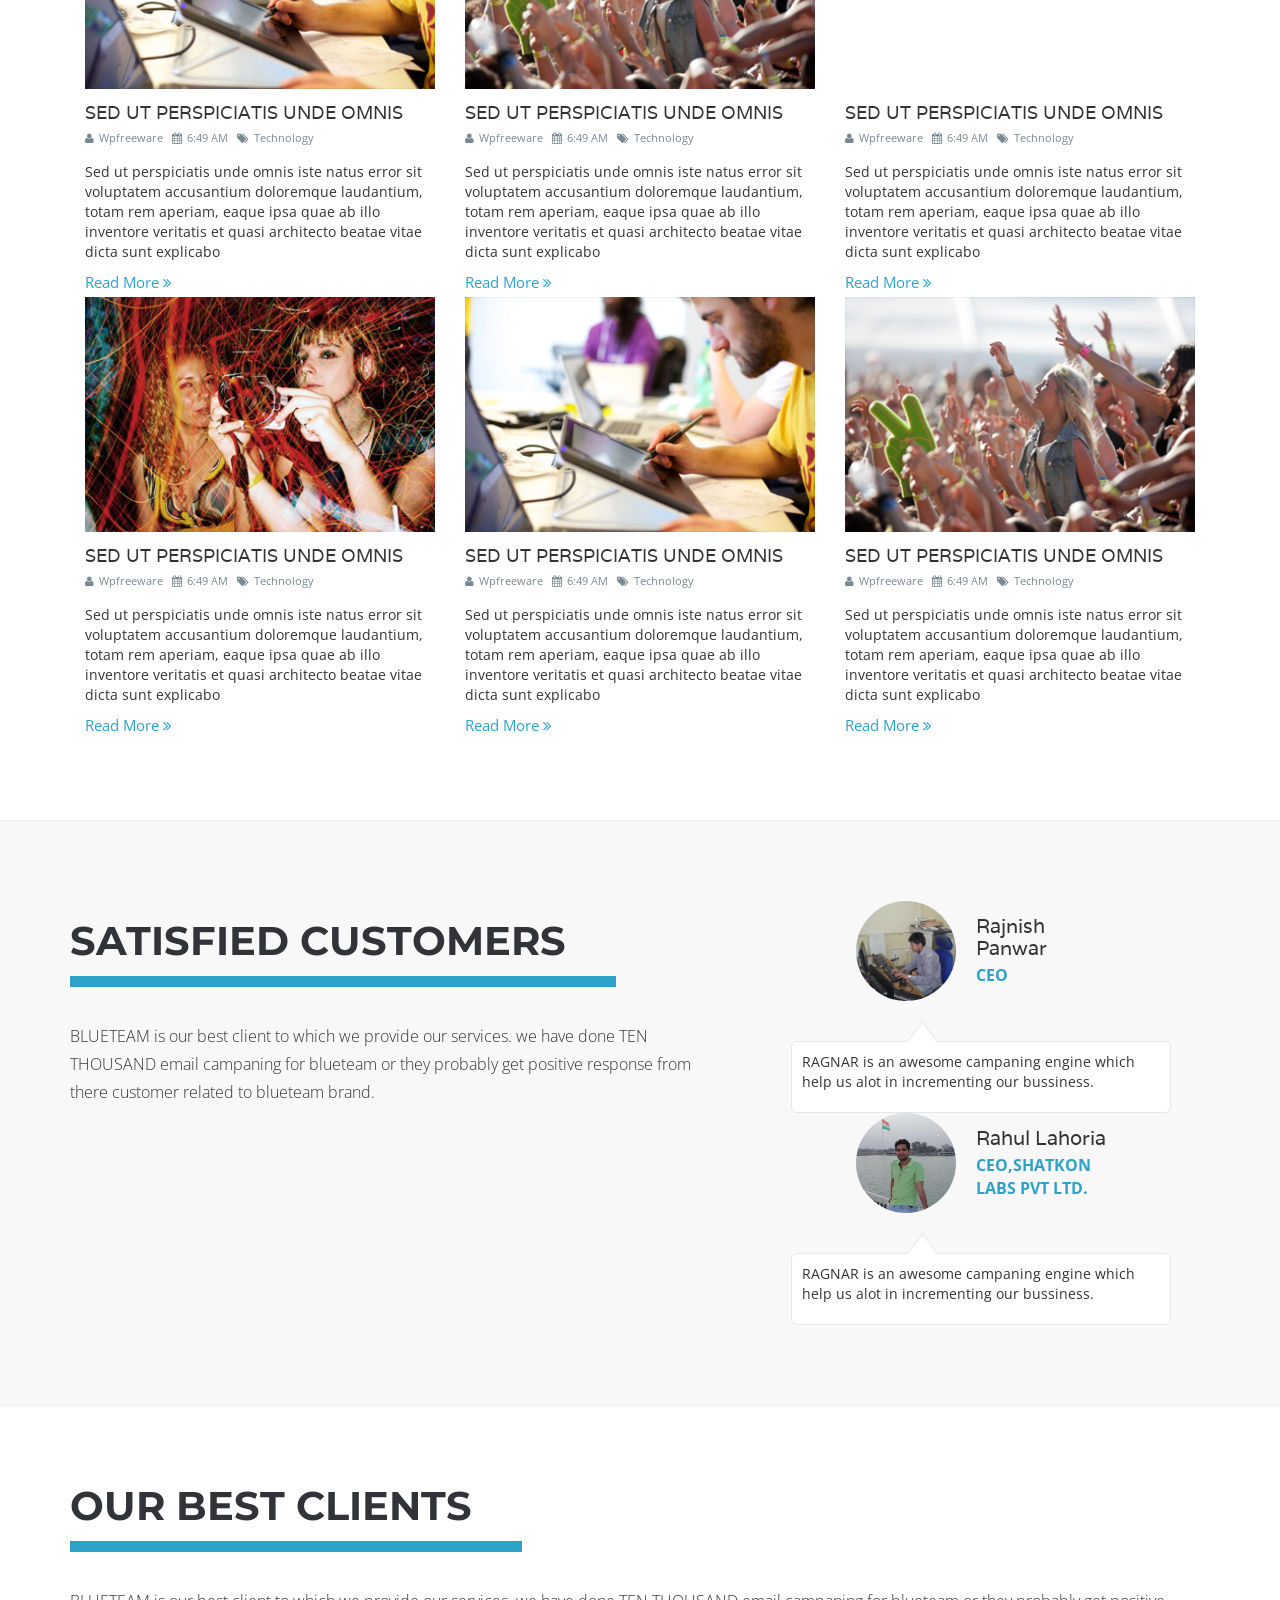
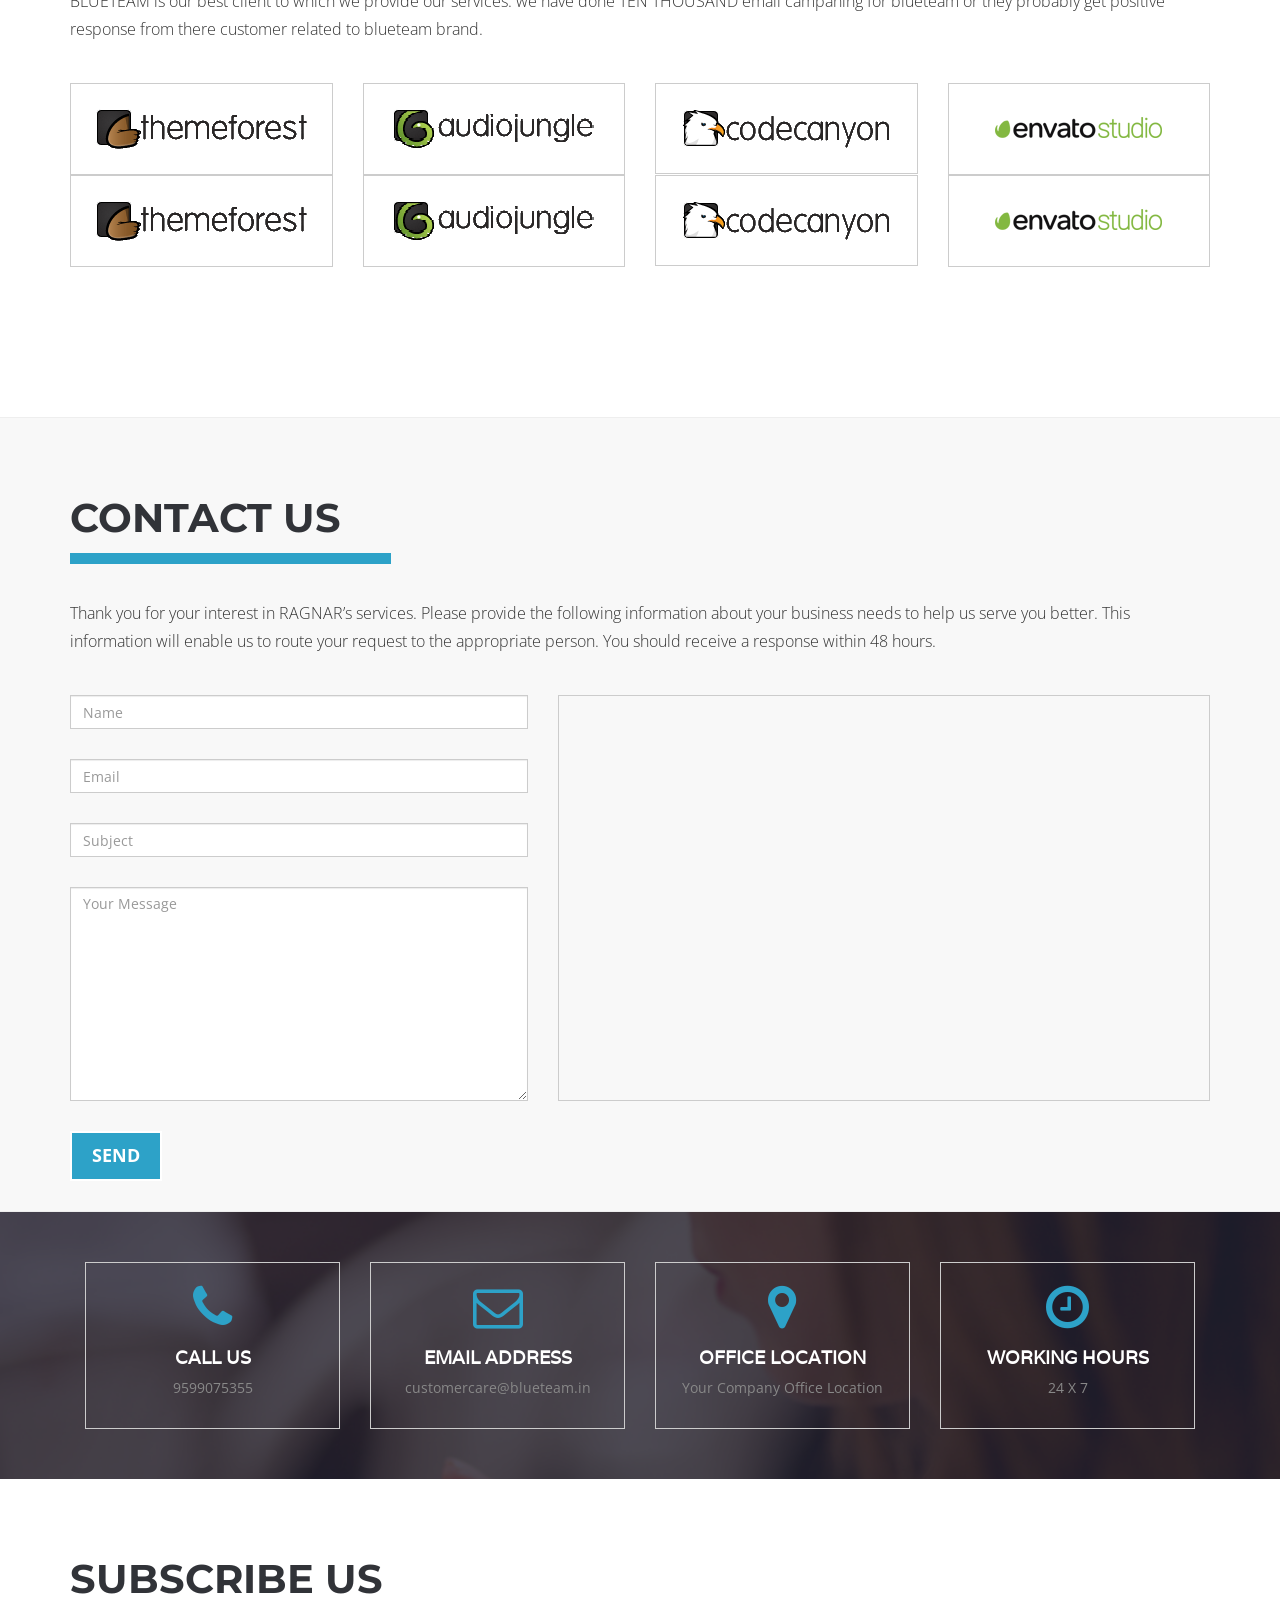
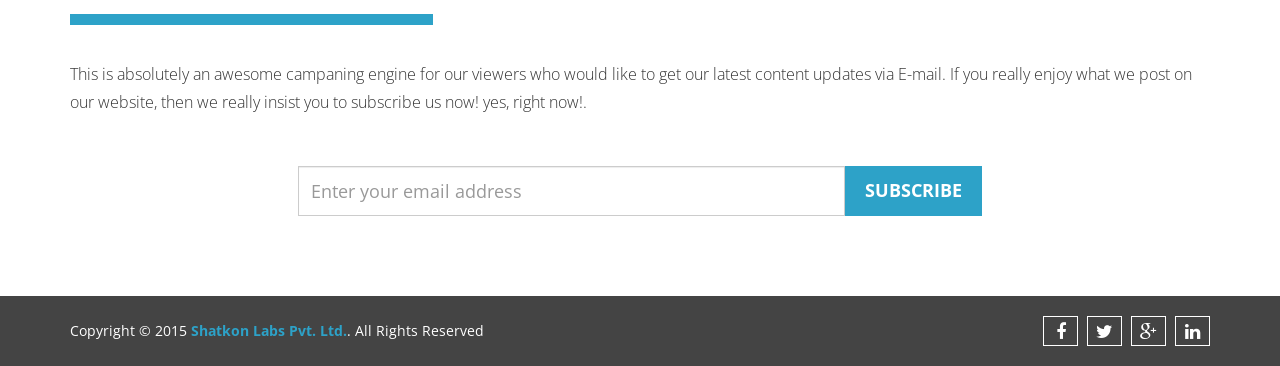
==== commit a8e69fc0: "price added" ====
--- a/index.html
+++ b/index.html
@@ -707,17 +707,17 @@
                 <div class="single_price wow fadeInUp">
                   <h3>Basic</h3>
                   <div class="price">
-                    <h4>$25</h4>
-                    <span>per month</span>
+                    <h4>200 ₹ </h4>
+                    <span>per click per year</span>
                   </div>
                   <ul class="price_features">
-                    <li>Responsive <strong>Layout</strong></li>                  
+                    <li>Targeted <strong>Campaning</strong></li>                  
                     <li><strong>Customizable</strong> Feature</li>
-                    <li>Up to <strong>5 Projects</strong></li>
-                    <li><strong>10 GB</strong> Storage</li>
-                    <li>Up to <strong>100 Users</strong></li>
-                    <li><strong>15 GB</strong> Bandwidth</li>
-                    <li><strong>Security Suite</strong></li>
+                    <li>Minimum <strong>100 clicks</strong></li>
+                    <li>SMS Campaning</li>
+                    <li>15 paise per SMS</li>
+                    <li>Minimum <strong>50000 SMS</strong></li>
+                    <li><strong>100 MB</strong> Storage</li>
                   </ul>
                   <a href="#" class="price_btn">Select Plan</a>
                 </div>
@@ -727,17 +727,17 @@
                 <div class="single_price wow fadeInUp">
                   <h3>Standard</h3>
                   <div class="price">
-                    <h4>$50</h4>
-                    <span>per month</span>
+                    <h4>180 ₹</h4>
+                    <span>per click per year</span>
                   </div>
                   <ul class="price_features">
-                    <li>Responsive <strong>Layout</strong></li>                  
+                    <li>Targeted <strong>Campaning</strong></li>                  
                     <li><strong>Customizable</strong> Feature</li>
-                    <li>Up to <strong>15 Projects</strong></li>
-                    <li><strong>20 GB</strong> Storage</li>
-                    <li>Up to <strong>100 Users</strong></li>
-                    <li><strong>35 GB</strong> Bandwidth</li>
-                    <li><strong>Security Suite</strong></li>
+                    <li>Minimum <strong>200 clicks</strong></li>
+                    <li>SMS Campaning</li>
+                    <li>15 paise per SMS</li>
+                    <li>Minimum <strong>30000 SMS</strong></li>
+                    <li><strong>200 MB</strong> Storage</li>
                   </ul>
                   <a href="#" class="price_btn">Select Plan</a>
                 </div>
@@ -747,17 +747,17 @@
                 <div class="single_price business_price wow fadeInUp">
                   <h3>Business</h3>
                   <div class="price">
-                    <h4>$125</h4>
-                    <span>per month</span>
+                    <h4>160 ₹</h4>
+                    <span>per click per year</span>
                   </div>
                   <ul class="price_features">
-                    <li>Responsive <strong>Layout</strong></li>                  
+                    <li>Targeted <strong>Campaning</strong></li>                  
                     <li><strong>Customizable</strong> Feature</li>
-                    <li><strong>Unlimited Projects</strong></li>
-                    <li><strong>75 GB</strong> Storage</li>
-                    <li>Up to <strong>100 Users</strong></li>
-                    <li><strong>150 GB</strong> Bandwidth</li>
-                    <li><strong>Security Suite</strong></li>
+                    <li>Minimum <strong>500 clicks</strong></li>
+                    <li>SMS Campaning</li>
+                    <li>15 paise per SMS</li>
+                    <li>Minimum <strong>20000 SMS</strong></li>
+                    <li><strong>500 MB</strong> Storage</li>
                   </ul>
                   <a href="#" class="price_btn">Select Plan</a>
                 </div>
@@ -767,17 +767,17 @@
                 <div class="single_price wow fadeInUp">
                   <h3>Delux</h3>
                   <div class="price">
-                    <h4>$250</h4>
-                    <span>per month</span>
+                    <h4>120 ₹</h4>
+                    <span>per click per year</span>
                   </div>
                   <ul class="price_features">
-                    <li>Responsive <strong>Layout</strong></li>                  
+                    <li>Targeted <strong>Campaning</strong></li>                  
                     <li><strong>Customizable</strong> Feature</li>
-                    <li><strong>Unlimited Projects</strong></li>
-                    <li><strong>175 GB</strong> Storage</li>
-                    <li>Up to <strong>100 Users</strong></li>
-                    <li><strong>750 GB</strong> Bandwidth</li>
-                    <li><strong>Security Suite</strong></li>
+                    <li>Minimum <strong>1000 clicks</strong></li>
+                    <li>SMS Campaning</li>
+                    <li>15 paise per SMS</li>
+                    <li>Minimum <strong>10000 SMS</strong></li>
+                    <li><strong>1 GB</strong> Storage</li>
                   </ul>
                   <a href="#" class="price_btn">Select Plan</a>
                 </div>
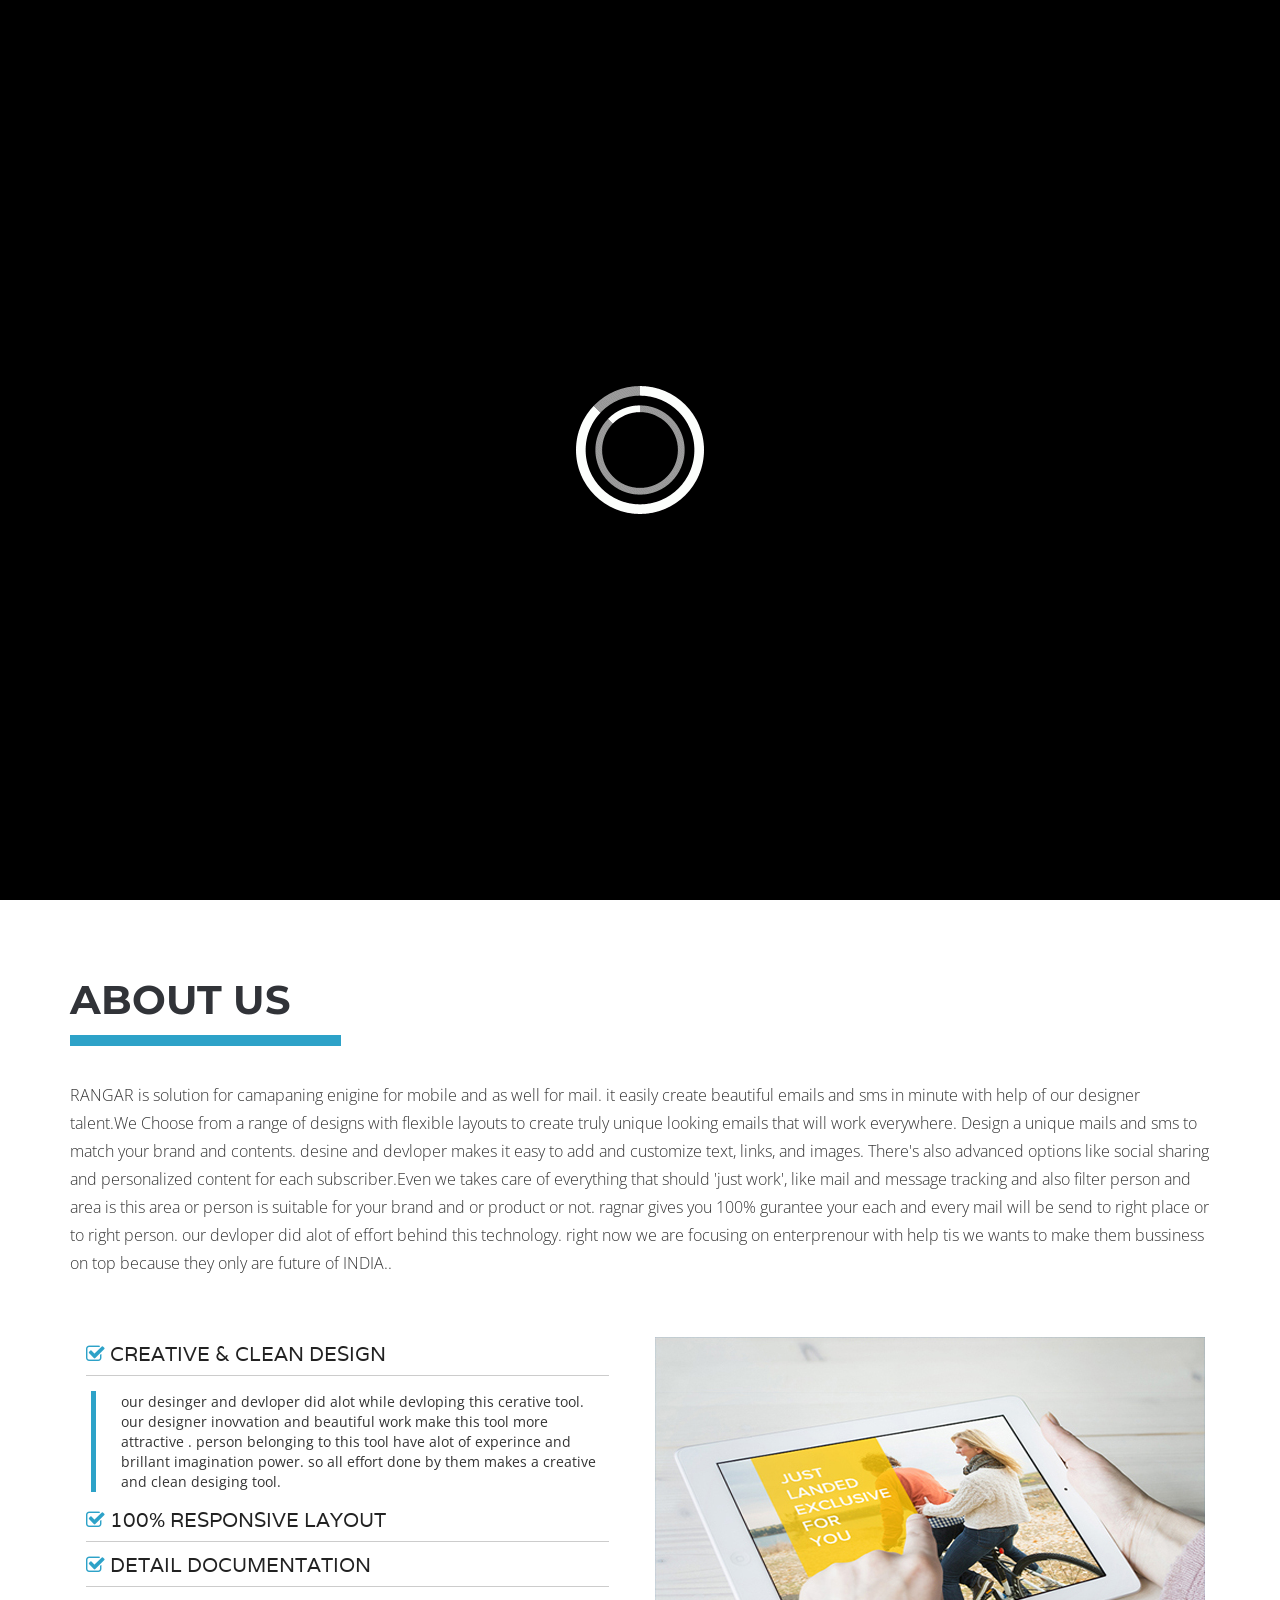
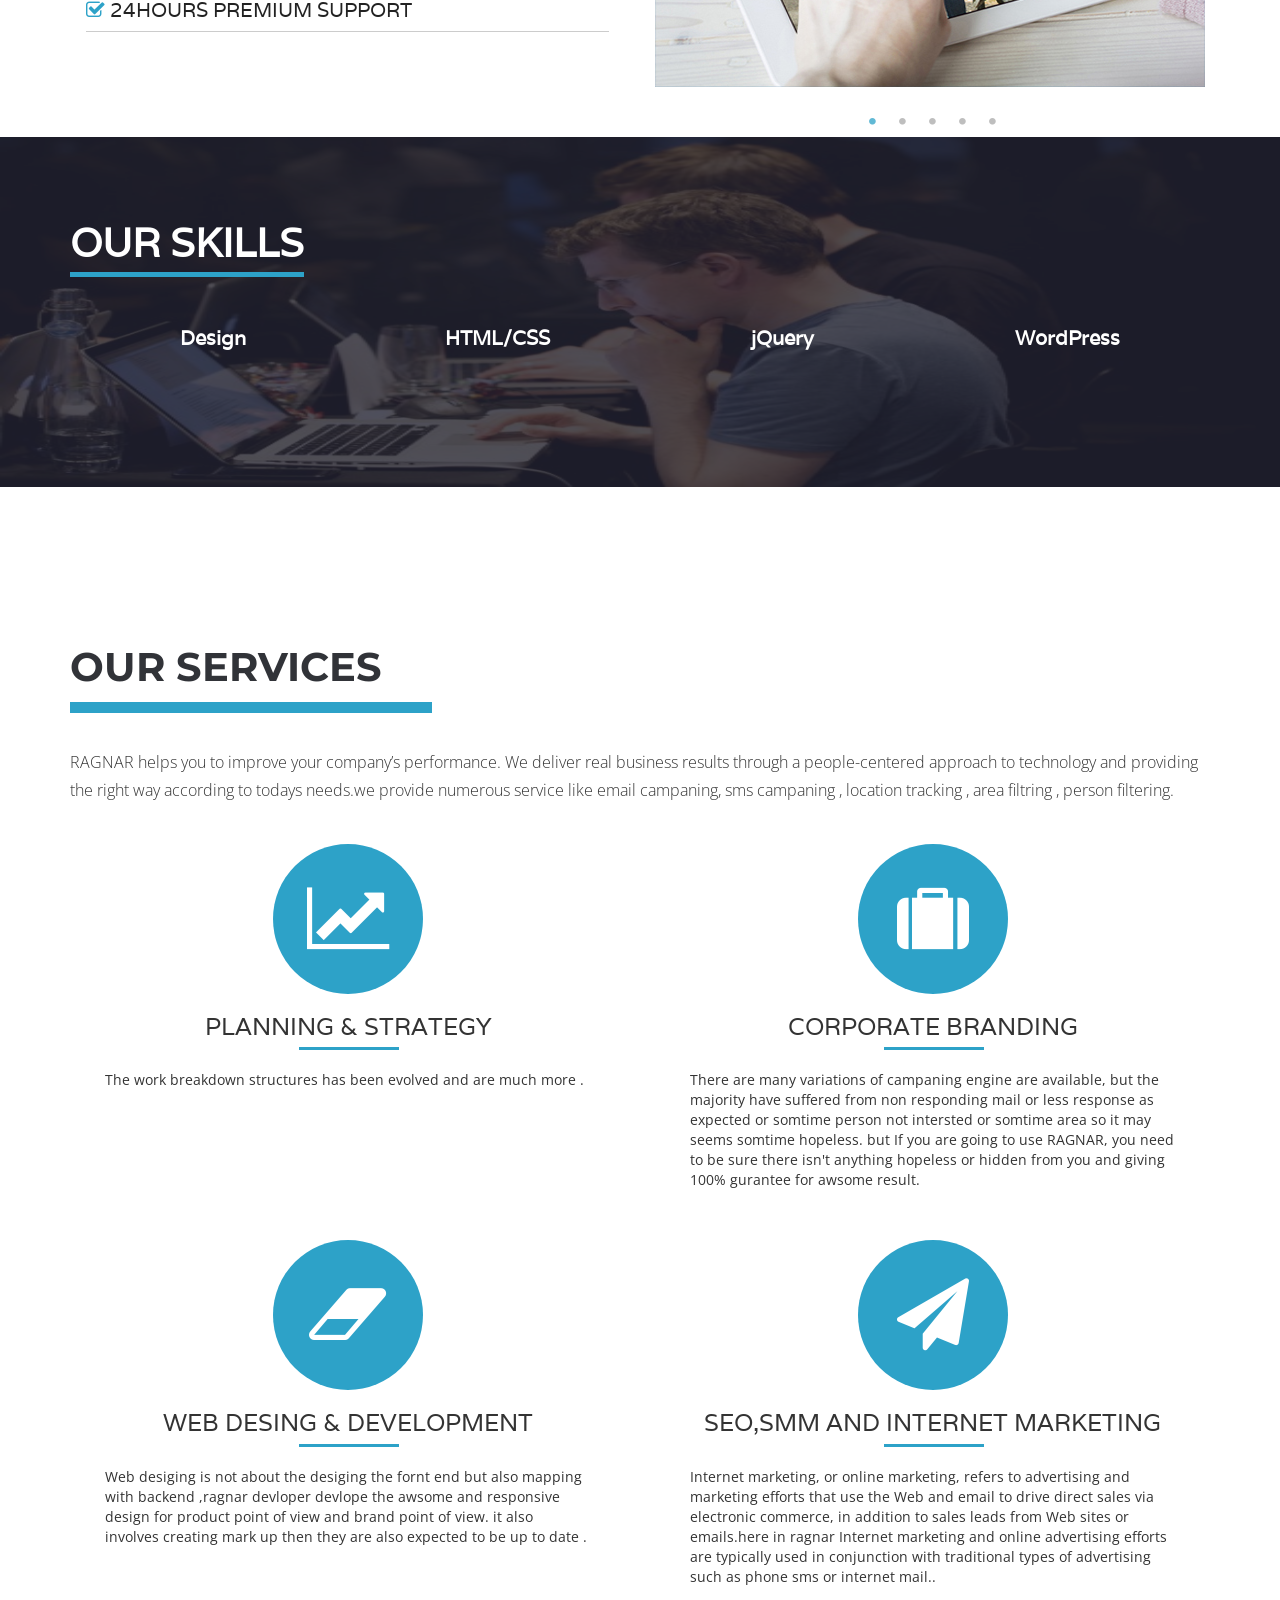
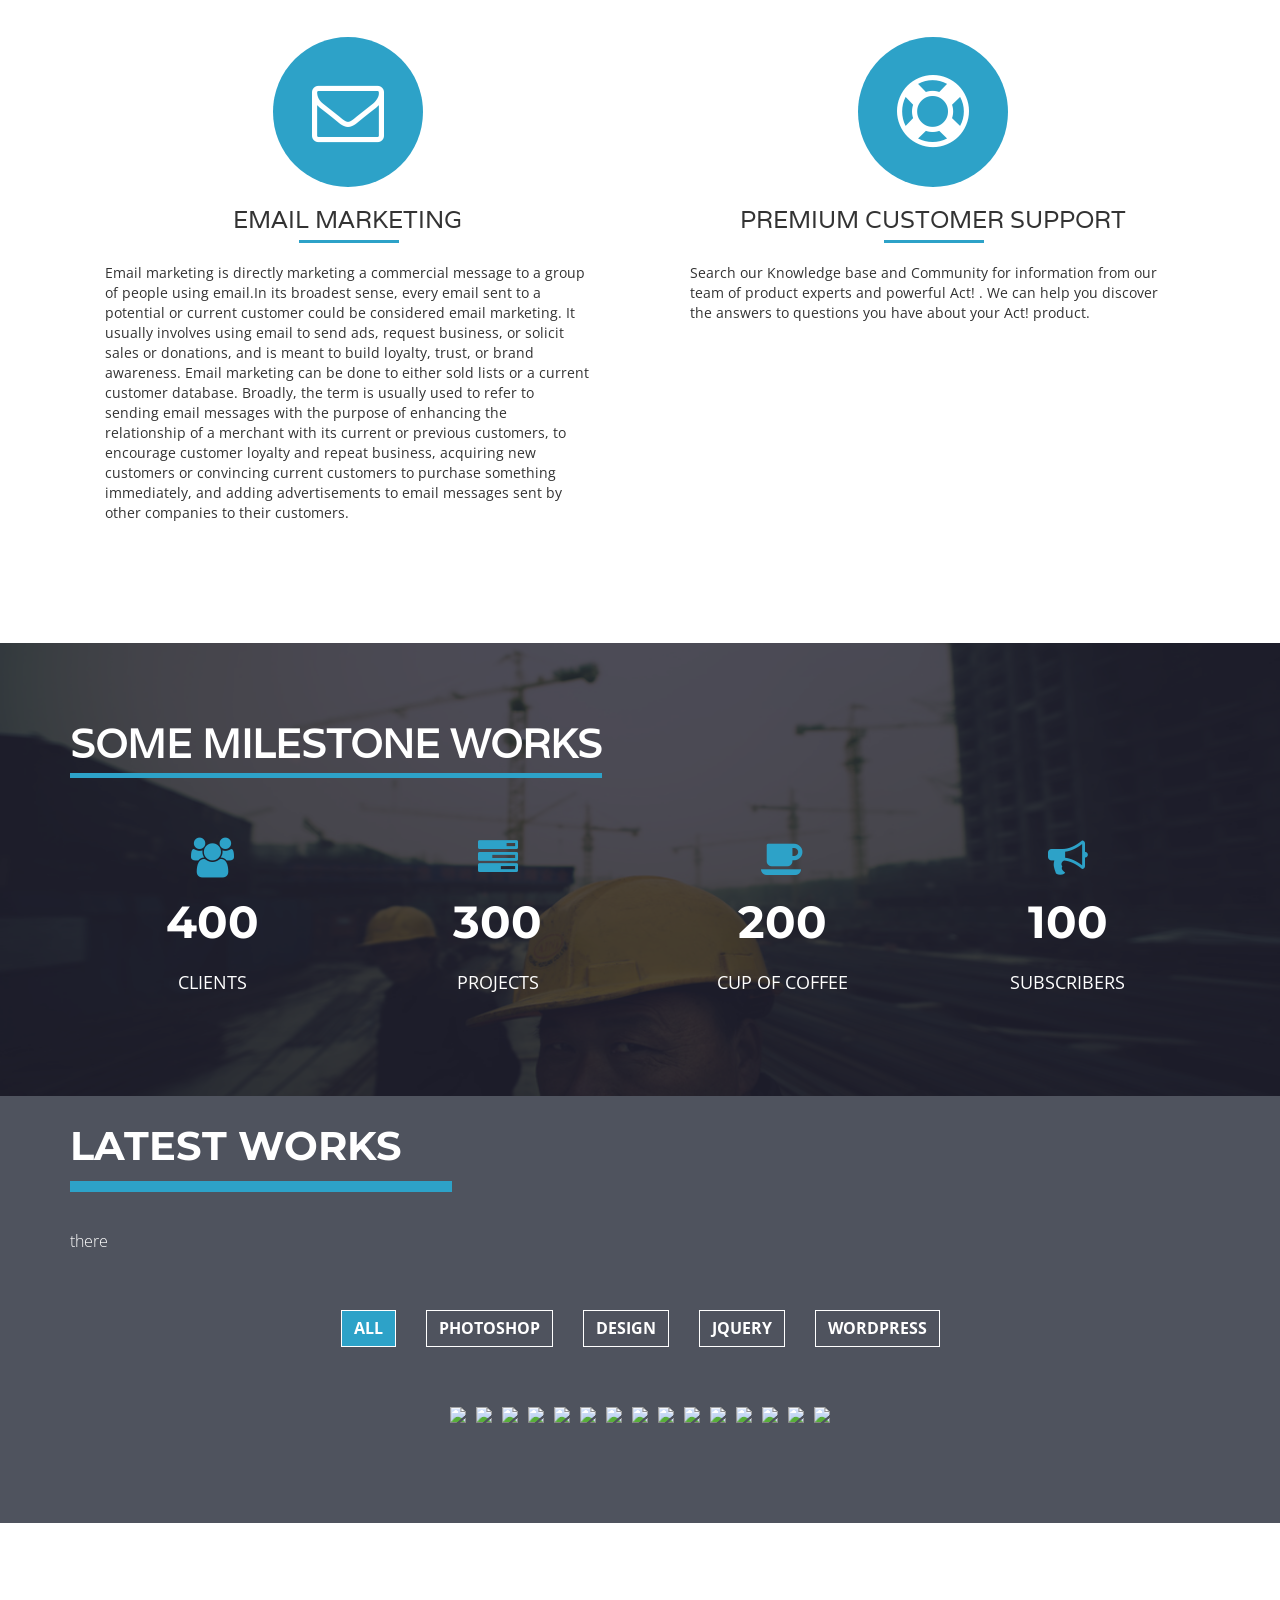
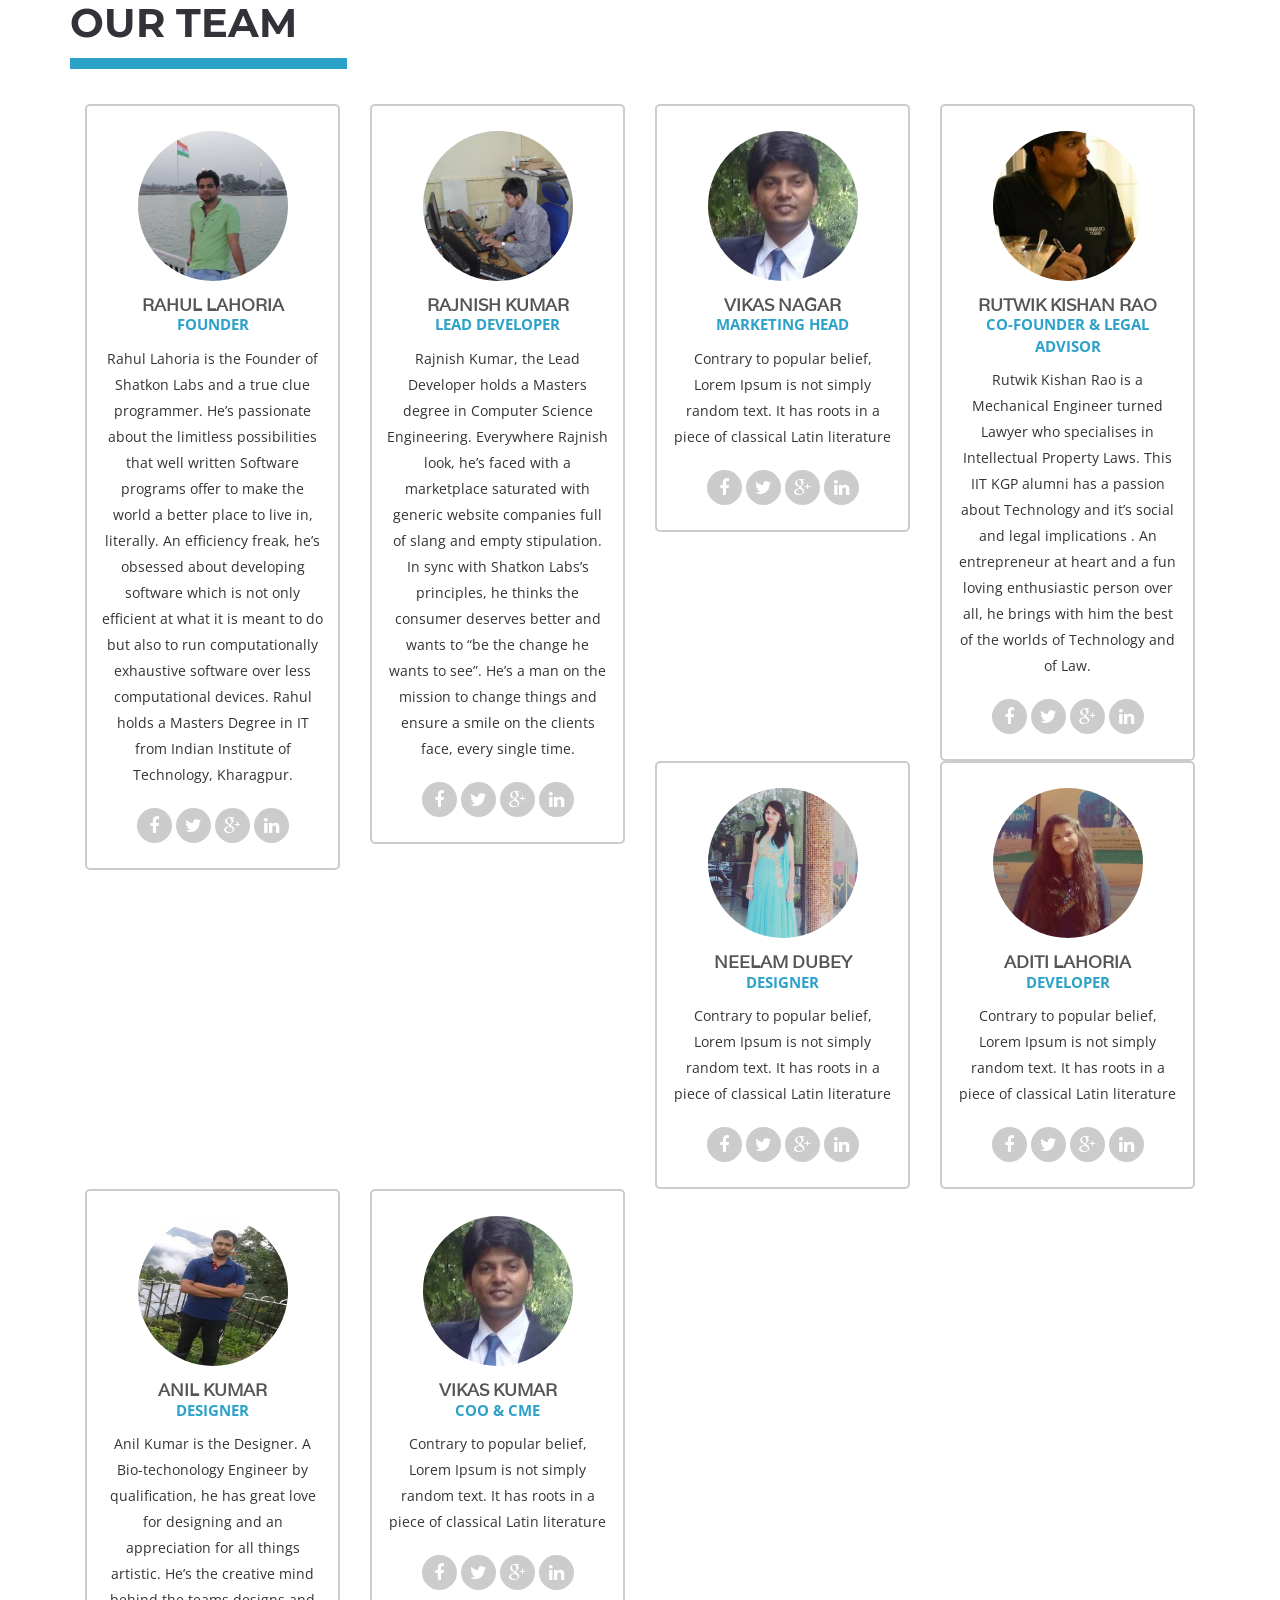
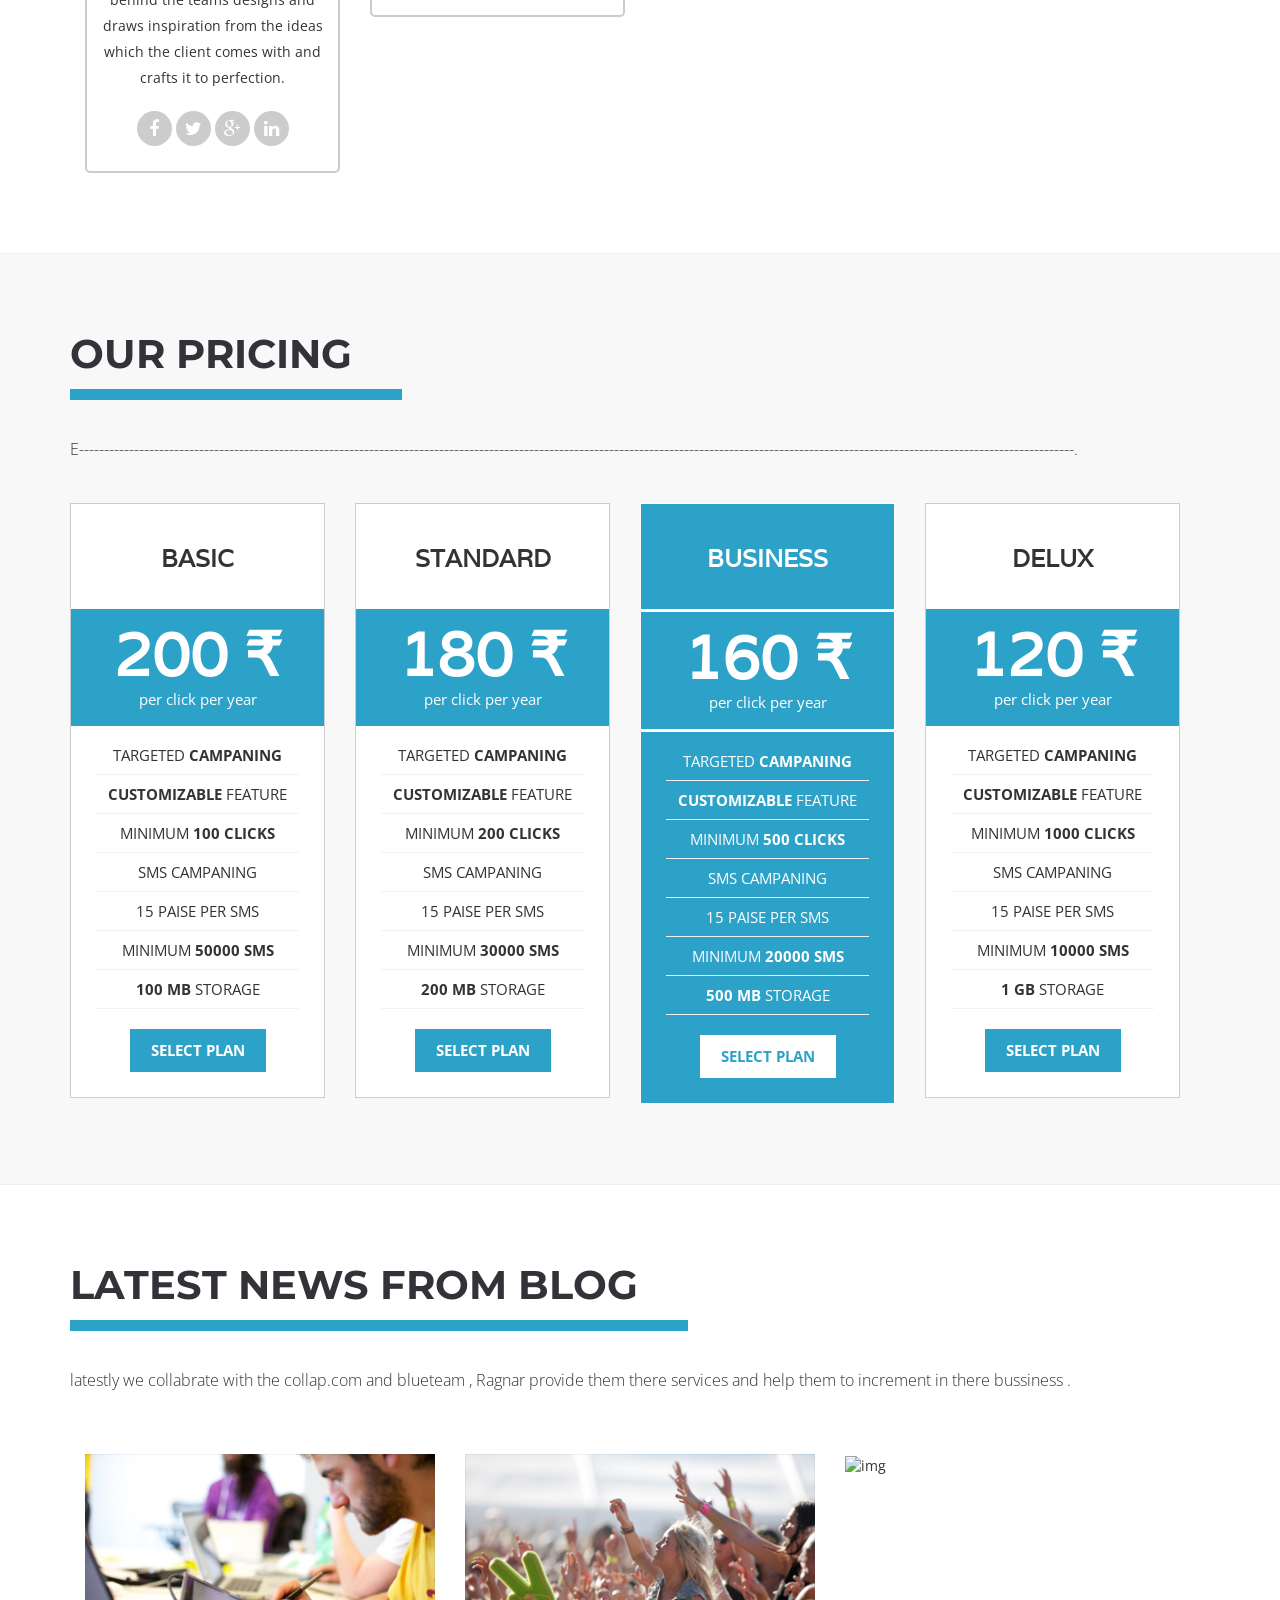
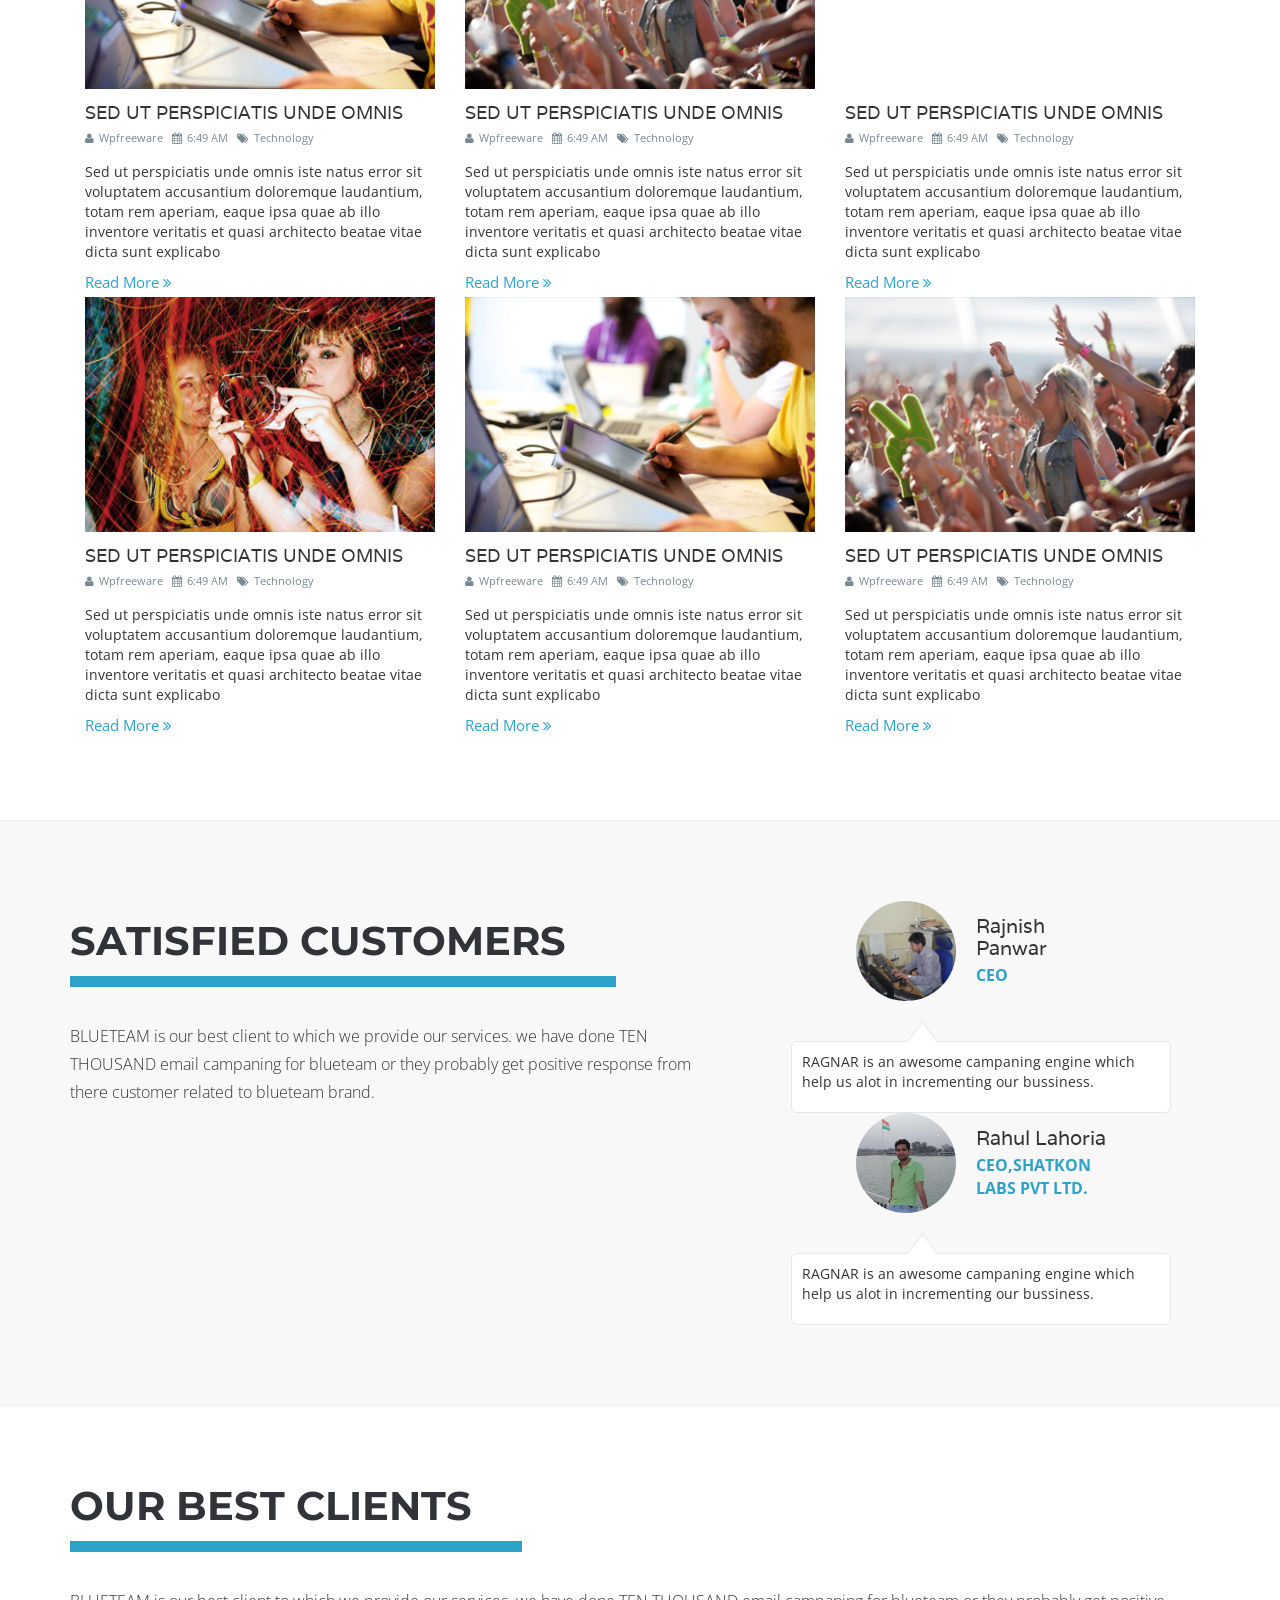
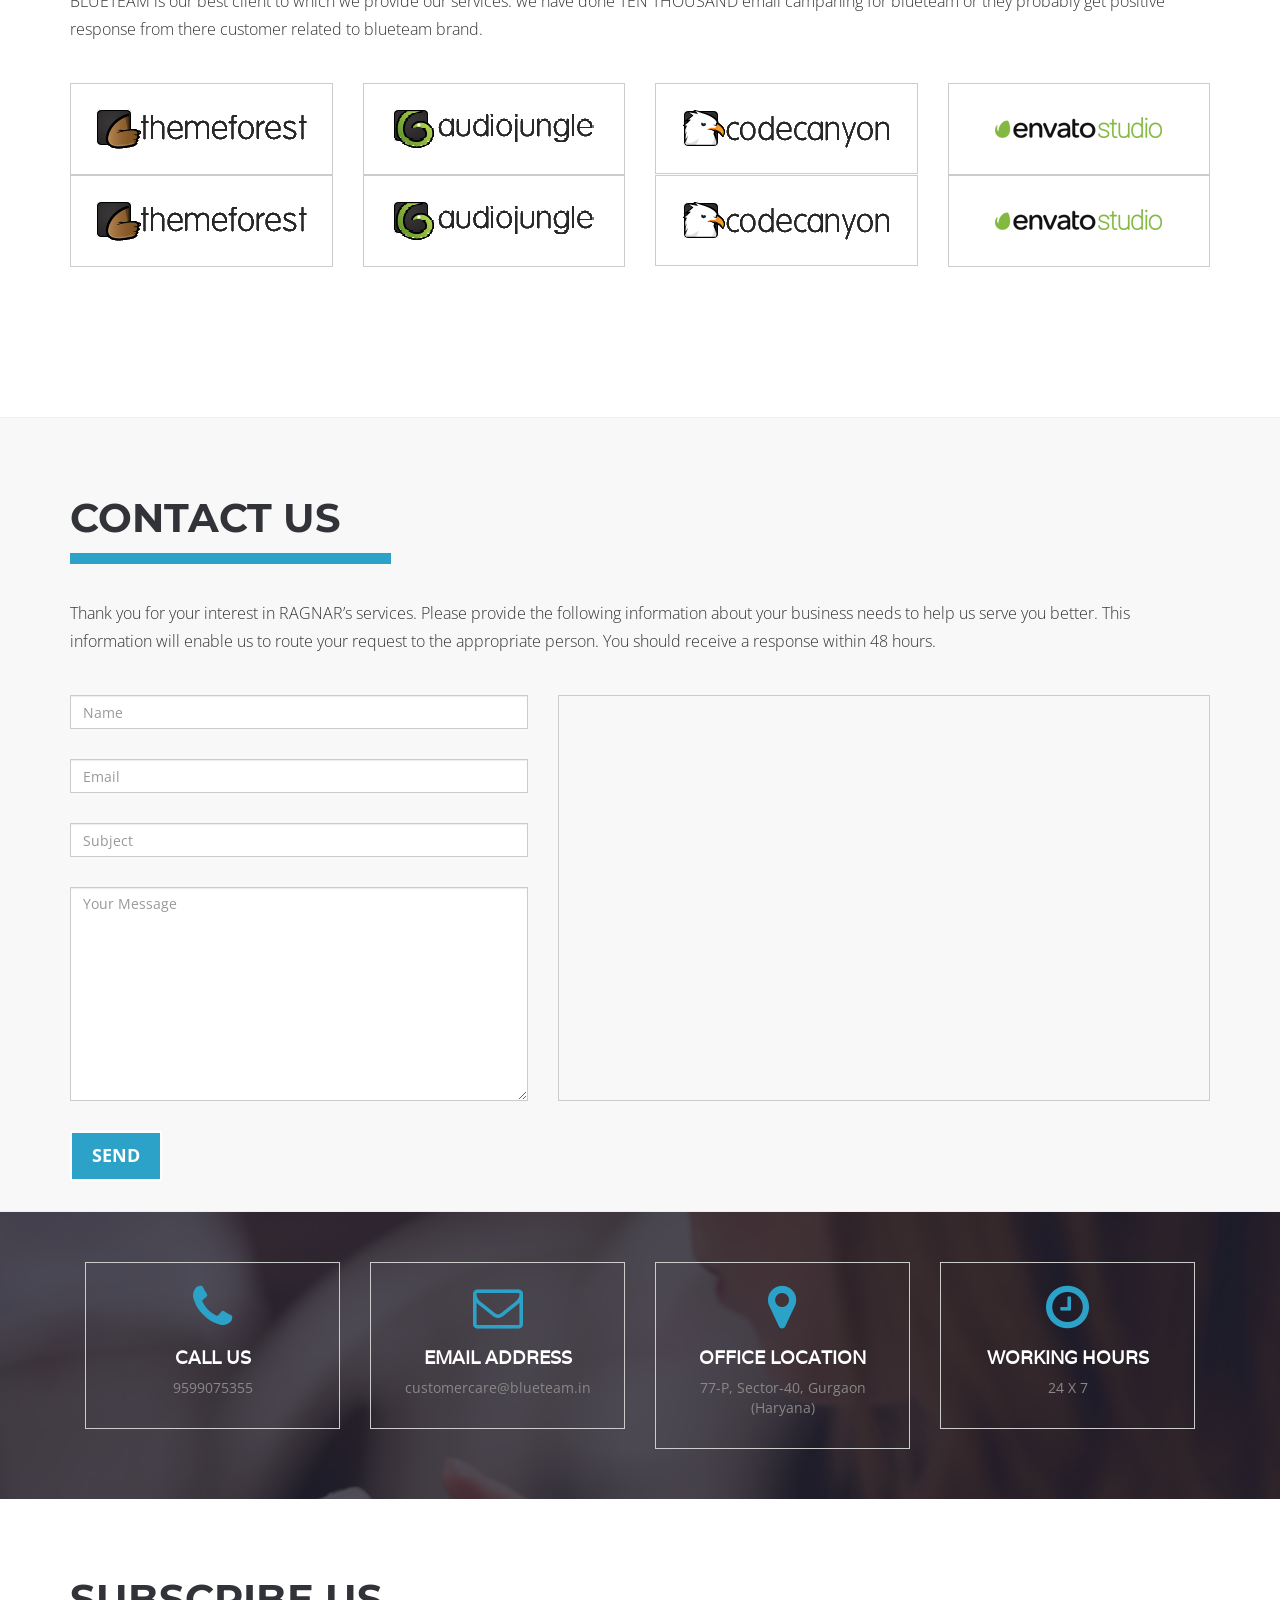
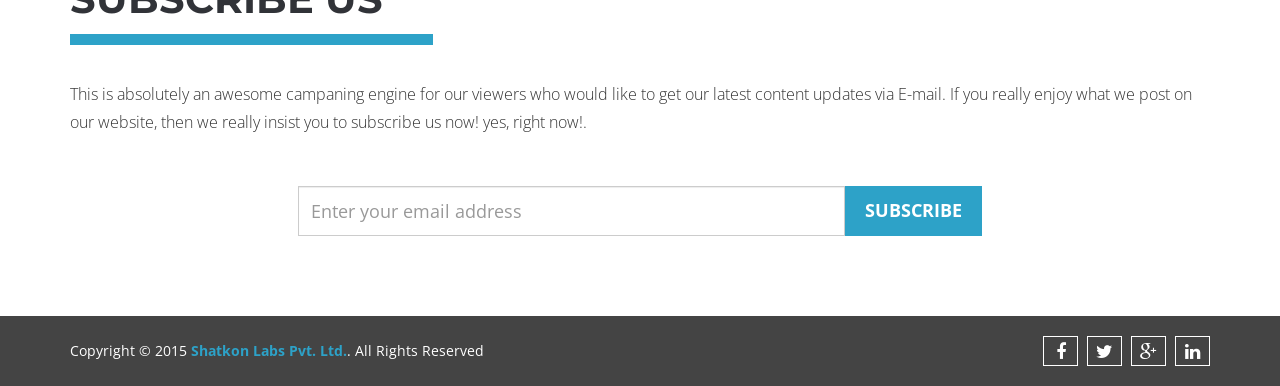
==== commit 86c531b9: "map added" ====
--- a/index.html
+++ b/index.html
@@ -1128,7 +1128,7 @@
               <div class="single_contact_feaured wow fadeInUp">
                 <i class="fa fa-map-marker"></i>
                 <h4>Office Location</h4>
-                <p>Your Company Office Location</p>
+                <p>77-P, Sector-40, Gurgaon (Haryana)</p>
               </div>
             </div>
             <!-- BEGAIN CALL US FEATURE -->
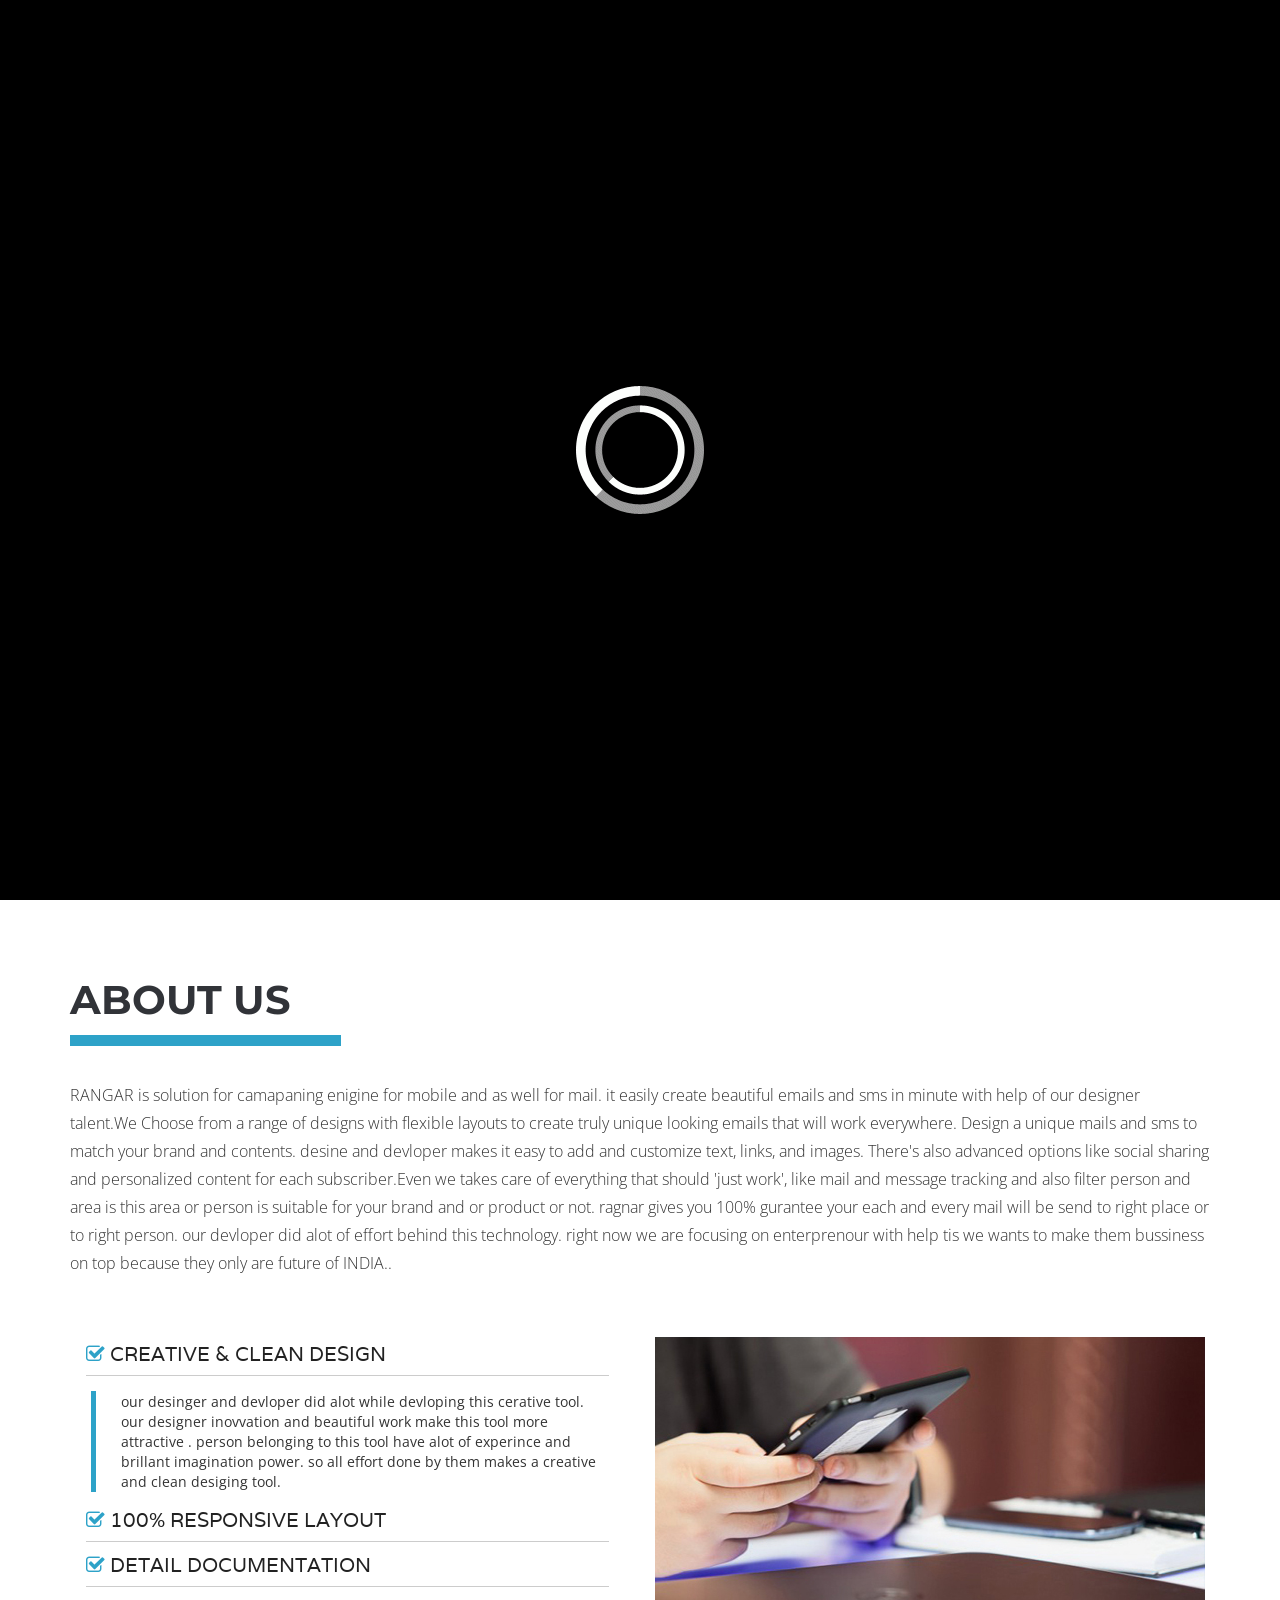
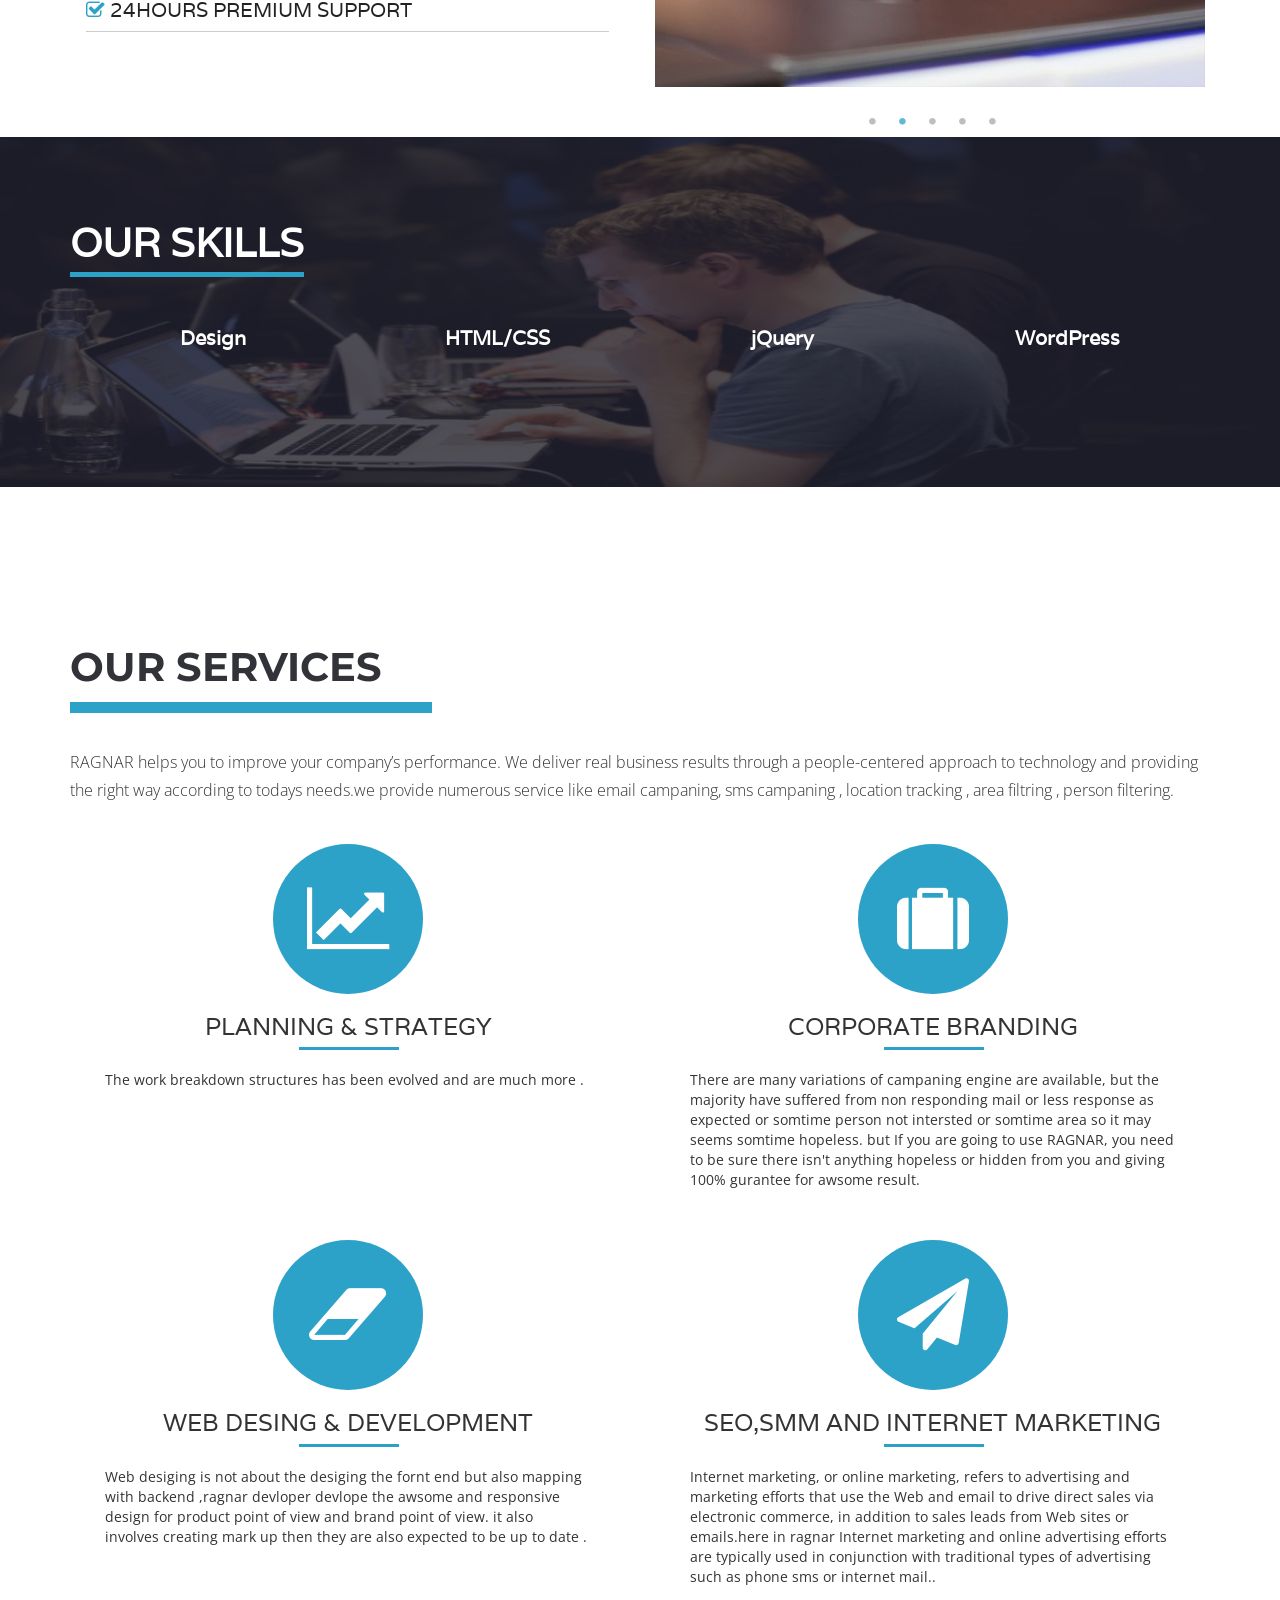
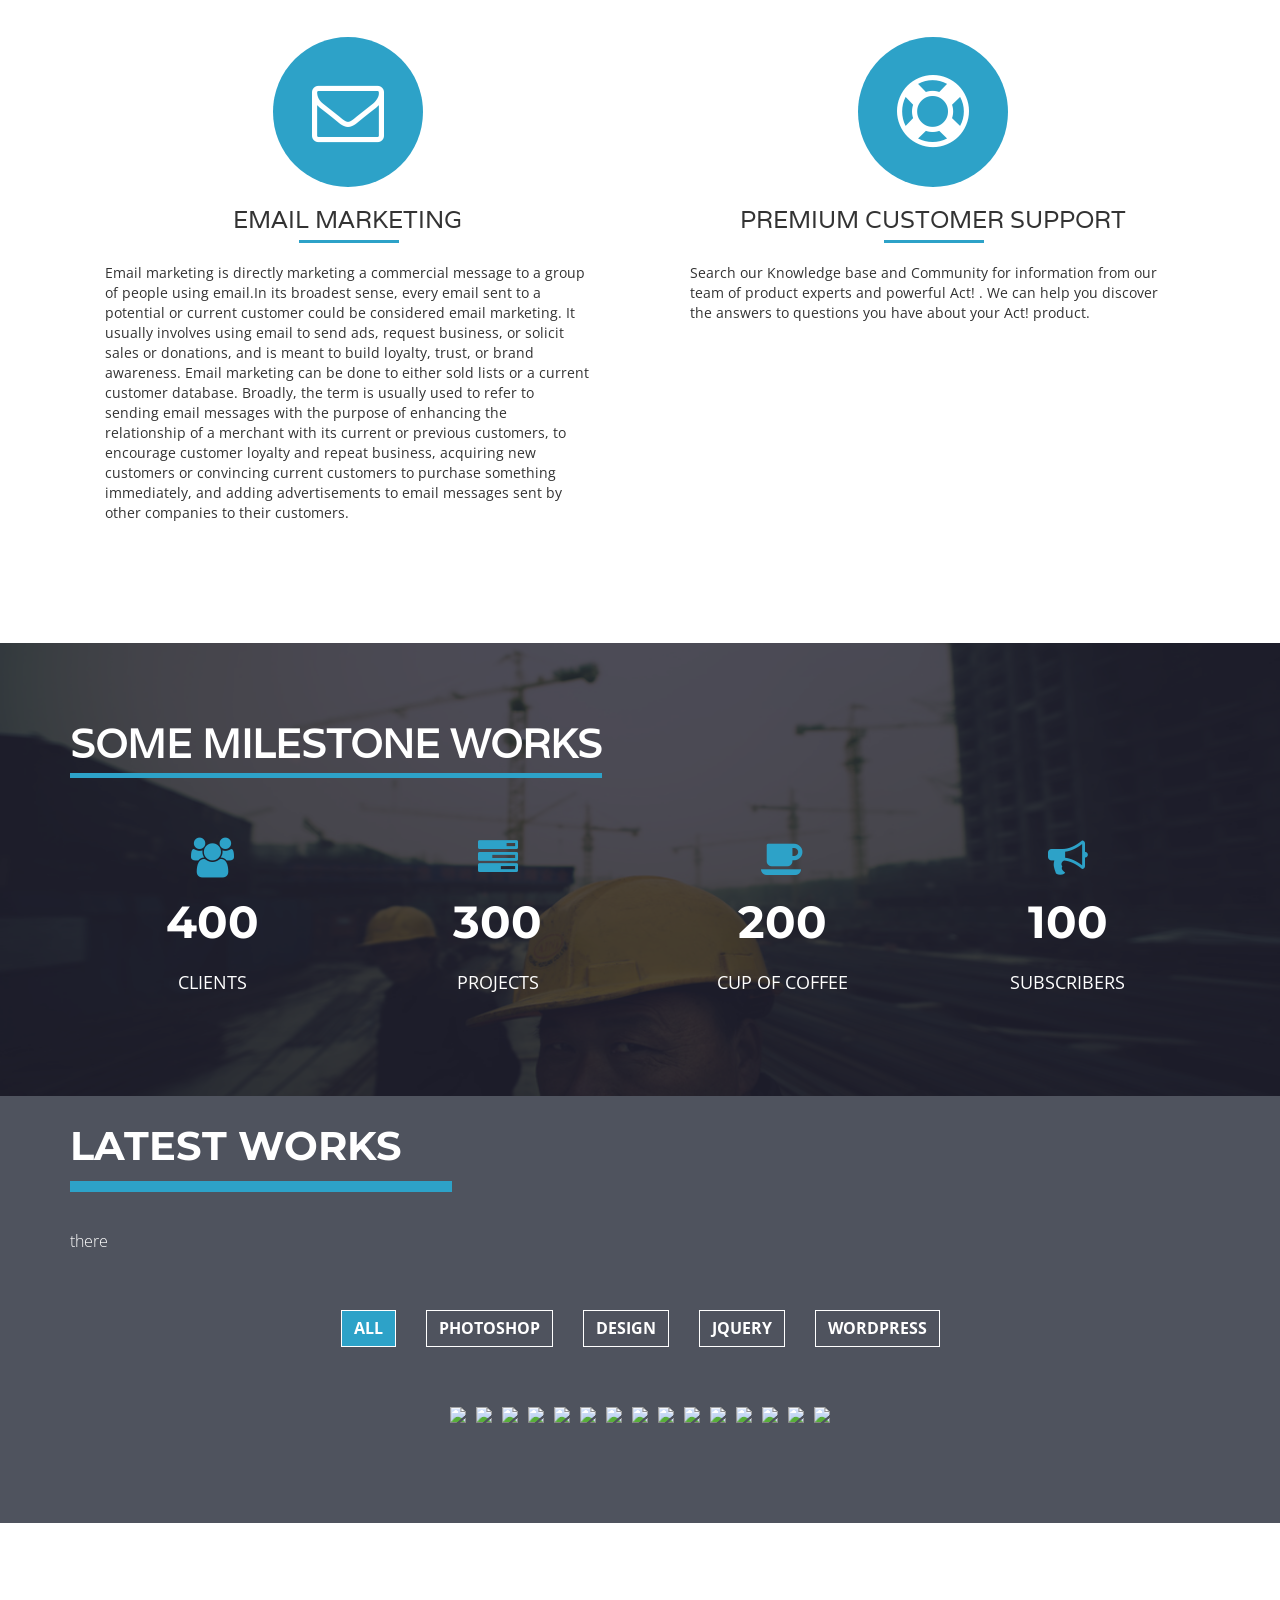
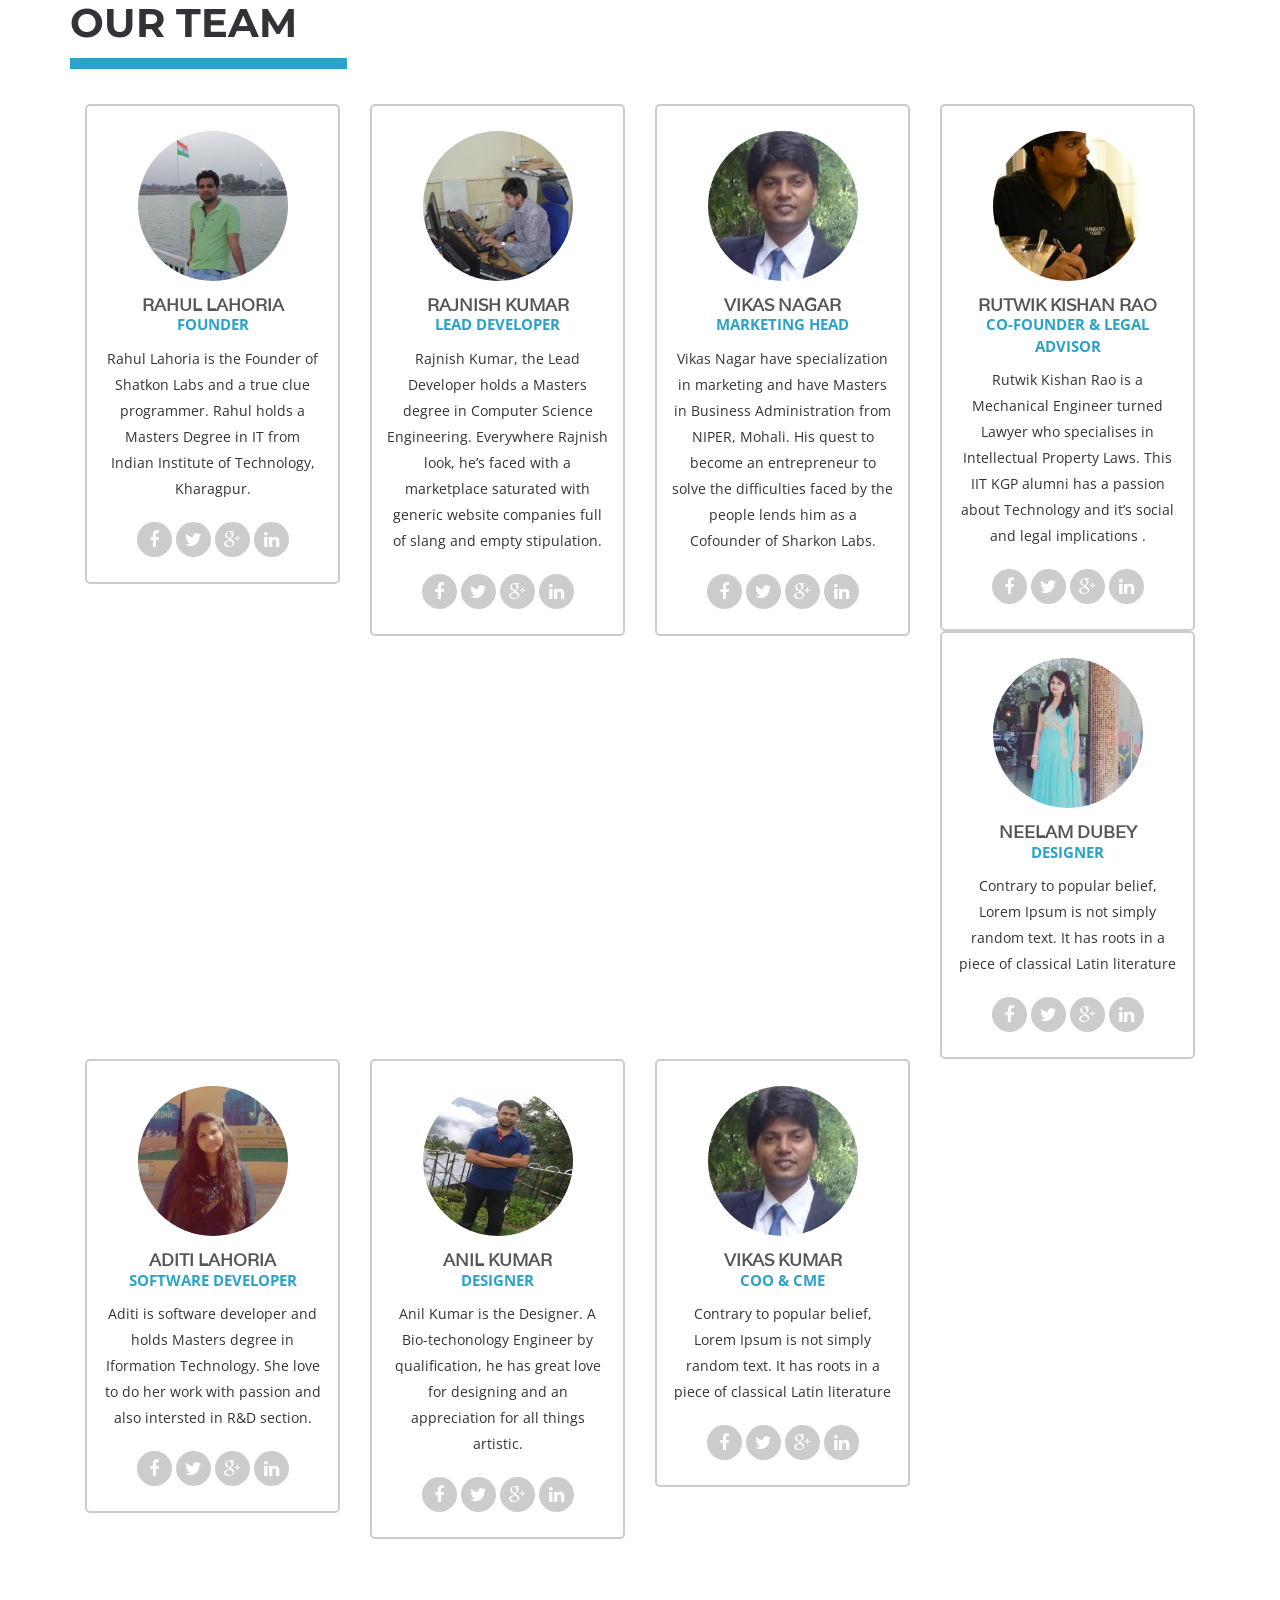
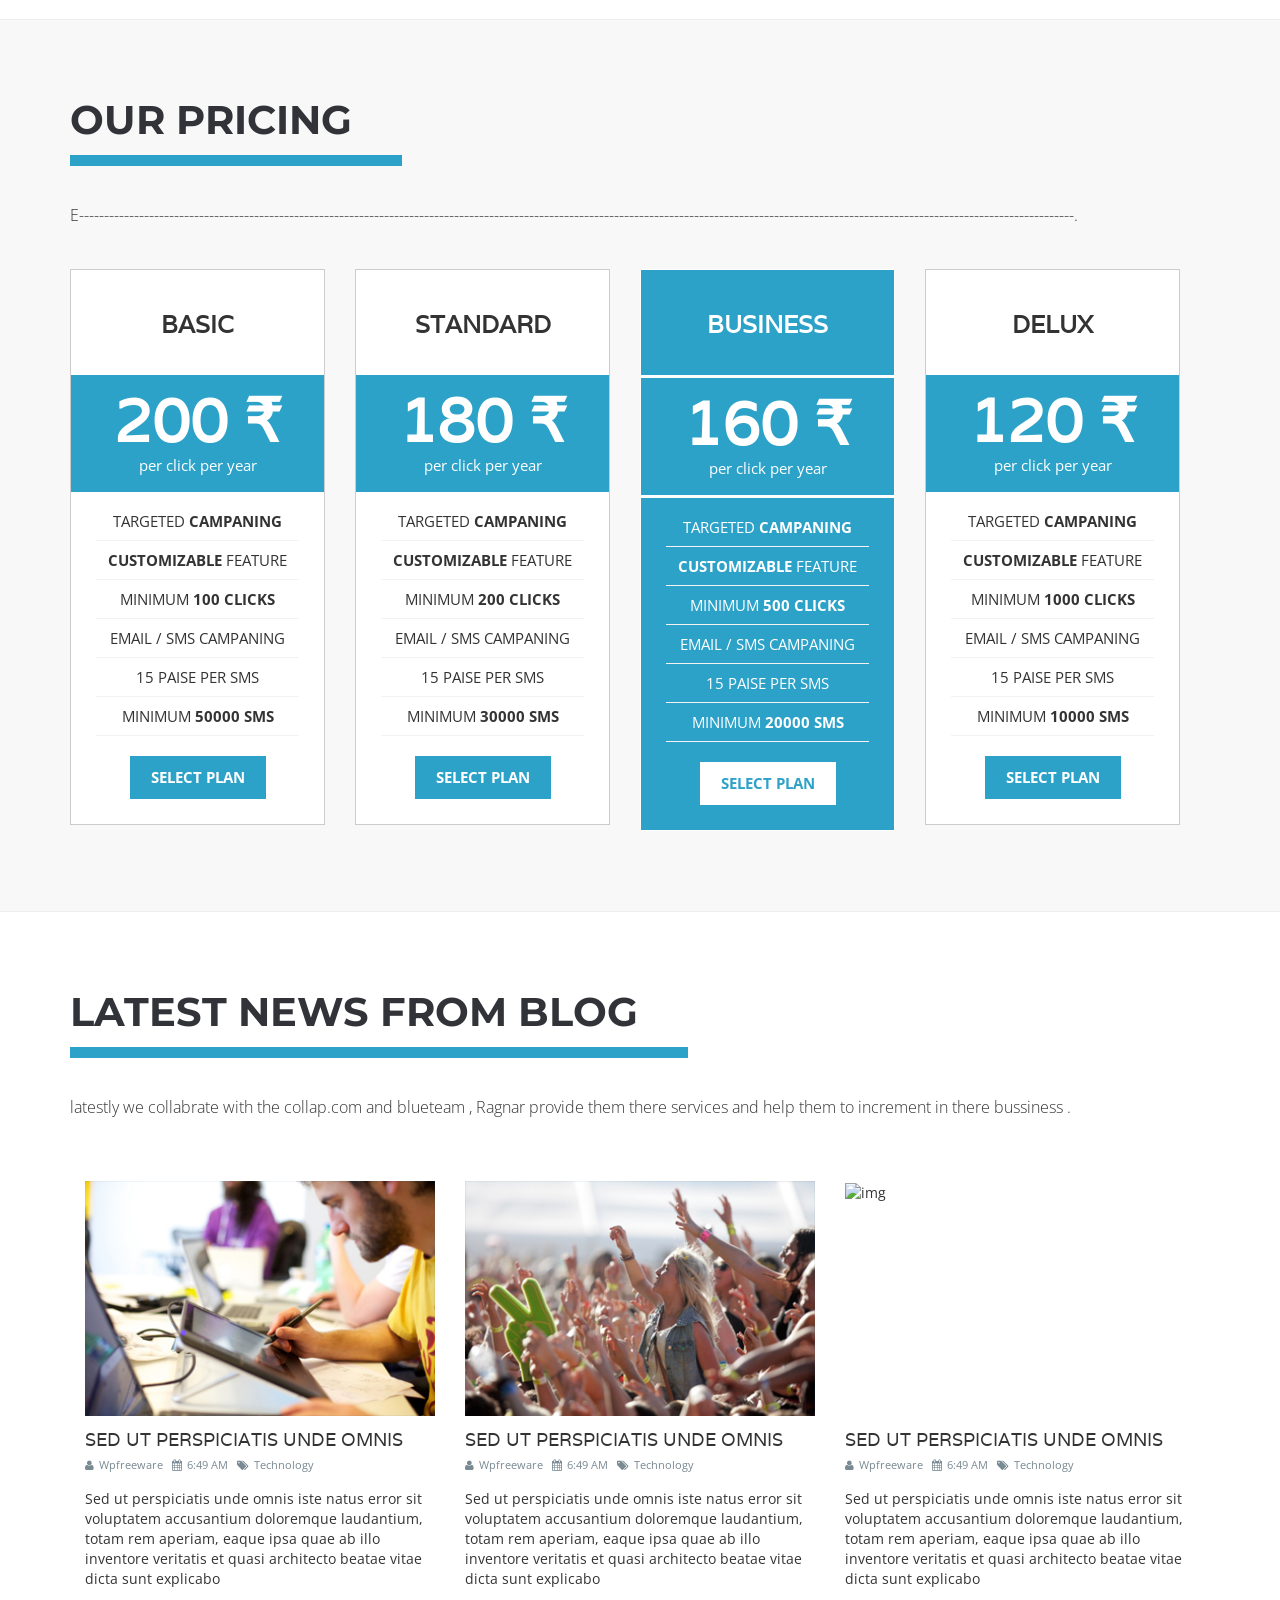
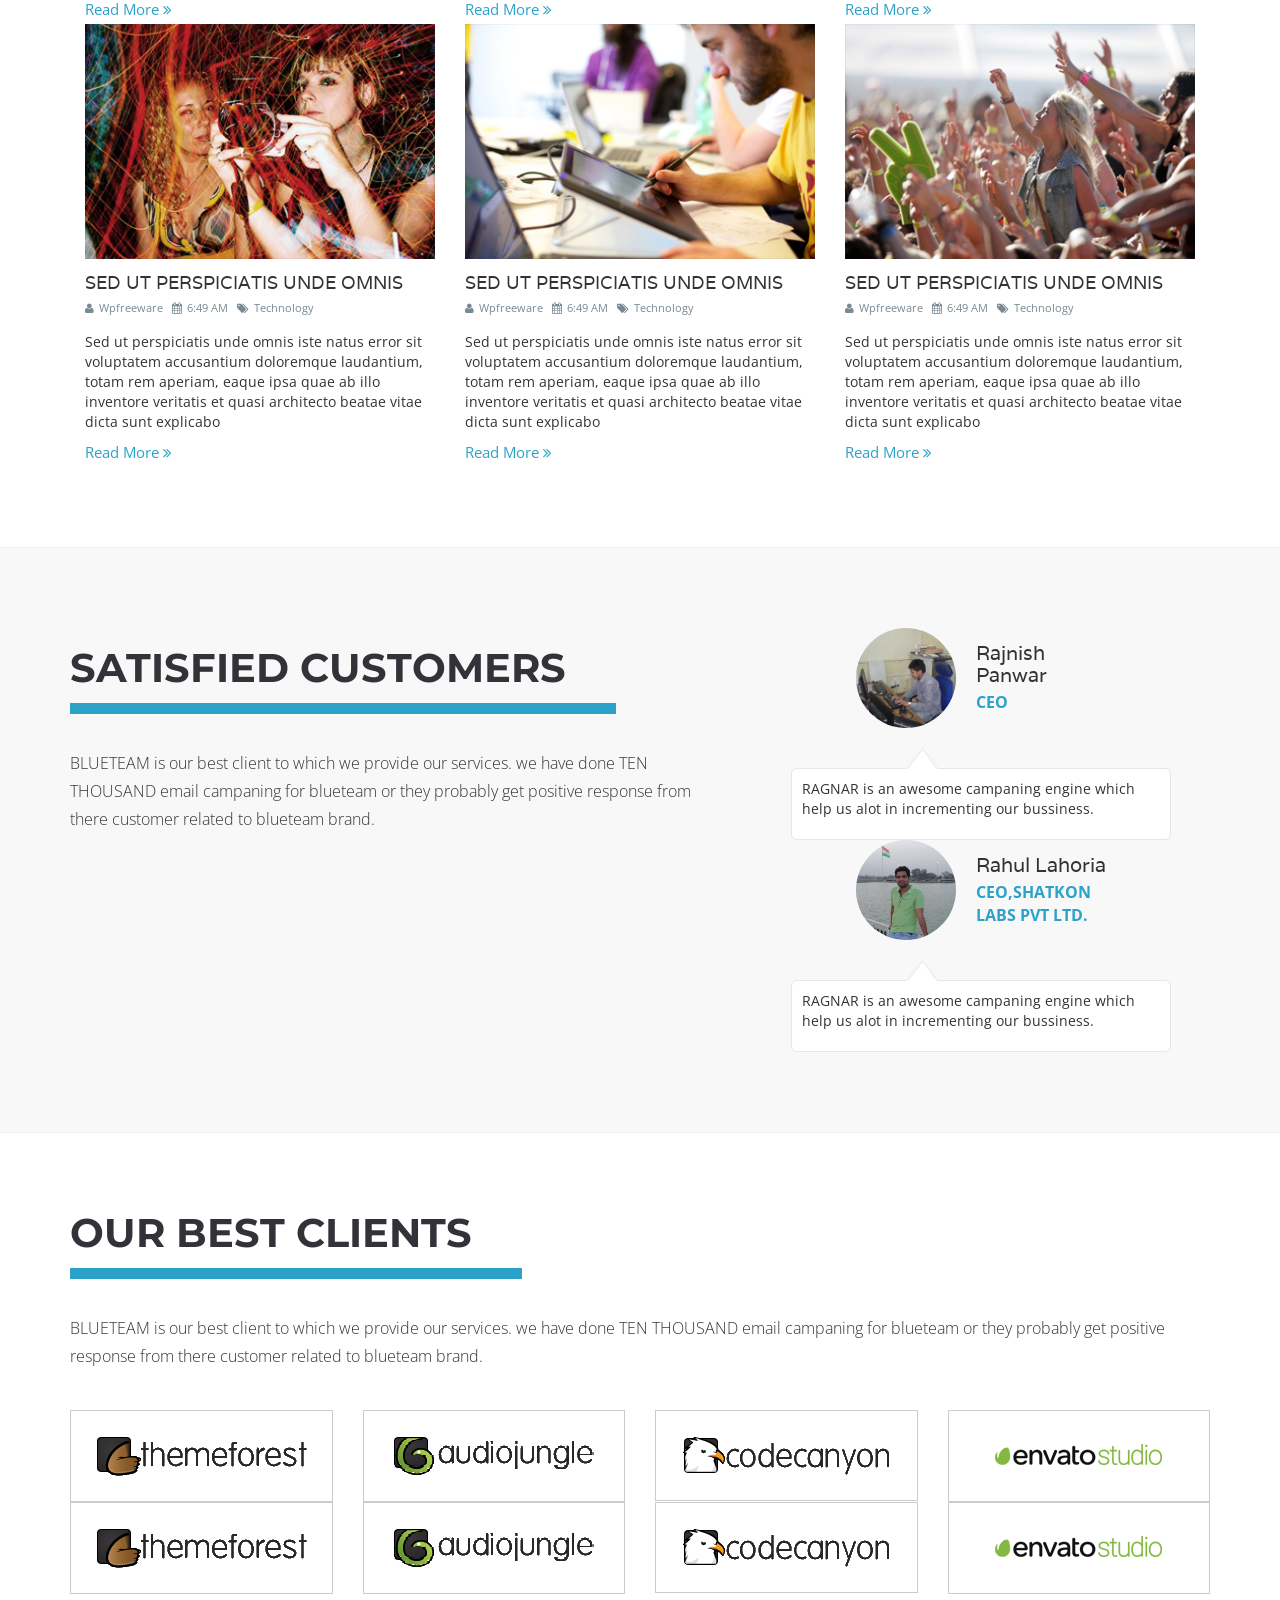
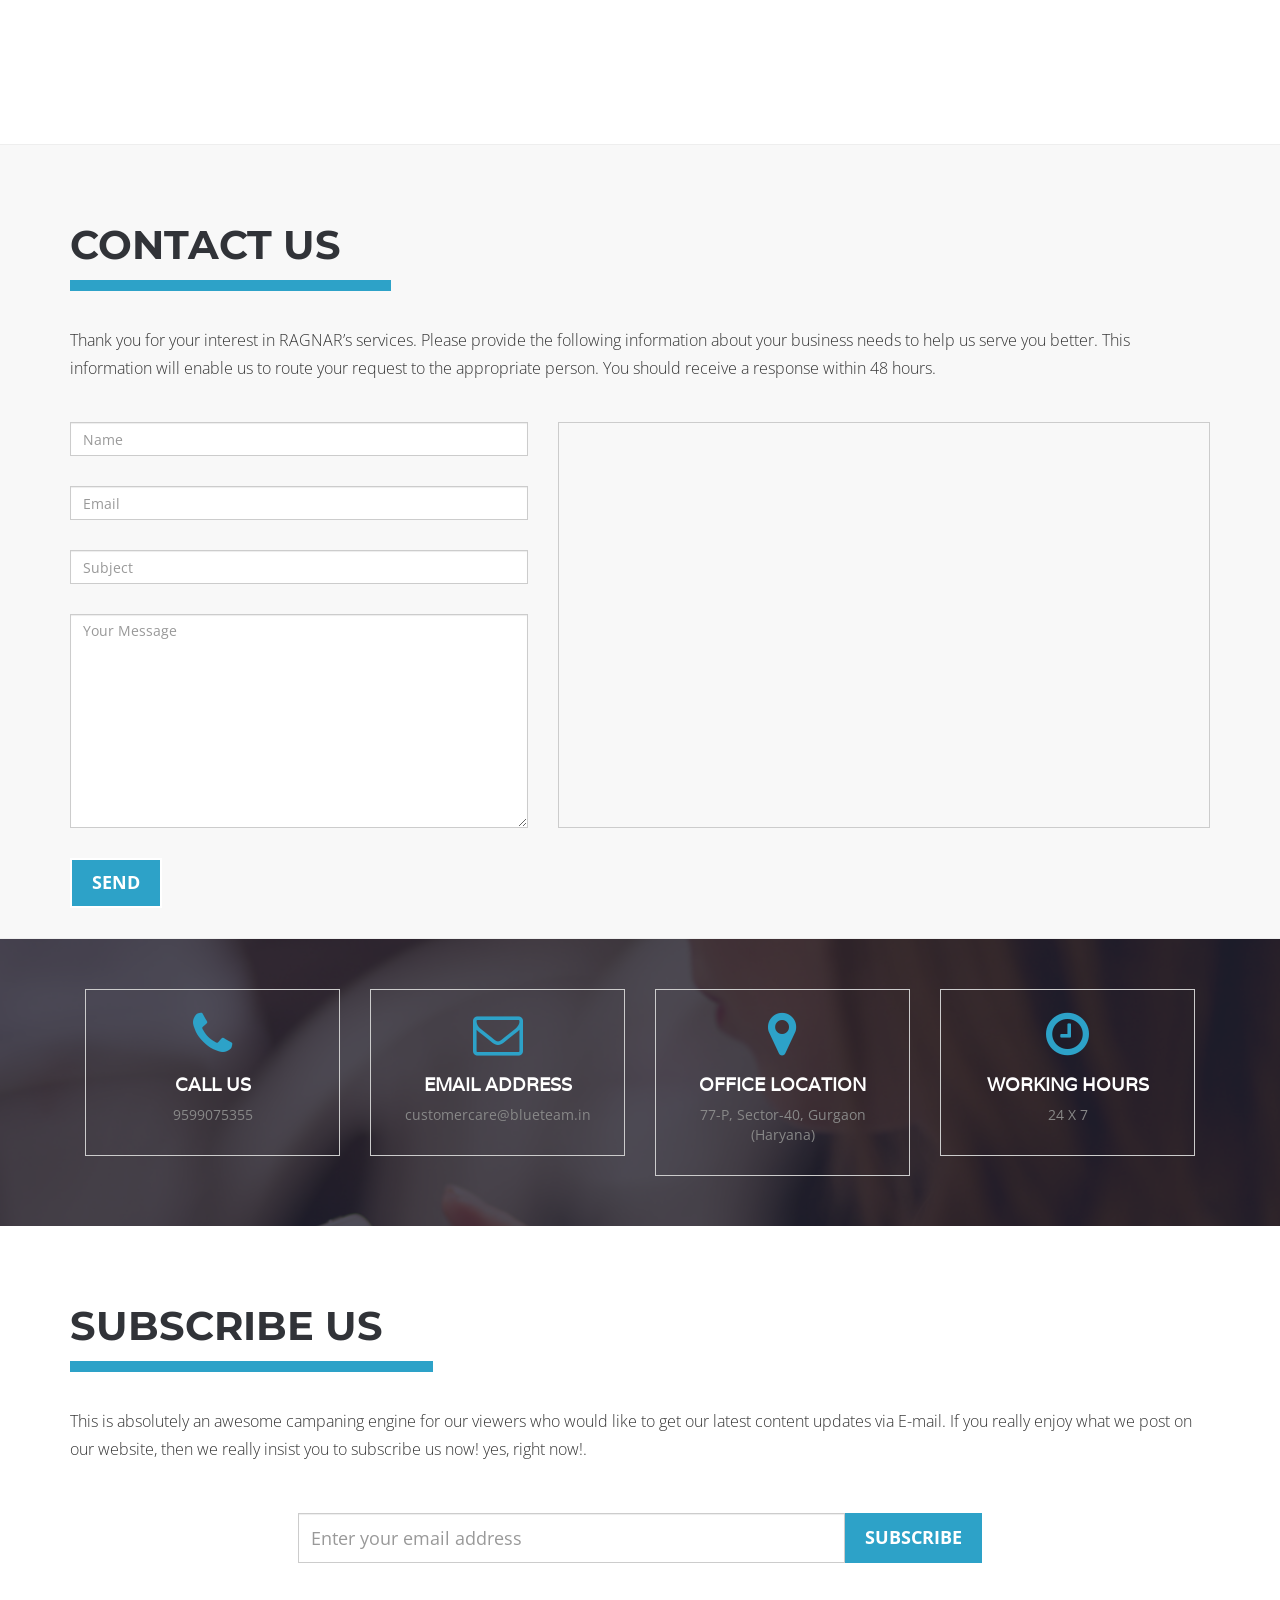
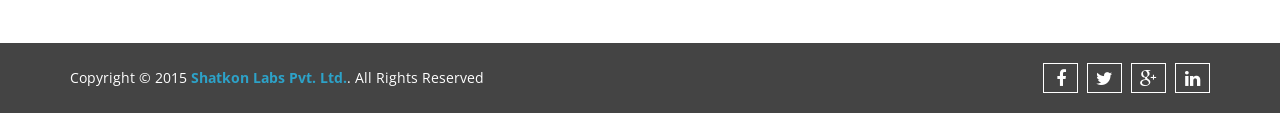
==== commit 0e7f2971: "test" ====
--- a/index.html
+++ b/index.html
@@ -538,12 +538,7 @@
                     <h5 class="">Rahul Lahoria</h5>
                     <span>Founder</span>                        
                     <p>Rahul Lahoria is the Founder of Shatkon Labs and a true clue programmer. 
-            He’s passionate about the limitless possibilities that well written Software 
-            programs offer to make the world a better place to live in, 
-            literally. An efficiency freak, he’s obsessed about developing software which is not only 
-            efficient at what it is meant to do but also to run computationally
-             exhaustive software over less computational devices. 
-            Rahul holds a Masters Degree in IT from Indian Institute of Technology, Kharagpur.  </p>
+            Rahul holds a Masters Degree in IT from Indian Institute of Technology, Kharagpur.</p>
                     <div class="team_social">
                       <a href="#"><i class="fa fa-facebook"></i></a>
                       <a href="#"><i class="fa fa-twitter"></i></a>
@@ -562,8 +557,7 @@
                     <span>Lead Developer</span>                        
                     <p>Rajnish Kumar, the Lead Developer holds a Masters degree in Computer Science Engineering. 
             Everywhere Rajnish look, he’s faced with a marketplace saturated with generic website companies full of slang and empty stipulation. 
-            In sync with Shatkon Labs’s principles, he thinks the consumer deserves better and wants to “be the change he wants to see”. 
-            He’s a man on the mission to change things and ensure a smile on the clients face, every single time.</p>
+           </p>
                     <div class="team_social">
                       <a href="#"><i class="fa fa-facebook"></i></a>
                       <a href="#"><i class="fa fa-twitter"></i></a>
@@ -580,7 +574,7 @@
                     </div>
                     <h5>Vikas Nagar</h5>
                     <span>Marketing Head</span>                        
-                    <p>Contrary to popular belief, Lorem Ipsum is not simply random text. It has roots in a piece of classical Latin literature</p>
+                    <p>Vikas Nagar have specialization in marketing and have Masters in Business Administration from NIPER, Mohali. His quest to become an entrepreneur to solve the difficulties faced by the people lends him as a Cofounder of Sharkon Labs.</p>
                     <div class="team_social">
                       <a href="#"><i class="fa fa-facebook"></i></a>
                       <a href="#"><i class="fa fa-twitter"></i></a>
@@ -599,8 +593,7 @@
                     <span>Co-founder & Legal advisor</span>                        
                     <p>Rutwik Kishan Rao is a Mechanical Engineer turned Lawyer who specialises in Intellectual Property Laws. 
              This IIT KGP alumni has a passion about Technology and it’s social and legal implications . 
-             An entrepreneur at heart and a fun loving enthusiastic person over all, 
-             he brings with him the best of the worlds of Technology and of Law.</p>
+             </p>
                     <div class="team_social">
                       <a href="#"><i class="fa fa-facebook"></i></a>
                       <a href="#"><i class="fa fa-twitter"></i></a>
@@ -633,8 +626,9 @@
                       <img src="library/img/team_6.jpg" alt="img">
                     </div>
                     <h5>Aditi Lahoria</h5>
-                    <span>Developer</span>                        
-                    <p>Contrary to popular belief, Lorem Ipsum is not simply random text. It has roots in a piece of classical Latin literature</p>
+                    <span>Software Developer</span>                        
+                    <p>Aditi is software developer and holds  Masters degree in Iformation Technology. 
+            She love to do her work with passion and also intersted in R&D section. </p>
                     <div class="team_social">
                       <a href="https://www.facebook.com/ad9871" target="_blank"><i class="fa fa-facebook"></i></a>
                       <a href="#" target="_blank"><i class="fa fa-twitter"></i></a>
@@ -653,8 +647,7 @@
                     <span>Designer</span>                        
                     <p>Anil Kumar is the Designer. A Bio-techonology Engineer by qualification, 
           he has great love for designing and an appreciation for all things artistic. 
-          He’s the creative mind behind the teams designs and  
-          draws inspiration from the ideas which the client comes with and crafts it to perfection.</p>
+          </p>
                     <div class="team_social">
                       <a href="#"><i class="fa fa-facebook"></i></a>
                       <a href="#"><i class="fa fa-twitter"></i></a>
@@ -714,10 +707,9 @@
                     <li>Targeted <strong>Campaning</strong></li>                  
                     <li><strong>Customizable</strong> Feature</li>
                     <li>Minimum <strong>100 clicks</strong></li>
-                    <li>SMS Campaning</li>
+                    <li>Email / SMS Campaning</li>
                     <li>15 paise per SMS</li>
                     <li>Minimum <strong>50000 SMS</strong></li>
-                    <li><strong>100 MB</strong> Storage</li>
                   </ul>
                   <a href="#" class="price_btn">Select Plan</a>
                 </div>
@@ -734,10 +726,9 @@
                     <li>Targeted <strong>Campaning</strong></li>                  
                     <li><strong>Customizable</strong> Feature</li>
                     <li>Minimum <strong>200 clicks</strong></li>
-                    <li>SMS Campaning</li>
+                    <li>Email / SMS Campaning</li>
                     <li>15 paise per SMS</li>
                     <li>Minimum <strong>30000 SMS</strong></li>
-                    <li><strong>200 MB</strong> Storage</li>
                   </ul>
                   <a href="#" class="price_btn">Select Plan</a>
                 </div>
@@ -754,10 +745,9 @@
                     <li>Targeted <strong>Campaning</strong></li>                  
                     <li><strong>Customizable</strong> Feature</li>
                     <li>Minimum <strong>500 clicks</strong></li>
-                    <li>SMS Campaning</li>
+                    <li>Email / SMS Campaning</li>
                     <li>15 paise per SMS</li>
                     <li>Minimum <strong>20000 SMS</strong></li>
-                    <li><strong>500 MB</strong> Storage</li>
                   </ul>
                   <a href="#" class="price_btn">Select Plan</a>
                 </div>
@@ -774,10 +764,9 @@
                     <li>Targeted <strong>Campaning</strong></li>                  
                     <li><strong>Customizable</strong> Feature</li>
                     <li>Minimum <strong>1000 clicks</strong></li>
-                    <li>SMS Campaning</li>
+                    <li>Email / SMS Campaning</li>
                     <li>15 paise per SMS</li>
                     <li>Minimum <strong>10000 SMS</strong></li>
-                    <li><strong>1 GB</strong> Storage</li>
                   </ul>
                   <a href="#" class="price_btn">Select Plan</a>
                 </div>
